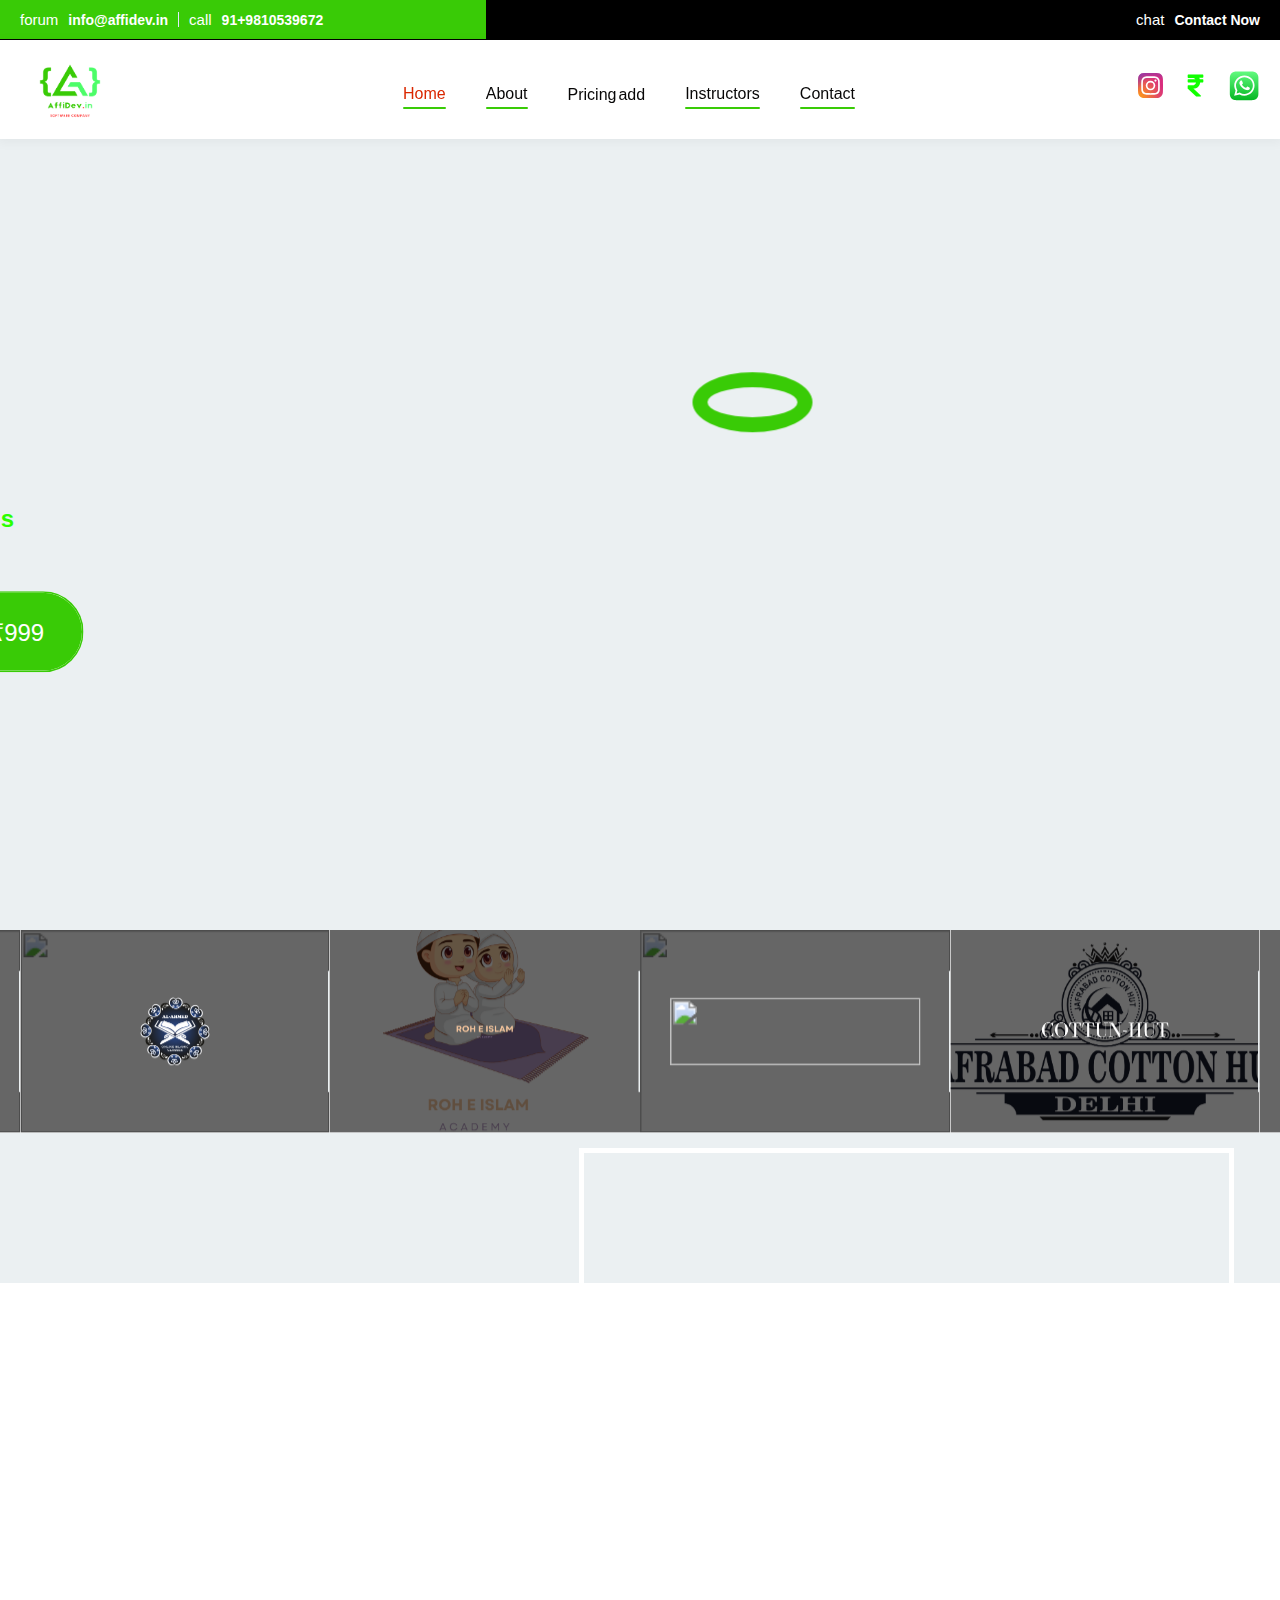
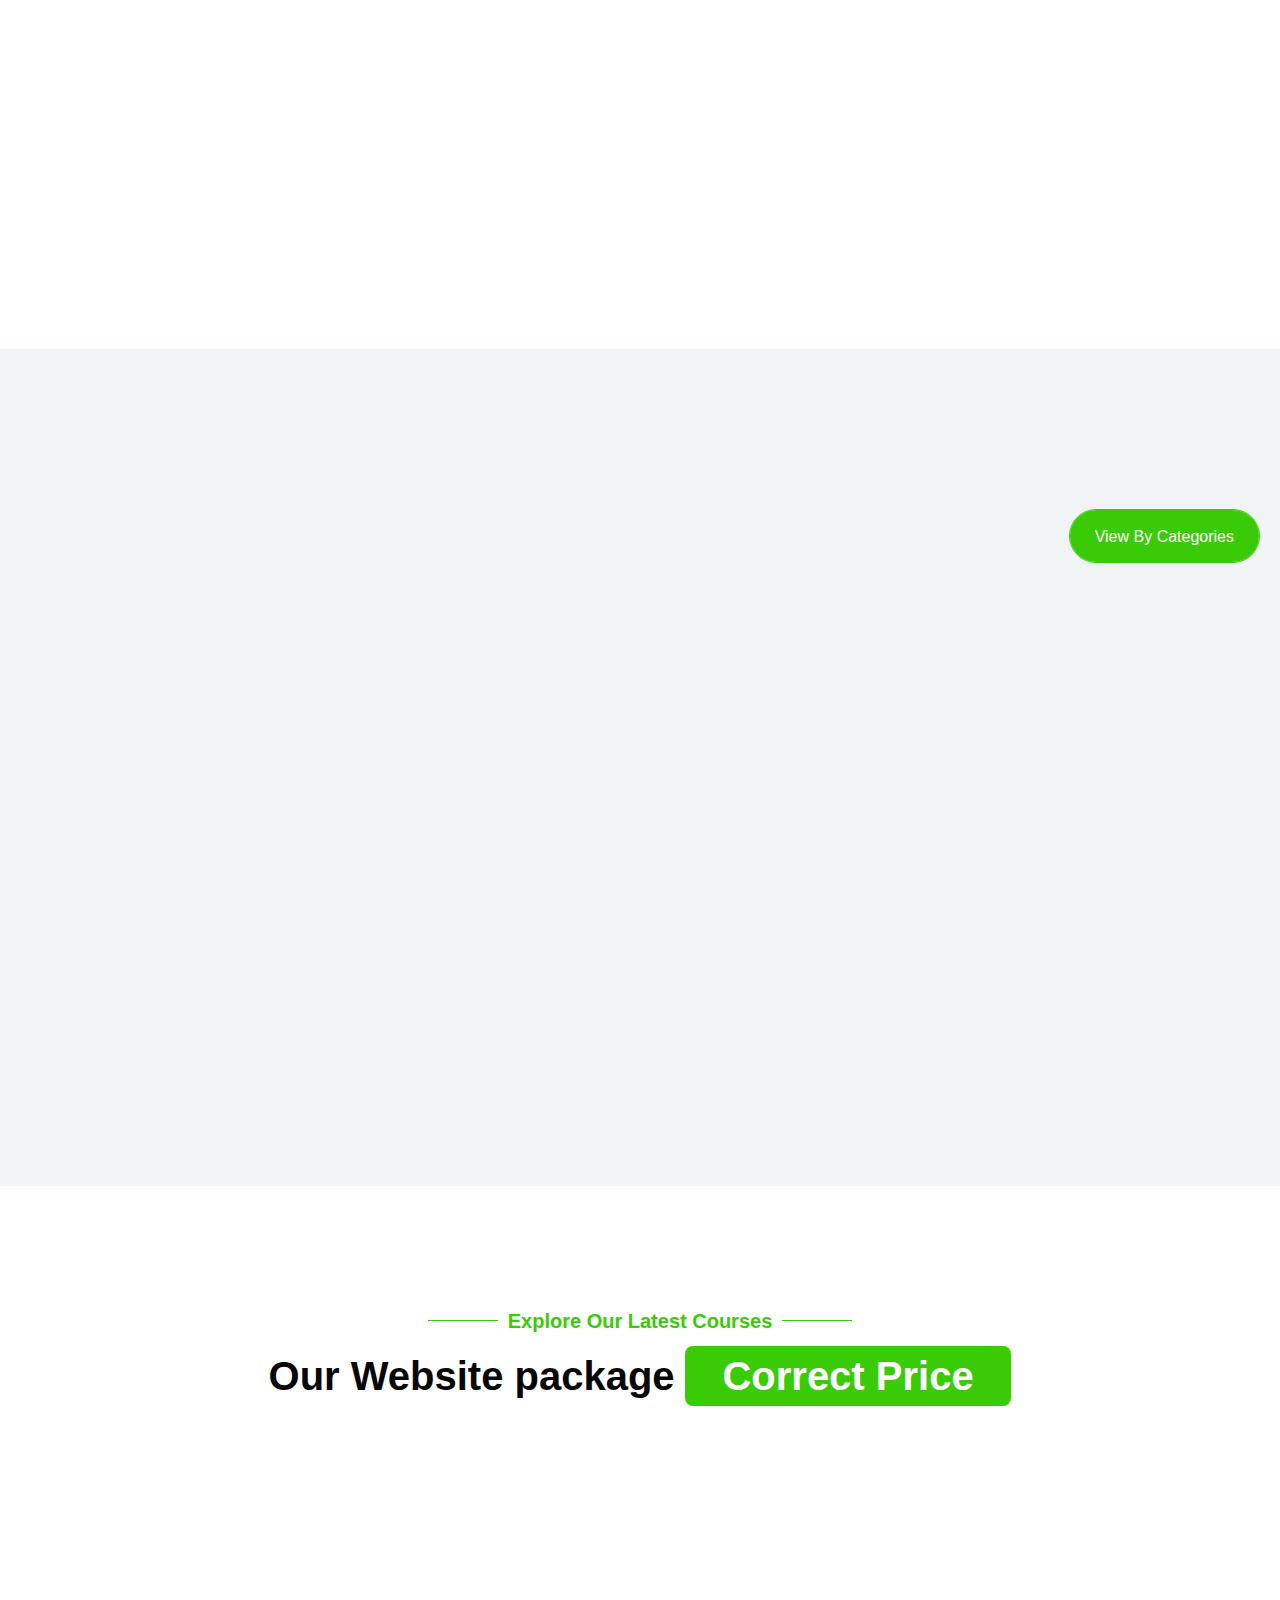
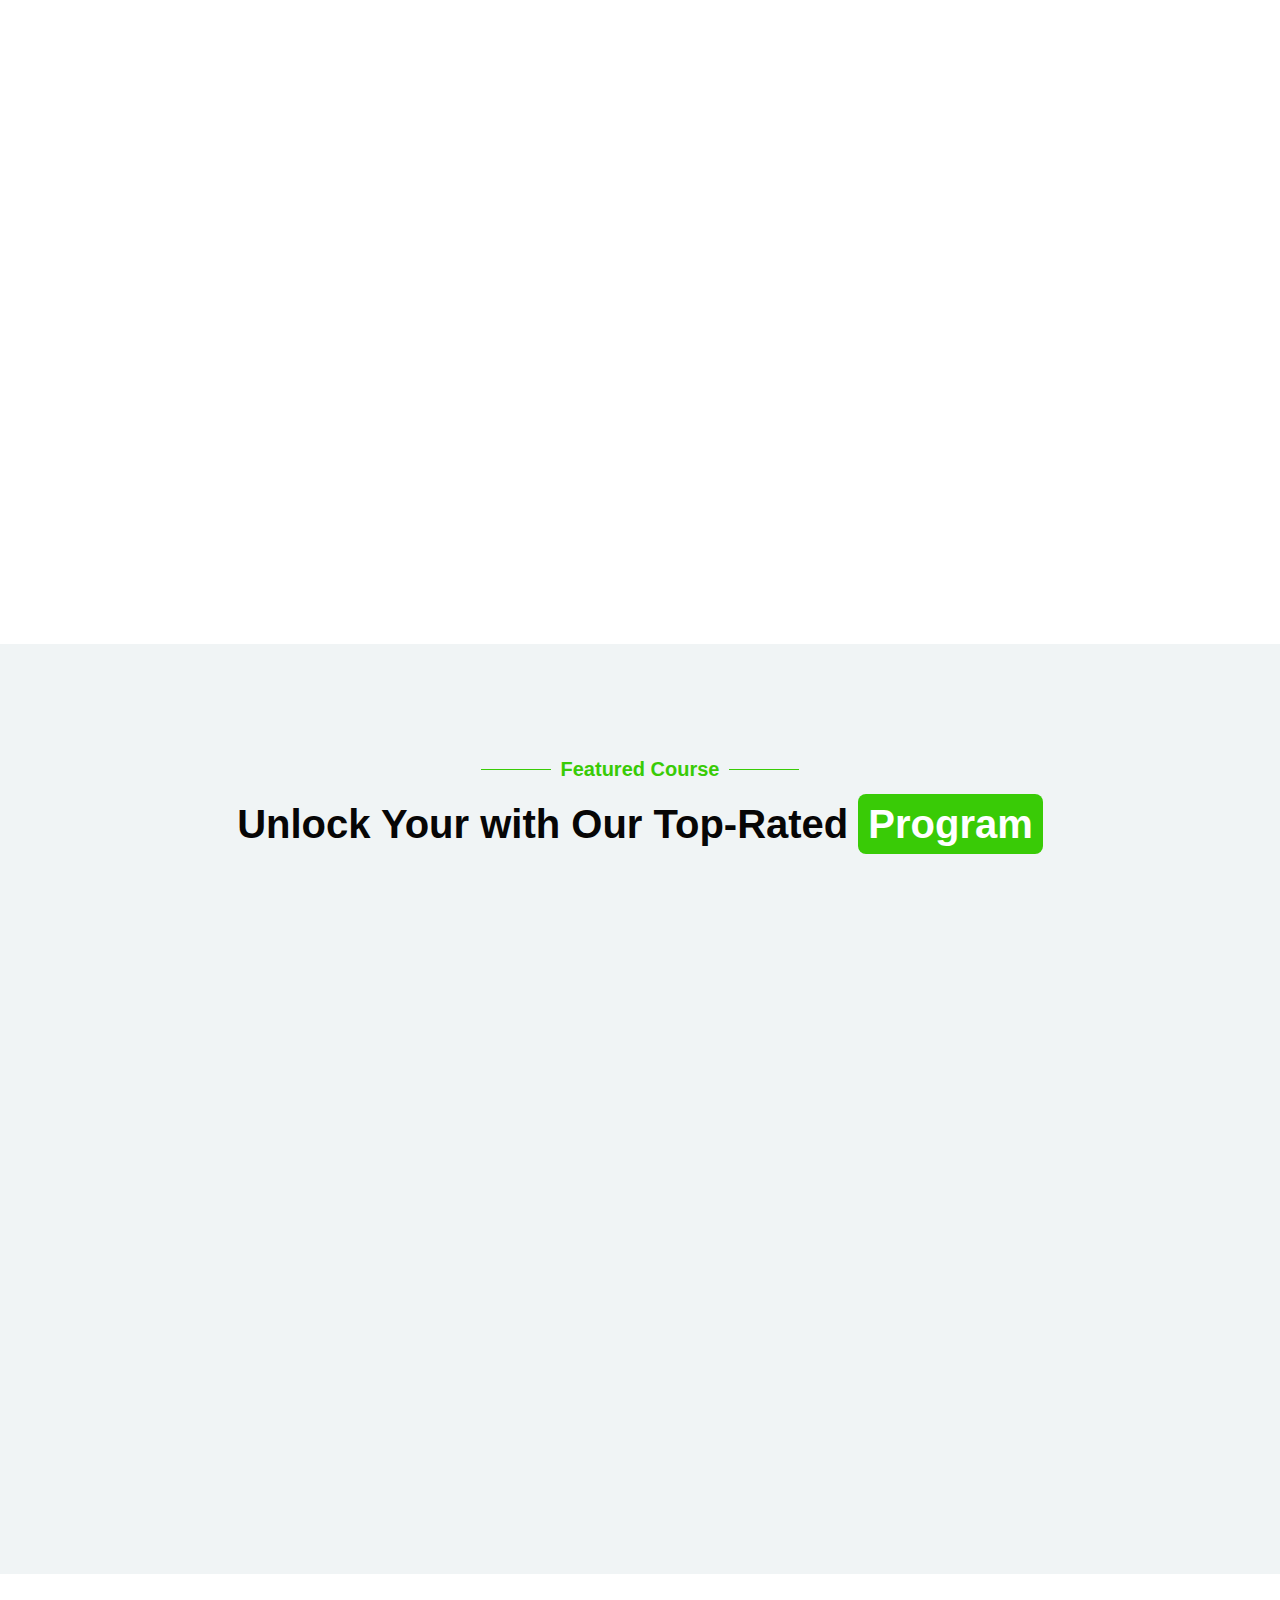
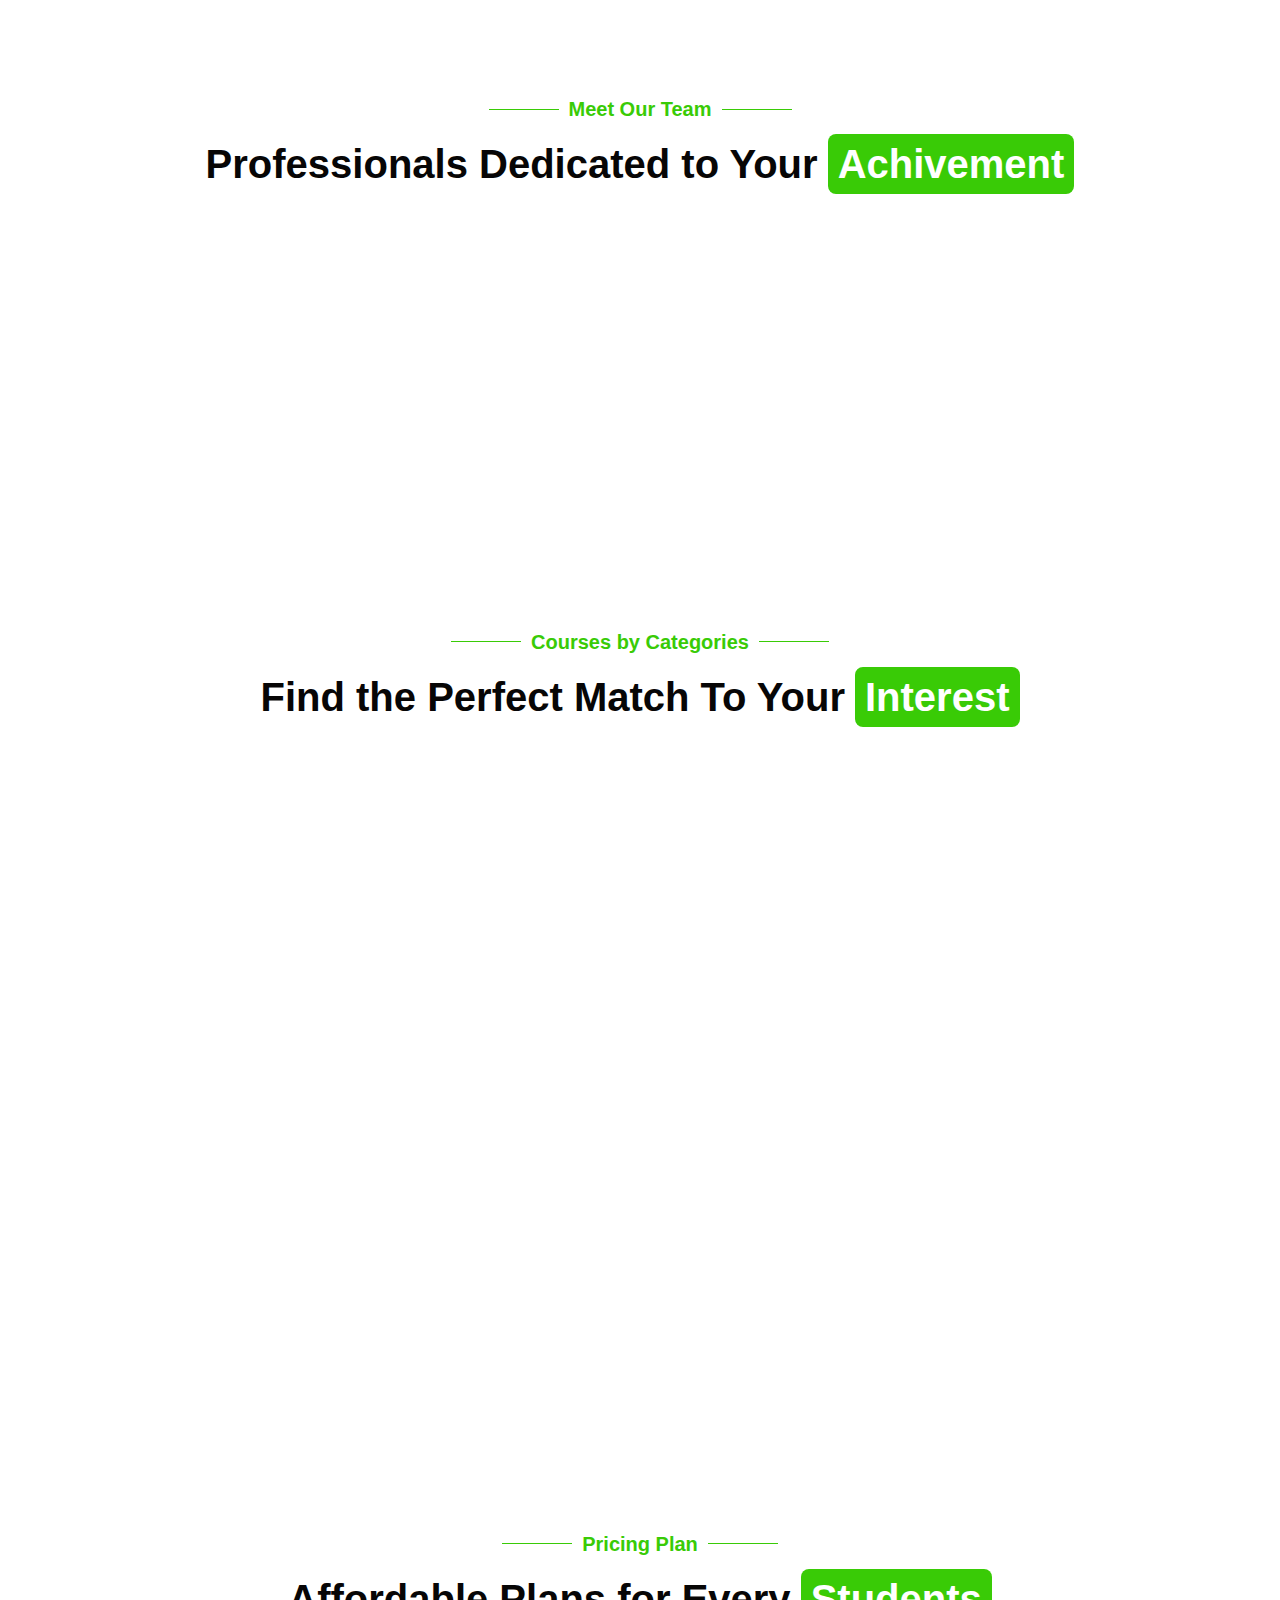
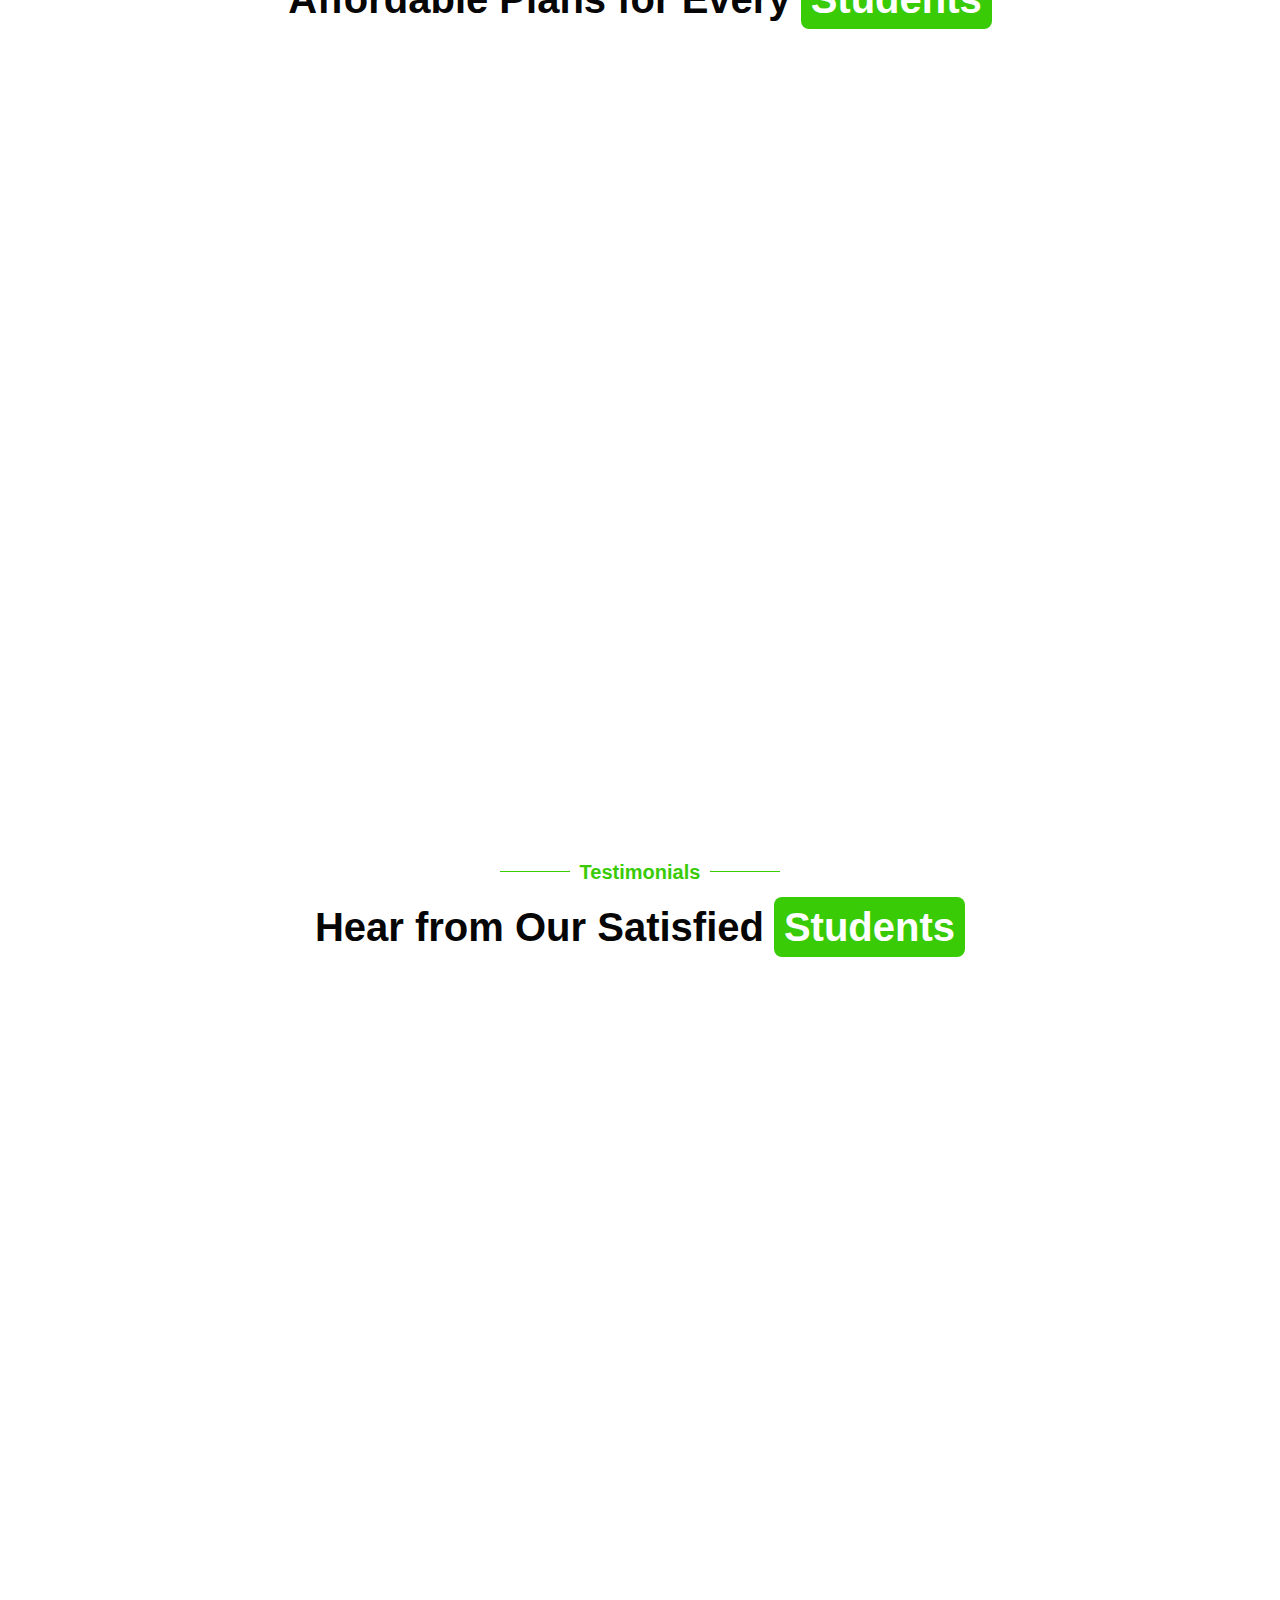
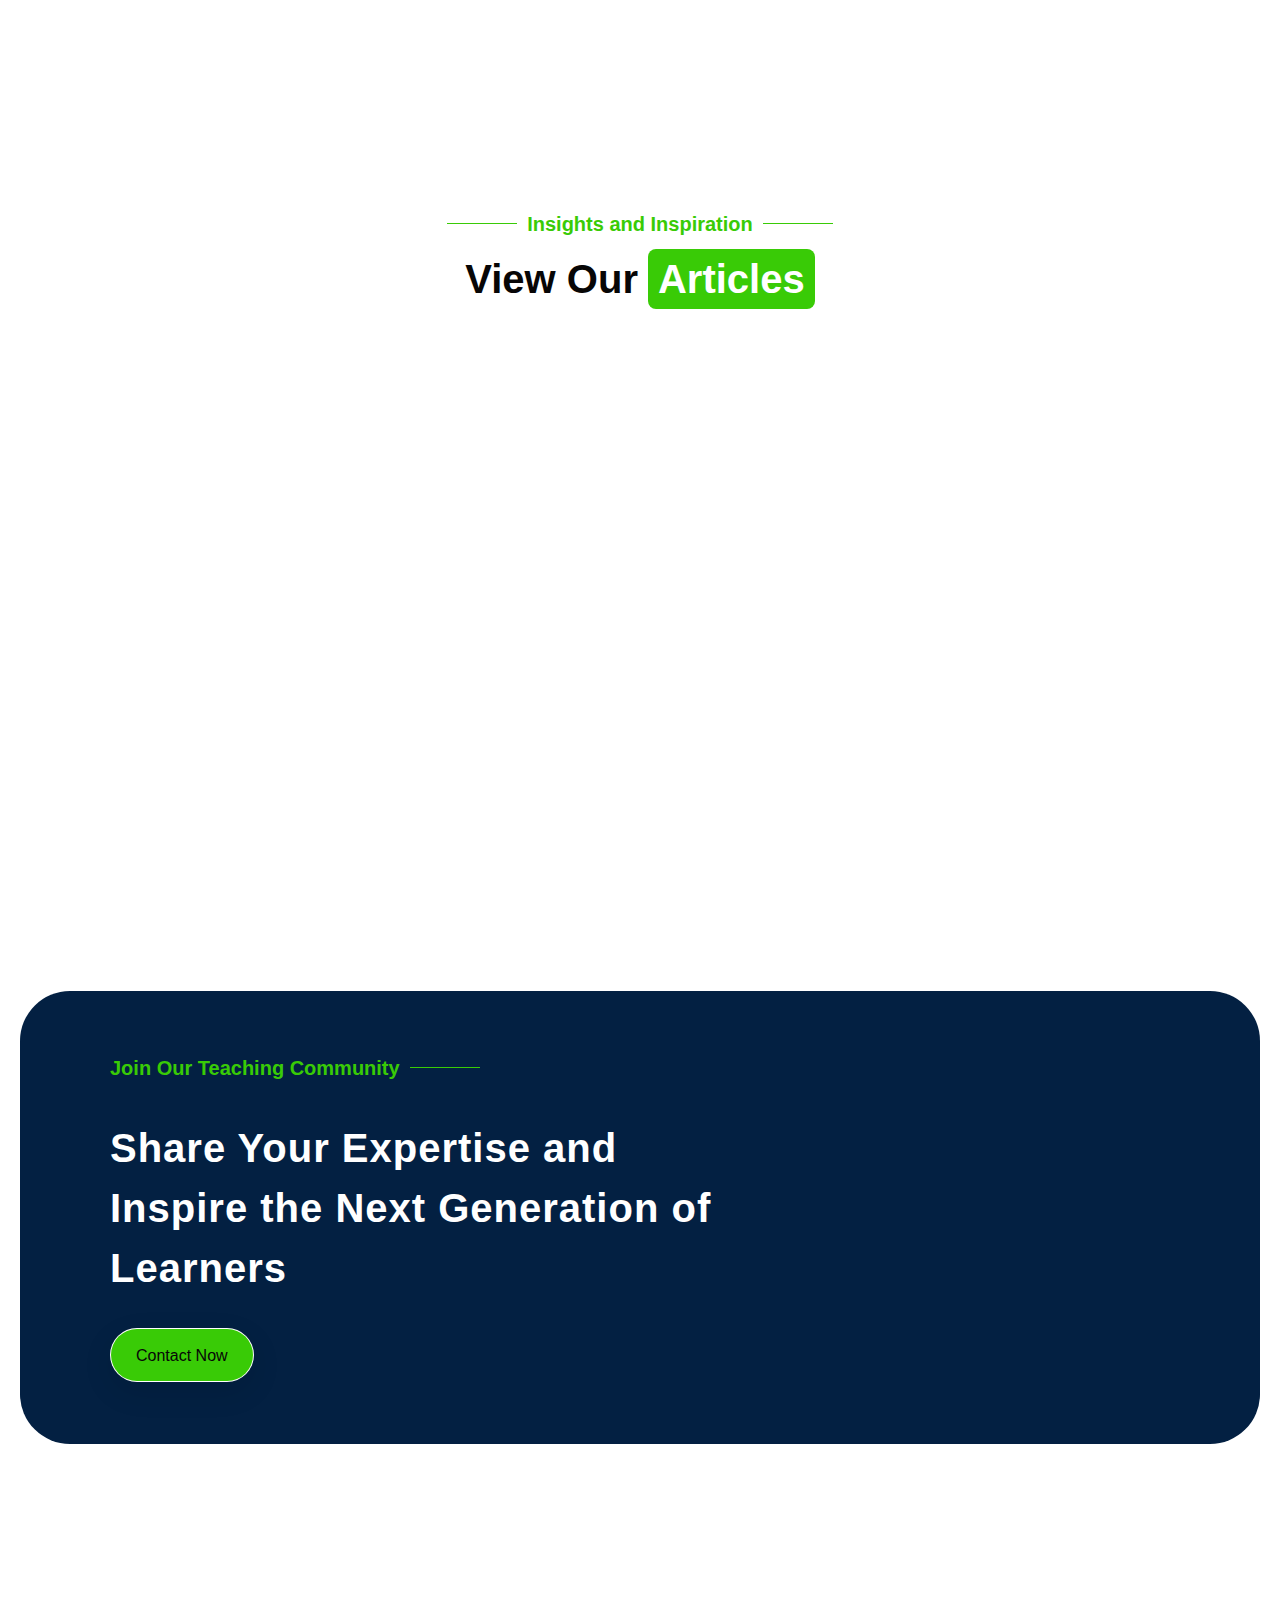
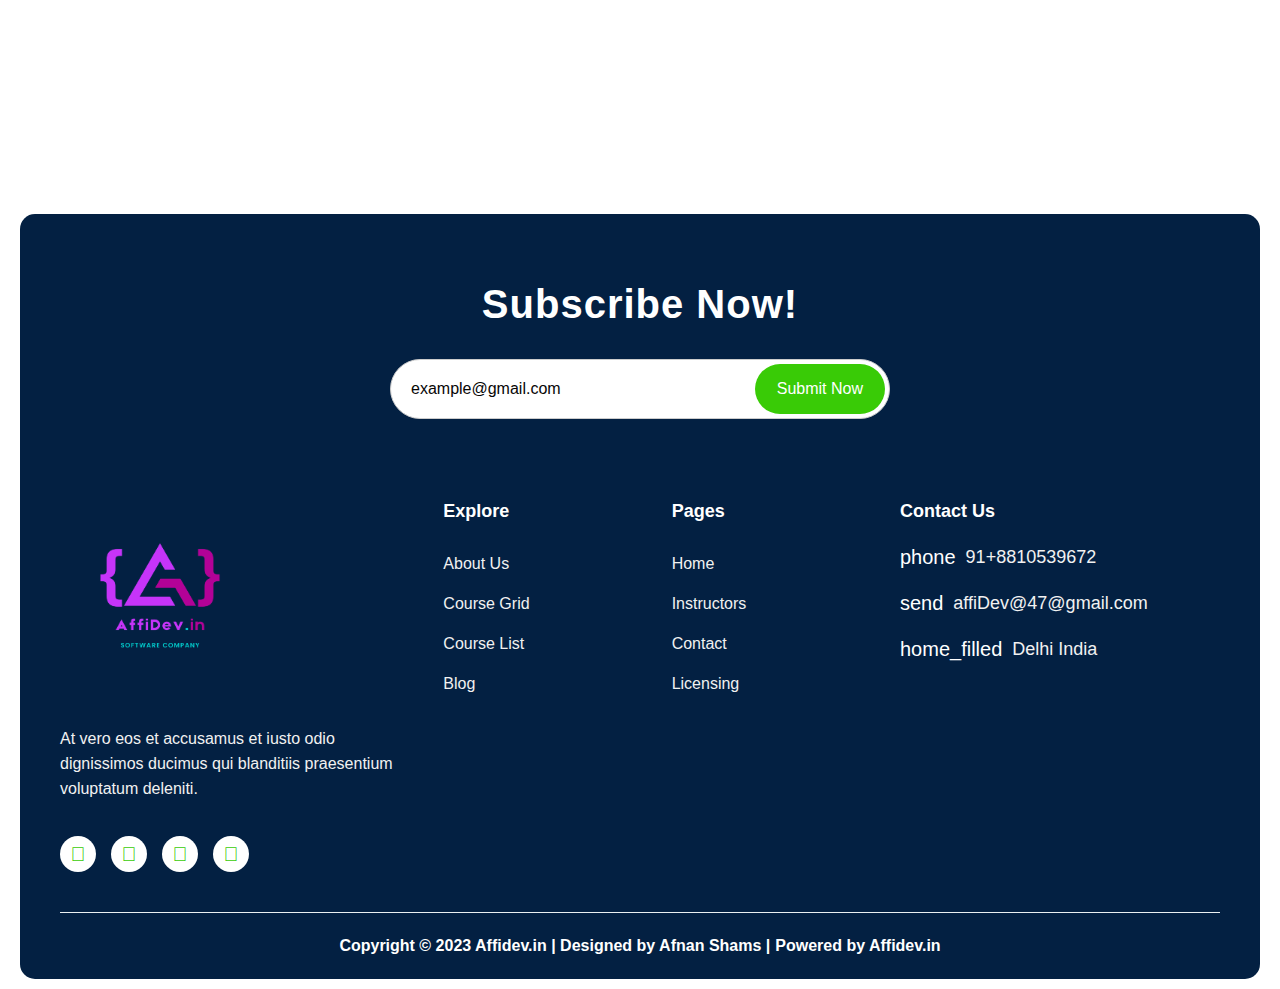
==== index.html @ 28bb47a2 "done" ====
<!DOCTYPE html>
<!-- This site was created in Webflow. https://webflow.com -->
<!-- Last Published: Mon Jul 08 2024 15:43:57 GMT+0000 (Coordinated Universal Time) -->
<html data-wf-domain="flow-demy.webflow.io" data-wf-page=
"6607b77bee2d1ba64a2d2215" data-wf-site="6607b77bee2d1ba64a2d2227"
lang="en">
<head>
  <meta charset="utf-8">
  <title>AffiDev - Web And Android Application Service</title>
  <meta content=
  "Affidev Is Websites And android and ios app development Company and hosting and business e-mail and free .com domain and free 10 business e-mail free websites tamplate and free websites source code "
  name="description">
  <meta content="width=device-width, initial-scale=1" name=
  "viewport">
  <meta content="AffiDev" name="generator">
  <link href=
  "mainaffidev.css"
  rel="stylesheet" type="text/css">
  <link href="https://fonts.googleapis.com" rel="preconnect">
  <link href="https://fonts.gstatic.com" rel="preconnect"
  crossorigin="anonymous">
  <script src=
  "https://ajax.googleapis.com/ajax/libs/webfont/1.6.26/webfont.js"
  type="text/javascript"></script>
  <script type="text/javascript">
  WebFont.load({  google: {    families: ["Montserrat:100,100italic,200,200italic,300,300italic,400,400italic,500,500italic,600,600italic,700,700italic,800,800italic,900,900italic","Open Sans:300,300italic,400,400italic,600,600italic,700,700italic,800,800italic","Material Icons:regular","Material Icons Outlined:regular","Nunito Sans:300,regular,500,600,700,800","Raleway:300,regular,500,600,700"]  }});
  </script>
  <script type="text/javascript">
  !function(o,c){var n=c.documentElement,t=" w-mod-";n.className+=t+"js",("ontouchstart"in o||o.DocumentTouch&&c instanceof DocumentTouch)&&(n.className+=t+"touch")}(window,document);
  </script>
  <link href=
  "Phantom.png"
  rel="shortcut icon" type="image/x-icon">
  <link href=
  "Phantom.png"
  rel="apple-touch-icon">
  <style>
    
  body {
    -webkit-font-smoothing: antialiased;
  }
  </style>
  <script type="text/javascript">
  window.__WEBFLOW_CURRENCY_SETTINGS = {"currencyCode":"USD","symbol":"$","decimal":".","fractionDigits":2,"group":",","template":"{{wf {\"path\":\"symbol\",\"type\":\"PlainText\"} }} {{wf {\"path\":\"amount\",\"type\":\"CommercePrice\"} }} {{wf {\"path\":\"currencyCode\",\"type\":\"PlainText\"} }}","hideDecimalForWholeNumbers":false};
  </script>
  <style>
  .w-slider-dot {
  background: var(--white);
  border-radius : 20px;
  transition: width .4s ease-out, background-color .5s ease;

  }
  .w-slider-dot.w-active {
  background: var(--primary);
  width : 50px;
  border-radius : 20px;
  }
  </style>
</head>
<body>
  <section class="top-notice-bar">
    <div class="container">
      <div class="space-between-center">
        <div class="icon-list-wrapper">
          <a href="mailto:nexoy@gmail.com?subject=Flowdemy" class=
          "icon-list w-inline-block">
          <div class="icon">
            forum
          </div>
          <div class="_14px-text-white white">
           info@affidev.in
          </div></a>
          <div class="separator-2"></div><a href=
          "tel:(800)555%E2%80%910995" class=
          "icon-list w-inline-block">
          <div class="icon">
            call
          </div>
          <div class="_14px-text-white">
            91+9810539672
          </div></a>
        </div><a href="https://www.instagram.com/affidev.in/" target="_blank" class=
        "icon-list w-inline-block">
        <div class="icon">
          chat
        </div>
        <div class="_14px-text-white">
          Contact Now
        </div></a>
      </div>
    </div>
    <div data-w-id="cfb16c7e-1d75-0efe-40b5-8e688f1e5ee5" class=
    "top-bar-left-side-bg"></div>
  </section>
  <div data-animation="default" class="navbar w-nav" data-easing2=
  "ease" data-easing="ease" data-collapse="medium" data-w-id=
  "60e182ba-e5f3-151e-deae-4b99b3daead6" role="banner"
  data-duration="400" id="navbar">
    <nav class="container">
      <div class="navbar-wrapper">
        <a href="/" aria-current="page" class=
        "site-logo-wrapper w-nav-brand w--current"><img width="50"
        loading="lazy" alt="" src=
        "Phantom.png" height="100"
        class="site-logo"></a>
        <nav role="navigation" class="nav-menu-wrapper w-nav-menu">
          <ul role="list" class="nav-menu w-list-unstyled">
            <li class="nav-list">
              <a href="/" aria-current="page" class=
              "nav-link w--current">Home</a>
              <div class="nav-menu-border"></div>
            </li>
            <li class="nav-list">
              <a href="/about" class="nav-link">About</a>
              <div class="nav-menu-border"></div>
            </li>
           
            <li class="dropdown-nav-list">
              <div data-hover="true" data-delay="0" data-w-id=
              "fcec3800-2b12-390f-8887-4e5487a984e8" class=
              "nav-dropdown-wrapper w-dropdown">
                <div class="nav-link w-dropdown-toggle">
                  <div>
                    Pricing
                  </div>
                  <div class="nav-dropdown-icon">
                    add
                  </div>
                </div>
                <nav class="nav-dropdown-contents w-dropdown-list">
                  <div class="nav-dropdown-contents-body">
                    <div class="nav-dropdown-links-block">
                      <a href="/course-grid" class=
                      "submenu-block w-inline-block">
                      <div class="submenu-link">
                        <div class="hover-divider"></div>
                        <div>
                          Websites
                        </div>
                      </div></a><a href="/course-list" class=
                      "submenu-block w-inline-block">
                      <div class="submenu-link">
                        <div class="hover-divider"></div>
                        <div>
                          Android & IOS App
                        </div>
                      </div></a>
                    </div>
                  </div>
                </nav>
              </div>
            </li>
            <li class="nav-list">
              <a href="/instructors" class=
              "nav-link">Instructors</a>
              <div class="nav-menu-border"></div>
            </li>
            <li class="nav-list">
              <a href="\order-on-whatsapp.html" target="_blank" class="nav-link">Contact</a>
              <div class="nav-menu-border"></div>
            </li>
          </ul>
        </nav>
        <div class="menu-and-icons">
          <div class="navbar-icons">
         <a href="https://www.instagram.com/afnanshams_dev/" target="_blank">  <svg xmlns="http://www.w3.org/2000/svg" width="25" height="25" viewBox="0 0 102 102" id="instagram"><defs><radialGradient id="a" cx="6.601" cy="99.766" r="129.502" gradientUnits="userSpaceOnUse"><stop offset=".09" stop-color="#fa8f21"></stop><stop offset=".78" stop-color="#d82d7e"></stop></radialGradient><radialGradient id="b" cx="70.652" cy="96.49" r="113.963" gradientUnits="userSpaceOnUse"><stop offset=".64" stop-color="#8c3aaa" stop-opacity="0"></stop><stop offset="1" stop-color="#8c3aaa"></stop></radialGradient></defs><path fill="url(#a)" d="M25.865,101.639A34.341,34.341,0,0,1,14.312,99.5a19.329,19.329,0,0,1-7.154-4.653A19.181,19.181,0,0,1,2.5,87.694,34.341,34.341,0,0,1,.364,76.142C.061,69.584,0,67.617,0,51s.067-18.577.361-25.14A34.534,34.534,0,0,1,2.5,14.312,19.4,19.4,0,0,1,7.154,7.154,19.206,19.206,0,0,1,14.309,2.5,34.341,34.341,0,0,1,25.862.361C32.422.061,34.392,0,51,0s18.577.067,25.14.361A34.534,34.534,0,0,1,87.691,2.5a19.254,19.254,0,0,1,7.154,4.653A19.267,19.267,0,0,1,99.5,14.309a34.341,34.341,0,0,1,2.14,11.553c.3,6.563.361,8.528.361,25.14s-.061,18.577-.361,25.14A34.5,34.5,0,0,1,99.5,87.694,20.6,20.6,0,0,1,87.691,99.5a34.342,34.342,0,0,1-11.553,2.14c-6.557.3-8.528.361-25.14.361s-18.577-.058-25.134-.361"></path><path fill="url(#b)" d="M25.865,101.639A34.341,34.341,0,0,1,14.312,99.5a19.329,19.329,0,0,1-7.154-4.653A19.181,19.181,0,0,1,2.5,87.694,34.341,34.341,0,0,1,.364,76.142C.061,69.584,0,67.617,0,51s.067-18.577.361-25.14A34.534,34.534,0,0,1,2.5,14.312,19.4,19.4,0,0,1,7.154,7.154,19.206,19.206,0,0,1,14.309,2.5,34.341,34.341,0,0,1,25.862.361C32.422.061,34.392,0,51,0s18.577.067,25.14.361A34.534,34.534,0,0,1,87.691,2.5a19.254,19.254,0,0,1,7.154,4.653A19.267,19.267,0,0,1,99.5,14.309a34.341,34.341,0,0,1,2.14,11.553c.3,6.563.361,8.528.361,25.14s-.061,18.577-.361,25.14A34.5,34.5,0,0,1,99.5,87.694,20.6,20.6,0,0,1,87.691,99.5a34.342,34.342,0,0,1-11.553,2.14c-6.557.3-8.528.361-25.14.361s-18.577-.058-25.134-.361"></path><path fill="#fff" d="M461.114,477.413a12.631,12.631,0,1,1,12.629,12.632,12.631,12.631,0,0,1-12.629-12.632m-6.829,0a19.458,19.458,0,1,0,19.458-19.458,19.457,19.457,0,0,0-19.458,19.458m35.139-20.229a4.547,4.547,0,1,0,4.549-4.545h0a4.549,4.549,0,0,0-4.547,4.545m-30.99,51.074a20.943,20.943,0,0,1-7.037-1.3,12.547,12.547,0,0,1-7.193-7.19,20.923,20.923,0,0,1-1.3-7.037c-.184-3.994-.22-5.194-.22-15.313s.04-11.316.22-15.314a21.082,21.082,0,0,1,1.3-7.037,12.54,12.54,0,0,1,7.193-7.193,20.924,20.924,0,0,1,7.037-1.3c3.994-.184,5.194-.22,15.309-.22s11.316.039,15.314.221a21.082,21.082,0,0,1,7.037,1.3,12.541,12.541,0,0,1,7.193,7.193,20.926,20.926,0,0,1,1.3,7.037c.184,4,.22,5.194.22,15.314s-.037,11.316-.22,15.314a21.023,21.023,0,0,1-1.3,7.037,12.547,12.547,0,0,1-7.193,7.19,20.925,20.925,0,0,1-7.037,1.3c-3.994.184-5.194.22-15.314.22s-11.316-.037-15.309-.22m-.314-68.509a27.786,27.786,0,0,0-9.2,1.76,19.373,19.373,0,0,0-11.083,11.083,27.794,27.794,0,0,0-1.76,9.2c-.187,4.04-.229,5.332-.229,15.623s.043,11.582.229,15.623a27.793,27.793,0,0,0,1.76,9.2,19.374,19.374,0,0,0,11.083,11.083,27.813,27.813,0,0,0,9.2,1.76c4.042.184,5.332.229,15.623.229s11.582-.043,15.623-.229a27.8,27.8,0,0,0,9.2-1.76,19.374,19.374,0,0,0,11.083-11.083,27.716,27.716,0,0,0,1.76-9.2c.184-4.043.226-5.332.226-15.623s-.043-11.582-.226-15.623a27.786,27.786,0,0,0-1.76-9.2,19.379,19.379,0,0,0-11.08-11.083,27.748,27.748,0,0,0-9.2-1.76c-4.041-.185-5.332-.229-15.621-.229s-11.583.043-15.626.229" transform="translate(-422.637 -426.196)"></path></svg></a>
        <a href="eran-money-Affidev.html"> <svg fill="#11ff00" width="25px" height="25px" viewBox="-96 0 512 512" xmlns="http://www.w3.org/2000/svg" stroke="#11ff00">
          <g id="SVGRepo_bgCarrier" stroke-width="0"></g>
          <g id="SVGRepo_tracerCarrier" stroke-linecap="round" stroke-linejoin="round"></g>
          <g id="SVGRepo_iconCarrier">
            <path d="M308 96c6.627 0 12-5.373 12-12V44c0-6.627-5.373-12-12-12H12C5.373 32 0 37.373 0 44v44.748c0 6.627 5.373 12 12 12h85.28c27.308 0 48.261 9.958 60.97 27.252H12c-6.627 0-12 5.373-12 12v40c0 6.627 5.373 12 12 12h158.757c-6.217 36.086-32.961 58.632-74.757 58.632H12c-6.627 0-12 5.373-12 12v53.012c0 3.349 1.4 6.546 3.861 8.818l165.052 152.356a12.001 12.001 0 0 0 8.139 3.182h82.562c10.924 0 16.166-13.408 8.139-20.818L116.871 319.906c76.499-2.34 131.144-53.395 138.318-127.906H308c6.627 0 12-5.373 12-12v-40c0-6.627-5.373-12-12-12h-58.69c-3.486-11.541-8.28-22.246-14.252-32H308z"></path>
           
          </g>
        </svg>
           </a>
         <a href="https://wa.me/919810539672?text=%20https://affidev.in%20hello%20affidev.in%20team" target="_blank">  <svg xmlns="http://www.w3.org/2000/svg" width="32" height="32" id="whatsapp" x="0" y="0" version="1.1" viewBox="0 0 100 100" xml:space="preserve"><g id="Graphics-_x2F_-App-Icons-_x2F_-WhatsApp"><g id="Icon_6_"><linearGradient id="Background_13_" x1="50.723" x2="50.723" y1="627.233" y2="625.746" gradientTransform="matrix(60 0 0 -60 -2993 37639)" gradientUnits="userSpaceOnUse"><stop offset="0" stop-color="#62FA7F"></stop><stop offset=".686" stop-color="#22CC40"></stop><stop offset="1" stop-color="#05B723"></stop></linearGradient><path id="Background_7_" fill="url(#Background_13_)" d="M28.4 5H26c-2 .1-4.6.2-5.7.5-1.8.4-3.5.9-4.9 1.6-1.6.8-3.1 1.9-4.4 3.2-1.3 1.3-2.3 2.7-3.2 4.4-.7 1.4-1.3 3.1-1.6 4.8-.2 1.2-.4 3.8-.5 5.8V74c.1 2 .2 4.6.5 5.7.4 1.8.9 3.5 1.6 4.9.8 1.6 1.9 3.1 3.2 4.4 1.3 1.3 2.7 2.3 4.4 3.2 1.4.7 3.1 1.3 4.8 1.6 1.2.2 3.8.4 5.8.5h48.7c2-.1 4.6-.2 5.7-.5 1.8-.4 3.5-.9 4.9-1.6 1.6-.8 3.1-1.9 4.4-3.2 1.3-1.3 2.3-2.7 3.2-4.4.7-1.4 1.3-3.1 1.6-4.8.2-1.2.4-3.8.5-5.8V25.3c-.1-2-.2-4.6-.5-5.7-.4-1.8-.9-3.5-1.6-4.9-.8-1.6-1.9-3.1-3.2-4.4C88.4 9 87 8 85.3 7.1c-1.4-.7-3.1-1.3-4.8-1.6-1.2-.2-3.8-.4-5.8-.5H28.4z"></path><path id="WhatsApp-Icon" fill="#fff" d="M66.6 54.4c-.8-.4-4.8-2.3-5.5-2.6-.7-.3-1.3-.4-1.8.4s-2.1 2.6-2.5 3.1c-.5.5-.9.6-1.7.2-.8-.4-3.4-1.2-6.5-3.9-2.4-2.1-4-4.7-4.5-5.5-.5-.8 0-1.2.4-1.6.4-.4.8-.9 1.2-1.4.4-.5.5-.8.8-1.3.3-.5.1-1-.1-1.4-.2-.4-1.8-4.3-2.5-5.9-.7-1.5-1.3-1.3-1.8-1.4h-1.5c-.5 0-1.4.2-2.1 1-.7.8-2.8 2.7-2.8 6.6 0 3.9 2.9 7.6 3.3 8.2.4.5 5.7 8.5 13.7 11.9 1.9.8 3.4 1.3 4.6 1.7 1.9.6 3.7.5 5.1.3 1.5-.2 4.8-1.9 5.4-3.7.7-1.8.7-3.4.5-3.7-.4-.4-.9-.6-1.7-1M51.3 75c-4.8 0-9.4-1.3-13.5-3.7l-1-.6-10 2.6 2.7-9.7-.6-1c-2.6-4.2-4-9-4-14 0-14.5 11.9-26.3 26.5-26.3C58.3 22.3 65 25 70 30c5 5 7.7 11.6 7.7 18.6C77.7 63.1 65.8 75 51.3 75m22.5-48.8c-6-6-14-9.3-22.5-9.3-17.5 0-31.8 14.2-31.8 31.7 0 5.6 1.5 11 4.2 15.8l-4.5 16.4L36 76.4c4.6 2.5 9.9 3.9 15.2 3.9C68.7 80.3 83 66.1 83 48.6c.1-8.4-3.2-16.4-9.2-22.4"></path></g></g></svg></a>
              <div style="display:none" class=
              "w-commerce-commercecartcontainerwrapper w-commerce-commercecartcontainerwrapper--cartType-rightDropdown"
              data-node-type="commerce-cart-container-wrapper">
                <div data-node-type="commerce-cart-container" role=
                "dialog" class=
                "w-commerce-commercecartcontainer cart-container">
                  <div class="w-commerce-commercecartheader">
                    <h4 class=
                    "w-commerce-commercecartheading _20px-bold-text">
                    Your Cart</h4><a class=
                    "w-commerce-commercecartcloselink hidden w-inline-block"
                    role="button" aria-label="Close cart"
                    data-node-type=
                    "commerce-cart-close-link"><svg width="16px"
                    height="16px" viewbox="0 0 16 16">
                    <g stroke="none" stroke-width="1" fill="none"
                    fill-rule="evenodd">
                      <g fill-rule="nonzero" fill="#333333">
                        <polygon points=
                        "6.23223305 8 0.616116524 13.6161165 2.38388348 15.3838835 8 9.76776695 13.6161165 15.3838835 15.3838835 13.6161165 9.76776695 8 15.3838835 2.38388348 13.6161165 0.616116524 8 6.23223305 2.38388348 0.616116524 0.616116524 2.38388348 6.23223305 8">
                        </polygon>
                      </g>
                    </g></svg></a>
                  </div>
                  <div class="w-commerce-commercecartformwrapper">
                    <form style="display:none" class=
                    "w-commerce-commercecartform" data-node-type=
                    "commerce-cart-form">
                      <script type="text/x-wf-template" id=
                      "wf-template-febe4dbc-40f9-5a94-5203-e8134bba07b7">
                      %3Cdiv%20class%3D%22w-commerce-commercecartitem%20cart-item%22%3E%3Cimg%20data-wf-bindings%3D%22%255B%257B%2522src%2522%253A%257B%2522type%2522%253A%2522ImageRef%2522%252C%2522filter%2522%253A%257B%2522type%2522%253A%2522identity%2522%252C%2522params%2522%253A%255B%255D%257D%252C%2522dataPath%2522%253A%2522database.commerceOrder.userItems%255B%255D.sku.f_main_image_4dr%2522%257D%257D%255D%22%20src%3D%22%22%20alt%3D%22%22%20class%3D%22w-commerce-commercecartitemimage%20cart-image%20w-dyn-bind-empty%22%2F%3E%3Cdiv%20class%3D%22w-commerce-commercecartiteminfo%20vertical-left-top%20_5px-gap%22%3E%3Cdiv%20data-wf-bindings%3D%22%255B%257B%2522innerHTML%2522%253A%257B%2522type%2522%253A%2522PlainText%2522%252C%2522filter%2522%253A%257B%2522type%2522%253A%2522identity%2522%252C%2522params%2522%253A%255B%255D%257D%252C%2522dataPath%2522%253A%2522database.commerceOrder.userItems%255B%255D.product.f_name_%2522%257D%257D%255D%22%20class%3D%22w-commerce-commercecartproductname%20_16px-bold-text%20w-dyn-bind-empty%22%3E%3C%2Fdiv%3E%3Cdiv%20data-wf-bindings%3D%22%255B%257B%2522innerHTML%2522%253A%257B%2522type%2522%253A%2522CommercePrice%2522%252C%2522filter%2522%253A%257B%2522type%2522%253A%2522price%2522%252C%2522params%2522%253A%255B%255D%257D%252C%2522dataPath%2522%253A%2522database.commerceOrder.userItems%255B%255D.price%2522%257D%257D%255D%22%20class%3D%22_14px-text%20bold-primary%22%3E%24%C2%A00.00%C2%A0USD%3C%2Fdiv%3E%3Cscript%20type%3D%22text%2Fx-wf-template%22%20id%3D%22wf-template-febe4dbc-40f9-5a94-5203-e8134bba07bd%22%3E%253Cli%253E%253Cspan%2520data-wf-bindings%253D%2522%25255B%25257B%252522innerHTML%252522%25253A%25257B%252522type%252522%25253A%252522PlainText%252522%25252C%252522filter%252522%25253A%25257B%252522type%252522%25253A%252522identity%252522%25252C%252522params%252522%25253A%25255B%25255D%25257D%25252C%252522dataPath%252522%25253A%252522database.commerceOrder.userItems%25255B%25255D.product.f_sku_properties_3dr%25255B%25255D.name%252522%25257D%25257D%25255D%2522%2520class%253D%2522w-dyn-bind-empty%2522%253E%253C%252Fspan%253E%253Cspan%253E%253A%2520%253C%252Fspan%253E%253Cspan%2520data-wf-bindings%253D%2522%25255B%25257B%252522innerHTML%252522%25253A%25257B%252522type%252522%25253A%252522CommercePropValues%252522%25252C%252522filter%252522%25253A%25257B%252522type%252522%25253A%252522identity%252522%25252C%252522params%252522%25253A%25255B%25255D%25257D%25252C%252522dataPath%252522%25253A%252522database.commerceOrder.userItems%25255B%25255D.product.f_sku_properties_3dr%25255B%25255D%252522%25257D%25257D%25255D%2522%2520class%253D%2522w-dyn-bind-empty%2522%253E%253C%252Fspan%253E%253C%252Fli%253E%3C%2Fscript%3E%3Cul%20data-wf-bindings%3D%22%255B%257B%2522optionSets%2522%253A%257B%2522type%2522%253A%2522CommercePropTable%2522%252C%2522filter%2522%253A%257B%2522type%2522%253A%2522identity%2522%252C%2522params%2522%253A%255B%255D%257D%252C%2522dataPath%2522%253A%2522database.commerceOrder.userItems%255B%255D.product.f_sku_properties_3dr%5B%5D%2522%257D%257D%252C%257B%2522optionValues%2522%253A%257B%2522type%2522%253A%2522CommercePropValues%2522%252C%2522filter%2522%253A%257B%2522type%2522%253A%2522identity%2522%252C%2522params%2522%253A%255B%255D%257D%252C%2522dataPath%2522%253A%2522database.commerceOrder.userItems%255B%255D.sku.f_sku_values_3dr%2522%257D%257D%255D%22%20class%3D%22w-commerce-commercecartoptionlist%22%20data-wf-collection%3D%22database.commerceOrder.userItems%255B%255D.product.f_sku_properties_3dr%22%20data-wf-template-id%3D%22wf-template-febe4dbc-40f9-5a94-5203-e8134bba07bd%22%3E%3Cli%3E%3Cspan%20data-wf-bindings%3D%22%255B%257B%2522innerHTML%2522%253A%257B%2522type%2522%253A%2522PlainText%2522%252C%2522filter%2522%253A%257B%2522type%2522%253A%2522identity%2522%252C%2522params%2522%253A%255B%255D%257D%252C%2522dataPath%2522%253A%2522database.commerceOrder.userItems%255B%255D.product.f_sku_properties_3dr%255B%255D.name%2522%257D%257D%255D%22%20class%3D%22w-dyn-bind-empty%22%3E%3C%2Fspan%3E%3Cspan%3E%3A%20%3C%2Fspan%3E%3Cspan%20data-wf-bindings%3D%22%255B%257B%2522innerHTML%2522%253A%257B%2522type%2522%253A%2522CommercePropValues%2522%252C%2522filter%2522%253A%257B%2522type%2522%253A%2522identity%2522%252C%2522params%2522%253A%255B%255D%257D%252C%2522dataPath%2522%253A%2522database.commerceOrder.userItems%255B%255D.product.f_sku_properties_3dr%255B%255D%2522%257D%257D%255D%22%20class%3D%22w-dyn-bind-empty%22%3E%3C%2Fspan%3E%3C%2Fli%3E%3C%2Ful%3E%3Ca%20href%3D%22%23%22%20role%3D%22button%22%20data-wf-bindings%3D%22%255B%257B%2522data-commerce-sku-id%2522%253A%257B%2522type%2522%253A%2522ItemRef%2522%252C%2522filter%2522%253A%257B%2522type%2522%253A%2522identity%2522%252C%2522params%2522%253A%255B%255D%257D%252C%2522dataPath%2522%253A%2522database.commerceOrder.userItems%255B%255D.sku.id%2522%257D%257D%255D%22%20class%3D%22w-inline-block%22%20data-wf-cart-action%3D%22remove-item%22%20data-commerce-sku-id%3D%22%22%20aria-label%3D%22Remove%20item%20from%20cart%22%3E%3Cdiv%20class%3D%22cancel-icon%22%3Eclose%3C%2Fdiv%3E%3C%2Fa%3E%3C%2Fdiv%3E%3Cinput%20aria-label%3D%22Update%20quantity%22%20data-wf-bindings%3D%22%255B%257B%2522value%2522%253A%257B%2522type%2522%253A%2522Number%2522%252C%2522filter%2522%253A%257B%2522type%2522%253A%2522numberPrecision%2522%252C%2522params%2522%253A%255B%25220%2522%252C%2522numberPrecision%2522%255D%257D%252C%2522dataPath%2522%253A%2522database.commerceOrder.userItems%255B%255D.count%2522%257D%257D%252C%257B%2522data-commerce-sku-id%2522%253A%257B%2522type%2522%253A%2522ItemRef%2522%252C%2522filter%2522%253A%257B%2522type%2522%253A%2522identity%2522%252C%2522params%2522%253A%255B%255D%257D%252C%2522dataPath%2522%253A%2522database.commerceOrder.userItems%255B%255D.sku.id%2522%257D%257D%255D%22%20data-wf-conditions%3D%22%257B%2522condition%2522%253A%257B%2522fields%2522%253A%257B%2522product%253Aec-product-type%2522%253A%257B%2522ne%2522%253A%2522e348fd487d0102946c9179d2a94bb613%2522%252C%2522type%2522%253A%2522Option%2522%257D%257D%257D%252C%2522dataPath%2522%253A%2522database.commerceOrder.userItems%255B%255D%2522%257D%22%20class%3D%22w-commerce-commercecartquantity%22%20required%3D%22%22%20pattern%3D%22%5E%5B0-9%5D%2B%24%22%20inputMode%3D%22numeric%22%20type%3D%22number%22%20name%3D%22quantity%22%20autoComplete%3D%22off%22%20data-wf-cart-action%3D%22update-item-quantity%22%20data-commerce-sku-id%3D%22%22%20value%3D%221%22%2F%3E%3C%2Fdiv%3E
                      </script>
                      <div class="w-commerce-commercecartlist"
                      data-wf-collection=
                      "database.commerceOrder.userItems"
                      data-wf-template-id=
                      "wf-template-febe4dbc-40f9-5a94-5203-e8134bba07b7">
                        <div class=
                        "w-commerce-commercecartitem cart-item">
                          <img data-wf-bindings=
                          "%5B%7B%22src%22%3A%7B%22type%22%3A%22ImageRef%22%2C%22filter%22%3A%7B%22type%22%3A%22identity%22%2C%22params%22%3A%5B%5D%7D%2C%22dataPath%22%3A%22database.commerceOrder.userItems%5B%5D.sku.f_main_image_4dr%22%7D%7D%5D"
                          src="" alt="" class=
                          "w-commerce-commercecartitemimage cart-image w-dyn-bind-empty">
                          <div class=
                          "w-commerce-commercecartiteminfo vertical-left-top _5px-gap">
                            <div data-wf-bindings=
                            "%5B%7B%22innerHTML%22%3A%7B%22type%22%3A%22PlainText%22%2C%22filter%22%3A%7B%22type%22%3A%22identity%22%2C%22params%22%3A%5B%5D%7D%2C%22dataPath%22%3A%22database.commerceOrder.userItems%5B%5D.product.f_name_%22%7D%7D%5D"
                            class=
                            "w-commerce-commercecartproductname _16px-bold-text w-dyn-bind-empty">
                            </div>
                            <div data-wf-bindings=
                            "%5B%7B%22innerHTML%22%3A%7B%22type%22%3A%22CommercePrice%22%2C%22filter%22%3A%7B%22type%22%3A%22price%22%2C%22params%22%3A%5B%5D%7D%2C%22dataPath%22%3A%22database.commerceOrder.userItems%5B%5D.price%22%7D%7D%5D"
                            class="_14px-text bold-primary">
                              $ 0.00 USD
                            </div>
                            <script type="text/x-wf-template" id=
                            "wf-template-febe4dbc-40f9-5a94-5203-e8134bba07bd">
                            %3Cli%3E%3Cspan%20data-wf-bindings%3D%22%255B%257B%2522innerHTML%2522%253A%257B%2522type%2522%253A%2522PlainText%2522%252C%2522filter%2522%253A%257B%2522type%2522%253A%2522identity%2522%252C%2522params%2522%253A%255B%255D%257D%252C%2522dataPath%2522%253A%2522database.commerceOrder.userItems%255B%255D.product.f_sku_properties_3dr%255B%255D.name%2522%257D%257D%255D%22%20class%3D%22w-dyn-bind-empty%22%3E%3C%2Fspan%3E%3Cspan%3E%3A%20%3C%2Fspan%3E%3Cspan%20data-wf-bindings%3D%22%255B%257B%2522innerHTML%2522%253A%257B%2522type%2522%253A%2522CommercePropValues%2522%252C%2522filter%2522%253A%257B%2522type%2522%253A%2522identity%2522%252C%2522params%2522%253A%255B%255D%257D%252C%2522dataPath%2522%253A%2522database.commerceOrder.userItems%255B%255D.product.f_sku_properties_3dr%255B%255D%2522%257D%257D%255D%22%20class%3D%22w-dyn-bind-empty%22%3E%3C%2Fspan%3E%3C%2Fli%3E
                            </script>
                            <ul data-wf-bindings=
                            "%5B%7B%22optionSets%22%3A%7B%22type%22%3A%22CommercePropTable%22%2C%22filter%22%3A%7B%22type%22%3A%22identity%22%2C%22params%22%3A%5B%5D%7D%2C%22dataPath%22%3A%22database.commerceOrder.userItems%5B%5D.product.f_sku_properties_3dr[]%22%7D%7D%2C%7B%22optionValues%22%3A%7B%22type%22%3A%22CommercePropValues%22%2C%22filter%22%3A%7B%22type%22%3A%22identity%22%2C%22params%22%3A%5B%5D%7D%2C%22dataPath%22%3A%22database.commerceOrder.userItems%5B%5D.sku.f_sku_values_3dr%22%7D%7D%5D"
                            class=
                            "w-commerce-commercecartoptionlist"
                            data-wf-collection=
                            "database.commerceOrder.userItems%5B%5D.product.f_sku_properties_3dr"
                            data-wf-template-id=
                            "wf-template-febe4dbc-40f9-5a94-5203-e8134bba07bd">
                              <li><span>:</span></li>
                            </ul><a href="#" role="button"
                            data-wf-bindings=
                            "%5B%7B%22data-commerce-sku-id%22%3A%7B%22type%22%3A%22ItemRef%22%2C%22filter%22%3A%7B%22type%22%3A%22identity%22%2C%22params%22%3A%5B%5D%7D%2C%22dataPath%22%3A%22database.commerceOrder.userItems%5B%5D.sku.id%22%7D%7D%5D"
                            class="w-inline-block"
                            data-wf-cart-action="remove-item"
                            data-commerce-sku-id="" aria-label=
                            "Remove item from cart">
                            <div class="cancel-icon">
                              close
                            </div></a>
                          </div><input aria-label="Update quantity"
                          data-wf-bindings=
                          "%5B%7B%22value%22%3A%7B%22type%22%3A%22Number%22%2C%22filter%22%3A%7B%22type%22%3A%22numberPrecision%22%2C%22params%22%3A%5B%220%22%2C%22numberPrecision%22%5D%7D%2C%22dataPath%22%3A%22database.commerceOrder.userItems%5B%5D.count%22%7D%7D%2C%7B%22data-commerce-sku-id%22%3A%7B%22type%22%3A%22ItemRef%22%2C%22filter%22%3A%7B%22type%22%3A%22identity%22%2C%22params%22%3A%5B%5D%7D%2C%22dataPath%22%3A%22database.commerceOrder.userItems%5B%5D.sku.id%22%7D%7D%5D"
                          data-wf-conditions=
                          "%7B%22condition%22%3A%7B%22fields%22%3A%7B%22product%3Aec-product-type%22%3A%7B%22ne%22%3A%22e348fd487d0102946c9179d2a94bb613%22%2C%22type%22%3A%22Option%22%7D%7D%7D%2C%22dataPath%22%3A%22database.commerceOrder.userItems%5B%5D%22%7D"
                          class="w-commerce-commercecartquantity"
                          required="" pattern="^[0-9]+$" inputmode=
                          "numeric" type="number" name="quantity"
                          autocomplete="off" data-wf-cart-action=
                          "update-item-quantity"
                          data-commerce-sku-id="" value="1">
                        </div>
                      </div>
                      <div class="w-commerce-commercecartfooter">
                        <div aria-atomic="true" aria-live="polite"
                        class="w-commerce-commercecartlineitem">
                          <div class="_18px-semibold-text">
                            Subtotal
                          </div>
                          <div data-wf-bindings=
                          "%5B%7B%22innerHTML%22%3A%7B%22type%22%3A%22CommercePrice%22%2C%22filter%22%3A%7B%22type%22%3A%22price%22%2C%22params%22%3A%5B%5D%7D%2C%22dataPath%22%3A%22database.commerceOrder.subtotal%22%7D%7D%5D"
                          class=
                          "w-commerce-commercecartordervalue _16px-primary-text">
                          </div>
                        </div>
                        <div>
                          <div data-node-type=
                          "commerce-cart-quick-checkout-actions"
                          style="display:none">
                            <a data-node-type=
                            "commerce-cart-apple-pay-button" role=
                            "button" aria-label="Apple Pay"
                            aria-haspopup="dialog" style=
                            "background-image:-webkit-named-image(apple-pay-logo-white);background-size:100% 50%;background-position:50% 50%;background-repeat:no-repeat"
                            class=
                            "w-commerce-commercecartapplepaybutton apple-pay"
                            tabindex="0"></a><a data-node-type=
                            "commerce-cart-quick-checkout-button"
                            role="button" tabindex="0"
                            aria-haspopup="dialog" style=
                            "display:none" class=
                            "w-commerce-commercecartquickcheckoutbutton"><svg class="w-commerce-commercequickcheckoutgoogleicon"
                            xmlns="http://www.w3.org/2000/svg"
                            xmlns:xlink=
                            "http://www.w3.org/1999/xlink" width=
                            "16" height="16" viewbox="0 0 16 16">
                            <defs>
                              <polygon id="google-mark-a" points=
                              "0 .329 3.494 .329 3.494 7.649 0 7.649">
                              </polygon>
                              <polygon id="google-mark-c" points=
                              ".894 0 13.169 0 13.169 6.443 .894 6.443">
                              </polygon>
                            </defs>
                            <g fill="none" fill-rule="evenodd">
                              <path fill="#4285F4" d=
                              "M10.5967,12.0469 L10.5967,14.0649 L13.1167,14.0649 C14.6047,12.6759 15.4577,10.6209 15.4577,8.1779 C15.4577,7.6339 15.4137,7.0889 15.3257,6.5559 L7.8887,6.5559 L7.8887,9.6329 L12.1507,9.6329 C11.9767,10.6119 11.4147,11.4899 10.5967,12.0469">
                              </path>
                              <path fill="#34A853" d=
                              "M7.8887,16 C10.0137,16 11.8107,15.289 13.1147,14.067 C13.1147,14.066 13.1157,14.065 13.1167,14.064 L10.5967,12.047 C10.5877,12.053 10.5807,12.061 10.5727,12.067 C9.8607,12.556 8.9507,12.833 7.8887,12.833 C5.8577,12.833 4.1387,11.457 3.4937,9.605 L0.8747,9.605 L0.8747,11.648 C2.2197,14.319 4.9287,16 7.8887,16">
                              </path>
                              <g transform="translate(0 4)">
                                <mask id="google-mark-b" fill=
                                "#fff">
                                  <use xlink:href="#google-mark-a">
                                  </use>
                                </mask>
                                <path fill="#FBBC04" d=
                                "M3.4639,5.5337 C3.1369,4.5477 3.1359,3.4727 3.4609,2.4757 L3.4639,2.4777 C3.4679,2.4657 3.4749,2.4547 3.4789,2.4427 L3.4939,0.3287 L0.8939,0.3287 C0.8799,0.3577 0.8599,0.3827 0.8459,0.4117 C-0.2821,2.6667 -0.2821,5.3337 0.8459,7.5887 L0.8459,7.5997 C0.8549,7.6167 0.8659,7.6317 0.8749,7.6487 L3.4939,5.6057 C3.4849,5.5807 3.4729,5.5587 3.4639,5.5337"
                                mask="url(#google-mark-b)"></path>
                              </g>
                              <mask id="google-mark-d" fill="#fff">
                                <use xlink:href="#google-mark-c">
                                </use>
                              </mask>
                              <path fill="#EA4335" d=
                              "M0.894,4.3291 L3.478,6.4431 C4.113,4.5611 5.843,3.1671 7.889,3.1671 C9.018,3.1451 10.102,3.5781 10.912,4.3671 L13.169,2.0781 C11.733,0.7231 9.85,-0.0219 7.889,0.0001 C4.941,0.0001 2.245,1.6791 0.894,4.3291"
                              mask="url(#google-mark-d)"></path>
                            </g></svg><svg class=
                            "w-commerce-commercequickcheckoutmicrosofticon"
                            xmlns="http://www.w3.org/2000/svg"
                            width="16" height="16" viewbox=
                            "0 0 16 16">
                            <g fill="none" fill-rule="evenodd">
                              <polygon fill="#F05022" points=
                              "7 7 1 7 1 1 7 1"></polygon>
                              <polygon fill="#7DB902" points=
                              "15 7 9 7 9 1 15 1"></polygon>
                              <polygon fill="#00A4EE" points=
                              "7 15 1 15 1 9 7 9"></polygon>
                              <polygon fill="#FFB700" points=
                              "15 15 9 15 9 9 15 9"></polygon>
                            </g></svg>
                            <div>
                              Pay with browser.
                            </div></a>
                          </div>
                          <div class="primary-button">
                            <div class="button-text-wrapper">
                              <div class="button-text">
                                Continue to Checkout
                              </div>
                              <div class="hover-text">
                                Continue to Checkout
                              </div>
                            </div><a href="/checkout" value=
                            "Continue to Checkout" class=
                            "w-commerce-commercecartcheckoutbutton custom-button"
                            data-loading-text="Hang Tight..."
                            data-node-type=
                            "cart-checkout-button">Continue to
                            Checkout</a>
                            <div class="button-hover-color"></div>
                          </div>
                        </div>
                      </div>
                    </form>
                    <div class="w-commerce-commercecartemptystate">
                      <div aria-label="This cart is empty"
                      aria-live="polite">
                        No items found.
                      </div>
                    </div>
                    <div aria-live="assertive" style="display:none"
                    data-node-type="commerce-cart-error" class=
                    "w-commerce-commercecarterrorstate">
                      <div class="w-cart-error-msg"
                      data-w-cart-quantity-error=
                      "Product is not available in this quantity."
                      data-w-cart-general-error=
                      "Something went wrong when adding this item to the cart."
                      data-w-cart-checkout-error=
                      "Checkout is disabled on this site."
                      data-w-cart-cart_order_min-error=
                      "The order minimum was not met. Add more items to your cart to continue."
                      data-w-cart-subscription_error-error=
                      "Before you purchase, please use your email invite to verify your address so we can send order updates.">
                        Product is not available in this quantity.
                      </div>
                    </div>
                  </div>
                </div>
              </div>
            </div>
          </div>
          <div class="hamburger-menu w-nav-button">
            <div class="hamburger-upper-line"></div>
            <div class="hamburger-middle-line"></div>
            <div class="hamburger-bottom-line"></div>
          </div>
        </div>
      </div>
    </nav>
    <div class="search-popup">
      <div class="container">
        <form action="/search" class="search-field-wrapper w-form">
          <input class="popup-search-input w-input" maxlength="256"
          name="query" placeholder="Search…" type="search" id=
          "search" required=""><input type="submit" class=
          "search-button w-button" value="search">
        </form>
        <div data-w-id="a2b8ca53-ead9-076f-5b76-bd5c864584ab"
        class="search-close-icon">
          close
        </div>
      </div>
    </div>
  </div>
  <div class="page-wrapper">
    <section data-w-id="51492c08-c0f6-fde4-098e-8f566edfd6c0"
    style="-webkit-transform:translate3d(0, 0, 0) scale3d(1.5, 1.5, 1) rotateX(0) rotateY(0) rotateZ(0) skew(0, 0);-moz-transform:translate3d(0, 0, 0) scale3d(1.5, 1.5, 1) rotateX(0) rotateY(0) rotateZ(0) skew(0, 0);-ms-transform:translate3d(0, 0, 0) scale3d(1.5, 1.5, 1) rotateX(0) rotateY(0) rotateZ(0) skew(0, 0);transform:translate3d(0, 0, 0) scale3d(1.5, 1.5, 1) rotateX(0) rotateY(0) rotateZ(0) skew(0, 0)"
    class="hero-section">
      <div class="container overflow-hidden">
        <div class="_2-column-block">
          <div class="contents">
            <div class="mask">
              <h1 style=
              "opacity:0;-webkit-transform:translate3d(0, 100%, 0) scale3d(1, 1, 1) rotateX(0) rotateY(0) rotateZ(0) skew(0, 0);-moz-transform:translate3d(0, 100%, 0) scale3d(1, 1, 1) rotateX(0) rotateY(0) rotateZ(0) skew(0, 0);-ms-transform:translate3d(0, 100%, 0) scale3d(1, 1, 1) rotateX(0) rotateY(0) rotateZ(0) skew(0, 0);transform:translate3d(0, 100%, 0) scale3d(1, 1, 1) rotateX(0) rotateY(0) rotateZ(0) skew(0, 0)"
              class="hero-heading">Welcome to AffiDev<span class=
              "gradient-text">.in</span> </h1>
            </div>
            <div class="margin-top-15px-bottom-35px">
              <div class="mask">
                <p style=
                "opacity:0;-webkit-transform:translate3d(0, 100%, 0) scale3d(1, 1, 1) rotateX(0) rotateY(0) rotateZ(0) skew(0, 0);-moz-transform:translate3d(0, 100%, 0) scale3d(1, 1, 1) rotateX(0) rotateY(0) rotateZ(0) skew(0, 0);-ms-transform:translate3d(0, 100%, 0) scale3d(1, 1, 1) rotateX(0) rotateY(0) rotateZ(0) skew(0, 0);transform:translate3d(0, 100%, 0) scale3d(1, 1, 1) rotateX(0) rotateY(0) rotateZ(0) skew(0, 0)"
                class="text">Best Websites And Android App Development Company in India</p> <p>Developer By <b  style="color: rgb(43, 255, 0);">Afnan Shams</b></p>
              </div>
            </div>
           
            <div class="mask">
              <a href="order-on-whatsapp.html" class=
              "primary-button w-inline-block">
              <div class="button-text-wrapper">
                <div class="button-text">
                  Start Your business In ₹999
                </div>
                <div class="hover-text">
                  Contact Now
                </div>
              </div>
              <div class="button-hover-color"></div></a>
            </div>
          </div>
          <div class="image-wrapper-50">
            <img src=
            "https://cdn.prod.website-files.com/6607b77bee2d1ba64a2d2227/665f5d17d7a676f02a0cc865_Portrait%20Single.webp"
            loading="eager" style=
            "-webkit-transform:translate3d(0, 200px, 0) scale3d(1, 1, 1) rotateX(0) rotateY(0) rotateZ(0) skew(0, 0);-moz-transform:translate3d(0, 200px, 0) scale3d(1, 1, 1) rotateX(0) rotateY(0) rotateZ(0) skew(0, 0);-ms-transform:translate3d(0, 200px, 0) scale3d(1, 1, 1) rotateX(0) rotateY(0) rotateZ(0) skew(0, 0);transform:translate3d(0, 200px, 0) scale3d(1, 1, 1) rotateX(0) rotateY(0) rotateZ(0) skew(0, 0);opacity:0"
            sizes=
            "(max-width: 479px) 94vw, (max-width: 767px) 92vw, (max-width: 991px) 600px, 46vw"
            alt="" srcset=
            "Affidev.in.png 500w, Affidev.in.png 800w, Affidev.in.png 802w"
            class="hero-image-single">
            <div data-w-id="5575dc0a-c15a-ff6f-e823-d5b381a50605"
            style=
            "opacity:0;-webkit-transform:translate3d(0, 0, 0) scale3d(1, 1, 1) rotateX(0) rotateY(0) rotateZ(0deg) skew(0, 0);-moz-transform:translate3d(0, 0, 0) scale3d(1, 1, 1) rotateX(0) rotateY(0) rotateZ(0deg) skew(0, 0);-ms-transform:translate3d(0, 0, 0) scale3d(1, 1, 1) rotateX(0) rotateY(0) rotateZ(0deg) skew(0, 0);transform:translate3d(0, 0, 0) scale3d(1, 1, 1) rotateX(0) rotateY(0) rotateZ(0deg) skew(0, 0)"
            class="diamond-block"></div>
            <div style=
            "-webkit-transform:translate3d(0, 100px, 0) scale3d(1, 1, 1) rotateX(0) rotateY(0) rotateZ(0) skew(0, 0);-moz-transform:translate3d(0, 100px, 0) scale3d(1, 1, 1) rotateX(0) rotateY(0) rotateZ(0) skew(0, 0);-ms-transform:translate3d(0, 100px, 0) scale3d(1, 1, 1) rotateX(0) rotateY(0) rotateZ(0) skew(0, 0);transform:translate3d(0, 100px, 0) scale3d(1, 1, 1) rotateX(0) rotateY(0) rotateZ(0) skew(0, 0);opacity:0"
            class="circle-block"></div>
            <div data-w-id="b1fecb8b-5755-c1e9-82c9-523a1cca80ae"
            style=
            "-webkit-transform:translate3d(0, 0, 0) scale3d(1, 1, 1) rotateX(0) rotateY(0) rotateZ(0deg) skew(0, 0);-moz-transform:translate3d(0, 0, 0) scale3d(1, 1, 1) rotateX(0) rotateY(0) rotateZ(0deg) skew(0, 0);-ms-transform:translate3d(0, 0, 0) scale3d(1, 1, 1) rotateX(0) rotateY(0) rotateZ(0deg) skew(0, 0);transform:translate3d(0, 0, 0) scale3d(1, 1, 1) rotateX(0) rotateY(0) rotateZ(0deg) skew(0, 0)"
            class="circle-block test"></div>
            <div data-w-id="1b1e0f53-4077-87c7-fbe3-f7bf60e073be"
            style="opacity:0" class=
            "w-layout-hflex absolute-cards-right">
              <img src=
              "https://cdn.prod.website-files.com/6607b77bee2d1ba64a2d2227/6667e645ac0cc38bbb9e298e_multiple-users-silhouette.webp"
              loading="lazy" alt="" class="image-60px">
              <div class="w-layout-vflex">
                <div class="_36px-title-secondary">
                  20+
                </div>
                <div class="_12px-text">
                  Projects Complete
                </div>
              </div>
            </div>
            <div data-w-id="448b0af0-8dd1-d249-6679-c3e92528e597"
            style="opacity:0" class=
            "w-layout-hflex absolute-cards">
              <div class="members-images-side-by-side">
                <img src=
                "https://cdn-icons-png.freepik.com/256/2210/2210153.png?semt=ais_hybrid"
                loading="lazy" width="70" alt="" class=
                "_40px-image-with-left-margin-client no-margin"><img src="https://www.1xinternet.de/sites/default/files/styles/original_small/public/2024-04/mobile-app-development.png.webp?itok=GSAggnUF"
                loading="lazy" width="70" alt="" class=
                "_40px-image-with-left-margin-client"><img src=
                "https://mediamadefresh.com/wp-content/uploads/2019/05/ios-icon-e1558733122761.png"
                loading="lazy" width="40" alt="" class=
                "_40px-image-with-left-margin-client"><img src=
                "https://cdn-icons-png.flaticon.com/512/10838/10838338.png"
                loading="lazy" width="70" alt="" class=
                "_40px-image-with-left-margin-client">
                <div class=
                "_40px-image-with-left-margin-client border">
                  <div class="_12px-text">
                    95%
                  </div>
                </div>
              </div>
              <div class="w-layout-vflex">
                <div class="_16px-bold-text">
                  Websites & Android & IOS App
                </div>
                <div class="_12px-text">
                  Websites & Android & IOS Template Source Code
                </div>
              </div>
            </div>
            <div style=
            "-webkit-transform:translate3d(0, 0, 0) scale3d(0, 0, 1) rotateX(0) rotateY(0) rotateZ(0) skew(0, 0);-moz-transform:translate3d(0, 0, 0) scale3d(0, 0, 1) rotateX(0) rotateY(0) rotateZ(0) skew(0, 0);-ms-transform:translate3d(0, 0, 0) scale3d(0, 0, 1) rotateX(0) rotateY(0) rotateZ(0) skew(0, 0);transform:translate3d(0, 0, 0) scale3d(0, 0, 1) rotateX(0) rotateY(0) rotateZ(0) skew(0, 0)"
            class="hero-image-circle"></div>
          </div>
        </div>
        <div class="partners-banner">
          <div id=
          "w-node-_89e2f49a-4c12-4e5b-35c8-19d85d522a9c-5d522a9c"
          class="partner-content-block">
            <img src=
            "Logo.webp"
            loading="lazy" width="59.5" alt="" class=
            "partner-logo">
            <div class="partners-absolute-logo">
              <img src=
              "https://cdn.prod.website-files.com/6607b77bee2d1ba64a2d2227/665f501e14b46c46a34d9acf_2149178706.webp"
              loading="lazy" alt="" sizes=
              "(max-width: 479px) 31vw, 19vw" srcset=
              "https://cdn.prod.website-files.com/6607b77bee2d1ba64a2d2227/665f501e14b46c46a34d9acf_2149178706-p-500.webp 500w, https://cdn.prod.website-files.com/6607b77bee2d1ba64a2d2227/665f501e14b46c46a34d9acf_2149178706-p-800.webp 800w, https://cdn.prod.website-files.com/6607b77bee2d1ba64a2d2227/665f501e14b46c46a34d9acf_2149178706-p-1080.webp 1080w, https://cdn.prod.website-files.com/6607b77bee2d1ba64a2d2227/665f501e14b46c46a34d9acf_2149178706.webp 1500w"
              class="full-image">
              <div class="black-overlay"></div>
            </div>
            <div class="white-overlay"></div>
            <div class="absolute-half-divider"></div>
          </div>
          <div id=
          "w-node-_89e2f49a-4c12-4e5b-35c8-19d85d522a9c-5d522a9c"
          class="partner-content-block">
            <img src=
            "alahmadonlineclasses logo.png"
            loading="lazy" width="59.5" alt="" class=
            "partner-logo">
            <div class="partners-absolute-logo">
              <img src=
              "https://images.unsplash.com/photo-1609599006353-e629aaabfeae?fm=jpg&q=60&w=3000&ixlib=rb-4.0.3&ixid=M3wxMjA3fDB8MHxzZWFyY2h8Mnx8cXVyYW58ZW58MHx8MHx8fDA%3D"
              loading="lazy" alt="" sizes=
              "(max-width: 479px) 47vw, (max-width: 991px) 32vw, 16vw"
              srcset=
              "https://images.unsplash.com/photo-1609599006353-e629aaabfeae?fm=jpg&q=60&w=3000&ixlib=rb-4.0.3&ixid=M3wxMjA3fDB8MHxzZWFyY2h8Mnx8cXVyYW58ZW58MHx8MHx8fDA%3D 500w, https://cdn.prod.website-files.com/6607b77bee2d1ba64a2d2227/665f501eb5348a19032d30b5_2149178642-p-800.webp 800w, https://images.unsplash.com/photo-1609599006353-e629aaabfeae?fm=jpg&q=60&w=3000&ixlib=rb-4.0.3&ixid=M3wxMjA3fDB8MHxzZWFyY2h8Mnx8cXVyYW58ZW58MHx8MHx8fDA%3D 1080w, https://images.unsplash.com/photo-1609599006353-e629aaabfeae?fm=jpg&q=60&w=3000&ixlib=rb-4.0.3&ixid=M3wxMjA3fDB8MHxzZWFyY2h8Mnx8cXVyYW58ZW58MHx8MHx8fDA%3D 1500w"
              class="full-image">
              <div class="black-overlay"></div>
            </div>
            <div class="white-overlay"></div>
            <div class="absolute-half-divider"></div>
          </div>
          <div id=
          "w-node-_89e2f49a-4c12-4e5b-35c8-19d85d522a9c-5d522a9c"
          class="partner-content-block">
            <img src=
            "rohetext.png"
            loading="lazy" width="59.5" alt="" class=
            "partner-logo">
            <div class="partners-absolute-logo">
              <img src=
              "https://cdn.prod.website-files.com/6607b77bee2d1ba64a2d2227/665f501e31b54e446b04e9af_bench-accounting-C3V88BOoRoM-unsplash.webp"
              loading="lazy" alt="" sizes=
              "(max-width: 479px) 47vw, (max-width: 991px) 32vw, 16vw"
              srcset=
              "roheislam.png 500w, roheislam.png 800w, roheislam.png 1080w, https://cdn.prod.website-files.com/6607b77bee2d1ba64a2d2227/665f501e31b54e446b04e9af_bench-accounting-C3V88BOoRoM-unsplash-p-1600.webp 1600w, https://cdn.prod.website-files.com/6607b77bee2d1ba64a2d2227/665f501e31b54e446b04e9af_bench-accounting-C3V88BOoRoM-unsplash.webp 1920w"
              class="full-image">
              <div class="black-overlay"></div>
            </div>
            <div class="white-overlay"></div>
            <div class="absolute-half-divider"></div>
          </div>
          <div id=
          "w-node-_89e2f49a-4c12-4e5b-35c8-19d85d522a9c-5d522a9c"
          class="partner-content-block">
            <img src=
            "https://content.jdmagicbox.com/comp/patna/n2/0612px612.x612.230617001622.v6n2/catalogue/webimatic-solutions-rajiv-nagar-patna-internet-website-designers-pslulir1vc.jpg"
            loading="lazy" width="59.5" alt="" class=
            "partner-logo">
            <div class="partners-absolute-logo">
              <img src=
              "https://cdn.prod.website-files.com/6607b77bee2d1ba64a2d2227/665f501e7421e87ef05a4583_wes-hicks-4-EeTnaC1S4-unsplash.webp"
              loading="lazy" alt="" sizes=
              "(max-width: 479px) 47vw, (max-width: 991px) 32vw, 16vw"
              srcset=
              "https://content.jdmagicbox.com/comp/patna/n2/0612px612.x612.230617001622.v6n2/catalogue/webimatic-solutions-rajiv-nagar-patna-internet-website-designers-pslulir1vc.jpg 500w, https://content.jdmagicbox.com/comp/patna/n2/0612px612.x612.230617001622.v6n2/catalogue/webimatic-solutions-rajiv-nagar-patna-internet-website-designers-pslulir1vc.jpg 1600w, https://content.jdmagicbox.com/comp/patna/n2/0612px612.x612.230617001622.v6n2/catalogue/webimatic-solutions-rajiv-nagar-patna-internet-website-designers-pslulir1vc.jpg 1920w"
              class="full-image">
              <div class="black-overlay"></div>
            </div>
            <div class="white-overlay"></div>
            <div class="absolute-half-divider"></div>
          </div>
          <div id=
          "w-node-_89e2f49a-4c12-4e5b-35c8-19d85d522a9c-5d522a9c"
          class="partner-content-block">
            <img src=
            "COTTUN-HUT .png"
            loading="lazy" width="59.5" alt="" class=
            "partner-logo">
            <div class="partners-absolute-logo">
              <img src=
              "JAFRABAD CH-1.png"
              loading="lazy" alt="" sizes=
              "(max-width: 479px) 47vw, (max-width: 991px) 32vw, 16vw"
              srcset=
              "JAFRABAD CH-1.png 500w, JAFRABAD CH-1.png 800w, JAFRABAD CH-1.png 1080w, JAFRABAD CH-1.png 1500w"
              class="full-image">
              <div class="black-overlay"></div>
            </div>
            <div class="white-overlay"></div>
            <div class="absolute-half-divider"></div>
          </div>
          <div id=
          "w-node-_89e2f49a-4c12-4e5b-35c8-19d85d522a9c-5d522a9c"
          class="partner-content-block">
            <img src=
            "MYWEBMYGROWTH.png"
            loading="lazy" width="59.5" alt="" class=
            "partner-logo">
            <div class="partners-absolute-logo">
              <img src=
              "https://cdn.prod.website-files.com/6607b77bee2d1ba64a2d2227/665ee81664183a53f0f921a9_15842.webp"
              loading="lazy" alt="" sizes=
              "(max-width: 479px) 47vw, (max-width: 991px) 32vw, 16vw"
              srcset=
              "MYWEBMYGROWTH.png 500w, MYWEBMYGROWTH.png 800w, MYWEBMYGROWTH.png 1080w,  MYWEBMYGROWTH.png 1500w"
              class="full-image">
              <div class="black-overlay"></div>
            </div>
            <div class="white-overlay"></div>
            <div class="absolute-half-divider"></div>
          </div>
        </div>
      </div>
    </section>
    <section class="section">
      <div class="container">
        <div class="_2-column-block reverse-in-mobile">
          <div data-w-id="7df250ba-2186-46f5-056e-72be31fb7bf7"
          style=
          "opacity:0;-webkit-transform:translate3d(-50px, null, 0) scale3d(1, 1, 1) rotateX(0) rotateY(0) rotateZ(0) skew(0, 0);-moz-transform:translate3d(-50px, null, 0) scale3d(1, 1, 1) rotateX(0) rotateY(0) rotateZ(0) skew(0, 0);-ms-transform:translate3d(-50px, null, 0) scale3d(1, 1, 1) rotateX(0) rotateY(0) rotateZ(0) skew(0, 0);transform:translate3d(-50px, null, 0) scale3d(1, 1, 1) rotateX(0) rotateY(0) rotateZ(0) skew(0, 0)"
          class="contents">
            <div class="title-with-divider">
              <div>
                Welcome to Affidev.in
              </div>
              <div class="title-divider"></div>
            </div>
            <div class="margin-bottom-20px">
              <h2 class="heading">Our previous achievement</h2>
            </div>
            <p class="margin-bottom-40px">
              Android & Web Developer | Crafting sleek websites & innovative apps
            </p>
            <div class="counter-grid">
              <div class="counter-block">
                <div data-w-id=
                "65ed2aa5-e263-0494-8f5c-487b1e623591" class=
                "animated-counter">
                  <div class="counter-number-wrapper-left">
                    <div class="counter-number">
                      10
                    </div>
                    <div class="counter-number">
                      1<br>
                    </div>
                    <div class="counter-number">
                      2
                    </div>
                    <div class="counter-number">
                      3<br>
                    </div>
                    <div class="counter-number">
                      4
                    </div>
                    <div class="counter-number">
                      5
                    </div>
                    <div class="counter-number">
                      6
                    </div>
                    <div class="counter-number">
                      7
                    </div>
                    <div class="counter-number">
                      8
                    </div>
                    <div class="counter-number">
                      9
                    </div>
                    <div class="counter-number">
                      6
                    </div>
                  </div>
                  <div class="counter-number-wrapper-reverse">
                    <div class="counter-number">
                      0
                    </div>
                    <div class="counter-number">
                      1<br>
                    </div>
                    <div class="counter-number">
                      2
                    </div>
                    <div class="counter-number">
                      3<br>
                    </div>
                    <div class="counter-number">
                      4
                    </div>
                    <div class="counter-number">
                      5
                    </div>
                    <div class="counter-number">
                      6
                    </div>
                    <div class="counter-number">
                      7
                    </div>
                    <div class="counter-number">
                      8
                    </div>
                    <div class="counter-number">
                      9
                    </div>
                    <div class="counter-number">
                      0
                    </div>
                  </div>
                  <div class="counter-symbol-wrapper">
                    <div class="mask">
                      <div class="postfix">
                        +
                      </div>
                    </div>
                  </div>
                </div>
                <div class="margin-bottom-8px">
                  <div class="counter-title">
                    Website created by our team
                  </div>
                </div>
              </div>
              <div class="counter-block">
                <div data-w-id=
                "65ed2aa5-e263-0494-8f5c-487b1e623591" class=
                "animated-counter">
                  <div class="counter-number-wrapper-left">
                    <div class="counter-number">
                      1
                    </div>
                    <div class="counter-number">
                      1<br>
                    </div>
                    <div class="counter-number">
                      2
                    </div>
                    <div class="counter-number">
                      3<br>
                    </div>
                    <div class="counter-number">
                      4
                    </div>
                    <div class="counter-number">
                      5
                    </div>
                    <div class="counter-number">
                      6
                    </div>
                    <div class="counter-number">
                      7
                    </div>
                    <div class="counter-number">
                      8
                    </div>
                    <div class="counter-number">
                      9
                    </div>
                    <div class="counter-number">
                      6
                    </div>
                  </div>
                  <div class="counter-number-wrapper-reverse">
                    <div class="counter-number">
                      0
                    </div>
                    <div class="counter-number">
                      1<br>
                    </div>
                    <div class="counter-number">
                      2
                    </div>
                    <div class="counter-number">
                      3<br>
                    </div>
                    <div class="counter-number">
                      4
                    </div>
                    <div class="counter-number">
                      5
                    </div>
                    <div class="counter-number">
                      6
                    </div>
                    <div class="counter-number">
                      7
                    </div>
                    <div class="counter-number">
                      8
                    </div>
                    <div class="counter-number">
                      9
                    </div>
                    <div class="counter-number">
                      0
                    </div>
                  </div>
                  <div class="counter-symbol-wrapper">
                    <div class="mask">
                      <div class="postfix">
                        +
                      </div>
                    </div>
                  </div>
                </div>
                <div class="margin-bottom-8px">
                  <div class="counter-title">
                    Cient Trust
                  </div>
                </div>
              </div>
              <div class="counter-block">
                <div data-w-id=
                "65ed2aa5-e263-0494-8f5c-487b1e623591" class=
                "animated-counter">
                  <div class="counter-number-wrapper-left">
                    <div class="counter-number">
                      0
                    </div>
                    <div class="counter-number">
                      1<br>
                    </div>
                    <div class="counter-number">
                      2
                    </div>
                    <div class="counter-number">
                      3<br>
                    </div>
                    <div class="counter-number">
                      4
                    </div>
                    <div class="counter-number">
                      5
                    </div>
                    <div class="counter-number">
                      6
                    </div>
                    <div class="counter-number">
                      7
                    </div>
                    <div class="counter-number">
                      8
                    </div>
                    <div class="counter-number">
                      9
                    </div>
                    <div class="counter-number">
                      6
                    </div>
                  </div>
                  <div class="counter-number-wrapper-reverse">
                    <div class="counter-number">
                      0
                    </div>
                    <div class="counter-number">
                      1<br>
                    </div>
                    <div class="counter-number">
                      2
                    </div>
                    <div class="counter-number">
                      3<br>
                    </div>
                    <div class="counter-number">
                      4
                    </div>
                    <div class="counter-number">
                      5
                    </div>
                    <div class="counter-number">
                      6
                    </div>
                    <div class="counter-number">
                      7
                    </div>
                    <div class="counter-number">
                      8
                    </div>
                    <div class="counter-number">
                      9
                    </div>
                    <div class="counter-number">
                      4
                    </div>
                  </div>
                  <div class="counter-symbol-wrapper">
                    <div class="mask">
                      <div class="postfix">
                        +
                      </div>
                    </div>
                  </div>
                </div>
                <div class="margin-bottom-8px">
                  <div class="counter-title">
                    Experience
                  </div>
                </div>
              </div>
              <div class="counter-block">
                <div data-w-id=
                "65ed2aa5-e263-0494-8f5c-487b1e623591" class=
                "animated-counter">
                  <div class="counter-number-wrapper-left">
                    <div class="counter-number">
                      0
                    </div>
                    <div class="counter-number">
                      1<br>
                    </div>
                    <div class="counter-number">
                      2
                    </div>
                    <div class="counter-number">
                      3<br>
                    </div>
                    <div class="counter-number">
                      4
                    </div>
                    <div class="counter-number">
                      5
                    </div>
                    <div class="counter-number">
                      6
                    </div>
                    <div class="counter-number">
                      7
                    </div>
                    <div class="counter-number">
                      8
                    </div>
                    <div class="counter-number">
                      9
                    </div>
                    <div class="counter-number">
                      6
                    </div>
                  </div>
                  <div class="counter-number-wrapper-reverse">
                    <div class="counter-number">
                      0
                    </div>
                    <div class="counter-number">
                      1<br>
                    </div>
                    <div class="counter-number">
                      2
                    </div>
                    <div class="counter-number">
                      3<br>
                    </div>
                    <div class="counter-number">
                      4
                    </div>
                    <div class="counter-number">
                      5
                    </div>
                    <div class="counter-number">
                      6
                    </div>
                    <div class="counter-number">
                      7
                    </div>
                    <div class="counter-number">
                      8
                    </div>
                    <div class="counter-number">
                      9
                    </div>
                    <div class="counter-number">
                      2
                    </div>
                  </div>
                  <div class="counter-symbol-wrapper">
                    <div class="mask">
                      <div class="postfix">
                        +
                      </div>
                    </div>
                  </div>
                </div>
                <div class="margin-bottom-8px">
                  <div class="counter-title">
                    Awards
                  </div>
                </div>
              </div>
            </div>
          </div>
          <div class="triple-image-wrapper">
            <div class="vertical-image-wrapper">
              <img class="square-image-1-3 portrait-size" src=
              "https://thumbor.forbes.com/thumbor/fit-in/900x510/https://www.forbes.com/advisor/wp-content/uploads/2023/10/Website-Development.jpg"
              alt="" style=
              "opacity:0;-webkit-transform:translate3d(null, 50px, 0) scale3d(1, 1, 1) rotateX(0) rotateY(0) rotateZ(0) skew(0, 0);-moz-transform:translate3d(null, 50px, 0) scale3d(1, 1, 1) rotateX(0) rotateY(0) rotateZ(0) skew(0, 0);-ms-transform:translate3d(null, 50px, 0) scale3d(1, 1, 1) rotateX(0) rotateY(0) rotateZ(0) skew(0, 0);transform:translate3d(null, 50px, 0) scale3d(1, 1, 1) rotateX(0) rotateY(0) rotateZ(0) skew(0, 0)"
              sizes=
              "(max-width: 479px) 94vw, (max-width: 767px) 46vw, (max-width: 991px) 47vw, 24vw"
              data-w-id="7df250ba-2186-46f5-056e-72be31fb7cf0"
              loading="lazy" srcset=
              "https://thumbor.forbes.com/thumbor/fit-in/900x510/https://www.forbes.com/advisor/wp-content/uploads/2023/10/Website-Development.jpg 500w, https://thumbor.forbes.com/thumbor/fit-in/900x510/https://www.forbes.com/advisor/wp-content/uploads/2023/10/Website-Development.jpg 800w, https://thumbor.forbes.com/thumbor/fit-in/900x510/https://www.forbes.com/advisor/wp-content/uploads/2023/10/Website-Development.jpg 1080w, https://thumbor.forbes.com/thumbor/fit-in/900x510/https://www.forbes.com/advisor/wp-content/uploads/2023/10/Website-Development.jpg 1500w">
              <div data-w-id="90eabd66-2c51-bc07-e3b5-0d37d001b09c"
              style=
              "opacity:0;-webkit-transform:translate3d(null, 50px, 0) scale3d(1, 1, 1) rotateX(0) rotateY(0) rotateZ(0) skew(0, 0);-moz-transform:translate3d(null, 50px, 0) scale3d(1, 1, 1) rotateX(0) rotateY(0) rotateZ(0) skew(0, 0);-ms-transform:translate3d(null, 50px, 0) scale3d(1, 1, 1) rotateX(0) rotateY(0) rotateZ(0) skew(0, 0);transform:translate3d(null, 50px, 0) scale3d(1, 1, 1) rotateX(0) rotateY(0) rotateZ(0) skew(0, 0)"
              class="w-layout-hflex top-mentors-card">
              
                <div class="w-layout-vflex">
                  <div class="_16px-bold-text">DEVELOPER</div>
                  <div class="_12px-text">&nbsp; &nbsp;    Afnan Shams
                  </div>
                </div>
              </div>
            </div>
            <div data-w-id="7df250ba-2186-46f5-056e-72be31fb7cf1"
            style=
            "opacity:0;-webkit-transform:translate3d(50px, null, 0) scale3d(1, 1, 1) rotateX(0) rotateY(0) rotateZ(0) skew(0, 0);-moz-transform:translate3d(50px, null, 0) scale3d(1, 1, 1) rotateX(0) rotateY(0) rotateZ(0) skew(0, 0);-ms-transform:translate3d(50px, null, 0) scale3d(1, 1, 1) rotateX(0) rotateY(0) rotateZ(0) skew(0, 0);transform:translate3d(50px, null, 0) scale3d(1, 1, 1) rotateX(0) rotateY(0) rotateZ(0) skew(0, 0)"
            class=
            "w-layout-vflex vertical-image-wrapper hide-in-mobile">
            <div data-poster-url=
            "https://spec.nith.ac.in/BLOGS/a1%20(5).jpg"
            data-video-urls=
            "https://spec.nith.ac.in/BLOGS/a1%20(5).jpg"
            data-autoplay="true" data-loop="true" data-wf-ignore=
            "true" class=
            "square-image-1-3 w-background-video w-background-video-atom">
            
            </div><img src=
            "https://www.movinnza.in/assets/img/home/wordpress-website.png"
            loading="lazy" sizes=
            "(max-width: 479px) 100vw, (max-width: 767px) 46vw, (max-width: 991px) 47vw, 25vw"
            srcset=
            "https://www.movinnza.in/assets/img/home/wordpress-website.png 500w, https://www.movinnza.in/assets/img/home/wordpress-website.png 800w, https://www.movinnza.in/assets/img/home/wordpress-website.png 1080w, https://www.movinnza.in/assets/img/home/wordpress-website.png 1500w"
            alt="" class="square-image-1-3"></div>
            <div class="open-on-scroll-wrapper"></div>
            <div class="image-border-background">
              <div class="image-bg-borders bottom-part"></div>
              <div class="image-bg-borders right-part"></div>
              <div class="image-bg-borders upper-part"></div>
              <div class="image-bg-borders left-part"></div>
            </div>
          </div>
        </div>
      </div>
    </section>
    <section class="section-with-bg">
      <div class="container">
        <div class="space-between-block-vertical-from-mobile">
          <div data-w-id="a23d4c7e-ee0c-d862-e076-b2a73ac89f5e"
          style=
          "opacity:0;-webkit-transform:translate3d(-50px, null, 0) scale3d(1, 1, 1) rotateX(0) rotateY(0) rotateZ(0) skew(0, 0);-moz-transform:translate3d(-50px, null, 0) scale3d(1, 1, 1) rotateX(0) rotateY(0) rotateZ(0) skew(0, 0);-ms-transform:translate3d(-50px, null, 0) scale3d(1, 1, 1) rotateX(0) rotateY(0) rotateZ(0) skew(0, 0);transform:translate3d(-50px, null, 0) scale3d(1, 1, 1) rotateX(0) rotateY(0) rotateZ(0) skew(0, 0)"
          class="vertical-left-top">
            <div class="title-with-divider">
              <div>
                Affidev Software Company
              </div>
              <div class="title-divider"></div>
            </div>
            <div class="mask">
              <h2 class="heading">Explore Our Top<br>
              Categories</h2>
            </div>
          </div><a href="/contact" class=
          "primary-button w-inline-block">
          <div class="button-text-wrapper">
            <div class="button-text">
              View By Categories
            </div>
            <div class="hover-text">
              View By Categories
            </div>
          </div>
          <div class="button-hover-color"></div></a>
        </div>
        <div data-w-id="f7f02644-35dc-cce0-d28e-cc0b51dfd79d"
        style="opacity:0;-webkit-transform:translate3d(null, 50px, 0) scale3d(1, 1, 1) rotateX(0) rotateY(0) rotateZ(0) skew(0, 0);-moz-transform:translate3d(null, 50px, 0) scale3d(1, 1, 1) rotateX(0) rotateY(0) rotateZ(0) skew(0, 0);-ms-transform:translate3d(null, 50px, 0) scale3d(1, 1, 1) rotateX(0) rotateY(0) rotateZ(0) skew(0, 0);transform:translate3d(null, 50px, 0) scale3d(1, 1, 1) rotateX(0) rotateY(0) rotateZ(0) skew(0, 0)"
        class="margin-top-50px w-dyn-list">
          <div role="list" class="_3-column-grid w-dyn-items">
            <div role="listitem" class="full-width w-dyn-item">
              <a data-w-id="b3d4625a-66a2-d521-fd80-563d24915648"
              href="order-on-whatsapp.html" class=
              "category-card w-inline-block">
              <div class="instructor-links">
                <img loading="lazy" src=
                "https://cdn.prod.website-files.com/6607b77bee2d1ba64a2d223f/666050604acd49139c9ad0b2_online-test.webp"
                alt="" class="image-50px">
                <h3 class="_24px-title">Web Development</h3>
              </div>
              <div class="horizontal-left-center-5px-gap">
                <p class="_18px-semibold-text">Coding</p>
                <p class="_18px-semibold-text primary-color">WordPrees</p>
              </div></a>
            </div>
            <div role="listitem" class="full-width w-dyn-item">
              <a data-w-id="b3d4625a-66a2-d521-fd80-563d24915648"
              href="order-on-whatsapp.html" class=
              "category-card w-inline-block">
              <div class="instructor-links">
                <img loading="lazy" src=
                "https://cdn.prod.website-files.com/6607b77bee2d1ba64a2d223f/6660506d9475f14b08e59de1_social-media-marketing.webp"
                alt="" class="image-50px">
                <h3 class="_24px-title">Marketing</h3>
              </div>
              <div class="horizontal-left-center-5px-gap">
                <p class="_18px-semibold-text">Available </p>
                <p class="_18px-semibold-text primary-color">Social Media Account</p>
              </div></a>
            </div>
            <div role="listitem" class="full-width w-dyn-item">
              <a data-w-id="b3d4625a-66a2-d521-fd80-563d24915648"
              href="order-on-whatsapp.html" class=
              "category-card w-inline-block">
              <div class="instructor-links">
                <img loading="lazy" src=
                "https://cdn.prod.website-files.com/6607b77bee2d1ba64a2d223f/66604e0ebf5c12cbf4543cd9_web-design.webp"
                alt="" class="image-50px">
                <h3 class="_24px-title">Design</h3>
              </div>
              <div class="horizontal-left-center-5px-gap">
                <p class="_18px-semibold-text">Figma UI UX
               </p>
                <p class="_18px-semibold-text primary-color"> Available</p>
              </div></a>
            </div>
            <div role="listitem" class="full-width w-dyn-item">
              <a data-w-id="b3d4625a-66a2-d521-fd80-563d24915648"
              href="order-on-whatsapp.html" class=
              "category-card w-inline-block">
              <div class="instructor-links">
                <img loading="lazy" src=
                "https://cdn.prod.website-files.com/6607b77bee2d1ba64a2d223f/666054b75615b53219bd1a1d_portfolio.webp"
                alt="" class="image-50px">
                <h3 class="_24px-title">Business</h3>
              </div>
              <div class="horizontal-left-center-5px-gap">
                <p class="_18px-semibold-text">1 Website with Domain And Hosting And Social Media Account </p>
                <p class="_18px-semibold-text primary-color">Business Email</p>
              </div></a>
            </div>
            <div role="listitem" class="full-width w-dyn-item">
              <a data-w-id="b3d4625a-66a2-d521-fd80-563d24915648"
              href="order-on-whatsapp.html" class=
              "category-card w-inline-block">
              <div class="instructor-links">
                <img loading="lazy" src=
                "https://cdn.prod.website-files.com/6607b77bee2d1ba64a2d223f/666054c71ffe1f9273ed7a62_film-editing.webp"
                alt="" class="image-50px">
                <h3 class="_24px-title">LOGO & Video Editing</h3>
              </div>
              <div class="horizontal-left-center-5px-gap">
                <p class="_18px-semibold-text">Custom Design</p>
                <p class="_18px-semibold-text primary-color">1</p>
              </div></a>
            </div>
            <div role="listitem" class="full-width w-dyn-item">
              <a data-w-id="b3d4625a-66a2-d521-fd80-563d24915648"
              href="order-on-whatsapp.html" class=
              "category-card w-inline-block">
              <div class="instructor-links">
                <img loading="lazy" src=
                "https://cdn.prod.website-files.com/6607b77bee2d1ba64a2d223f/666062869f7439701d6abefa_cpu.webp"
                alt="" class="image-50px">
                <h3 class="_24px-title">Software Development</h3>
              </div>
              <div class="horizontal-left-center-5px-gap">
                <p class="_18px-semibold-text">with Admin Panel</p>
                <p class="_18px-semibold-text primary-color">1</p>
              </div></a>
            </div>
          </div>
        </div>
      </div>
    </section>
    <section class="section">
      <div class="container">
        <div class="title-wrapper">
          <div class="mask">
            <div class="sub-title-wrapper">
              <div class="title-divider"></div>
              <div data-w-id="a8b7e343-89e6-5c89-c7f6-aa0e3cd84d85"
              class="hero-sub-title">
                Explore Our Latest Courses
              </div>
              <div class="title-divider"></div>
            </div>
          </div>
          <div data-w-id="ec8a826f-a895-fb97-435f-84a909e592dd"
          class="title-merge">
            <h2 class="title-prefix">Our Website package</h2>
            <div data-w-id="a1e2fd6b-5192-dda8-49a5-dfc60a9da37e"
            class="creative-text-block">
              <div class="animated-title-wrapper">
                <h2 class="highlight-title second-title">
                  Correct Price  </h2>
                <h2 class="highlight-title third-title">cheap Price</h2>
                <h2 class="highlight-title">Expensive Price</h2>
              </div>
              <div data-w-id="fa800194-6af6-54ab-f8ba-79a8acfaddb4"
              class="text-pointer"></div>
            </div>
          </div>
        </div>
        <div data-w-id="4f59fb5f-f04f-deb0-933c-873c27f27f16"
        style="opacity:0;-webkit-transform:translate3d(null, 50px, 0) scale3d(1, 1, 1) rotateX(0) rotateY(0) rotateZ(0) skew(0, 0);-moz-transform:translate3d(null, 50px, 0) scale3d(1, 1, 1) rotateX(0) rotateY(0) rotateZ(0) skew(0, 0);-ms-transform:translate3d(null, 50px, 0) scale3d(1, 1, 1) rotateX(0) rotateY(0) rotateZ(0) skew(0, 0);transform:translate3d(null, 50px, 0) scale3d(1, 1, 1) rotateX(0) rotateY(0) rotateZ(0) skew(0, 0)"
        class="margin-60px w-dyn-list">
          <div role="list" class="_3-column-grid w-dyn-items">
            <div role="listitem" class="w-dyn-item">
              <a data-w-id="4f59fb5f-f04f-deb0-933c-873c27f27f19"
              href="/product/full-stack-web-development-bootcamp"
              class="course-card-defalt w-inline-block">
              <div class="relative-block">
                <div class="mask-rounded"><img loading="lazy"
                data-wf-sku-bindings=
                "%5B%7B%22from%22%3A%22f_main_image_4dr%22%2C%22to%22%3A%22src%22%7D%5D"
                src=
                "https://media.licdn.com/dms/image/D4D12AQErV5S_buj95w/article-cover_image-shrink_600_2000/0/1662363673907?e=2147483647&v=beta&t=FLqEHqQ_zKwj_8qH6Thrac6b2KhPN9yLjxHf0bOxw1A"
                alt="" class="course-thumbnail"></div>
                <div data-wf-sku-bindings=
                "%5B%7B%22from%22%3A%22f_price_%22%2C%22to%22%3A%22innerHTML%22%7D%5D"
                class="course-card-price">
                ₹ 999.00 INR
                </div>
              </div>
              <div class="w-layout-vflex course-card-body">
                <div class="levels">
                  trail
                </div>
                <div class="margin-top-5px-bottom-10px">
                  <h3 class="course-card-title">Build & Live Your Website in cheap Price For Trail</h3>
                </div>
                <div class="margin-bottom-15px">
                  <div class="horizontal-left-center-12px-gap">
                    <div class="horizontal-left-center-5px-gap">
                      <div class="horizontal-left-center">
                        <div class="rating-point">
                          (
                        </div>
                        <div class="rating-point">
                          5
                        </div>
                        <div class="rating-point">
                          )
                        </div>
                      </div>
                      <div>
                        <div class="w-layout-hflex star-wrapper">
                          <div class="review-star">
                            star
                          </div>
                          <div class="review-star">
                            star
                          </div>
                          <div class="review-star">
                            star
                          </div>
                          <div class="review-star">
                            star
                          </div>
                          <div class="review-star">
                            star
                          </div>
                        </div>
                        <div class=
                        "w-layout-hflex star-wrapper w-condition-invisible">
                          <div class="review-star">
                            star
                          </div>
                          <div class="review-star">
                            star
                          </div>
                          <div class="review-star">
                            star
                          </div>
                          <div class="review-star">
                            star
                          </div>
                          <div class="review-star">
                            star_half
                          </div>
                        </div>
                        <div class=
                        "w-layout-hflex star-wrapper w-condition-invisible">
                          <div class="review-star">
                            star
                          </div>
                          <div class="review-star">
                            star
                          </div>
                          <div class="review-star">
                            star
                          </div>
                          <div class="review-star">
                            star
                          </div>
                          <div class="review-star">
                            star_outline
                          </div>
                        </div>
                        <div class=
                        "w-layout-hflex star-wrapper w-condition-invisible">
                          <div class="review-star">
                            star
                          </div>
                          <div class="review-star">
                            star
                          </div>
                          <div class="review-star">
                            star
                          </div>
                          <div class="review-star">
                            star_half
                          </div>
                          <div class="review-star">
                            star_outline
                          </div>
                        </div>
                        <div class=
                        "w-layout-hflex star-wrapper w-condition-invisible">
                          <div class="review-star">
                            star
                          </div>
                          <div class="review-star">
                            star
                          </div>
                          <div class="review-star">
                            star
                          </div>
                          <div class="review-star">
                            star_outline
                          </div>
                          <div class="review-star">
                            star_outline
                          </div>
                        </div>
                        <div class=
                        "w-layout-hflex star-wrapper w-condition-invisible">
                          <div class="review-star">
                            star
                          </div>
                          <div class="review-star">
                            star
                          </div>
                          <div class="review-star">
                            star_half
                          </div>
                          <div class="review-star">
                            star_outline
                          </div>
                          <div class="review-star">
                            star_outline
                          </div>
                        </div>
                        <div class=
                        "w-layout-hflex star-wrapper w-condition-invisible">
                          <div class="review-star">
                            star
                          </div>
                          <div class="review-star">
                            star
                          </div>
                          <div class="review-star">
                            star_outline
                          </div>
                          <div class="review-star">
                            star_outline
                          </div>
                          <div class="review-star">
                            star_outline
                          </div>
                        </div>
                        <div class=
                        "w-layout-hflex star-wrapper w-condition-invisible">
                          <div class="review-star">
                            star
                          </div>
                          <div class="review-star">
                            star_half
                          </div>
                          <div class="review-star">
                            star_outline
                          </div>
                          <div class="review-star">
                            star_outline
                          </div>
                          <div class="review-star">
                            star_outline
                          </div>
                        </div>
                        <div class=
                        "w-layout-hflex star-wrapper w-condition-invisible">
                          <div class="review-star">
                            star
                          </div>
                          <div class="review-star">
                            star_outline
                          </div>
                          <div class="review-star">
                            star_outline
                          </div>
                          <div class="review-star">
                            star_outline
                          </div>
                          <div class="review-star">
                            star_outline
                          </div>
                        </div>
                      </div>
                    </div>
                    <div class="horizontal-left-center-5px-gap">
                      <div class="_16px-bold-text">
                        2471
                      </div>
                      <div class="_16px-bold-text">
                        Reviews
                      </div>
                    </div>
                  </div>
                </div>
                <div class="full-width">
                  <div class="divider"></div>
                  <div class="margin-top-15px">
                    <div class="text-merge-wrapper-30px-gap">
                      <div class="horizontal-left-center-5px-gap">
                        <div class="primary-icon">
                          groups
                        </div>
                        <div class="_14px-text">
                          48501
                        </div>
                      </div>
                      <div class="_20px-height-divider"></div>
                      <div class="horizontal-left-center-5px-gap">
                        <svg fill="#ffffff" version="1.1" id="Capa_1" xmlns="http://www.w3.org/2000/svg" xmlns:xlink="http://www.w3.org/1999/xlink" width="64px" height="64px" viewBox="0 0 46.093 46.093" xml:space="preserve" stroke="#ffffff"><g id="SVGRepo_bgCarrier" stroke-width="0"></g><g id="SVGRepo_tracerCarrier" stroke-linecap="round" stroke-linejoin="round"></g><g id="SVGRepo_iconCarrier"> <g> <path d="M34.137,20.862c-0.475-0.761-1.307-1.232-2.204-1.232h-6.356l6.707-16.032c0.335-0.802,0.248-1.717-0.234-2.44 C31.567,0.435,30.757,0,29.888,0h-8.444c-1.15,0-2.163,0.761-2.49,1.863l-7.283,24.565c-0.233,0.786-0.082,1.627,0.409,2.284 c0.49,0.657,1.261,1.035,2.081,1.035h6.807l-1.189,14.106c-0.083,0.987,0.548,1.898,1.503,2.164 c0.955,0.264,1.962-0.187,2.399-1.076l10.582-21.56C34.659,22.578,34.61,21.623,34.137,20.862z"></path> </g> </g></svg>
                        <div class="_14px-text">
                          1 Domain (upto Rs900/-) with Hosting And SSL certificate & 1 Email And 30days Service Service
                        </div>
                      </div>
                    </div>
                  </div>
                </div>
              </div>
              <div style="height:0%" class="hover-color"></div></a>
            </div>
            <div role="listitem" class="w-dyn-item">
              <a data-w-id="4f59fb5f-f04f-deb0-933c-873c27f27f19"
              href="/product/webflow-development" class=
              "course-card-defalt w-inline-block">
              <div class="relative-block">
                <div class="mask-rounded"><img loading="lazy"
                data-wf-sku-bindings=
                "%5B%7B%22from%22%3A%22f_main_image_4dr%22%2C%22to%22%3A%22src%22%7D%5D"
                src=
                "https://www.marketingdonut.co.uk/sites/default/files/ten-ways-to-develop-your-website-to-help-your-business-grow_369012689.jpg"
                alt="" class="course-thumbnail"></div>
                <div data-wf-sku-bindings=
                "%5B%7B%22from%22%3A%22f_price_%22%2C%22to%22%3A%22innerHTML%22%7D%5D"
                class="course-card-price">
                ₹ 4999.00 INR</div>
              </div>
              <div class="w-layout-vflex course-card-body">
                <div class="levels">
                  Medium
                </div>
                <div class="margin-top-5px-bottom-10px">
                  <h3 class="course-card-title">Website Custom Development </h3>
                </div>
                <div class="margin-bottom-15px">
                  <div class="horizontal-left-center-12px-gap">
                    <div class="horizontal-left-center-5px-gap">
                      <div class="horizontal-left-center">
                        <div class="rating-point">
                          (
                        </div>
                        <div class="rating-point">
                          4.8
                        </div>
                        <div class="rating-point">
                          )
                        </div>
                      </div>
                      <div>
                        <div class=
                        "w-layout-hflex star-wrapper w-condition-invisible">
                          <div class="review-star">
                            star
                          </div>
                          <div class="review-star">
                            star
                          </div>
                          <div class="review-star">
                            star
                          </div>
                          <div class="review-star">
                            star
                          </div>
                          <div class="review-star">
                            star
                          </div>
                        </div>
                        <div class="w-layout-hflex star-wrapper">
                          <div class="review-star">
                            star
                          </div>
                          <div class="review-star">
                            star
                          </div>
                          <div class="review-star">
                            star
                          </div>
                          <div class="review-star">
                            star
                          </div>
                          <div class="review-star">
                            star_half
                          </div>
                        </div>
                        <div class=
                        "w-layout-hflex star-wrapper w-condition-invisible">
                          <div class="review-star">
                            star
                          </div>
                          <div class="review-star">
                            star
                          </div>
                          <div class="review-star">
                            star
                          </div>
                          <div class="review-star">
                            star
                          </div>
                          <div class="review-star">
                            star_outline
                          </div>
                        </div>
                        <div class=
                        "w-layout-hflex star-wrapper w-condition-invisible">
                          <div class="review-star">
                            star
                          </div>
                          <div class="review-star">
                            star
                          </div>
                          <div class="review-star">
                            star
                          </div>
                          <div class="review-star">
                            star_half
                          </div>
                          <div class="review-star">
                            star_outline
                          </div>
                        </div>
                        <div class=
                        "w-layout-hflex star-wrapper w-condition-invisible">
                          <div class="review-star">
                            star
                          </div>
                          <div class="review-star">
                            star
                          </div>
                          <div class="review-star">
                            star
                          </div>
                          <div class="review-star">
                            star_outline
                          </div>
                          <div class="review-star">
                            star_outline
                          </div>
                        </div>
                        <div class=
                        "w-layout-hflex star-wrapper w-condition-invisible">
                          <div class="review-star">
                            star
                          </div>
                          <div class="review-star">
                            star
                          </div>
                          <div class="review-star">
                            star_half
                          </div>
                          <div class="review-star">
                            star_outline
                          </div>
                          <div class="review-star">
                            star_outline
                          </div>
                        </div>
                        <div class=
                        "w-layout-hflex star-wrapper w-condition-invisible">
                          <div class="review-star">
                            star
                          </div>
                          <div class="review-star">
                            star
                          </div>
                          <div class="review-star">
                            star_outline
                          </div>
                          <div class="review-star">
                            star_outline
                          </div>
                          <div class="review-star">
                            star_outline
                          </div>
                        </div>
                        <div class=
                        "w-layout-hflex star-wrapper w-condition-invisible">
                          <div class="review-star">
                            star
                          </div>
                          <div class="review-star">
                            star_half
                          </div>
                          <div class="review-star">
                            star_outline
                          </div>
                          <div class="review-star">
                            star_outline
                          </div>
                          <div class="review-star">
                            star_outline
                          </div>
                        </div>
                        <div class=
                        "w-layout-hflex star-wrapper w-condition-invisible">
                          <div class="review-star">
                            star
                          </div>
                          <div class="review-star">
                            star_outline
                          </div>
                          <div class="review-star">
                            star_outline
                          </div>
                          <div class="review-star">
                            star_outline
                          </div>
                          <div class="review-star">
                            star_outline
                          </div>
                        </div>
                      </div>
                    </div>
                    <div class="horizontal-left-center-5px-gap">
                      <div class="_16px-bold-text">
                        480
                      </div>
                      <div class="_16px-bold-text">
                        Reviews
                      </div>
                    </div>
                  </div>
                </div>
                <div class="full-width">
                  <div class="divider"></div>
                  <div class="margin-top-15px">
                    <div class="text-merge-wrapper-30px-gap">
                      <div class="horizontal-left-center-5px-gap">
                        <div class="primary-icon">
                          groups
                        </div>
                        <div class="_14px-text">
                          371
                        </div>
                      </div>
                      <div class="_20px-height-divider"></div>
                      <div class="horizontal-left-center-5px-gap">
                       
                        <div class="_14px-text">
                          1 Domain (upto Rs900/-) with Hosting And SSL certificate & 1 Email And 30days Service Service And WordPrees And Coding Development
                        </div>
                      </div>
                    </div>
                  </div>
                </div>
              </div>
              <div style="height:0%" class="hover-color"></div></a>
            </div>
            <div role="listitem" class="w-dyn-item">
              <a data-w-id="4f59fb5f-f04f-deb0-933c-873c27f27f19"
              href="/product/digital-marketing-masterclass" class=
              "course-card-defalt w-inline-block">
              <div class="relative-block">
                <div class="mask-rounded"><img loading="lazy"
                data-wf-sku-bindings=
                "%5B%7B%22from%22%3A%22f_main_image_4dr%22%2C%22to%22%3A%22src%22%7D%5D"
                src=
                "https://cdn.prod.website-files.com/6607b77bee2d1ba64a2d223f/666066e6efdee75248bcd8f7_13733.webp"
                alt="" sizes=
                "(max-width: 479px) 100vw, (max-width: 767px) 88vw, (max-width: 991px) 41vw, 30vw"
                srcset=
                "https://cdn.prod.website-files.com/6607b77bee2d1ba64a2d223f/666066e6efdee75248bcd8f7_13733-p-500.webp 500w, https://cdn.prod.website-files.com/6607b77bee2d1ba64a2d223f/666066e6efdee75248bcd8f7_13733-p-800.webp 800w, https://cdn.prod.website-files.com/6607b77bee2d1ba64a2d223f/666066e6efdee75248bcd8f7_13733-p-1080.webp 1080w, https://cdn.prod.website-files.com/6607b77bee2d1ba64a2d223f/666066e6efdee75248bcd8f7_13733.webp 1500w"
                class="course-thumbnail"></div>
                <div data-wf-sku-bindings=
                "%5B%7B%22from%22%3A%22f_price_%22%2C%22to%22%3A%22innerHTML%22%7D%5D"
                class="course-card-price">
                ₹ 4999.00 INR
                </div>
              </div>
              <div class="w-layout-vflex course-card-body">
                <div class="levels">
                  Entry
                </div>
                <div class="margin-top-5px-bottom-10px">
                  <h3 class="course-card-title">Digital Marketing
                  Masterclass</h3>
                </div>
                <div class="margin-bottom-15px">
                  <div class="horizontal-left-center-12px-gap">
                    <div class="horizontal-left-center-5px-gap">
                      <div class="horizontal-left-center">
                        <div class="rating-point">
                          (
                        </div>
                        <div class="rating-point">
                          4.7
                        </div>
                        <div class="rating-point">
                          )
                        </div>
                      </div>
                      <div>
                        <div class=
                        "w-layout-hflex star-wrapper w-condition-invisible">
                          <div class="review-star">
                            star
                          </div>
                          <div class="review-star">
                            star
                          </div>
                          <div class="review-star">
                            star
                          </div>
                          <div class="review-star">
                            star
                          </div>
                          <div class="review-star">
                            star
                          </div>
                        </div>
                        <div class="w-layout-hflex star-wrapper">
                          <div class="review-star">
                            star
                          </div>
                          <div class="review-star">
                            star
                          </div>
                          <div class="review-star">
                            star
                          </div>
                          <div class="review-star">
                            star
                          </div>
                          <div class="review-star">
                            star_half
                          </div>
                        </div>
                        <div class=
                        "w-layout-hflex star-wrapper w-condition-invisible">
                          <div class="review-star">
                            star
                          </div>
                          <div class="review-star">
                            star
                          </div>
                          <div class="review-star">
                            star
                          </div>
                          <div class="review-star">
                            star
                          </div>
                          <div class="review-star">
                            star_outline
                          </div>
                        </div>
                        <div class=
                        "w-layout-hflex star-wrapper w-condition-invisible">
                          <div class="review-star">
                            star
                          </div>
                          <div class="review-star">
                            star
                          </div>
                          <div class="review-star">
                            star
                          </div>
                          <div class="review-star">
                            star_half
                          </div>
                          <div class="review-star">
                            star_outline
                          </div>
                        </div>
                        <div class=
                        "w-layout-hflex star-wrapper w-condition-invisible">
                          <div class="review-star">
                            star
                          </div>
                          <div class="review-star">
                            star
                          </div>
                          <div class="review-star">
                            star
                          </div>
                          <div class="review-star">
                            star_outline
                          </div>
                          <div class="review-star">
                            star_outline
                          </div>
                        </div>
                        <div class=
                        "w-layout-hflex star-wrapper w-condition-invisible">
                          <div class="review-star">
                            star
                          </div>
                          <div class="review-star">
                            star
                          </div>
                          <div class="review-star">
                            star_half
                          </div>
                          <div class="review-star">
                            star_outline
                          </div>
                          <div class="review-star">
                            star_outline
                          </div>
                        </div>
                        <div class=
                        "w-layout-hflex star-wrapper w-condition-invisible">
                          <div class="review-star">
                            star
                          </div>
                          <div class="review-star">
                            star
                          </div>
                          <div class="review-star">
                            star_outline
                          </div>
                          <div class="review-star">
                            star_outline
                          </div>
                          <div class="review-star">
                            star_outline
                          </div>
                        </div>
                        <div class=
                        "w-layout-hflex star-wrapper w-condition-invisible">
                          <div class="review-star">
                            star
                          </div>
                          <div class="review-star">
                            star_half
                          </div>
                          <div class="review-star">
                            star_outline
                          </div>
                          <div class="review-star">
                            star_outline
                          </div>
                          <div class="review-star">
                            star_outline
                          </div>
                        </div>
                        <div class=
                        "w-layout-hflex star-wrapper w-condition-invisible">
                          <div class="review-star">
                            star
                          </div>
                          <div class="review-star">
                            star_outline
                          </div>
                          <div class="review-star">
                            star_outline
                          </div>
                          <div class="review-star">
                            star_outline
                          </div>
                          <div class="review-star">
                            star_outline
                          </div>
                        </div>
                      </div>
                    </div>
                    <div class="horizontal-left-center-5px-gap">
                      <div class="_16px-bold-text">
                        720
                      </div>
                      <div class="_16px-bold-text">
                        Reviews
                      </div>
                    </div>
                  </div>
                </div>
                <div class="full-width">
                  <div class="divider"></div>
                  <div class="margin-top-15px">
                    <div class="text-merge-wrapper-30px-gap">
                      <div class="horizontal-left-center-5px-gap">
                        <div class="primary-icon">
                          groups
                        </div>
                        <div class="_14px-text">
                          48501
                        </div>
                      </div>
                      <div class="_20px-height-divider"></div>
                      <div class="horizontal-left-center-5px-gap">
                        <div class="primary-icon">
                          public
                        </div>
                        <div class="_14px-text">
                          English
                        </div>
                      </div>
                    </div>
                  </div>
                </div>
              </div>
              <div style="height:0%" class="hover-color"></div></a>
            </div>
          </div>
        </div>
      </div>
    </section>
    <section class="section-with-bg">
      <div class="container">
        <div class="title-wrapper">
          <div class="mask">
            <div class="sub-title-wrapper">
              <div class="title-divider"></div>
              <div class="hero-sub-title">
                Featured Course
              </div>
              <div class="title-divider"></div>
            </div>
          </div>
          <div class="title-merge">
            <h2 class="title-prefix">Unlock Your with Our
            Top-Rated</h2>
            <div data-w-id="021de9d8-1a71-1ab4-dfbb-e8567450df3b"
            class="creative-text-block">
              <div class="animated-title-wrapper">
                <h2 class="highlight-title second-title">
                Program</h2>
                <h2 class="highlight-title third-title">Course</h2>
                <h2 class="highlight-title">Class</h2>
              </div>
              <div class="text-pointer background-bg"></div>
            </div>
          </div>
        </div>
        <div data-delay="4000" data-animation="over" class=
        "slider w-slider" data-autoplay="false" data-easing="ease"
        style=
        "opacity:0;-webkit-transform:translate3d(null, 50px, 0) scale3d(1, 1, 1) rotateX(0) rotateY(0) rotateZ(0) skew(0, 0);-moz-transform:translate3d(null, 50px, 0) scale3d(1, 1, 1) rotateX(0) rotateY(0) rotateZ(0) skew(0, 0);-ms-transform:translate3d(null, 50px, 0) scale3d(1, 1, 1) rotateX(0) rotateY(0) rotateZ(0) skew(0, 0);transform:translate3d(null, 50px, 0) scale3d(1, 1, 1) rotateX(0) rotateY(0) rotateZ(0) skew(0, 0)"
        data-hide-arrows="false" data-disable-swipe="false"
        data-w-id="be883fde-8bec-80c5-df91-ae9976f3f2ed"
        data-autoplay-limit="0" data-nav-spacing="3" data-duration=
        "500" data-infinite="true">
          <div class="w-slider-mask">
            <div class="margin-right-30px w-slide">
              <div class="full-width w-dyn-list">
                <div role="list" class=
                "featured-course-list-wrapper w-dyn-items">
                  <div role="listitem" class=
                  "full-width w-dyn-item">
                    <div id=
                    "w-node-_3d137c5b-c806-7343-b093-69eab12fa45b-4a2d2215"
                    data-w-id=
                    "3d137c5b-c806-7343-b093-69eab12fa45b" class=
                    "course-card-list">
                      <a href=
                      "/product/full-stack-web-development-bootcamp"
                      class=
                      "course-card-header list-header w-inline-block">
                      <div class="mask-rounded"><img loading=
                      "eager" data-wf-sku-bindings=
                      "%5B%7B%22from%22%3A%22f_main_image_4dr%22%2C%22to%22%3A%22src%22%7D%5D"
                      src=
                      "https://cdn.prod.website-files.com/6607b77bee2d1ba64a2d223f/6659923756979f3eaf75e5eb_fotis-fotopoulos-LJ9KY8pIH3E-unsplash.jpg"
                      alt="Full-Stack Web Development Bootcamp"
                      class="course-thumbnail-list"></div>
                      <div data-wf-sku-bindings=
                      "%5B%7B%22from%22%3A%22f_price_%22%2C%22to%22%3A%22innerHTML%22%7D%5D"
                      class="course-card-price">
                        $ 199.00 USD
                      </div>
                      <div class="level-tag">
                        All Levels
                      </div></a>
                      <div class=
                      "w-layout-vflex course-card-body-list">
                        <div class="margin-bottom-20px">
                          <a href="/instructor/john-doe" class=
                          "instructor-links w-inline-block"><img loading="lazy"
                          src=
                          "https://cdn.prod.website-files.com/6607b77bee2d1ba64a2d223f/66599730b5daaadf71e34ee2_Mentor-03.jpg"
                          alt="" class="image-45px-rounded">
                          <div class="w-layout-vflex">
                            <div class="_18px-semibold-text">
                              John Doe
                            </div>
                            <div class="_14px-text">
                              Full-Stack Developer
                            </div>
                          </div></a>
                        </div>
                        <div class="margin-bottom-5px">
                          <div class=
                          "horizontal-left-center-12px-gap">
                            <div class=
                            "horizontal-left-center-5px-gap">
                              <div class="horizontal-left-center">
                                <div class="rating-point">
                                  (
                                </div>
                                <div class="rating-point">
                                  5
                                </div>
                                <div class="rating-point">
                                  )
                                </div>
                              </div>
                              <div>
                                <div class=
                                "w-layout-hflex star-wrapper">
                                  <div class="review-star">
                                    star
                                  </div>
                                  <div class="review-star">
                                    star
                                  </div>
                                  <div class="review-star">
                                    star
                                  </div>
                                  <div class="review-star">
                                    star
                                  </div>
                                  <div class="review-star">
                                    star
                                  </div>
                                </div>
                                <div class=
                                "w-layout-hflex star-wrapper w-condition-invisible">
                                  <div class="review-star">
                                    star
                                  </div>
                                  <div class="review-star">
                                    star
                                  </div>
                                  <div class="review-star">
                                    star
                                  </div>
                                  <div class="review-star">
                                    star
                                  </div>
                                  <div class="review-star">
                                    star_half
                                  </div>
                                </div>
                                <div class=
                                "w-layout-hflex star-wrapper w-condition-invisible">
                                  <div class="review-star">
                                    star
                                  </div>
                                  <div class="review-star">
                                    star
                                  </div>
                                  <div class="review-star">
                                    star
                                  </div>
                                  <div class="review-star">
                                    star
                                  </div>
                                  <div class="review-star">
                                    star_outline
                                  </div>
                                </div>
                                <div class=
                                "w-layout-hflex star-wrapper w-condition-invisible">
                                  <div class="review-star">
                                    star
                                  </div>
                                  <div class="review-star">
                                    star
                                  </div>
                                  <div class="review-star">
                                    star
                                  </div>
                                  <div class="review-star">
                                    star_half
                                  </div>
                                  <div class="review-star">
                                    star_outline
                                  </div>
                                </div>
                                <div class=
                                "w-layout-hflex star-wrapper w-condition-invisible">
                                  <div class="review-star">
                                    star
                                  </div>
                                  <div class="review-star">
                                    star
                                  </div>
                                  <div class="review-star">
                                    star
                                  </div>
                                  <div class="review-star">
                                    star_outline
                                  </div>
                                  <div class="review-star">
                                    star_outline
                                  </div>
                                </div>
                                <div class=
                                "w-layout-hflex star-wrapper w-condition-invisible">
                                  <div class="review-star">
                                    star
                                  </div>
                                  <div class="review-star">
                                    star
                                  </div>
                                  <div class="review-star">
                                    star_half
                                  </div>
                                  <div class="review-star">
                                    star_outline
                                  </div>
                                  <div class="review-star">
                                    star_outline
                                  </div>
                                </div>
                                <div class=
                                "w-layout-hflex star-wrapper w-condition-invisible">
                                  <div class="review-star">
                                    star
                                  </div>
                                  <div class="review-star">
                                    star
                                  </div>
                                  <div class="review-star">
                                    star_outline
                                  </div>
                                  <div class="review-star">
                                    star_outline
                                  </div>
                                  <div class="review-star">
                                    star_outline
                                  </div>
                                </div>
                                <div class=
                                "w-layout-hflex star-wrapper w-condition-invisible">
                                  <div class="review-star">
                                    star
                                  </div>
                                  <div class="review-star">
                                    star_half
                                  </div>
                                  <div class="review-star">
                                    star_outline
                                  </div>
                                  <div class="review-star">
                                    star_outline
                                  </div>
                                  <div class="review-star">
                                    star_outline
                                  </div>
                                </div>
                                <div class=
                                "w-layout-hflex star-wrapper w-condition-invisible">
                                  <div class="review-star">
                                    star
                                  </div>
                                  <div class="review-star">
                                    star_outline
                                  </div>
                                  <div class="review-star">
                                    star_outline
                                  </div>
                                  <div class="review-star">
                                    star_outline
                                  </div>
                                  <div class="review-star">
                                    star_outline
                                  </div>
                                </div>
                              </div>
                            </div>
                            <div class=
                            "horizontal-left-center-5px-gap">
                              <div class="_16px-bold-text">
                                2471
                              </div>
                              <div class="_16px-bold-text">
                                Reviews
                              </div>
                            </div>
                          </div>
                        </div><a href=
                        "/product/full-stack-web-development-bootcamp"
                        class="margin-10px w-inline-block">
                        <h3 class="course-card-title-36px">
                        Full-Stack Web Development
                        Bootcamp</h3></a>
                        <div class="margin-bottom-15px">
                          <p class="text">Dive into the world of
                          full-stack development. Learn HTML, CSS,
                          JavaScript, Node.js, React, and MongoDB.
                          Build and deploy real-world
                          applications.</p>
                        </div>
                        <div class="divider"></div>
                        <div class="margin-top-15px">
                          <div class="text-merge-wrapper-30px-gap">
                            <div class=
                            "horizontal-left-center-5px-gap">
                              <div class="primary-icon">
                                groups
                              </div>
                              <div class="_14px-text">
                                48501
                              </div>
                            </div>
                            <div class="_20px-height-divider">
                            </div>
                            <div class=
                            "horizontal-left-center-5px-gap">
                              <div class="primary-icon">
                                public
                              </div>
                              <div class="_14px-text">
                                English
                              </div>
                            </div>
                            <div class="_20px-height-divider">
                            </div>
                            <div class=
                            "horizontal-left-center-5px-gap">
                              <div class="primary-icon">
                                timer
                              </div>
                              <div class=
                              "horizontal-left-center-5px-gap">
                                <div class="_14px-text">
                                  128
                                </div>
                                <div class="_14px-text">
                                  Hours
                                </div>
                              </div>
                            </div>
                          </div>
                        </div>
                      </div>
                      <div style=
                      "-webkit-transform:translate3d(-100%, 0, 0) scale3d(1, 1, 1) rotateX(0) rotateY(0) rotateZ(0) skew(0, 0);-moz-transform:translate3d(-100%, 0, 0) scale3d(1, 1, 1) rotateX(0) rotateY(0) rotateZ(0) skew(0, 0);-ms-transform:translate3d(-100%, 0, 0) scale3d(1, 1, 1) rotateX(0) rotateY(0) rotateZ(0) skew(0, 0);transform:translate3d(-100%, 0, 0) scale3d(1, 1, 1) rotateX(0) rotateY(0) rotateZ(0) skew(0, 0)"
                      class="hover-color-horizontal"></div>
                    </div>
                  </div>
                </div>
              </div>
            </div>
            <div class="margin-right-30px w-slide">
              <div class="full-width w-dyn-list">
                <div role="list" class=
                "featured-course-list-wrapper w-dyn-items">
                  <div role="listitem" class=
                  "full-width w-dyn-item">
                    <div id=
                    "w-node-d6c9bd17-629c-e8f6-8958-ff4ea5c95c85-4a2d2215"
                    data-w-id=
                    "d6c9bd17-629c-e8f6-8958-ff4ea5c95c85" class=
                    "course-card-list">
                      <a href="/product/webflow-development" class=
                      "course-card-header list-header w-inline-block">
                      <div class="mask-rounded"><img loading=
                      "eager" data-wf-sku-bindings=
                      "%5B%7B%22from%22%3A%22f_main_image_4dr%22%2C%22to%22%3A%22src%22%7D%5D"
                      src=
                      "https://cdn.prod.website-files.com/6607b77bee2d1ba64a2d223f/665c972600164f04813079b3_eftakher-alam-i1VQZsU86ok-unsplash.jpg"
                      alt="Webflow Development" class=
                      "course-thumbnail-list"></div>
                      <div data-wf-sku-bindings=
                      "%5B%7B%22from%22%3A%22f_price_%22%2C%22to%22%3A%22innerHTML%22%7D%5D"
                      class="course-card-price">
                        $ 119.00 USD
                      </div>
                      <div class="level-tag">
                        Entry
                      </div></a>
                      <div class=
                      "w-layout-vflex course-card-body-list">
                        <div class="margin-bottom-20px">
                          <a href="/instructor/john-doe" class=
                          "instructor-links w-inline-block"><img loading="lazy"
                          src=
                          "https://cdn.prod.website-files.com/6607b77bee2d1ba64a2d223f/66599730b5daaadf71e34ee2_Mentor-03.jpg"
                          alt="" class="image-45px-rounded">
                          <div class="w-layout-vflex">
                            <div class="_18px-semibold-text">
                              John Doe
                            </div>
                            <div class="_14px-text">
                              Full-Stack Developer
                            </div>
                          </div></a>
                        </div>
                        <div class="margin-bottom-5px">
                          <div class=
                          "horizontal-left-center-12px-gap">
                            <div class=
                            "horizontal-left-center-5px-gap">
                              <div class="horizontal-left-center">
                                <div class="rating-point">
                                  (
                                </div>
                                <div class="rating-point">
                                  5
                                </div>
                                <div class="rating-point">
                                  )
                                </div>
                              </div>
                              <div>
                                <div class=
                                "w-layout-hflex star-wrapper w-condition-invisible">
                                  <div class="review-star">
                                    star
                                  </div>
                                  <div class="review-star">
                                    star
                                  </div>
                                  <div class="review-star">
                                    star
                                  </div>
                                  <div class="review-star">
                                    star
                                  </div>
                                  <div class="review-star">
                                    star
                                  </div>
                                </div>
                                <div class=
                                "w-layout-hflex star-wrapper">
                                  <div class="review-star">
                                    star
                                  </div>
                                  <div class="review-star">
                                    star
                                  </div>
                                  <div class="review-star">
                                    star
                                  </div>
                                  <div class="review-star">
                                    star
                                  </div>
                                  <div class="review-star">
                                    star_half
                                  </div>
                                </div>
                                <div class=
                                "w-layout-hflex star-wrapper w-condition-invisible">
                                  <div class="review-star">
                                    star
                                  </div>
                                  <div class="review-star">
                                    star
                                  </div>
                                  <div class="review-star">
                                    star
                                  </div>
                                  <div class="review-star">
                                    star
                                  </div>
                                  <div class="review-star">
                                    star_outline
                                  </div>
                                </div>
                                <div class=
                                "w-layout-hflex star-wrapper w-condition-invisible">
                                  <div class="review-star">
                                    star
                                  </div>
                                  <div class="review-star">
                                    star
                                  </div>
                                  <div class="review-star">
                                    star
                                  </div>
                                  <div class="review-star">
                                    star_half
                                  </div>
                                  <div class="review-star">
                                    star_outline
                                  </div>
                                </div>
                                <div class=
                                "w-layout-hflex star-wrapper w-condition-invisible">
                                  <div class="review-star">
                                    star
                                  </div>
                                  <div class="review-star">
                                    star
                                  </div>
                                  <div class="review-star">
                                    star
                                  </div>
                                  <div class="review-star">
                                    star_outline
                                  </div>
                                  <div class="review-star">
                                    star_outline
                                  </div>
                                </div>
                                <div class=
                                "w-layout-hflex star-wrapper w-condition-invisible">
                                  <div class="review-star">
                                    star
                                  </div>
                                  <div class="review-star">
                                    star
                                  </div>
                                  <div class="review-star">
                                    star_half
                                  </div>
                                  <div class="review-star">
                                    star_outline
                                  </div>
                                  <div class="review-star">
                                    star_outline
                                  </div>
                                </div>
                                <div class=
                                "w-layout-hflex star-wrapper w-condition-invisible">
                                  <div class="review-star">
                                    star
                                  </div>
                                  <div class="review-star">
                                    star
                                  </div>
                                  <div class="review-star">
                                    star_outline
                                  </div>
                                  <div class="review-star">
                                    star_outline
                                  </div>
                                  <div class="review-star">
                                    star_outline
                                  </div>
                                </div>
                                <div class=
                                "w-layout-hflex star-wrapper w-condition-invisible">
                                  <div class="review-star">
                                    star
                                  </div>
                                  <div class="review-star">
                                    star_half
                                  </div>
                                  <div class="review-star">
                                    star_outline
                                  </div>
                                  <div class="review-star">
                                    star_outline
                                  </div>
                                  <div class="review-star">
                                    star_outline
                                  </div>
                                </div>
                                <div class=
                                "w-layout-hflex star-wrapper w-condition-invisible">
                                  <div class="review-star">
                                    star
                                  </div>
                                  <div class="review-star">
                                    star_outline
                                  </div>
                                  <div class="review-star">
                                    star_outline
                                  </div>
                                  <div class="review-star">
                                    star_outline
                                  </div>
                                  <div class="review-star">
                                    star_outline
                                  </div>
                                </div>
                              </div>
                            </div>
                            <div class=
                            "horizontal-left-center-5px-gap">
                              <div class="_16px-bold-text">
                                480
                              </div>
                              <div class="_16px-bold-text">
                                Reviews
                              </div>
                            </div>
                          </div>
                        </div><a href=
                        "/product/webflow-development" class=
                        "margin-10px w-inline-block">
                        <h3 class="course-card-title-36px">Webflow
                        Development</h3></a>
                        <div class="margin-bottom-15px">
                          <p class="text">Learn Webflow to design
                          and develop responsive websites without
                          writing code. This course covers
                          everything from the basics of Webflow's
                          interface to advanced design and
                          interaction techniques, empowering you to
                          build professional-quality websites
                          efficiently.</p>
                        </div>
                        <div class="divider"></div>
                        <div class="margin-top-15px">
                          <div class="text-merge-wrapper-30px-gap">
                            <div class=
                            "horizontal-left-center-5px-gap">
                              <div class="primary-icon">
                                groups
                              </div>
                              <div class="_14px-text">
                                371
                              </div>
                            </div>
                            <div class="_20px-height-divider">
                            </div>
                            <div class=
                            "horizontal-left-center-5px-gap">
                              <div class="primary-icon">
                                public
                              </div>
                              <div class="_14px-text">
                                English
                              </div>
                            </div>
                            <div class="_20px-height-divider">
                            </div>
                            <div class=
                            "horizontal-left-center-5px-gap">
                              <div class="primary-icon">
                                timer
                              </div>
                              <div class=
                              "horizontal-left-center-5px-gap">
                                <div class="_14px-text">
                                  150
                                </div>
                                <div class="_14px-text">
                                  Hours
                                </div>
                              </div>
                            </div>
                          </div>
                        </div>
                      </div>
                      <div style=
                      "-webkit-transform:translate3d(-100%, 0, 0) scale3d(1, 1, 1) rotateX(0) rotateY(0) rotateZ(0) skew(0, 0);-moz-transform:translate3d(-100%, 0, 0) scale3d(1, 1, 1) rotateX(0) rotateY(0) rotateZ(0) skew(0, 0);-ms-transform:translate3d(-100%, 0, 0) scale3d(1, 1, 1) rotateX(0) rotateY(0) rotateZ(0) skew(0, 0);transform:translate3d(-100%, 0, 0) scale3d(1, 1, 1) rotateX(0) rotateY(0) rotateZ(0) skew(0, 0)"
                      class="hover-color-horizontal"></div>
                    </div>
                  </div>
                </div>
              </div>
            </div>
            <div class="margin-right-30px w-slide">
              <div class="full-width w-dyn-list">
                <div role="list" class=
                "featured-course-list-wrapper w-dyn-items">
                  <div role="listitem" class=
                  "full-width w-dyn-item">
                    <div id=
                    "w-node-fc829946-37f2-f93f-5555-4beb2d6dbc6d-4a2d2215"
                    data-w-id=
                    "fc829946-37f2-f93f-5555-4beb2d6dbc6d" class=
                    "course-card-list">
                      <a href=
                      "/product/digital-marketing-masterclass"
                      class=
                      "course-card-header list-header w-inline-block">
                      <div class="mask-rounded"><img loading=
                      "eager" data-wf-sku-bindings=
                      "%5B%7B%22from%22%3A%22f_main_image_4dr%22%2C%22to%22%3A%22src%22%7D%5D"
                      src=
                      "https://cdn.prod.website-files.com/6607b77bee2d1ba64a2d223f/666066e6efdee75248bcd8f7_13733.webp"
                      alt="Digital Marketing Masterclass" sizes=
                      "(max-width: 479px) 81vw, (max-width: 767px) 84vw, (max-width: 991px) 43vw, 42vw"
                      srcset=
                      "https://cdn.prod.website-files.com/6607b77bee2d1ba64a2d223f/666066e6efdee75248bcd8f7_13733-p-500.webp 500w, https://cdn.prod.website-files.com/6607b77bee2d1ba64a2d223f/666066e6efdee75248bcd8f7_13733-p-800.webp 800w, https://cdn.prod.website-files.com/6607b77bee2d1ba64a2d223f/666066e6efdee75248bcd8f7_13733-p-1080.webp 1080w, https://cdn.prod.website-files.com/6607b77bee2d1ba64a2d223f/666066e6efdee75248bcd8f7_13733.webp 1500w"
                      class="course-thumbnail-list"></div>
                      <div data-wf-sku-bindings=
                      "%5B%7B%22from%22%3A%22f_price_%22%2C%22to%22%3A%22innerHTML%22%7D%5D"
                      class="course-card-price">
                        $ 99.00 USD
                      </div>
                      <div class="level-tag">
                        Entry
                      </div></a>
                      <div class=
                      "w-layout-vflex course-card-body-list">
                        <div class="margin-bottom-20px">
                          <a href="/instructor/lisa-thompson"
                          class="instructor-links w-inline-block"><img loading="lazy"
                          src=
                          "https://cdn.prod.website-files.com/6607b77bee2d1ba64a2d223f/6661e34cf3d90c5e266a5a4e_mandy-zhang-a0EQFTH4ZfA-unsplash.webp"
                          alt="" sizes="45px" srcset=
                          "https://cdn.prod.website-files.com/6607b77bee2d1ba64a2d223f/6661e34cf3d90c5e266a5a4e_mandy-zhang-a0EQFTH4ZfA-unsplash-p-500.webp 500w, https://cdn.prod.website-files.com/6607b77bee2d1ba64a2d223f/6661e34cf3d90c5e266a5a4e_mandy-zhang-a0EQFTH4ZfA-unsplash-p-800.webp 800w, https://cdn.prod.website-files.com/6607b77bee2d1ba64a2d223f/6661e34cf3d90c5e266a5a4e_mandy-zhang-a0EQFTH4ZfA-unsplash-p-1080.webp 1080w, https://cdn.prod.website-files.com/6607b77bee2d1ba64a2d223f/6661e34cf3d90c5e266a5a4e_mandy-zhang-a0EQFTH4ZfA-unsplash-p-1600.webp 1600w, https://cdn.prod.website-files.com/6607b77bee2d1ba64a2d223f/6661e34cf3d90c5e266a5a4e_mandy-zhang-a0EQFTH4ZfA-unsplash.webp 1920w"
                          class="image-45px-rounded">
                          <div class="w-layout-vflex">
                            <div class="_18px-semibold-text">
                              Lisa Thompson
                            </div>
                            <div class="_14px-text">
                              Digital Marketing Specialist
                            </div>
                          </div></a>
                        </div>
                        <div class="margin-bottom-5px">
                          <div class=
                          "horizontal-left-center-12px-gap">
                            <div class=
                            "horizontal-left-center-5px-gap">
                              <div class="horizontal-left-center">
                                <div class="rating-point">
                                  (
                                </div>
                                <div class="rating-point">
                                  5
                                </div>
                                <div class="rating-point">
                                  )
                                </div>
                              </div>
                              <div>
                                <div class=
                                "w-layout-hflex star-wrapper w-condition-invisible">
                                  <div class="review-star">
                                    star
                                  </div>
                                  <div class="review-star">
                                    star
                                  </div>
                                  <div class="review-star">
                                    star
                                  </div>
                                  <div class="review-star">
                                    star
                                  </div>
                                  <div class="review-star">
                                    star
                                  </div>
                                </div>
                                <div class=
                                "w-layout-hflex star-wrapper">
                                  <div class="review-star">
                                    star
                                  </div>
                                  <div class="review-star">
                                    star
                                  </div>
                                  <div class="review-star">
                                    star
                                  </div>
                                  <div class="review-star">
                                    star
                                  </div>
                                  <div class="review-star">
                                    star_half
                                  </div>
                                </div>
                                <div class=
                                "w-layout-hflex star-wrapper w-condition-invisible">
                                  <div class="review-star">
                                    star
                                  </div>
                                  <div class="review-star">
                                    star
                                  </div>
                                  <div class="review-star">
                                    star
                                  </div>
                                  <div class="review-star">
                                    star
                                  </div>
                                  <div class="review-star">
                                    star_outline
                                  </div>
                                </div>
                                <div class=
                                "w-layout-hflex star-wrapper w-condition-invisible">
                                  <div class="review-star">
                                    star
                                  </div>
                                  <div class="review-star">
                                    star
                                  </div>
                                  <div class="review-star">
                                    star
                                  </div>
                                  <div class="review-star">
                                    star_half
                                  </div>
                                  <div class="review-star">
                                    star_outline
                                  </div>
                                </div>
                                <div class=
                                "w-layout-hflex star-wrapper w-condition-invisible">
                                  <div class="review-star">
                                    star
                                  </div>
                                  <div class="review-star">
                                    star
                                  </div>
                                  <div class="review-star">
                                    star
                                  </div>
                                  <div class="review-star">
                                    star_outline
                                  </div>
                                  <div class="review-star">
                                    star_outline
                                  </div>
                                </div>
                                <div class=
                                "w-layout-hflex star-wrapper w-condition-invisible">
                                  <div class="review-star">
                                    star
                                  </div>
                                  <div class="review-star">
                                    star
                                  </div>
                                  <div class="review-star">
                                    star_half
                                  </div>
                                  <div class="review-star">
                                    star_outline
                                  </div>
                                  <div class="review-star">
                                    star_outline
                                  </div>
                                </div>
                                <div class=
                                "w-layout-hflex star-wrapper w-condition-invisible">
                                  <div class="review-star">
                                    star
                                  </div>
                                  <div class="review-star">
                                    star
                                  </div>
                                  <div class="review-star">
                                    star_outline
                                  </div>
                                  <div class="review-star">
                                    star_outline
                                  </div>
                                  <div class="review-star">
                                    star_outline
                                  </div>
                                </div>
                                <div class=
                                "w-layout-hflex star-wrapper w-condition-invisible">
                                  <div class="review-star">
                                    star
                                  </div>
                                  <div class="review-star">
                                    star_half
                                  </div>
                                  <div class="review-star">
                                    star_outline
                                  </div>
                                  <div class="review-star">
                                    star_outline
                                  </div>
                                  <div class="review-star">
                                    star_outline
                                  </div>
                                </div>
                                <div class=
                                "w-layout-hflex star-wrapper w-condition-invisible">
                                  <div class="review-star">
                                    star
                                  </div>
                                  <div class="review-star">
                                    star_outline
                                  </div>
                                  <div class="review-star">
                                    star_outline
                                  </div>
                                  <div class="review-star">
                                    star_outline
                                  </div>
                                  <div class="review-star">
                                    star_outline
                                  </div>
                                </div>
                              </div>
                            </div>
                            <div class=
                            "horizontal-left-center-5px-gap">
                              <div class="_16px-bold-text">
                                720
                              </div>
                              <div class="_16px-bold-text">
                                Reviews
                              </div>
                            </div>
                          </div>
                        </div><a href=
                        "/product/digital-marketing-masterclass"
                        class="margin-10px w-inline-block">
                        <h3 class="course-card-title-36px">Digital
                        Marketing Masterclass</h3></a>
                        <div class="margin-bottom-15px">
                          <p class="text">Master digital marketing
                          strategies including SEO, social media
                          marketing, and email marketing to boost
                          your business.</p>
                        </div>
                        <div class="divider"></div>
                        <div class="margin-top-15px">
                          <div class="text-merge-wrapper-30px-gap">
                            <div class=
                            "horizontal-left-center-5px-gap">
                              <div class="primary-icon">
                                groups
                              </div>
                              <div class="_14px-text">
                                48501
                              </div>
                            </div>
                            <div class="_20px-height-divider">
                            </div>
                            <div class=
                            "horizontal-left-center-5px-gap">
                              <div class="primary-icon">
                                public
                              </div>
                              <div class="_14px-text">
                                English
                              </div>
                            </div>
                            <div class="_20px-height-divider">
                            </div>
                            <div class=
                            "horizontal-left-center-5px-gap">
                              <div class="primary-icon">
                                timer
                              </div>
                              <div class=
                              "horizontal-left-center-5px-gap">
                                <div class="_14px-text">
                                  71
                                </div>
                                <div class="_14px-text">
                                  Hours
                                </div>
                              </div>
                            </div>
                          </div>
                        </div>
                      </div>
                      <div style=
                      "-webkit-transform:translate3d(-100%, 0, 0) scale3d(1, 1, 1) rotateX(0) rotateY(0) rotateZ(0) skew(0, 0);-moz-transform:translate3d(-100%, 0, 0) scale3d(1, 1, 1) rotateX(0) rotateY(0) rotateZ(0) skew(0, 0);-ms-transform:translate3d(-100%, 0, 0) scale3d(1, 1, 1) rotateX(0) rotateY(0) rotateZ(0) skew(0, 0);transform:translate3d(-100%, 0, 0) scale3d(1, 1, 1) rotateX(0) rotateY(0) rotateZ(0) skew(0, 0)"
                      class="hover-color-horizontal"></div>
                    </div>
                  </div>
                </div>
              </div>
            </div>
            <div class="margin-right-30px w-slide">
              <div class="full-width w-dyn-list">
                <div role="list" class=
                "featured-course-list-wrapper w-dyn-items">
                  <div role="listitem" class=
                  "full-width w-dyn-item">
                    <div id=
                    "w-node-_263faf2d-46dd-6b27-86d5-0ef859368305-4a2d2215"
                    data-w-id=
                    "263faf2d-46dd-6b27-86d5-0ef859368305" class=
                    "course-card-list">
                      <a href=
                      "/product/data-science-and-machine-learning-with-python"
                      class=
                      "course-card-header list-header w-inline-block">
                      <div class="mask-rounded"><img loading=
                      "eager" data-wf-sku-bindings=
                      "%5B%7B%22from%22%3A%22f_main_image_4dr%22%2C%22to%22%3A%22src%22%7D%5D"
                      src=
                      "https://cdn.prod.website-files.com/6607b77bee2d1ba64a2d223f/66606694fefa5b5cf1b0fed4_2150169860.webp"
                      alt=
                      "Data Science and Machine Learning with Python"
                      sizes=
                      "(max-width: 479px) 81vw, (max-width: 767px) 84vw, (max-width: 991px) 43vw, 42vw"
                      srcset=
                      "https://cdn.prod.website-files.com/6607b77bee2d1ba64a2d223f/66606694fefa5b5cf1b0fed4_2150169860-p-500.webp 500w, https://cdn.prod.website-files.com/6607b77bee2d1ba64a2d223f/66606694fefa5b5cf1b0fed4_2150169860-p-800.webp 800w, https://cdn.prod.website-files.com/6607b77bee2d1ba64a2d223f/66606694fefa5b5cf1b0fed4_2150169860-p-1080.webp 1080w, https://cdn.prod.website-files.com/6607b77bee2d1ba64a2d223f/66606694fefa5b5cf1b0fed4_2150169860.webp 1500w"
                      class="course-thumbnail-list"></div>
                      <div data-wf-sku-bindings=
                      "%5B%7B%22from%22%3A%22f_price_%22%2C%22to%22%3A%22innerHTML%22%7D%5D"
                      class="course-card-price">
                        $ 199.00 USD
                      </div>
                      <div class="level-tag">
                        All Levels
                      </div></a>
                      <div class=
                      "w-layout-vflex course-card-body-list">
                        <div class="margin-bottom-20px">
                          <a href="/instructor/dr-emily-roberts"
                          class=
                          "instructor-links w-inline-block"><img loading="lazy"
                          src=
                          "https://cdn.prod.website-files.com/6607b77bee2d1ba64a2d223f/6661e2fb27b557c07ebd80da_aiony-haust-3TLl_97HNJo-unsplash.webp"
                          alt="" sizes="45px" srcset=
                          "https://cdn.prod.website-files.com/6607b77bee2d1ba64a2d223f/6661e2fb27b557c07ebd80da_aiony-haust-3TLl_97HNJo-unsplash-p-500.webp 500w, https://cdn.prod.website-files.com/6607b77bee2d1ba64a2d223f/6661e2fb27b557c07ebd80da_aiony-haust-3TLl_97HNJo-unsplash-p-800.webp 800w, https://cdn.prod.website-files.com/6607b77bee2d1ba64a2d223f/6661e2fb27b557c07ebd80da_aiony-haust-3TLl_97HNJo-unsplash-p-1080.webp 1080w, https://cdn.prod.website-files.com/6607b77bee2d1ba64a2d223f/6661e2fb27b557c07ebd80da_aiony-haust-3TLl_97HNJo-unsplash-p-1600.webp 1600w, https://cdn.prod.website-files.com/6607b77bee2d1ba64a2d223f/6661e2fb27b557c07ebd80da_aiony-haust-3TLl_97HNJo-unsplash.webp 1920w"
                          class="image-45px-rounded">
                          <div class="w-layout-vflex">
                            <div class="_18px-semibold-text">
                              Dr. Emily Roberts
                            </div>
                            <div class="_14px-text">
                              Data Scientist
                            </div>
                          </div></a>
                        </div>
                        <div class="margin-bottom-5px">
                          <div class=
                          "horizontal-left-center-12px-gap">
                            <div class=
                            "horizontal-left-center-5px-gap">
                              <div class="horizontal-left-center">
                                <div class="rating-point">
                                  (
                                </div>
                                <div class="rating-point">
                                  5
                                </div>
                                <div class="rating-point">
                                  )
                                </div>
                              </div>
                              <div>
                                <div class=
                                "w-layout-hflex star-wrapper">
                                  <div class="review-star">
                                    star
                                  </div>
                                  <div class="review-star">
                                    star
                                  </div>
                                  <div class="review-star">
                                    star
                                  </div>
                                  <div class="review-star">
                                    star
                                  </div>
                                  <div class="review-star">
                                    star
                                  </div>
                                </div>
                                <div class=
                                "w-layout-hflex star-wrapper w-condition-invisible">
                                  <div class="review-star">
                                    star
                                  </div>
                                  <div class="review-star">
                                    star
                                  </div>
                                  <div class="review-star">
                                    star
                                  </div>
                                  <div class="review-star">
                                    star
                                  </div>
                                  <div class="review-star">
                                    star_half
                                  </div>
                                </div>
                                <div class=
                                "w-layout-hflex star-wrapper w-condition-invisible">
                                  <div class="review-star">
                                    star
                                  </div>
                                  <div class="review-star">
                                    star
                                  </div>
                                  <div class="review-star">
                                    star
                                  </div>
                                  <div class="review-star">
                                    star
                                  </div>
                                  <div class="review-star">
                                    star_outline
                                  </div>
                                </div>
                                <div class=
                                "w-layout-hflex star-wrapper w-condition-invisible">
                                  <div class="review-star">
                                    star
                                  </div>
                                  <div class="review-star">
                                    star
                                  </div>
                                  <div class="review-star">
                                    star
                                  </div>
                                  <div class="review-star">
                                    star_half
                                  </div>
                                  <div class="review-star">
                                    star_outline
                                  </div>
                                </div>
                                <div class=
                                "w-layout-hflex star-wrapper w-condition-invisible">
                                  <div class="review-star">
                                    star
                                  </div>
                                  <div class="review-star">
                                    star
                                  </div>
                                  <div class="review-star">
                                    star
                                  </div>
                                  <div class="review-star">
                                    star_outline
                                  </div>
                                  <div class="review-star">
                                    star_outline
                                  </div>
                                </div>
                                <div class=
                                "w-layout-hflex star-wrapper w-condition-invisible">
                                  <div class="review-star">
                                    star
                                  </div>
                                  <div class="review-star">
                                    star
                                  </div>
                                  <div class="review-star">
                                    star_half
                                  </div>
                                  <div class="review-star">
                                    star_outline
                                  </div>
                                  <div class="review-star">
                                    star_outline
                                  </div>
                                </div>
                                <div class=
                                "w-layout-hflex star-wrapper w-condition-invisible">
                                  <div class="review-star">
                                    star
                                  </div>
                                  <div class="review-star">
                                    star
                                  </div>
                                  <div class="review-star">
                                    star_outline
                                  </div>
                                  <div class="review-star">
                                    star_outline
                                  </div>
                                  <div class="review-star">
                                    star_outline
                                  </div>
                                </div>
                                <div class=
                                "w-layout-hflex star-wrapper w-condition-invisible">
                                  <div class="review-star">
                                    star
                                  </div>
                                  <div class="review-star">
                                    star_half
                                  </div>
                                  <div class="review-star">
                                    star_outline
                                  </div>
                                  <div class="review-star">
                                    star_outline
                                  </div>
                                  <div class="review-star">
                                    star_outline
                                  </div>
                                </div>
                                <div class=
                                "w-layout-hflex star-wrapper w-condition-invisible">
                                  <div class="review-star">
                                    star
                                  </div>
                                  <div class="review-star">
                                    star_outline
                                  </div>
                                  <div class="review-star">
                                    star_outline
                                  </div>
                                  <div class="review-star">
                                    star_outline
                                  </div>
                                  <div class="review-star">
                                    star_outline
                                  </div>
                                </div>
                              </div>
                            </div>
                            <div class=
                            "horizontal-left-center-5px-gap">
                              <div class="_16px-bold-text">
                                2471
                              </div>
                              <div class="_16px-bold-text">
                                Reviews
                              </div>
                            </div>
                          </div>
                        </div><a href=
                        "/product/data-science-and-machine-learning-with-python"
                        class="margin-10px w-inline-block">
                        <h3 class="course-card-title-36px">Data
                        Science and Machine Learning with
                        Python</h3></a>
                        <div class="margin-bottom-15px">
                          <p class="text">Gain proficiency in data
                          science with Python, covering Pandas,
                          NumPy, Scikit-learn, and real-world
                          machine learning projects.</p>
                        </div>
                        <div class="divider"></div>
                        <div class="margin-top-15px">
                          <div class="text-merge-wrapper-30px-gap">
                            <div class=
                            "horizontal-left-center-5px-gap">
                              <div class="primary-icon">
                                groups
                              </div>
                              <div class="_14px-text">
                                48501
                              </div>
                            </div>
                            <div class="_20px-height-divider">
                            </div>
                            <div class=
                            "horizontal-left-center-5px-gap">
                              <div class="primary-icon">
                                public
                              </div>
                              <div class="_14px-text">
                                English
                              </div>
                            </div>
                            <div class="_20px-height-divider">
                            </div>
                            <div class=
                            "horizontal-left-center-5px-gap">
                              <div class="primary-icon">
                                timer
                              </div>
                              <div class=
                              "horizontal-left-center-5px-gap">
                                <div class="_14px-text">
                                  128
                                </div>
                                <div class="_14px-text">
                                  Hours
                                </div>
                              </div>
                            </div>
                          </div>
                        </div>
                      </div>
                      <div style=
                      "-webkit-transform:translate3d(-100%, 0, 0) scale3d(1, 1, 1) rotateX(0) rotateY(0) rotateZ(0) skew(0, 0);-moz-transform:translate3d(-100%, 0, 0) scale3d(1, 1, 1) rotateX(0) rotateY(0) rotateZ(0) skew(0, 0);-ms-transform:translate3d(-100%, 0, 0) scale3d(1, 1, 1) rotateX(0) rotateY(0) rotateZ(0) skew(0, 0);transform:translate3d(-100%, 0, 0) scale3d(1, 1, 1) rotateX(0) rotateY(0) rotateZ(0) skew(0, 0)"
                      class="hover-color-horizontal"></div>
                    </div>
                  </div>
                </div>
              </div>
            </div>
          </div>
          <div class="hidden w-slider-arrow-left">
            <div class="w-icon-slider-left"></div>
          </div>
          <div class="hidden w-slider-arrow-right">
            <div class="w-icon-slider-right"></div>
          </div>
          <div class="slide-nav w-slider-nav"></div>
        </div>
        <div class="testimonial-slider-nav-style-css w-embed">
        </div>
      </div>
    </section>
    <section class="section">
      <div class="container">
        <div class="title-wrapper">
          <div class="mask">
            <div class="sub-title-wrapper">
              <div class="title-divider"></div>
              <div data-w-id="a8b7e343-89e6-5c89-c7f6-aa0e3cd84d85"
              class="hero-sub-title">
                Meet Our Team
              </div>
              <div class="title-divider"></div>
            </div>
          </div>
          <div data-w-id="ec8a826f-a895-fb97-435f-84a909e592dd"
          class="title-merge">
            <h2 class="title-prefix">Professionals Dedicated to
            Your</h2>
            <div data-w-id="a1e2fd6b-5192-dda8-49a5-dfc60a9da37e"
            class="creative-text-block">
              <div class="animated-title-wrapper">
                <h2 class="highlight-title second-title">
                Achivement</h2>
                <h2 class="highlight-title third-title">
                Success</h2>
                <h2 class="highlight-title">Rewards</h2>
              </div>
              <div data-w-id="fa800194-6af6-54ab-f8ba-79a8acfaddb4"
              class="text-pointer"></div>
            </div>
          </div>
        </div>
        <div data-w-id="fd4a5594-ac15-56a4-f8ab-53c7acbe1222"
        style="opacity:0;-webkit-transform:translate3d(null, 50px, 0) scale3d(1, 1, 1) rotateX(0) rotateY(0) rotateZ(0) skew(0, 0);-moz-transform:translate3d(null, 50px, 0) scale3d(1, 1, 1) rotateX(0) rotateY(0) rotateZ(0) skew(0, 0);-ms-transform:translate3d(null, 50px, 0) scale3d(1, 1, 1) rotateX(0) rotateY(0) rotateZ(0) skew(0, 0);transform:translate3d(null, 50px, 0) scale3d(1, 1, 1) rotateX(0) rotateY(0) rotateZ(0) skew(0, 0)"
        class="w-dyn-list">
          <div role="list" class="team-grid w-dyn-items">
            <div role="listitem" class="full-width w-dyn-item">
              <div data-w-id="fc8f2ea5-5467-d4c7-265d-21a978b61179"
              class="team-card-default">
                <a href="/instructor/sarah-blake" class=
                "team-member-thumbnail-default w-inline-block"><img src="https://cdn.prod.website-files.com/6607b77bee2d1ba64a2d223f/6661e6a0171867ed2ec5d1f7_980.webp"
                alt="" sizes=
                "(max-width: 479px) 100vw, (max-width: 767px) 87vw, (max-width: 991px) 40vw, 26vw"
                srcset=
                "https://cdn.prod.website-files.com/6607b77bee2d1ba64a2d223f/6661e6a0171867ed2ec5d1f7_980-p-500.webp 500w, https://cdn.prod.website-files.com/6607b77bee2d1ba64a2d223f/6661e6a0171867ed2ec5d1f7_980-p-800.webp 800w, https://cdn.prod.website-files.com/6607b77bee2d1ba64a2d223f/6661e6a0171867ed2ec5d1f7_980.webp 1000w"
                class="full-portrait"></a>
                <div class="team-body">
                  <div class="margin-bottom-24px">
                    <a href="/instructor/sarah-blake" class=
                    "w-inline-block">
                    <h3 class="team-member-name">Sarah
                    Blake</h3></a>
                    <div class="member-designation">
                      UI Designer
                    </div>
                  </div>
                  <div class="w-layout-grid socials-links-wrapper">
                    <a id=
                    "w-node-fc8f2ea5-5467-d4c7-265d-21a978b61184-78b61179"
                    href="http://facebook.com" class=
                    "social-links"></a><a href=
                    "https://www.linkedin.com/" id=
                    "w-node-fc8f2ea5-5467-d4c7-265d-21a978b61186-78b61179"
                    class="social-links linkedin"></a><a id=
                    "w-node-fc8f2ea5-5467-d4c7-265d-21a978b61188-78b61179"
                    href="https://x.com/" class=
                    "social-links twitter"></a><a href=
                    "https://webflow.com/templates/designers/nexoy"
                    id=
                    "w-node-fc8f2ea5-5467-d4c7-265d-21a978b6118a-78b61179"
                    class="social-links"></a>
                  </div>
                </div>
                <div class="hover-color-team-rounded"></div>
              </div>
            </div>
            <div role="listitem" class="full-width w-dyn-item">
              <div data-w-id="fc8f2ea5-5467-d4c7-265d-21a978b61179"
              class="team-card-default">
                <a href="/instructor/luca-martin" class=
                "team-member-thumbnail-default w-inline-block"><img src="https://cdn.prod.website-files.com/6607b77bee2d1ba64a2d223f/6661e6692604b991c748fc26_leonardo-zorzi-vVtkT4ny8hM-unsplash.webp"
                alt="" sizes=
                "(max-width: 479px) 100vw, (max-width: 767px) 87vw, (max-width: 991px) 40vw, 26vw"
                srcset=
                "https://cdn.prod.website-files.com/6607b77bee2d1ba64a2d223f/6661e6692604b991c748fc26_leonardo-zorzi-vVtkT4ny8hM-unsplash-p-500.webp 500w, https://cdn.prod.website-files.com/6607b77bee2d1ba64a2d223f/6661e6692604b991c748fc26_leonardo-zorzi-vVtkT4ny8hM-unsplash-p-800.webp 800w, https://cdn.prod.website-files.com/6607b77bee2d1ba64a2d223f/6661e6692604b991c748fc26_leonardo-zorzi-vVtkT4ny8hM-unsplash-p-1080.webp 1080w, https://cdn.prod.website-files.com/6607b77bee2d1ba64a2d223f/6661e6692604b991c748fc26_leonardo-zorzi-vVtkT4ny8hM-unsplash-p-1600.webp 1600w, https://cdn.prod.website-files.com/6607b77bee2d1ba64a2d223f/6661e6692604b991c748fc26_leonardo-zorzi-vVtkT4ny8hM-unsplash.webp 1920w"
                class="full-portrait"></a>
                <div class="team-body">
                  <div class="margin-bottom-24px">
                    <a href="/instructor/luca-martin" class=
                    "w-inline-block">
                    <h3 class="team-member-name">Luca
                    Martin</h3></a>
                    <div class="member-designation">
                      Musician & Designer
                    </div>
                  </div>
                  <div class="w-layout-grid socials-links-wrapper">
                    <a id=
                    "w-node-fc8f2ea5-5467-d4c7-265d-21a978b61184-78b61179"
                    href="http://facebook.com" class=
                    "social-links"></a><a href=
                    "https://www.linkedin.com/" id=
                    "w-node-fc8f2ea5-5467-d4c7-265d-21a978b61186-78b61179"
                    class="social-links linkedin"></a><a id=
                    "w-node-fc8f2ea5-5467-d4c7-265d-21a978b61188-78b61179"
                    href="https://x.com/" class=
                    "social-links twitter"></a><a href=
                    "https://webflow.com/templates/designers/nexoy"
                    id=
                    "w-node-fc8f2ea5-5467-d4c7-265d-21a978b6118a-78b61179"
                    class="social-links"></a>
                  </div>
                </div>
                <div class="hover-color-team-rounded"></div>
              </div>
            </div>
            <div role="listitem" class="full-width w-dyn-item">
              <div data-w-id="fc8f2ea5-5467-d4c7-265d-21a978b61179"
              class="team-card-default">
                <a href="/instructor/david-harris" class=
                "team-member-thumbnail-default w-inline-block"><img src="https://cdn.prod.website-files.com/6607b77bee2d1ba64a2d223f/6661e3de8ed7311a8ddcc6f9_joey-nicotra-2FhRTB11FGg-unsplash.webp"
                alt="" sizes=
                "(max-width: 479px) 100vw, (max-width: 767px) 87vw, (max-width: 991px) 40vw, 26vw"
                srcset=
                "https://cdn.prod.website-files.com/6607b77bee2d1ba64a2d223f/6661e3de8ed7311a8ddcc6f9_joey-nicotra-2FhRTB11FGg-unsplash-p-500.webp 500w, https://cdn.prod.website-files.com/6607b77bee2d1ba64a2d223f/6661e3de8ed7311a8ddcc6f9_joey-nicotra-2FhRTB11FGg-unsplash-p-800.webp 800w, https://cdn.prod.website-files.com/6607b77bee2d1ba64a2d223f/6661e3de8ed7311a8ddcc6f9_joey-nicotra-2FhRTB11FGg-unsplash-p-1080.webp 1080w, https://cdn.prod.website-files.com/6607b77bee2d1ba64a2d223f/6661e3de8ed7311a8ddcc6f9_joey-nicotra-2FhRTB11FGg-unsplash-p-1600.webp 1600w, https://cdn.prod.website-files.com/6607b77bee2d1ba64a2d223f/6661e3de8ed7311a8ddcc6f9_joey-nicotra-2FhRTB11FGg-unsplash.webp 1920w"
                class="full-portrait"></a>
                <div class="team-body">
                  <div class="margin-bottom-24px">
                    <a href="/instructor/david-harris" class=
                    "w-inline-block">
                    <h3 class="team-member-name">David
                    Harris</h3></a>
                    <div class="member-designation">
                      Professional Photographer
                    </div>
                  </div>
                  <div class="w-layout-grid socials-links-wrapper">
                    <a id=
                    "w-node-fc8f2ea5-5467-d4c7-265d-21a978b61184-78b61179"
                    href="http://facebook.com" class=
                    "social-links"></a><a href=
                    "https://www.linkedin.com/" id=
                    "w-node-fc8f2ea5-5467-d4c7-265d-21a978b61186-78b61179"
                    class="social-links linkedin"></a><a id=
                    "w-node-fc8f2ea5-5467-d4c7-265d-21a978b61188-78b61179"
                    href="https://x.com/" class=
                    "social-links twitter"></a><a href=
                    "https://webflow.com/templates/designers/nexoy"
                    id=
                    "w-node-fc8f2ea5-5467-d4c7-265d-21a978b6118a-78b61179"
                    class="social-links"></a>
                  </div>
                </div>
                <div class="hover-color-team-rounded"></div>
              </div>
            </div>
          </div>
        </div>
      </div>
    </section>
    <section class="section">
      <div class="container">
        <div class="title-wrapper">
          <div class="mask">
            <div class="sub-title-wrapper">
              <div class="title-divider"></div>
              <div data-w-id="a8b7e343-89e6-5c89-c7f6-aa0e3cd84d85"
              class="hero-sub-title">
                Courses by Categories
              </div>
              <div class="title-divider"></div>
            </div>
          </div>
          <div data-w-id="ec8a826f-a895-fb97-435f-84a909e592dd"
          class="title-merge">
            <h2 class="title-prefix">Find the Perfect Match To
            Your</h2>
            <div data-w-id="a1e2fd6b-5192-dda8-49a5-dfc60a9da37e"
            class="creative-text-block">
              <div class="animated-title-wrapper">
                <h2 class="highlight-title second-title">
                Interest</h2>
                <h2 class="highlight-title third-title">Choice</h2>
                <h2 class="highlight-title">Need</h2>
              </div>
              <div data-w-id="fa800194-6af6-54ab-f8ba-79a8acfaddb4"
              class="text-pointer"></div>
            </div>
          </div>
        </div>
        <div data-w-id="6640d73e-bec8-1cc7-92fb-dcf282456121"
        style="opacity:0;-webkit-transform:translate3d(null, 50px, 0) scale3d(1, 1, 1) rotateX(0) rotateY(0) rotateZ(0) skew(0, 0);-moz-transform:translate3d(null, 50px, 0) scale3d(1, 1, 1) rotateX(0) rotateY(0) rotateZ(0) skew(0, 0);-ms-transform:translate3d(null, 50px, 0) scale3d(1, 1, 1) rotateX(0) rotateY(0) rotateZ(0) skew(0, 0);transform:translate3d(null, 50px, 0) scale3d(1, 1, 1) rotateX(0) rotateY(0) rotateZ(0) skew(0, 0)"
        data-current="Tab 1" data-easing="ease" data-duration-in=
        "300" data-duration-out="100" class="w-tabs">
          <div class="category-tab w-tab-menu">
            <a data-w-tab="Tab 1" class=
            "category-tab-link w-inline-block w-tab-link w--current">
            <div class="text-z-index-1">
              Top Rated
            </div>
            <div class="hover-color"></div></a><a data-w-tab=
            "Tab 2" class=
            "category-tab-link w-inline-block w-tab-link">
            <div class="text-z-index-1">
              Most Selling
            </div>
            <div class="hover-color"></div></a><a data-w-tab=
            "Tab 3" class=
            "category-tab-link w-inline-block w-tab-link">
            <div class="text-z-index-1">
              Most Reviews
            </div>
            <div class="hover-color"></div></a>
          </div>
          <div class="tab-contents w-tab-content">
            <div data-w-tab="Tab 1" class=
            "w-tab-pane w--tab-active">
              <div class="full-width w-dyn-list">
                <div role="list" class=
                "_2-column-grid w-dyn-items">
                  <div role="listitem" class=
                  "full-width w-dyn-item">
                    <a data-w-id=
                    "55c3b823-f336-f2b2-e8e5-31885a58145d" href=
                    "/product/full-stack-web-development-bootcamp"
                    class=
                    "course-card-list-with-shadow w-inline-block">
                    <div class=
                    "course-card-header list-header-max-width-250px">
                      <div class="mask-rounded"><img loading="lazy"
                      data-wf-sku-bindings=
                      "%5B%7B%22from%22%3A%22f_main_image_4dr%22%2C%22to%22%3A%22src%22%7D%5D"
                      src=
                      "https://cdn.prod.website-files.com/6607b77bee2d1ba64a2d223f/6659923756979f3eaf75e5eb_fotis-fotopoulos-LJ9KY8pIH3E-unsplash.jpg"
                      alt="" class=
                      "course-thumbnail-rounded"></div>
                    </div>
                    <div class=
                    "w-layout-vflex course-card-body-list">
                      <div data-wf-sku-bindings=
                      "%5B%7B%22from%22%3A%22f_price_%22%2C%22to%22%3A%22innerHTML%22%7D%5D"
                      class="course-price-default">
                        $ 199.00 USD
                      </div>
                      <div class="margin-10px">
                        <h3 class="course-card-title _20px">
                        Full-Stack Web Development Bootcamp</h3>
                      </div>
                      <div class="margin-bottom-5px">
                        <div class=
                        "horizontal-left-center-12px-gap">
                          <div class=
                          "horizontal-left-center-5px-gap">
                            <div class="horizontal-left-center">
                              <div class="rating-point">
                                (
                              </div>
                              <div class="rating-point">
                                5.0
                              </div>
                              <div class="rating-point">
                                )
                              </div>
                            </div>
                            <div>
                              <div class=
                              "w-layout-hflex star-wrapper">
                                <div class="review-star">
                                  star
                                </div>
                                <div class="review-star">
                                  star
                                </div>
                                <div class="review-star">
                                  star
                                </div>
                                <div class="review-star">
                                  star
                                </div>
                                <div class="review-star">
                                  star
                                </div>
                              </div>
                              <div class=
                              "w-layout-hflex star-wrapper w-condition-invisible">
                                <div class="review-star">
                                  star
                                </div>
                                <div class="review-star">
                                  star
                                </div>
                                <div class="review-star">
                                  star
                                </div>
                                <div class="review-star">
                                  star
                                </div>
                                <div class="review-star">
                                  star_half
                                </div>
                              </div>
                              <div class=
                              "w-layout-hflex star-wrapper w-condition-invisible">
                                <div class="review-star">
                                  star
                                </div>
                                <div class="review-star">
                                  star
                                </div>
                                <div class="review-star">
                                  star
                                </div>
                                <div class="review-star">
                                  star
                                </div>
                                <div class="review-star">
                                  star_outline
                                </div>
                              </div>
                              <div class=
                              "w-layout-hflex star-wrapper w-condition-invisible">
                                <div class="review-star">
                                  star
                                </div>
                                <div class="review-star">
                                  star
                                </div>
                                <div class="review-star">
                                  star
                                </div>
                                <div class="review-star">
                                  star_half
                                </div>
                                <div class="review-star">
                                  star_outline
                                </div>
                              </div>
                              <div class=
                              "w-layout-hflex star-wrapper w-condition-invisible">
                                <div class="review-star">
                                  star
                                </div>
                                <div class="review-star">
                                  star
                                </div>
                                <div class="review-star">
                                  star
                                </div>
                                <div class="review-star">
                                  star_outline
                                </div>
                                <div class="review-star">
                                  star_outline
                                </div>
                              </div>
                              <div class=
                              "w-layout-hflex star-wrapper w-condition-invisible">
                                <div class="review-star">
                                  star
                                </div>
                                <div class="review-star">
                                  star
                                </div>
                                <div class="review-star">
                                  star_half
                                </div>
                                <div class="review-star">
                                  star_outline
                                </div>
                                <div class="review-star">
                                  star_outline
                                </div>
                              </div>
                              <div class=
                              "w-layout-hflex star-wrapper w-condition-invisible">
                                <div class="review-star">
                                  star
                                </div>
                                <div class="review-star">
                                  star
                                </div>
                                <div class="review-star">
                                  star_outline
                                </div>
                                <div class="review-star">
                                  star_outline
                                </div>
                                <div class="review-star">
                                  star_outline
                                </div>
                              </div>
                              <div class=
                              "w-layout-hflex star-wrapper w-condition-invisible">
                                <div class="review-star">
                                  star
                                </div>
                                <div class="review-star">
                                  star_half
                                </div>
                                <div class="review-star">
                                  star_outline
                                </div>
                                <div class="review-star">
                                  star_outline
                                </div>
                                <div class="review-star">
                                  star_outline
                                </div>
                              </div>
                              <div class=
                              "w-layout-hflex star-wrapper w-condition-invisible">
                                <div class="review-star">
                                  star
                                </div>
                                <div class="review-star">
                                  star_outline
                                </div>
                                <div class="review-star">
                                  star_outline
                                </div>
                                <div class="review-star">
                                  star_outline
                                </div>
                                <div class="review-star">
                                  star_outline
                                </div>
                              </div>
                            </div>
                          </div>
                          <div class=
                          "horizontal-left-center-5px-gap">
                            <div class="horizontal-left-center">
                              <div class="_16px-bold-text">
                                (
                              </div>
                              <div class="_16px-bold-text">
                                2471
                              </div>
                            </div>
                            <div class="horizontal-left-center">
                              <div class="_16px-bold-text">
                                Reviews
                              </div>
                              <div class="_16px-bold-text">
                                )
                              </div>
                            </div>
                          </div>
                        </div>
                      </div>
                      <div class="margin-top-15px">
                        <div class="text-merge-wrapper-30px-gap">
                          <div class=
                          "horizontal-left-center-5px-gap">
                            <div class="primary-icon">
                              groups
                            </div>
                            <div class="_14px-text">
                              48501
                            </div>
                          </div>
                          <div class="_20px-height-divider"></div>
                          <div class=
                          "horizontal-left-center-5px-gap">
                            <div class="primary-icon">
                              public
                            </div>
                            <div class="_14px-text">
                              English
                            </div>
                          </div>
                        </div>
                      </div>
                    </div>
                    <div style=
                    "-webkit-transform:translate3d(-100%, 0, 0) scale3d(1, 1, 1) rotateX(0) rotateY(0) rotateZ(0) skew(0, 0);-moz-transform:translate3d(-100%, 0, 0) scale3d(1, 1, 1) rotateX(0) rotateY(0) rotateZ(0) skew(0, 0);-ms-transform:translate3d(-100%, 0, 0) scale3d(1, 1, 1) rotateX(0) rotateY(0) rotateZ(0) skew(0, 0);transform:translate3d(-100%, 0, 0) scale3d(1, 1, 1) rotateX(0) rotateY(0) rotateZ(0) skew(0, 0)"
                    class="hover-color-horizontal"></div></a>
                  </div>
                  <div role="listitem" class=
                  "full-width w-dyn-item">
                    <a data-w-id=
                    "55c3b823-f336-f2b2-e8e5-31885a58145d" href=
                    "/product/data-science-and-machine-learning-with-python"
                    class=
                    "course-card-list-with-shadow w-inline-block">
                    <div class=
                    "course-card-header list-header-max-width-250px">
                      <div class="mask-rounded"><img loading="lazy"
                      data-wf-sku-bindings=
                      "%5B%7B%22from%22%3A%22f_main_image_4dr%22%2C%22to%22%3A%22src%22%7D%5D"
                      src=
                      "https://cdn.prod.website-files.com/6607b77bee2d1ba64a2d223f/66606694fefa5b5cf1b0fed4_2150169860.webp"
                      alt="" sizes=
                      "(max-width: 479px) 100vw, (max-width: 767px) 33vw, (max-width: 991px) 250px, 17vw"
                      srcset=
                      "https://cdn.prod.website-files.com/6607b77bee2d1ba64a2d223f/66606694fefa5b5cf1b0fed4_2150169860-p-500.webp 500w, https://cdn.prod.website-files.com/6607b77bee2d1ba64a2d223f/66606694fefa5b5cf1b0fed4_2150169860-p-800.webp 800w, https://cdn.prod.website-files.com/6607b77bee2d1ba64a2d223f/66606694fefa5b5cf1b0fed4_2150169860-p-1080.webp 1080w, https://cdn.prod.website-files.com/6607b77bee2d1ba64a2d223f/66606694fefa5b5cf1b0fed4_2150169860.webp 1500w"
                      class="course-thumbnail-rounded"></div>
                    </div>
                    <div class=
                    "w-layout-vflex course-card-body-list">
                      <div data-wf-sku-bindings=
                      "%5B%7B%22from%22%3A%22f_price_%22%2C%22to%22%3A%22innerHTML%22%7D%5D"
                      class="course-price-default">
                        $ 199.00 USD
                      </div>
                      <div class="margin-10px">
                        <h3 class="course-card-title _20px">Data
                        Science and Machine Learning with
                        Python</h3>
                      </div>
                      <div class="margin-bottom-5px">
                        <div class=
                        "horizontal-left-center-12px-gap">
                          <div class=
                          "horizontal-left-center-5px-gap">
                            <div class="horizontal-left-center">
                              <div class="rating-point">
                                (
                              </div>
                              <div class="rating-point">
                                5.0
                              </div>
                              <div class="rating-point">
                                )
                              </div>
                            </div>
                            <div>
                              <div class=
                              "w-layout-hflex star-wrapper">
                                <div class="review-star">
                                  star
                                </div>
                                <div class="review-star">
                                  star
                                </div>
                                <div class="review-star">
                                  star
                                </div>
                                <div class="review-star">
                                  star
                                </div>
                                <div class="review-star">
                                  star
                                </div>
                              </div>
                              <div class=
                              "w-layout-hflex star-wrapper w-condition-invisible">
                                <div class="review-star">
                                  star
                                </div>
                                <div class="review-star">
                                  star
                                </div>
                                <div class="review-star">
                                  star
                                </div>
                                <div class="review-star">
                                  star
                                </div>
                                <div class="review-star">
                                  star_half
                                </div>
                              </div>
                              <div class=
                              "w-layout-hflex star-wrapper w-condition-invisible">
                                <div class="review-star">
                                  star
                                </div>
                                <div class="review-star">
                                  star
                                </div>
                                <div class="review-star">
                                  star
                                </div>
                                <div class="review-star">
                                  star
                                </div>
                                <div class="review-star">
                                  star_outline
                                </div>
                              </div>
                              <div class=
                              "w-layout-hflex star-wrapper w-condition-invisible">
                                <div class="review-star">
                                  star
                                </div>
                                <div class="review-star">
                                  star
                                </div>
                                <div class="review-star">
                                  star
                                </div>
                                <div class="review-star">
                                  star_half
                                </div>
                                <div class="review-star">
                                  star_outline
                                </div>
                              </div>
                              <div class=
                              "w-layout-hflex star-wrapper w-condition-invisible">
                                <div class="review-star">
                                  star
                                </div>
                                <div class="review-star">
                                  star
                                </div>
                                <div class="review-star">
                                  star
                                </div>
                                <div class="review-star">
                                  star_outline
                                </div>
                                <div class="review-star">
                                  star_outline
                                </div>
                              </div>
                              <div class=
                              "w-layout-hflex star-wrapper w-condition-invisible">
                                <div class="review-star">
                                  star
                                </div>
                                <div class="review-star">
                                  star
                                </div>
                                <div class="review-star">
                                  star_half
                                </div>
                                <div class="review-star">
                                  star_outline
                                </div>
                                <div class="review-star">
                                  star_outline
                                </div>
                              </div>
                              <div class=
                              "w-layout-hflex star-wrapper w-condition-invisible">
                                <div class="review-star">
                                  star
                                </div>
                                <div class="review-star">
                                  star
                                </div>
                                <div class="review-star">
                                  star_outline
                                </div>
                                <div class="review-star">
                                  star_outline
                                </div>
                                <div class="review-star">
                                  star_outline
                                </div>
                              </div>
                              <div class=
                              "w-layout-hflex star-wrapper w-condition-invisible">
                                <div class="review-star">
                                  star
                                </div>
                                <div class="review-star">
                                  star_half
                                </div>
                                <div class="review-star">
                                  star_outline
                                </div>
                                <div class="review-star">
                                  star_outline
                                </div>
                                <div class="review-star">
                                  star_outline
                                </div>
                              </div>
                              <div class=
                              "w-layout-hflex star-wrapper w-condition-invisible">
                                <div class="review-star">
                                  star
                                </div>
                                <div class="review-star">
                                  star_outline
                                </div>
                                <div class="review-star">
                                  star_outline
                                </div>
                                <div class="review-star">
                                  star_outline
                                </div>
                                <div class="review-star">
                                  star_outline
                                </div>
                              </div>
                            </div>
                          </div>
                          <div class=
                          "horizontal-left-center-5px-gap">
                            <div class="horizontal-left-center">
                              <div class="_16px-bold-text">
                                (
                              </div>
                              <div class="_16px-bold-text">
                                2471
                              </div>
                            </div>
                            <div class="horizontal-left-center">
                              <div class="_16px-bold-text">
                                Reviews
                              </div>
                              <div class="_16px-bold-text">
                                )
                              </div>
                            </div>
                          </div>
                        </div>
                      </div>
                      <div class="margin-top-15px">
                        <div class="text-merge-wrapper-30px-gap">
                          <div class=
                          "horizontal-left-center-5px-gap">
                            <div class="primary-icon">
                              groups
                            </div>
                            <div class="_14px-text">
                              48501
                            </div>
                          </div>
                          <div class="_20px-height-divider"></div>
                          <div class=
                          "horizontal-left-center-5px-gap">
                            <div class="primary-icon">
                              public
                            </div>
                            <div class="_14px-text">
                              English
                            </div>
                          </div>
                        </div>
                      </div>
                    </div>
                    <div style=
                    "-webkit-transform:translate3d(-100%, 0, 0) scale3d(1, 1, 1) rotateX(0) rotateY(0) rotateZ(0) skew(0, 0);-moz-transform:translate3d(-100%, 0, 0) scale3d(1, 1, 1) rotateX(0) rotateY(0) rotateZ(0) skew(0, 0);-ms-transform:translate3d(-100%, 0, 0) scale3d(1, 1, 1) rotateX(0) rotateY(0) rotateZ(0) skew(0, 0);transform:translate3d(-100%, 0, 0) scale3d(1, 1, 1) rotateX(0) rotateY(0) rotateZ(0) skew(0, 0)"
                    class="hover-color-horizontal"></div></a>
                  </div>
                  <div role="listitem" class=
                  "full-width w-dyn-item">
                    <a data-w-id=
                    "55c3b823-f336-f2b2-e8e5-31885a58145d" href=
                    "/product/mastering-webflow-for-web-design"
                    class=
                    "course-card-list-with-shadow w-inline-block">
                    <div class=
                    "course-card-header list-header-max-width-250px">
                      <div class="mask-rounded"><img loading="lazy"
                      data-wf-sku-bindings=
                      "%5B%7B%22from%22%3A%22f_main_image_4dr%22%2C%22to%22%3A%22src%22%7D%5D"
                      src=
                      "https://cdn.prod.website-files.com/6607b77bee2d1ba64a2d223f/66609f528573a84ab9fdebfc_team-nocoloco-OX1TXahR7Ng-unsplash.webp"
                      alt="" sizes=
                      "(max-width: 479px) 100vw, (max-width: 767px) 33vw, (max-width: 991px) 250px, 17vw"
                      srcset=
                      "https://cdn.prod.website-files.com/6607b77bee2d1ba64a2d223f/66609f528573a84ab9fdebfc_team-nocoloco-OX1TXahR7Ng-unsplash-p-500.webp 500w, https://cdn.prod.website-files.com/6607b77bee2d1ba64a2d223f/66609f528573a84ab9fdebfc_team-nocoloco-OX1TXahR7Ng-unsplash-p-800.webp 800w, https://cdn.prod.website-files.com/6607b77bee2d1ba64a2d223f/66609f528573a84ab9fdebfc_team-nocoloco-OX1TXahR7Ng-unsplash-p-1080.webp 1080w, https://cdn.prod.website-files.com/6607b77bee2d1ba64a2d223f/66609f528573a84ab9fdebfc_team-nocoloco-OX1TXahR7Ng-unsplash-p-1600.webp 1600w, https://cdn.prod.website-files.com/6607b77bee2d1ba64a2d223f/66609f528573a84ab9fdebfc_team-nocoloco-OX1TXahR7Ng-unsplash.webp 1920w"
                      class="course-thumbnail-rounded"></div>
                    </div>
                    <div class=
                    "w-layout-vflex course-card-body-list">
                      <div data-wf-sku-bindings=
                      "%5B%7B%22from%22%3A%22f_price_%22%2C%22to%22%3A%22innerHTML%22%7D%5D"
                      class="course-price-default">
                        $ 249.00 USD
                      </div>
                      <div class="margin-10px">
                        <h3 class="course-card-title _20px">
                        Mastering Webflow for Web Design</h3>
                      </div>
                      <div class="margin-bottom-5px">
                        <div class=
                        "horizontal-left-center-12px-gap">
                          <div class=
                          "horizontal-left-center-5px-gap">
                            <div class="horizontal-left-center">
                              <div class="rating-point">
                                (
                              </div>
                              <div class="rating-point">
                                5.0
                              </div>
                              <div class="rating-point">
                                )
                              </div>
                            </div>
                            <div>
                              <div class=
                              "w-layout-hflex star-wrapper">
                                <div class="review-star">
                                  star
                                </div>
                                <div class="review-star">
                                  star
                                </div>
                                <div class="review-star">
                                  star
                                </div>
                                <div class="review-star">
                                  star
                                </div>
                                <div class="review-star">
                                  star
                                </div>
                              </div>
                              <div class=
                              "w-layout-hflex star-wrapper w-condition-invisible">
                                <div class="review-star">
                                  star
                                </div>
                                <div class="review-star">
                                  star
                                </div>
                                <div class="review-star">
                                  star
                                </div>
                                <div class="review-star">
                                  star
                                </div>
                                <div class="review-star">
                                  star_half
                                </div>
                              </div>
                              <div class=
                              "w-layout-hflex star-wrapper w-condition-invisible">
                                <div class="review-star">
                                  star
                                </div>
                                <div class="review-star">
                                  star
                                </div>
                                <div class="review-star">
                                  star
                                </div>
                                <div class="review-star">
                                  star
                                </div>
                                <div class="review-star">
                                  star_outline
                                </div>
                              </div>
                              <div class=
                              "w-layout-hflex star-wrapper w-condition-invisible">
                                <div class="review-star">
                                  star
                                </div>
                                <div class="review-star">
                                  star
                                </div>
                                <div class="review-star">
                                  star
                                </div>
                                <div class="review-star">
                                  star_half
                                </div>
                                <div class="review-star">
                                  star_outline
                                </div>
                              </div>
                              <div class=
                              "w-layout-hflex star-wrapper w-condition-invisible">
                                <div class="review-star">
                                  star
                                </div>
                                <div class="review-star">
                                  star
                                </div>
                                <div class="review-star">
                                  star
                                </div>
                                <div class="review-star">
                                  star_outline
                                </div>
                                <div class="review-star">
                                  star_outline
                                </div>
                              </div>
                              <div class=
                              "w-layout-hflex star-wrapper w-condition-invisible">
                                <div class="review-star">
                                  star
                                </div>
                                <div class="review-star">
                                  star
                                </div>
                                <div class="review-star">
                                  star_half
                                </div>
                                <div class="review-star">
                                  star_outline
                                </div>
                                <div class="review-star">
                                  star_outline
                                </div>
                              </div>
                              <div class=
                              "w-layout-hflex star-wrapper w-condition-invisible">
                                <div class="review-star">
                                  star
                                </div>
                                <div class="review-star">
                                  star
                                </div>
                                <div class="review-star">
                                  star_outline
                                </div>
                                <div class="review-star">
                                  star_outline
                                </div>
                                <div class="review-star">
                                  star_outline
                                </div>
                              </div>
                              <div class=
                              "w-layout-hflex star-wrapper w-condition-invisible">
                                <div class="review-star">
                                  star
                                </div>
                                <div class="review-star">
                                  star_half
                                </div>
                                <div class="review-star">
                                  star_outline
                                </div>
                                <div class="review-star">
                                  star_outline
                                </div>
                                <div class="review-star">
                                  star_outline
                                </div>
                              </div>
                              <div class=
                              "w-layout-hflex star-wrapper w-condition-invisible">
                                <div class="review-star">
                                  star
                                </div>
                                <div class="review-star">
                                  star_outline
                                </div>
                                <div class="review-star">
                                  star_outline
                                </div>
                                <div class="review-star">
                                  star_outline
                                </div>
                                <div class="review-star">
                                  star_outline
                                </div>
                              </div>
                            </div>
                          </div>
                          <div class=
                          "horizontal-left-center-5px-gap">
                            <div class="horizontal-left-center">
                              <div class="_16px-bold-text">
                                (
                              </div>
                              <div class="_16px-bold-text">
                                7508
                              </div>
                            </div>
                            <div class="horizontal-left-center">
                              <div class="_16px-bold-text">
                                Reviews
                              </div>
                              <div class="_16px-bold-text">
                                )
                              </div>
                            </div>
                          </div>
                        </div>
                      </div>
                      <div class="margin-top-15px">
                        <div class="text-merge-wrapper-30px-gap">
                          <div class=
                          "horizontal-left-center-5px-gap">
                            <div class="primary-icon">
                              groups
                            </div>
                            <div class="_14px-text">
                              42031
                            </div>
                          </div>
                          <div class="_20px-height-divider"></div>
                          <div class=
                          "horizontal-left-center-5px-gap">
                            <div class="primary-icon">
                              public
                            </div>
                            <div class="_14px-text">
                              English
                            </div>
                          </div>
                        </div>
                      </div>
                    </div>
                    <div style=
                    "-webkit-transform:translate3d(-100%, 0, 0) scale3d(1, 1, 1) rotateX(0) rotateY(0) rotateZ(0) skew(0, 0);-moz-transform:translate3d(-100%, 0, 0) scale3d(1, 1, 1) rotateX(0) rotateY(0) rotateZ(0) skew(0, 0);-ms-transform:translate3d(-100%, 0, 0) scale3d(1, 1, 1) rotateX(0) rotateY(0) rotateZ(0) skew(0, 0);transform:translate3d(-100%, 0, 0) scale3d(1, 1, 1) rotateX(0) rotateY(0) rotateZ(0) skew(0, 0)"
                    class="hover-color-horizontal"></div></a>
                  </div>
                  <div role="listitem" class=
                  "full-width w-dyn-item">
                    <a data-w-id=
                    "55c3b823-f336-f2b2-e8e5-31885a58145d" href=
                    "/product/complete-fitness-and-wellness-program"
                    class=
                    "course-card-list-with-shadow w-inline-block">
                    <div class=
                    "course-card-header list-header-max-width-250px">
                      <div class="mask-rounded"><img loading="lazy"
                      data-wf-sku-bindings=
                      "%5B%7B%22from%22%3A%22f_main_image_4dr%22%2C%22to%22%3A%22src%22%7D%5D"
                      src=
                      "https://cdn.prod.website-files.com/6607b77bee2d1ba64a2d223f/666068865b38b356c822a7da_25221.webp"
                      alt="" sizes=
                      "(max-width: 479px) 100vw, (max-width: 767px) 33vw, (max-width: 991px) 250px, 17vw"
                      srcset=
                      "https://cdn.prod.website-files.com/6607b77bee2d1ba64a2d223f/666068865b38b356c822a7da_25221-p-500.webp 500w, https://cdn.prod.website-files.com/6607b77bee2d1ba64a2d223f/666068865b38b356c822a7da_25221-p-800.webp 800w, https://cdn.prod.website-files.com/6607b77bee2d1ba64a2d223f/666068865b38b356c822a7da_25221-p-1080.webp 1080w, https://cdn.prod.website-files.com/6607b77bee2d1ba64a2d223f/666068865b38b356c822a7da_25221.webp 1500w"
                      class="course-thumbnail-rounded"></div>
                    </div>
                    <div class=
                    "w-layout-vflex course-card-body-list">
                      <div data-wf-sku-bindings=
                      "%5B%7B%22from%22%3A%22f_price_%22%2C%22to%22%3A%22innerHTML%22%7D%5D"
                      class="course-price-default">
                        $ 149.00 USD
                      </div>
                      <div class="margin-10px">
                        <h3 class="course-card-title _20px">
                        Complete Fitness and Wellness Program</h3>
                      </div>
                      <div class="margin-bottom-5px">
                        <div class=
                        "horizontal-left-center-12px-gap">
                          <div class=
                          "horizontal-left-center-5px-gap">
                            <div class="horizontal-left-center">
                              <div class="rating-point">
                                (
                              </div>
                              <div class="rating-point">
                                4.9
                              </div>
                              <div class="rating-point">
                                )
                              </div>
                            </div>
                            <div>
                              <div class=
                              "w-layout-hflex star-wrapper w-condition-invisible">
                                <div class="review-star">
                                  star
                                </div>
                                <div class="review-star">
                                  star
                                </div>
                                <div class="review-star">
                                  star
                                </div>
                                <div class="review-star">
                                  star
                                </div>
                                <div class="review-star">
                                  star
                                </div>
                              </div>
                              <div class=
                              "w-layout-hflex star-wrapper">
                                <div class="review-star">
                                  star
                                </div>
                                <div class="review-star">
                                  star
                                </div>
                                <div class="review-star">
                                  star
                                </div>
                                <div class="review-star">
                                  star
                                </div>
                                <div class="review-star">
                                  star_half
                                </div>
                              </div>
                              <div class=
                              "w-layout-hflex star-wrapper w-condition-invisible">
                                <div class="review-star">
                                  star
                                </div>
                                <div class="review-star">
                                  star
                                </div>
                                <div class="review-star">
                                  star
                                </div>
                                <div class="review-star">
                                  star
                                </div>
                                <div class="review-star">
                                  star_outline
                                </div>
                              </div>
                              <div class=
                              "w-layout-hflex star-wrapper w-condition-invisible">
                                <div class="review-star">
                                  star
                                </div>
                                <div class="review-star">
                                  star
                                </div>
                                <div class="review-star">
                                  star
                                </div>
                                <div class="review-star">
                                  star_half
                                </div>
                                <div class="review-star">
                                  star_outline
                                </div>
                              </div>
                              <div class=
                              "w-layout-hflex star-wrapper w-condition-invisible">
                                <div class="review-star">
                                  star
                                </div>
                                <div class="review-star">
                                  star
                                </div>
                                <div class="review-star">
                                  star
                                </div>
                                <div class="review-star">
                                  star_outline
                                </div>
                                <div class="review-star">
                                  star_outline
                                </div>
                              </div>
                              <div class=
                              "w-layout-hflex star-wrapper w-condition-invisible">
                                <div class="review-star">
                                  star
                                </div>
                                <div class="review-star">
                                  star
                                </div>
                                <div class="review-star">
                                  star_half
                                </div>
                                <div class="review-star">
                                  star_outline
                                </div>
                                <div class="review-star">
                                  star_outline
                                </div>
                              </div>
                              <div class=
                              "w-layout-hflex star-wrapper w-condition-invisible">
                                <div class="review-star">
                                  star
                                </div>
                                <div class="review-star">
                                  star
                                </div>
                                <div class="review-star">
                                  star_outline
                                </div>
                                <div class="review-star">
                                  star_outline
                                </div>
                                <div class="review-star">
                                  star_outline
                                </div>
                              </div>
                              <div class=
                              "w-layout-hflex star-wrapper w-condition-invisible">
                                <div class="review-star">
                                  star
                                </div>
                                <div class="review-star">
                                  star_half
                                </div>
                                <div class="review-star">
                                  star_outline
                                </div>
                                <div class="review-star">
                                  star_outline
                                </div>
                                <div class="review-star">
                                  star_outline
                                </div>
                              </div>
                              <div class=
                              "w-layout-hflex star-wrapper w-condition-invisible">
                                <div class="review-star">
                                  star
                                </div>
                                <div class="review-star">
                                  star_outline
                                </div>
                                <div class="review-star">
                                  star_outline
                                </div>
                                <div class="review-star">
                                  star_outline
                                </div>
                                <div class="review-star">
                                  star_outline
                                </div>
                              </div>
                            </div>
                          </div>
                          <div class=
                          "horizontal-left-center-5px-gap">
                            <div class="horizontal-left-center">
                              <div class="_16px-bold-text">
                                (
                              </div>
                              <div class="_16px-bold-text">
                                23
                              </div>
                            </div>
                            <div class="horizontal-left-center">
                              <div class="_16px-bold-text">
                                Reviews
                              </div>
                              <div class="_16px-bold-text">
                                )
                              </div>
                            </div>
                          </div>
                        </div>
                      </div>
                      <div class="margin-top-15px">
                        <div class="text-merge-wrapper-30px-gap">
                          <div class=
                          "horizontal-left-center-5px-gap">
                            <div class="primary-icon">
                              groups
                            </div>
                            <div class="_14px-text">
                              120
                            </div>
                          </div>
                          <div class="_20px-height-divider"></div>
                          <div class=
                          "horizontal-left-center-5px-gap">
                            <div class="primary-icon">
                              public
                            </div>
                            <div class="_14px-text">
                              English
                            </div>
                          </div>
                        </div>
                      </div>
                    </div>
                    <div style=
                    "-webkit-transform:translate3d(-100%, 0, 0) scale3d(1, 1, 1) rotateX(0) rotateY(0) rotateZ(0) skew(0, 0);-moz-transform:translate3d(-100%, 0, 0) scale3d(1, 1, 1) rotateX(0) rotateY(0) rotateZ(0) skew(0, 0);-ms-transform:translate3d(-100%, 0, 0) scale3d(1, 1, 1) rotateX(0) rotateY(0) rotateZ(0) skew(0, 0);transform:translate3d(-100%, 0, 0) scale3d(1, 1, 1) rotateX(0) rotateY(0) rotateZ(0) skew(0, 0)"
                    class="hover-color-horizontal"></div></a>
                  </div>
                </div>
              </div>
            </div>
            <div data-w-tab="Tab 2" class="w-tab-pane">
              <div class="full-width w-dyn-list">
                <div role="list" class=
                "_2-column-grid w-dyn-items">
                  <div role="listitem" class=
                  "full-width w-dyn-item">
                    <a data-w-id=
                    "8a483a0a-0693-9858-c5b1-aae09350bacb" href=
                    "/product/full-stack-web-development-bootcamp"
                    class=
                    "course-card-list-with-shadow w-inline-block">
                    <div class=
                    "course-card-header list-header-max-width-250px">
                      <div class="mask-rounded"><img loading="lazy"
                      data-wf-sku-bindings=
                      "%5B%7B%22from%22%3A%22f_main_image_4dr%22%2C%22to%22%3A%22src%22%7D%5D"
                      src=
                      "https://cdn.prod.website-files.com/6607b77bee2d1ba64a2d223f/6659923756979f3eaf75e5eb_fotis-fotopoulos-LJ9KY8pIH3E-unsplash.jpg"
                      alt="" class=
                      "course-thumbnail-rounded"></div>
                    </div>
                    <div class=
                    "w-layout-vflex course-card-body-list">
                      <div data-wf-sku-bindings=
                      "%5B%7B%22from%22%3A%22f_price_%22%2C%22to%22%3A%22innerHTML%22%7D%5D"
                      class="course-price-default">
                        $ 199.00 USD
                      </div>
                      <div class="margin-10px">
                        <h3 class="course-card-title _20px">
                        Full-Stack Web Development Bootcamp</h3>
                      </div>
                      <div class="margin-bottom-5px">
                        <div class=
                        "horizontal-left-center-12px-gap">
                          <div class=
                          "horizontal-left-center-5px-gap">
                            <div class="horizontal-left-center">
                              <div class="rating-point">
                                (
                              </div>
                              <div class="rating-point">
                                5.0
                              </div>
                              <div class="rating-point">
                                )
                              </div>
                            </div>
                            <div>
                              <div class=
                              "w-layout-hflex star-wrapper">
                                <div class="review-star">
                                  star
                                </div>
                                <div class="review-star">
                                  star
                                </div>
                                <div class="review-star">
                                  star
                                </div>
                                <div class="review-star">
                                  star
                                </div>
                                <div class="review-star">
                                  star
                                </div>
                              </div>
                              <div class=
                              "w-layout-hflex star-wrapper w-condition-invisible">
                                <div class="review-star">
                                  star
                                </div>
                                <div class="review-star">
                                  star
                                </div>
                                <div class="review-star">
                                  star
                                </div>
                                <div class="review-star">
                                  star
                                </div>
                                <div class="review-star">
                                  star_half
                                </div>
                              </div>
                              <div class=
                              "w-layout-hflex star-wrapper w-condition-invisible">
                                <div class="review-star">
                                  star
                                </div>
                                <div class="review-star">
                                  star
                                </div>
                                <div class="review-star">
                                  star
                                </div>
                                <div class="review-star">
                                  star
                                </div>
                                <div class="review-star">
                                  star_outline
                                </div>
                              </div>
                              <div class=
                              "w-layout-hflex star-wrapper w-condition-invisible">
                                <div class="review-star">
                                  star
                                </div>
                                <div class="review-star">
                                  star
                                </div>
                                <div class="review-star">
                                  star
                                </div>
                                <div class="review-star">
                                  star_half
                                </div>
                                <div class="review-star">
                                  star_outline
                                </div>
                              </div>
                              <div class=
                              "w-layout-hflex star-wrapper w-condition-invisible">
                                <div class="review-star">
                                  star
                                </div>
                                <div class="review-star">
                                  star
                                </div>
                                <div class="review-star">
                                  star
                                </div>
                                <div class="review-star">
                                  star_outline
                                </div>
                                <div class="review-star">
                                  star_outline
                                </div>
                              </div>
                              <div class=
                              "w-layout-hflex star-wrapper w-condition-invisible">
                                <div class="review-star">
                                  star
                                </div>
                                <div class="review-star">
                                  star
                                </div>
                                <div class="review-star">
                                  star_half
                                </div>
                                <div class="review-star">
                                  star_outline
                                </div>
                                <div class="review-star">
                                  star_outline
                                </div>
                              </div>
                              <div class=
                              "w-layout-hflex star-wrapper w-condition-invisible">
                                <div class="review-star">
                                  star
                                </div>
                                <div class="review-star">
                                  star
                                </div>
                                <div class="review-star">
                                  star_outline
                                </div>
                                <div class="review-star">
                                  star_outline
                                </div>
                                <div class="review-star">
                                  star_outline
                                </div>
                              </div>
                              <div class=
                              "w-layout-hflex star-wrapper w-condition-invisible">
                                <div class="review-star">
                                  star
                                </div>
                                <div class="review-star">
                                  star_half
                                </div>
                                <div class="review-star">
                                  star_outline
                                </div>
                                <div class="review-star">
                                  star_outline
                                </div>
                                <div class="review-star">
                                  star_outline
                                </div>
                              </div>
                              <div class=
                              "w-layout-hflex star-wrapper w-condition-invisible">
                                <div class="review-star">
                                  star
                                </div>
                                <div class="review-star">
                                  star_outline
                                </div>
                                <div class="review-star">
                                  star_outline
                                </div>
                                <div class="review-star">
                                  star_outline
                                </div>
                                <div class="review-star">
                                  star_outline
                                </div>
                              </div>
                            </div>
                          </div>
                          <div class=
                          "horizontal-left-center-5px-gap">
                            <div class="horizontal-left-center">
                              <div class="_16px-bold-text">
                                (
                              </div>
                              <div class="_16px-bold-text">
                                2471
                              </div>
                            </div>
                            <div class="horizontal-left-center">
                              <div class="_16px-bold-text">
                                Reviews
                              </div>
                              <div class="_16px-bold-text">
                                )
                              </div>
                            </div>
                          </div>
                        </div>
                      </div>
                      <div class="margin-top-15px">
                        <div class="text-merge-wrapper-30px-gap">
                          <div class=
                          "horizontal-left-center-5px-gap">
                            <div class="primary-icon">
                              groups
                            </div>
                            <div class="_14px-text">
                              48501
                            </div>
                          </div>
                          <div class="_20px-height-divider"></div>
                          <div class=
                          "horizontal-left-center-5px-gap">
                            <div class="primary-icon">
                              public
                            </div>
                            <div class="_14px-text">
                              English
                            </div>
                          </div>
                        </div>
                      </div>
                    </div>
                    <div style=
                    "-webkit-transform:translate3d(-100%, 0, 0) scale3d(1, 1, 1) rotateX(0) rotateY(0) rotateZ(0) skew(0, 0);-moz-transform:translate3d(-100%, 0, 0) scale3d(1, 1, 1) rotateX(0) rotateY(0) rotateZ(0) skew(0, 0);-ms-transform:translate3d(-100%, 0, 0) scale3d(1, 1, 1) rotateX(0) rotateY(0) rotateZ(0) skew(0, 0);transform:translate3d(-100%, 0, 0) scale3d(1, 1, 1) rotateX(0) rotateY(0) rotateZ(0) skew(0, 0)"
                    class="hover-color-horizontal"></div></a>
                  </div>
                  <div role="listitem" class=
                  "full-width w-dyn-item">
                    <a data-w-id=
                    "8a483a0a-0693-9858-c5b1-aae09350bacb" href=
                    "/product/digital-marketing-masterclass" class=
                    "course-card-list-with-shadow w-inline-block">
                    <div class=
                    "course-card-header list-header-max-width-250px">
                      <div class="mask-rounded"><img loading="lazy"
                      data-wf-sku-bindings=
                      "%5B%7B%22from%22%3A%22f_main_image_4dr%22%2C%22to%22%3A%22src%22%7D%5D"
                      src=
                      "https://cdn.prod.website-files.com/6607b77bee2d1ba64a2d223f/666066e6efdee75248bcd8f7_13733.webp"
                      alt="" sizes=
                      "(max-width: 479px) 100vw, (max-width: 767px) 33vw, (max-width: 991px) 250px, 17vw"
                      srcset=
                      "https://cdn.prod.website-files.com/6607b77bee2d1ba64a2d223f/666066e6efdee75248bcd8f7_13733-p-500.webp 500w, https://cdn.prod.website-files.com/6607b77bee2d1ba64a2d223f/666066e6efdee75248bcd8f7_13733-p-800.webp 800w, https://cdn.prod.website-files.com/6607b77bee2d1ba64a2d223f/666066e6efdee75248bcd8f7_13733-p-1080.webp 1080w, https://cdn.prod.website-files.com/6607b77bee2d1ba64a2d223f/666066e6efdee75248bcd8f7_13733.webp 1500w"
                      class="course-thumbnail-rounded"></div>
                    </div>
                    <div class=
                    "w-layout-vflex course-card-body-list">
                      <div data-wf-sku-bindings=
                      "%5B%7B%22from%22%3A%22f_price_%22%2C%22to%22%3A%22innerHTML%22%7D%5D"
                      class="course-price-default">
                        $ 99.00 USD
                      </div>
                      <div class="margin-10px">
                        <h3 class="course-card-title _20px">Digital
                        Marketing Masterclass</h3>
                      </div>
                      <div class="margin-bottom-5px">
                        <div class=
                        "horizontal-left-center-12px-gap">
                          <div class=
                          "horizontal-left-center-5px-gap">
                            <div class="horizontal-left-center">
                              <div class="rating-point">
                                (
                              </div>
                              <div class="rating-point">
                                4.7
                              </div>
                              <div class="rating-point">
                                )
                              </div>
                            </div>
                            <div>
                              <div class=
                              "w-layout-hflex star-wrapper w-condition-invisible">
                                <div class="review-star">
                                  star
                                </div>
                                <div class="review-star">
                                  star
                                </div>
                                <div class="review-star">
                                  star
                                </div>
                                <div class="review-star">
                                  star
                                </div>
                                <div class="review-star">
                                  star
                                </div>
                              </div>
                              <div class=
                              "w-layout-hflex star-wrapper">
                                <div class="review-star">
                                  star
                                </div>
                                <div class="review-star">
                                  star
                                </div>
                                <div class="review-star">
                                  star
                                </div>
                                <div class="review-star">
                                  star
                                </div>
                                <div class="review-star">
                                  star_half
                                </div>
                              </div>
                              <div class=
                              "w-layout-hflex star-wrapper w-condition-invisible">
                                <div class="review-star">
                                  star
                                </div>
                                <div class="review-star">
                                  star
                                </div>
                                <div class="review-star">
                                  star
                                </div>
                                <div class="review-star">
                                  star
                                </div>
                                <div class="review-star">
                                  star_outline
                                </div>
                              </div>
                              <div class=
                              "w-layout-hflex star-wrapper w-condition-invisible">
                                <div class="review-star">
                                  star
                                </div>
                                <div class="review-star">
                                  star
                                </div>
                                <div class="review-star">
                                  star
                                </div>
                                <div class="review-star">
                                  star_half
                                </div>
                                <div class="review-star">
                                  star_outline
                                </div>
                              </div>
                              <div class=
                              "w-layout-hflex star-wrapper w-condition-invisible">
                                <div class="review-star">
                                  star
                                </div>
                                <div class="review-star">
                                  star
                                </div>
                                <div class="review-star">
                                  star
                                </div>
                                <div class="review-star">
                                  star_outline
                                </div>
                                <div class="review-star">
                                  star_outline
                                </div>
                              </div>
                              <div class=
                              "w-layout-hflex star-wrapper w-condition-invisible">
                                <div class="review-star">
                                  star
                                </div>
                                <div class="review-star">
                                  star
                                </div>
                                <div class="review-star">
                                  star_half
                                </div>
                                <div class="review-star">
                                  star_outline
                                </div>
                                <div class="review-star">
                                  star_outline
                                </div>
                              </div>
                              <div class=
                              "w-layout-hflex star-wrapper w-condition-invisible">
                                <div class="review-star">
                                  star
                                </div>
                                <div class="review-star">
                                  star
                                </div>
                                <div class="review-star">
                                  star_outline
                                </div>
                                <div class="review-star">
                                  star_outline
                                </div>
                                <div class="review-star">
                                  star_outline
                                </div>
                              </div>
                              <div class=
                              "w-layout-hflex star-wrapper w-condition-invisible">
                                <div class="review-star">
                                  star
                                </div>
                                <div class="review-star">
                                  star_half
                                </div>
                                <div class="review-star">
                                  star_outline
                                </div>
                                <div class="review-star">
                                  star_outline
                                </div>
                                <div class="review-star">
                                  star_outline
                                </div>
                              </div>
                              <div class=
                              "w-layout-hflex star-wrapper w-condition-invisible">
                                <div class="review-star">
                                  star
                                </div>
                                <div class="review-star">
                                  star_outline
                                </div>
                                <div class="review-star">
                                  star_outline
                                </div>
                                <div class="review-star">
                                  star_outline
                                </div>
                                <div class="review-star">
                                  star_outline
                                </div>
                              </div>
                            </div>
                          </div>
                          <div class=
                          "horizontal-left-center-5px-gap">
                            <div class="horizontal-left-center">
                              <div class="_16px-bold-text">
                                (
                              </div>
                              <div class="_16px-bold-text">
                                720
                              </div>
                            </div>
                            <div class="horizontal-left-center">
                              <div class="_16px-bold-text">
                                Reviews
                              </div>
                              <div class="_16px-bold-text">
                                )
                              </div>
                            </div>
                          </div>
                        </div>
                      </div>
                      <div class="margin-top-15px">
                        <div class="text-merge-wrapper-30px-gap">
                          <div class=
                          "horizontal-left-center-5px-gap">
                            <div class="primary-icon">
                              groups
                            </div>
                            <div class="_14px-text">
                              48501
                            </div>
                          </div>
                          <div class="_20px-height-divider"></div>
                          <div class=
                          "horizontal-left-center-5px-gap">
                            <div class="primary-icon">
                              public
                            </div>
                            <div class="_14px-text">
                              English
                            </div>
                          </div>
                        </div>
                      </div>
                    </div>
                    <div style=
                    "-webkit-transform:translate3d(-100%, 0, 0) scale3d(1, 1, 1) rotateX(0) rotateY(0) rotateZ(0) skew(0, 0);-moz-transform:translate3d(-100%, 0, 0) scale3d(1, 1, 1) rotateX(0) rotateY(0) rotateZ(0) skew(0, 0);-ms-transform:translate3d(-100%, 0, 0) scale3d(1, 1, 1) rotateX(0) rotateY(0) rotateZ(0) skew(0, 0);transform:translate3d(-100%, 0, 0) scale3d(1, 1, 1) rotateX(0) rotateY(0) rotateZ(0) skew(0, 0)"
                    class="hover-color-horizontal"></div></a>
                  </div>
                  <div role="listitem" class=
                  "full-width w-dyn-item">
                    <a data-w-id=
                    "8a483a0a-0693-9858-c5b1-aae09350bacb" href=
                    "/product/data-science-and-machine-learning-with-python"
                    class=
                    "course-card-list-with-shadow w-inline-block">
                    <div class=
                    "course-card-header list-header-max-width-250px">
                      <div class="mask-rounded"><img loading="lazy"
                      data-wf-sku-bindings=
                      "%5B%7B%22from%22%3A%22f_main_image_4dr%22%2C%22to%22%3A%22src%22%7D%5D"
                      src=
                      "https://cdn.prod.website-files.com/6607b77bee2d1ba64a2d223f/66606694fefa5b5cf1b0fed4_2150169860.webp"
                      alt="" sizes=
                      "(max-width: 479px) 100vw, (max-width: 767px) 33vw, (max-width: 991px) 250px, 17vw"
                      srcset=
                      "https://cdn.prod.website-files.com/6607b77bee2d1ba64a2d223f/66606694fefa5b5cf1b0fed4_2150169860-p-500.webp 500w, https://cdn.prod.website-files.com/6607b77bee2d1ba64a2d223f/66606694fefa5b5cf1b0fed4_2150169860-p-800.webp 800w, https://cdn.prod.website-files.com/6607b77bee2d1ba64a2d223f/66606694fefa5b5cf1b0fed4_2150169860-p-1080.webp 1080w, https://cdn.prod.website-files.com/6607b77bee2d1ba64a2d223f/66606694fefa5b5cf1b0fed4_2150169860.webp 1500w"
                      class="course-thumbnail-rounded"></div>
                    </div>
                    <div class=
                    "w-layout-vflex course-card-body-list">
                      <div data-wf-sku-bindings=
                      "%5B%7B%22from%22%3A%22f_price_%22%2C%22to%22%3A%22innerHTML%22%7D%5D"
                      class="course-price-default">
                        $ 199.00 USD
                      </div>
                      <div class="margin-10px">
                        <h3 class="course-card-title _20px">Data
                        Science and Machine Learning with
                        Python</h3>
                      </div>
                      <div class="margin-bottom-5px">
                        <div class=
                        "horizontal-left-center-12px-gap">
                          <div class=
                          "horizontal-left-center-5px-gap">
                            <div class="horizontal-left-center">
                              <div class="rating-point">
                                (
                              </div>
                              <div class="rating-point">
                                5.0
                              </div>
                              <div class="rating-point">
                                )
                              </div>
                            </div>
                            <div>
                              <div class=
                              "w-layout-hflex star-wrapper">
                                <div class="review-star">
                                  star
                                </div>
                                <div class="review-star">
                                  star
                                </div>
                                <div class="review-star">
                                  star
                                </div>
                                <div class="review-star">
                                  star
                                </div>
                                <div class="review-star">
                                  star
                                </div>
                              </div>
                              <div class=
                              "w-layout-hflex star-wrapper w-condition-invisible">
                                <div class="review-star">
                                  star
                                </div>
                                <div class="review-star">
                                  star
                                </div>
                                <div class="review-star">
                                  star
                                </div>
                                <div class="review-star">
                                  star
                                </div>
                                <div class="review-star">
                                  star_half
                                </div>
                              </div>
                              <div class=
                              "w-layout-hflex star-wrapper w-condition-invisible">
                                <div class="review-star">
                                  star
                                </div>
                                <div class="review-star">
                                  star
                                </div>
                                <div class="review-star">
                                  star
                                </div>
                                <div class="review-star">
                                  star
                                </div>
                                <div class="review-star">
                                  star_outline
                                </div>
                              </div>
                              <div class=
                              "w-layout-hflex star-wrapper w-condition-invisible">
                                <div class="review-star">
                                  star
                                </div>
                                <div class="review-star">
                                  star
                                </div>
                                <div class="review-star">
                                  star
                                </div>
                                <div class="review-star">
                                  star_half
                                </div>
                                <div class="review-star">
                                  star_outline
                                </div>
                              </div>
                              <div class=
                              "w-layout-hflex star-wrapper w-condition-invisible">
                                <div class="review-star">
                                  star
                                </div>
                                <div class="review-star">
                                  star
                                </div>
                                <div class="review-star">
                                  star
                                </div>
                                <div class="review-star">
                                  star_outline
                                </div>
                                <div class="review-star">
                                  star_outline
                                </div>
                              </div>
                              <div class=
                              "w-layout-hflex star-wrapper w-condition-invisible">
                                <div class="review-star">
                                  star
                                </div>
                                <div class="review-star">
                                  star
                                </div>
                                <div class="review-star">
                                  star_half
                                </div>
                                <div class="review-star">
                                  star_outline
                                </div>
                                <div class="review-star">
                                  star_outline
                                </div>
                              </div>
                              <div class=
                              "w-layout-hflex star-wrapper w-condition-invisible">
                                <div class="review-star">
                                  star
                                </div>
                                <div class="review-star">
                                  star
                                </div>
                                <div class="review-star">
                                  star_outline
                                </div>
                                <div class="review-star">
                                  star_outline
                                </div>
                                <div class="review-star">
                                  star_outline
                                </div>
                              </div>
                              <div class=
                              "w-layout-hflex star-wrapper w-condition-invisible">
                                <div class="review-star">
                                  star
                                </div>
                                <div class="review-star">
                                  star_half
                                </div>
                                <div class="review-star">
                                  star_outline
                                </div>
                                <div class="review-star">
                                  star_outline
                                </div>
                                <div class="review-star">
                                  star_outline
                                </div>
                              </div>
                              <div class=
                              "w-layout-hflex star-wrapper w-condition-invisible">
                                <div class="review-star">
                                  star
                                </div>
                                <div class="review-star">
                                  star_outline
                                </div>
                                <div class="review-star">
                                  star_outline
                                </div>
                                <div class="review-star">
                                  star_outline
                                </div>
                                <div class="review-star">
                                  star_outline
                                </div>
                              </div>
                            </div>
                          </div>
                          <div class=
                          "horizontal-left-center-5px-gap">
                            <div class="horizontal-left-center">
                              <div class="_16px-bold-text">
                                (
                              </div>
                              <div class="_16px-bold-text">
                                2471
                              </div>
                            </div>
                            <div class="horizontal-left-center">
                              <div class="_16px-bold-text">
                                Reviews
                              </div>
                              <div class="_16px-bold-text">
                                )
                              </div>
                            </div>
                          </div>
                        </div>
                      </div>
                      <div class="margin-top-15px">
                        <div class="text-merge-wrapper-30px-gap">
                          <div class=
                          "horizontal-left-center-5px-gap">
                            <div class="primary-icon">
                              groups
                            </div>
                            <div class="_14px-text">
                              48501
                            </div>
                          </div>
                          <div class="_20px-height-divider"></div>
                          <div class=
                          "horizontal-left-center-5px-gap">
                            <div class="primary-icon">
                              public
                            </div>
                            <div class="_14px-text">
                              English
                            </div>
                          </div>
                        </div>
                      </div>
                    </div>
                    <div style=
                    "-webkit-transform:translate3d(-100%, 0, 0) scale3d(1, 1, 1) rotateX(0) rotateY(0) rotateZ(0) skew(0, 0);-moz-transform:translate3d(-100%, 0, 0) scale3d(1, 1, 1) rotateX(0) rotateY(0) rotateZ(0) skew(0, 0);-ms-transform:translate3d(-100%, 0, 0) scale3d(1, 1, 1) rotateX(0) rotateY(0) rotateZ(0) skew(0, 0);transform:translate3d(-100%, 0, 0) scale3d(1, 1, 1) rotateX(0) rotateY(0) rotateZ(0) skew(0, 0)"
                    class="hover-color-horizontal"></div></a>
                  </div>
                  <div role="listitem" class=
                  "full-width w-dyn-item">
                    <a data-w-id=
                    "8a483a0a-0693-9858-c5b1-aae09350bacb" href=
                    "/product/mastering-webflow-for-web-design"
                    class=
                    "course-card-list-with-shadow w-inline-block">
                    <div class=
                    "course-card-header list-header-max-width-250px">
                      <div class="mask-rounded"><img loading="lazy"
                      data-wf-sku-bindings=
                      "%5B%7B%22from%22%3A%22f_main_image_4dr%22%2C%22to%22%3A%22src%22%7D%5D"
                      src=
                      "https://cdn.prod.website-files.com/6607b77bee2d1ba64a2d223f/66609f528573a84ab9fdebfc_team-nocoloco-OX1TXahR7Ng-unsplash.webp"
                      alt="" sizes=
                      "(max-width: 479px) 100vw, (max-width: 767px) 33vw, (max-width: 991px) 250px, 17vw"
                      srcset=
                      "https://cdn.prod.website-files.com/6607b77bee2d1ba64a2d223f/66609f528573a84ab9fdebfc_team-nocoloco-OX1TXahR7Ng-unsplash-p-500.webp 500w, https://cdn.prod.website-files.com/6607b77bee2d1ba64a2d223f/66609f528573a84ab9fdebfc_team-nocoloco-OX1TXahR7Ng-unsplash-p-800.webp 800w, https://cdn.prod.website-files.com/6607b77bee2d1ba64a2d223f/66609f528573a84ab9fdebfc_team-nocoloco-OX1TXahR7Ng-unsplash-p-1080.webp 1080w, https://cdn.prod.website-files.com/6607b77bee2d1ba64a2d223f/66609f528573a84ab9fdebfc_team-nocoloco-OX1TXahR7Ng-unsplash-p-1600.webp 1600w, https://cdn.prod.website-files.com/6607b77bee2d1ba64a2d223f/66609f528573a84ab9fdebfc_team-nocoloco-OX1TXahR7Ng-unsplash.webp 1920w"
                      class="course-thumbnail-rounded"></div>
                    </div>
                    <div class=
                    "w-layout-vflex course-card-body-list">
                      <div data-wf-sku-bindings=
                      "%5B%7B%22from%22%3A%22f_price_%22%2C%22to%22%3A%22innerHTML%22%7D%5D"
                      class="course-price-default">
                        $ 249.00 USD
                      </div>
                      <div class="margin-10px">
                        <h3 class="course-card-title _20px">
                        Mastering Webflow for Web Design</h3>
                      </div>
                      <div class="margin-bottom-5px">
                        <div class=
                        "horizontal-left-center-12px-gap">
                          <div class=
                          "horizontal-left-center-5px-gap">
                            <div class="horizontal-left-center">
                              <div class="rating-point">
                                (
                              </div>
                              <div class="rating-point">
                                5.0
                              </div>
                              <div class="rating-point">
                                )
                              </div>
                            </div>
                            <div>
                              <div class=
                              "w-layout-hflex star-wrapper">
                                <div class="review-star">
                                  star
                                </div>
                                <div class="review-star">
                                  star
                                </div>
                                <div class="review-star">
                                  star
                                </div>
                                <div class="review-star">
                                  star
                                </div>
                                <div class="review-star">
                                  star
                                </div>
                              </div>
                              <div class=
                              "w-layout-hflex star-wrapper w-condition-invisible">
                                <div class="review-star">
                                  star
                                </div>
                                <div class="review-star">
                                  star
                                </div>
                                <div class="review-star">
                                  star
                                </div>
                                <div class="review-star">
                                  star
                                </div>
                                <div class="review-star">
                                  star_half
                                </div>
                              </div>
                              <div class=
                              "w-layout-hflex star-wrapper w-condition-invisible">
                                <div class="review-star">
                                  star
                                </div>
                                <div class="review-star">
                                  star
                                </div>
                                <div class="review-star">
                                  star
                                </div>
                                <div class="review-star">
                                  star
                                </div>
                                <div class="review-star">
                                  star_outline
                                </div>
                              </div>
                              <div class=
                              "w-layout-hflex star-wrapper w-condition-invisible">
                                <div class="review-star">
                                  star
                                </div>
                                <div class="review-star">
                                  star
                                </div>
                                <div class="review-star">
                                  star
                                </div>
                                <div class="review-star">
                                  star_half
                                </div>
                                <div class="review-star">
                                  star_outline
                                </div>
                              </div>
                              <div class=
                              "w-layout-hflex star-wrapper w-condition-invisible">
                                <div class="review-star">
                                  star
                                </div>
                                <div class="review-star">
                                  star
                                </div>
                                <div class="review-star">
                                  star
                                </div>
                                <div class="review-star">
                                  star_outline
                                </div>
                                <div class="review-star">
                                  star_outline
                                </div>
                              </div>
                              <div class=
                              "w-layout-hflex star-wrapper w-condition-invisible">
                                <div class="review-star">
                                  star
                                </div>
                                <div class="review-star">
                                  star
                                </div>
                                <div class="review-star">
                                  star_half
                                </div>
                                <div class="review-star">
                                  star_outline
                                </div>
                                <div class="review-star">
                                  star_outline
                                </div>
                              </div>
                              <div class=
                              "w-layout-hflex star-wrapper w-condition-invisible">
                                <div class="review-star">
                                  star
                                </div>
                                <div class="review-star">
                                  star
                                </div>
                                <div class="review-star">
                                  star_outline
                                </div>
                                <div class="review-star">
                                  star_outline
                                </div>
                                <div class="review-star">
                                  star_outline
                                </div>
                              </div>
                              <div class=
                              "w-layout-hflex star-wrapper w-condition-invisible">
                                <div class="review-star">
                                  star
                                </div>
                                <div class="review-star">
                                  star_half
                                </div>
                                <div class="review-star">
                                  star_outline
                                </div>
                                <div class="review-star">
                                  star_outline
                                </div>
                                <div class="review-star">
                                  star_outline
                                </div>
                              </div>
                              <div class=
                              "w-layout-hflex star-wrapper w-condition-invisible">
                                <div class="review-star">
                                  star
                                </div>
                                <div class="review-star">
                                  star_outline
                                </div>
                                <div class="review-star">
                                  star_outline
                                </div>
                                <div class="review-star">
                                  star_outline
                                </div>
                                <div class="review-star">
                                  star_outline
                                </div>
                              </div>
                            </div>
                          </div>
                          <div class=
                          "horizontal-left-center-5px-gap">
                            <div class="horizontal-left-center">
                              <div class="_16px-bold-text">
                                (
                              </div>
                              <div class="_16px-bold-text">
                                7508
                              </div>
                            </div>
                            <div class="horizontal-left-center">
                              <div class="_16px-bold-text">
                                Reviews
                              </div>
                              <div class="_16px-bold-text">
                                )
                              </div>
                            </div>
                          </div>
                        </div>
                      </div>
                      <div class="margin-top-15px">
                        <div class="text-merge-wrapper-30px-gap">
                          <div class=
                          "horizontal-left-center-5px-gap">
                            <div class="primary-icon">
                              groups
                            </div>
                            <div class="_14px-text">
                              42031
                            </div>
                          </div>
                          <div class="_20px-height-divider"></div>
                          <div class=
                          "horizontal-left-center-5px-gap">
                            <div class="primary-icon">
                              public
                            </div>
                            <div class="_14px-text">
                              English
                            </div>
                          </div>
                        </div>
                      </div>
                    </div>
                    <div style=
                    "-webkit-transform:translate3d(-100%, 0, 0) scale3d(1, 1, 1) rotateX(0) rotateY(0) rotateZ(0) skew(0, 0);-moz-transform:translate3d(-100%, 0, 0) scale3d(1, 1, 1) rotateX(0) rotateY(0) rotateZ(0) skew(0, 0);-ms-transform:translate3d(-100%, 0, 0) scale3d(1, 1, 1) rotateX(0) rotateY(0) rotateZ(0) skew(0, 0);transform:translate3d(-100%, 0, 0) scale3d(1, 1, 1) rotateX(0) rotateY(0) rotateZ(0) skew(0, 0)"
                    class="hover-color-horizontal"></div></a>
                  </div>
                </div>
              </div>
            </div>
            <div data-w-tab="Tab 3" class="w-tab-pane">
              <div class="full-width w-dyn-list">
                <div role="list" class=
                "_2-column-grid w-dyn-items">
                  <div role="listitem" class=
                  "full-width w-dyn-item">
                    <a data-w-id=
                    "97947db8-adcd-b577-29ae-7cb59c96accf" href=
                    "/product/mastering-webflow-for-web-design"
                    class=
                    "course-card-list-with-shadow w-inline-block">
                    <div class=
                    "course-card-header list-header-max-width-250px">
                      <div class="mask-rounded"><img loading="lazy"
                      data-wf-sku-bindings=
                      "%5B%7B%22from%22%3A%22f_main_image_4dr%22%2C%22to%22%3A%22src%22%7D%5D"
                      src=
                      "https://cdn.prod.website-files.com/6607b77bee2d1ba64a2d223f/66609f528573a84ab9fdebfc_team-nocoloco-OX1TXahR7Ng-unsplash.webp"
                      alt="" sizes=
                      "(max-width: 479px) 100vw, (max-width: 767px) 33vw, (max-width: 991px) 250px, 17vw"
                      srcset=
                      "https://cdn.prod.website-files.com/6607b77bee2d1ba64a2d223f/66609f528573a84ab9fdebfc_team-nocoloco-OX1TXahR7Ng-unsplash-p-500.webp 500w, https://cdn.prod.website-files.com/6607b77bee2d1ba64a2d223f/66609f528573a84ab9fdebfc_team-nocoloco-OX1TXahR7Ng-unsplash-p-800.webp 800w, https://cdn.prod.website-files.com/6607b77bee2d1ba64a2d223f/66609f528573a84ab9fdebfc_team-nocoloco-OX1TXahR7Ng-unsplash-p-1080.webp 1080w, https://cdn.prod.website-files.com/6607b77bee2d1ba64a2d223f/66609f528573a84ab9fdebfc_team-nocoloco-OX1TXahR7Ng-unsplash-p-1600.webp 1600w, https://cdn.prod.website-files.com/6607b77bee2d1ba64a2d223f/66609f528573a84ab9fdebfc_team-nocoloco-OX1TXahR7Ng-unsplash.webp 1920w"
                      class="course-thumbnail-rounded"></div>
                    </div>
                    <div class=
                    "w-layout-vflex course-card-body-list">
                      <div data-wf-sku-bindings=
                      "%5B%7B%22from%22%3A%22f_price_%22%2C%22to%22%3A%22innerHTML%22%7D%5D"
                      class="course-price-default">
                        $ 249.00 USD
                      </div>
                      <div class="margin-10px">
                        <h3 class="course-card-title _20px">
                        Mastering Webflow for Web Design</h3>
                      </div>
                      <div class="margin-bottom-5px">
                        <div class=
                        "horizontal-left-center-12px-gap">
                          <div class=
                          "horizontal-left-center-5px-gap">
                            <div class="horizontal-left-center">
                              <div class="rating-point">
                                (
                              </div>
                              <div class="rating-point">
                                5.0
                              </div>
                              <div class="rating-point">
                                )
                              </div>
                            </div>
                            <div>
                              <div class=
                              "w-layout-hflex star-wrapper">
                                <div class="review-star">
                                  star
                                </div>
                                <div class="review-star">
                                  star
                                </div>
                                <div class="review-star">
                                  star
                                </div>
                                <div class="review-star">
                                  star
                                </div>
                                <div class="review-star">
                                  star
                                </div>
                              </div>
                              <div class=
                              "w-layout-hflex star-wrapper w-condition-invisible">
                                <div class="review-star">
                                  star
                                </div>
                                <div class="review-star">
                                  star
                                </div>
                                <div class="review-star">
                                  star
                                </div>
                                <div class="review-star">
                                  star
                                </div>
                                <div class="review-star">
                                  star_half
                                </div>
                              </div>
                              <div class=
                              "w-layout-hflex star-wrapper w-condition-invisible">
                                <div class="review-star">
                                  star
                                </div>
                                <div class="review-star">
                                  star
                                </div>
                                <div class="review-star">
                                  star
                                </div>
                                <div class="review-star">
                                  star
                                </div>
                                <div class="review-star">
                                  star_outline
                                </div>
                              </div>
                              <div class=
                              "w-layout-hflex star-wrapper w-condition-invisible">
                                <div class="review-star">
                                  star
                                </div>
                                <div class="review-star">
                                  star
                                </div>
                                <div class="review-star">
                                  star
                                </div>
                                <div class="review-star">
                                  star_half
                                </div>
                                <div class="review-star">
                                  star_outline
                                </div>
                              </div>
                              <div class=
                              "w-layout-hflex star-wrapper w-condition-invisible">
                                <div class="review-star">
                                  star
                                </div>
                                <div class="review-star">
                                  star
                                </div>
                                <div class="review-star">
                                  star
                                </div>
                                <div class="review-star">
                                  star_outline
                                </div>
                                <div class="review-star">
                                  star_outline
                                </div>
                              </div>
                              <div class=
                              "w-layout-hflex star-wrapper w-condition-invisible">
                                <div class="review-star">
                                  star
                                </div>
                                <div class="review-star">
                                  star
                                </div>
                                <div class="review-star">
                                  star_half
                                </div>
                                <div class="review-star">
                                  star_outline
                                </div>
                                <div class="review-star">
                                  star_outline
                                </div>
                              </div>
                              <div class=
                              "w-layout-hflex star-wrapper w-condition-invisible">
                                <div class="review-star">
                                  star
                                </div>
                                <div class="review-star">
                                  star
                                </div>
                                <div class="review-star">
                                  star_outline
                                </div>
                                <div class="review-star">
                                  star_outline
                                </div>
                                <div class="review-star">
                                  star_outline
                                </div>
                              </div>
                              <div class=
                              "w-layout-hflex star-wrapper w-condition-invisible">
                                <div class="review-star">
                                  star
                                </div>
                                <div class="review-star">
                                  star_half
                                </div>
                                <div class="review-star">
                                  star_outline
                                </div>
                                <div class="review-star">
                                  star_outline
                                </div>
                                <div class="review-star">
                                  star_outline
                                </div>
                              </div>
                              <div class=
                              "w-layout-hflex star-wrapper w-condition-invisible">
                                <div class="review-star">
                                  star
                                </div>
                                <div class="review-star">
                                  star_outline
                                </div>
                                <div class="review-star">
                                  star_outline
                                </div>
                                <div class="review-star">
                                  star_outline
                                </div>
                                <div class="review-star">
                                  star_outline
                                </div>
                              </div>
                            </div>
                          </div>
                          <div class=
                          "horizontal-left-center-5px-gap">
                            <div class="horizontal-left-center">
                              <div class="_16px-bold-text">
                                (
                              </div>
                              <div class="_16px-bold-text">
                                7508
                              </div>
                            </div>
                            <div class="horizontal-left-center">
                              <div class="_16px-bold-text">
                                Reviews
                              </div>
                              <div class="_16px-bold-text">
                                )
                              </div>
                            </div>
                          </div>
                        </div>
                      </div>
                      <div class="margin-top-15px">
                        <div class="text-merge-wrapper-30px-gap">
                          <div class=
                          "horizontal-left-center-5px-gap">
                            <div class="primary-icon">
                              groups
                            </div>
                            <div class="_14px-text">
                              42031
                            </div>
                          </div>
                          <div class="_20px-height-divider"></div>
                          <div class=
                          "horizontal-left-center-5px-gap">
                            <div class="primary-icon">
                              public
                            </div>
                            <div class="_14px-text">
                              English
                            </div>
                          </div>
                        </div>
                      </div>
                    </div>
                    <div style=
                    "-webkit-transform:translate3d(-100%, 0, 0) scale3d(1, 1, 1) rotateX(0) rotateY(0) rotateZ(0) skew(0, 0);-moz-transform:translate3d(-100%, 0, 0) scale3d(1, 1, 1) rotateX(0) rotateY(0) rotateZ(0) skew(0, 0);-ms-transform:translate3d(-100%, 0, 0) scale3d(1, 1, 1) rotateX(0) rotateY(0) rotateZ(0) skew(0, 0);transform:translate3d(-100%, 0, 0) scale3d(1, 1, 1) rotateX(0) rotateY(0) rotateZ(0) skew(0, 0)"
                    class="hover-color-horizontal"></div></a>
                  </div>
                  <div role="listitem" class=
                  "full-width w-dyn-item">
                    <a data-w-id=
                    "97947db8-adcd-b577-29ae-7cb59c96accf" href=
                    "/product/advanced-css-and-sass" class=
                    "course-card-list-with-shadow w-inline-block">
                    <div class=
                    "course-card-header list-header-max-width-250px">
                      <div class="mask-rounded"><img loading="lazy"
                      data-wf-sku-bindings=
                      "%5B%7B%22from%22%3A%22f_main_image_4dr%22%2C%22to%22%3A%22src%22%7D%5D"
                      src=
                      "https://cdn.prod.website-files.com/6607b77bee2d1ba64a2d223f/66609e250af3a5bacb3ccfd7_jackson-sophat-_t-l5FFH8VA-unsplash.webp"
                      alt="" sizes=
                      "(max-width: 479px) 100vw, (max-width: 767px) 33vw, (max-width: 991px) 250px, 17vw"
                      srcset=
                      "https://cdn.prod.website-files.com/6607b77bee2d1ba64a2d223f/66609e250af3a5bacb3ccfd7_jackson-sophat-_t-l5FFH8VA-unsplash-p-500.webp 500w, https://cdn.prod.website-files.com/6607b77bee2d1ba64a2d223f/66609e250af3a5bacb3ccfd7_jackson-sophat-_t-l5FFH8VA-unsplash-p-800.webp 800w, https://cdn.prod.website-files.com/6607b77bee2d1ba64a2d223f/66609e250af3a5bacb3ccfd7_jackson-sophat-_t-l5FFH8VA-unsplash-p-1080.webp 1080w, https://cdn.prod.website-files.com/6607b77bee2d1ba64a2d223f/66609e250af3a5bacb3ccfd7_jackson-sophat-_t-l5FFH8VA-unsplash-p-1600.webp 1600w, https://cdn.prod.website-files.com/6607b77bee2d1ba64a2d223f/66609e250af3a5bacb3ccfd7_jackson-sophat-_t-l5FFH8VA-unsplash.webp 1920w"
                      class="course-thumbnail-rounded"></div>
                    </div>
                    <div class=
                    "w-layout-vflex course-card-body-list">
                      <div data-wf-sku-bindings=
                      "%5B%7B%22from%22%3A%22f_price_%22%2C%22to%22%3A%22innerHTML%22%7D%5D"
                      class="course-price-default">
                        $ 129.00 USD
                      </div>
                      <div class="margin-10px">
                        <h3 class="course-card-title _20px">
                        Advanced CSS and Sass</h3>
                      </div>
                      <div class="margin-bottom-5px">
                        <div class=
                        "horizontal-left-center-12px-gap">
                          <div class=
                          "horizontal-left-center-5px-gap">
                            <div class="horizontal-left-center">
                              <div class="rating-point">
                                (
                              </div>
                              <div class="rating-point">
                                4.9
                              </div>
                              <div class="rating-point">
                                )
                              </div>
                            </div>
                            <div>
                              <div class=
                              "w-layout-hflex star-wrapper w-condition-invisible">
                                <div class="review-star">
                                  star
                                </div>
                                <div class="review-star">
                                  star
                                </div>
                                <div class="review-star">
                                  star
                                </div>
                                <div class="review-star">
                                  star
                                </div>
                                <div class="review-star">
                                  star
                                </div>
                              </div>
                              <div class=
                              "w-layout-hflex star-wrapper">
                                <div class="review-star">
                                  star
                                </div>
                                <div class="review-star">
                                  star
                                </div>
                                <div class="review-star">
                                  star
                                </div>
                                <div class="review-star">
                                  star
                                </div>
                                <div class="review-star">
                                  star_half
                                </div>
                              </div>
                              <div class=
                              "w-layout-hflex star-wrapper w-condition-invisible">
                                <div class="review-star">
                                  star
                                </div>
                                <div class="review-star">
                                  star
                                </div>
                                <div class="review-star">
                                  star
                                </div>
                                <div class="review-star">
                                  star
                                </div>
                                <div class="review-star">
                                  star_outline
                                </div>
                              </div>
                              <div class=
                              "w-layout-hflex star-wrapper w-condition-invisible">
                                <div class="review-star">
                                  star
                                </div>
                                <div class="review-star">
                                  star
                                </div>
                                <div class="review-star">
                                  star
                                </div>
                                <div class="review-star">
                                  star_half
                                </div>
                                <div class="review-star">
                                  star_outline
                                </div>
                              </div>
                              <div class=
                              "w-layout-hflex star-wrapper w-condition-invisible">
                                <div class="review-star">
                                  star
                                </div>
                                <div class="review-star">
                                  star
                                </div>
                                <div class="review-star">
                                  star
                                </div>
                                <div class="review-star">
                                  star_outline
                                </div>
                                <div class="review-star">
                                  star_outline
                                </div>
                              </div>
                              <div class=
                              "w-layout-hflex star-wrapper w-condition-invisible">
                                <div class="review-star">
                                  star
                                </div>
                                <div class="review-star">
                                  star
                                </div>
                                <div class="review-star">
                                  star_half
                                </div>
                                <div class="review-star">
                                  star_outline
                                </div>
                                <div class="review-star">
                                  star_outline
                                </div>
                              </div>
                              <div class=
                              "w-layout-hflex star-wrapper w-condition-invisible">
                                <div class="review-star">
                                  star
                                </div>
                                <div class="review-star">
                                  star
                                </div>
                                <div class="review-star">
                                  star_outline
                                </div>
                                <div class="review-star">
                                  star_outline
                                </div>
                                <div class="review-star">
                                  star_outline
                                </div>
                              </div>
                              <div class=
                              "w-layout-hflex star-wrapper w-condition-invisible">
                                <div class="review-star">
                                  star
                                </div>
                                <div class="review-star">
                                  star_half
                                </div>
                                <div class="review-star">
                                  star_outline
                                </div>
                                <div class="review-star">
                                  star_outline
                                </div>
                                <div class="review-star">
                                  star_outline
                                </div>
                              </div>
                              <div class=
                              "w-layout-hflex star-wrapper w-condition-invisible">
                                <div class="review-star">
                                  star
                                </div>
                                <div class="review-star">
                                  star_outline
                                </div>
                                <div class="review-star">
                                  star_outline
                                </div>
                                <div class="review-star">
                                  star_outline
                                </div>
                                <div class="review-star">
                                  star_outline
                                </div>
                              </div>
                            </div>
                          </div>
                          <div class=
                          "horizontal-left-center-5px-gap">
                            <div class="horizontal-left-center">
                              <div class="_16px-bold-text">
                                (
                              </div>
                              <div class="_16px-bold-text">
                                2702
                              </div>
                            </div>
                            <div class="horizontal-left-center">
                              <div class="_16px-bold-text">
                                Reviews
                              </div>
                              <div class="_16px-bold-text">
                                )
                              </div>
                            </div>
                          </div>
                        </div>
                      </div>
                      <div class="margin-top-15px">
                        <div class="text-merge-wrapper-30px-gap">
                          <div class=
                          "horizontal-left-center-5px-gap">
                            <div class="primary-icon">
                              groups
                            </div>
                            <div class="_14px-text">
                              35601
                            </div>
                          </div>
                          <div class="_20px-height-divider"></div>
                          <div class=
                          "horizontal-left-center-5px-gap">
                            <div class="primary-icon">
                              public
                            </div>
                            <div class="_14px-text">
                              English
                            </div>
                          </div>
                        </div>
                      </div>
                    </div>
                    <div style=
                    "-webkit-transform:translate3d(-100%, 0, 0) scale3d(1, 1, 1) rotateX(0) rotateY(0) rotateZ(0) skew(0, 0);-moz-transform:translate3d(-100%, 0, 0) scale3d(1, 1, 1) rotateX(0) rotateY(0) rotateZ(0) skew(0, 0);-ms-transform:translate3d(-100%, 0, 0) scale3d(1, 1, 1) rotateX(0) rotateY(0) rotateZ(0) skew(0, 0);transform:translate3d(-100%, 0, 0) scale3d(1, 1, 1) rotateX(0) rotateY(0) rotateZ(0) skew(0, 0)"
                    class="hover-color-horizontal"></div></a>
                  </div>
                  <div role="listitem" class=
                  "full-width w-dyn-item">
                    <a data-w-id=
                    "97947db8-adcd-b577-29ae-7cb59c96accf" href=
                    "/product/full-stack-web-development-bootcamp"
                    class=
                    "course-card-list-with-shadow w-inline-block">
                    <div class=
                    "course-card-header list-header-max-width-250px">
                      <div class="mask-rounded"><img loading="lazy"
                      data-wf-sku-bindings=
                      "%5B%7B%22from%22%3A%22f_main_image_4dr%22%2C%22to%22%3A%22src%22%7D%5D"
                      src=
                      "https://cdn.prod.website-files.com/6607b77bee2d1ba64a2d223f/6659923756979f3eaf75e5eb_fotis-fotopoulos-LJ9KY8pIH3E-unsplash.jpg"
                      alt="" class=
                      "course-thumbnail-rounded"></div>
                    </div>
                    <div class=
                    "w-layout-vflex course-card-body-list">
                      <div data-wf-sku-bindings=
                      "%5B%7B%22from%22%3A%22f_price_%22%2C%22to%22%3A%22innerHTML%22%7D%5D"
                      class="course-price-default">
                        $ 199.00 USD
                      </div>
                      <div class="margin-10px">
                        <h3 class="course-card-title _20px">
                        Full-Stack Web Development Bootcamp</h3>
                      </div>
                      <div class="margin-bottom-5px">
                        <div class=
                        "horizontal-left-center-12px-gap">
                          <div class=
                          "horizontal-left-center-5px-gap">
                            <div class="horizontal-left-center">
                              <div class="rating-point">
                                (
                              </div>
                              <div class="rating-point">
                                5.0
                              </div>
                              <div class="rating-point">
                                )
                              </div>
                            </div>
                            <div>
                              <div class=
                              "w-layout-hflex star-wrapper">
                                <div class="review-star">
                                  star
                                </div>
                                <div class="review-star">
                                  star
                                </div>
                                <div class="review-star">
                                  star
                                </div>
                                <div class="review-star">
                                  star
                                </div>
                                <div class="review-star">
                                  star
                                </div>
                              </div>
                              <div class=
                              "w-layout-hflex star-wrapper w-condition-invisible">
                                <div class="review-star">
                                  star
                                </div>
                                <div class="review-star">
                                  star
                                </div>
                                <div class="review-star">
                                  star
                                </div>
                                <div class="review-star">
                                  star
                                </div>
                                <div class="review-star">
                                  star_half
                                </div>
                              </div>
                              <div class=
                              "w-layout-hflex star-wrapper w-condition-invisible">
                                <div class="review-star">
                                  star
                                </div>
                                <div class="review-star">
                                  star
                                </div>
                                <div class="review-star">
                                  star
                                </div>
                                <div class="review-star">
                                  star
                                </div>
                                <div class="review-star">
                                  star_outline
                                </div>
                              </div>
                              <div class=
                              "w-layout-hflex star-wrapper w-condition-invisible">
                                <div class="review-star">
                                  star
                                </div>
                                <div class="review-star">
                                  star
                                </div>
                                <div class="review-star">
                                  star
                                </div>
                                <div class="review-star">
                                  star_half
                                </div>
                                <div class="review-star">
                                  star_outline
                                </div>
                              </div>
                              <div class=
                              "w-layout-hflex star-wrapper w-condition-invisible">
                                <div class="review-star">
                                  star
                                </div>
                                <div class="review-star">
                                  star
                                </div>
                                <div class="review-star">
                                  star
                                </div>
                                <div class="review-star">
                                  star_outline
                                </div>
                                <div class="review-star">
                                  star_outline
                                </div>
                              </div>
                              <div class=
                              "w-layout-hflex star-wrapper w-condition-invisible">
                                <div class="review-star">
                                  star
                                </div>
                                <div class="review-star">
                                  star
                                </div>
                                <div class="review-star">
                                  star_half
                                </div>
                                <div class="review-star">
                                  star_outline
                                </div>
                                <div class="review-star">
                                  star_outline
                                </div>
                              </div>
                              <div class=
                              "w-layout-hflex star-wrapper w-condition-invisible">
                                <div class="review-star">
                                  star
                                </div>
                                <div class="review-star">
                                  star
                                </div>
                                <div class="review-star">
                                  star_outline
                                </div>
                                <div class="review-star">
                                  star_outline
                                </div>
                                <div class="review-star">
                                  star_outline
                                </div>
                              </div>
                              <div class=
                              "w-layout-hflex star-wrapper w-condition-invisible">
                                <div class="review-star">
                                  star
                                </div>
                                <div class="review-star">
                                  star_half
                                </div>
                                <div class="review-star">
                                  star_outline
                                </div>
                                <div class="review-star">
                                  star_outline
                                </div>
                                <div class="review-star">
                                  star_outline
                                </div>
                              </div>
                              <div class=
                              "w-layout-hflex star-wrapper w-condition-invisible">
                                <div class="review-star">
                                  star
                                </div>
                                <div class="review-star">
                                  star_outline
                                </div>
                                <div class="review-star">
                                  star_outline
                                </div>
                                <div class="review-star">
                                  star_outline
                                </div>
                                <div class="review-star">
                                  star_outline
                                </div>
                              </div>
                            </div>
                          </div>
                          <div class=
                          "horizontal-left-center-5px-gap">
                            <div class="horizontal-left-center">
                              <div class="_16px-bold-text">
                                (
                              </div>
                              <div class="_16px-bold-text">
                                2471
                              </div>
                            </div>
                            <div class="horizontal-left-center">
                              <div class="_16px-bold-text">
                                Reviews
                              </div>
                              <div class="_16px-bold-text">
                                )
                              </div>
                            </div>
                          </div>
                        </div>
                      </div>
                      <div class="margin-top-15px">
                        <div class="text-merge-wrapper-30px-gap">
                          <div class=
                          "horizontal-left-center-5px-gap">
                            <div class="primary-icon">
                              groups
                            </div>
                            <div class="_14px-text">
                              48501
                            </div>
                          </div>
                          <div class="_20px-height-divider"></div>
                          <div class=
                          "horizontal-left-center-5px-gap">
                            <div class="primary-icon">
                              public
                            </div>
                            <div class="_14px-text">
                              English
                            </div>
                          </div>
                        </div>
                      </div>
                    </div>
                    <div style=
                    "-webkit-transform:translate3d(-100%, 0, 0) scale3d(1, 1, 1) rotateX(0) rotateY(0) rotateZ(0) skew(0, 0);-moz-transform:translate3d(-100%, 0, 0) scale3d(1, 1, 1) rotateX(0) rotateY(0) rotateZ(0) skew(0, 0);-ms-transform:translate3d(-100%, 0, 0) scale3d(1, 1, 1) rotateX(0) rotateY(0) rotateZ(0) skew(0, 0);transform:translate3d(-100%, 0, 0) scale3d(1, 1, 1) rotateX(0) rotateY(0) rotateZ(0) skew(0, 0)"
                    class="hover-color-horizontal"></div></a>
                  </div>
                  <div role="listitem" class=
                  "full-width w-dyn-item">
                    <a data-w-id=
                    "97947db8-adcd-b577-29ae-7cb59c96accf" href=
                    "/product/data-science-and-machine-learning-with-python"
                    class=
                    "course-card-list-with-shadow w-inline-block">
                    <div class=
                    "course-card-header list-header-max-width-250px">
                      <div class="mask-rounded"><img loading="lazy"
                      data-wf-sku-bindings=
                      "%5B%7B%22from%22%3A%22f_main_image_4dr%22%2C%22to%22%3A%22src%22%7D%5D"
                      src=
                      "https://cdn.prod.website-files.com/6607b77bee2d1ba64a2d223f/66606694fefa5b5cf1b0fed4_2150169860.webp"
                      alt="" sizes=
                      "(max-width: 479px) 100vw, (max-width: 767px) 33vw, (max-width: 991px) 250px, 17vw"
                      srcset=
                      "https://cdn.prod.website-files.com/6607b77bee2d1ba64a2d223f/66606694fefa5b5cf1b0fed4_2150169860-p-500.webp 500w, https://cdn.prod.website-files.com/6607b77bee2d1ba64a2d223f/66606694fefa5b5cf1b0fed4_2150169860-p-800.webp 800w, https://cdn.prod.website-files.com/6607b77bee2d1ba64a2d223f/66606694fefa5b5cf1b0fed4_2150169860-p-1080.webp 1080w, https://cdn.prod.website-files.com/6607b77bee2d1ba64a2d223f/66606694fefa5b5cf1b0fed4_2150169860.webp 1500w"
                      class="course-thumbnail-rounded"></div>
                    </div>
                    <div class=
                    "w-layout-vflex course-card-body-list">
                      <div data-wf-sku-bindings=
                      "%5B%7B%22from%22%3A%22f_price_%22%2C%22to%22%3A%22innerHTML%22%7D%5D"
                      class="course-price-default">
                        $ 199.00 USD
                      </div>
                      <div class="margin-10px">
                        <h3 class="course-card-title _20px">Data
                        Science and Machine Learning with
                        Python</h3>
                      </div>
                      <div class="margin-bottom-5px">
                        <div class=
                        "horizontal-left-center-12px-gap">
                          <div class=
                          "horizontal-left-center-5px-gap">
                            <div class="horizontal-left-center">
                              <div class="rating-point">
                                (
                              </div>
                              <div class="rating-point">
                                5.0
                              </div>
                              <div class="rating-point">
                                )
                              </div>
                            </div>
                            <div>
                              <div class=
                              "w-layout-hflex star-wrapper">
                                <div class="review-star">
                                  star
                                </div>
                                <div class="review-star">
                                  star
                                </div>
                                <div class="review-star">
                                  star
                                </div>
                                <div class="review-star">
                                  star
                                </div>
                                <div class="review-star">
                                  star
                                </div>
                              </div>
                              <div class=
                              "w-layout-hflex star-wrapper w-condition-invisible">
                                <div class="review-star">
                                  star
                                </div>
                                <div class="review-star">
                                  star
                                </div>
                                <div class="review-star">
                                  star
                                </div>
                                <div class="review-star">
                                  star
                                </div>
                                <div class="review-star">
                                  star_half
                                </div>
                              </div>
                              <div class=
                              "w-layout-hflex star-wrapper w-condition-invisible">
                                <div class="review-star">
                                  star
                                </div>
                                <div class="review-star">
                                  star
                                </div>
                                <div class="review-star">
                                  star
                                </div>
                                <div class="review-star">
                                  star
                                </div>
                                <div class="review-star">
                                  star_outline
                                </div>
                              </div>
                              <div class=
                              "w-layout-hflex star-wrapper w-condition-invisible">
                                <div class="review-star">
                                  star
                                </div>
                                <div class="review-star">
                                  star
                                </div>
                                <div class="review-star">
                                  star
                                </div>
                                <div class="review-star">
                                  star_half
                                </div>
                                <div class="review-star">
                                  star_outline
                                </div>
                              </div>
                              <div class=
                              "w-layout-hflex star-wrapper w-condition-invisible">
                                <div class="review-star">
                                  star
                                </div>
                                <div class="review-star">
                                  star
                                </div>
                                <div class="review-star">
                                  star
                                </div>
                                <div class="review-star">
                                  star_outline
                                </div>
                                <div class="review-star">
                                  star_outline
                                </div>
                              </div>
                              <div class=
                              "w-layout-hflex star-wrapper w-condition-invisible">
                                <div class="review-star">
                                  star
                                </div>
                                <div class="review-star">
                                  star
                                </div>
                                <div class="review-star">
                                  star_half
                                </div>
                                <div class="review-star">
                                  star_outline
                                </div>
                                <div class="review-star">
                                  star_outline
                                </div>
                              </div>
                              <div class=
                              "w-layout-hflex star-wrapper w-condition-invisible">
                                <div class="review-star">
                                  star
                                </div>
                                <div class="review-star">
                                  star
                                </div>
                                <div class="review-star">
                                  star_outline
                                </div>
                                <div class="review-star">
                                  star_outline
                                </div>
                                <div class="review-star">
                                  star_outline
                                </div>
                              </div>
                              <div class=
                              "w-layout-hflex star-wrapper w-condition-invisible">
                                <div class="review-star">
                                  star
                                </div>
                                <div class="review-star">
                                  star_half
                                </div>
                                <div class="review-star">
                                  star_outline
                                </div>
                                <div class="review-star">
                                  star_outline
                                </div>
                                <div class="review-star">
                                  star_outline
                                </div>
                              </div>
                              <div class=
                              "w-layout-hflex star-wrapper w-condition-invisible">
                                <div class="review-star">
                                  star
                                </div>
                                <div class="review-star">
                                  star_outline
                                </div>
                                <div class="review-star">
                                  star_outline
                                </div>
                                <div class="review-star">
                                  star_outline
                                </div>
                                <div class="review-star">
                                  star_outline
                                </div>
                              </div>
                            </div>
                          </div>
                          <div class=
                          "horizontal-left-center-5px-gap">
                            <div class="horizontal-left-center">
                              <div class="_16px-bold-text">
                                (
                              </div>
                              <div class="_16px-bold-text">
                                2471
                              </div>
                            </div>
                            <div class="horizontal-left-center">
                              <div class="_16px-bold-text">
                                Reviews
                              </div>
                              <div class="_16px-bold-text">
                                )
                              </div>
                            </div>
                          </div>
                        </div>
                      </div>
                      <div class="margin-top-15px">
                        <div class="text-merge-wrapper-30px-gap">
                          <div class=
                          "horizontal-left-center-5px-gap">
                            <div class="primary-icon">
                              groups
                            </div>
                            <div class="_14px-text">
                              48501
                            </div>
                          </div>
                          <div class="_20px-height-divider"></div>
                          <div class=
                          "horizontal-left-center-5px-gap">
                            <div class="primary-icon">
                              public
                            </div>
                            <div class="_14px-text">
                              English
                            </div>
                          </div>
                        </div>
                      </div>
                    </div>
                    <div style=
                    "-webkit-transform:translate3d(-100%, 0, 0) scale3d(1, 1, 1) rotateX(0) rotateY(0) rotateZ(0) skew(0, 0);-moz-transform:translate3d(-100%, 0, 0) scale3d(1, 1, 1) rotateX(0) rotateY(0) rotateZ(0) skew(0, 0);-ms-transform:translate3d(-100%, 0, 0) scale3d(1, 1, 1) rotateX(0) rotateY(0) rotateZ(0) skew(0, 0);transform:translate3d(-100%, 0, 0) scale3d(1, 1, 1) rotateX(0) rotateY(0) rotateZ(0) skew(0, 0)"
                    class="hover-color-horizontal"></div></a>
                  </div>
                </div>
              </div>
            </div>
          </div>
        </div>
      </div>
    </section>
    <section class="section">
      <div class="container">
        <div class="title-wrapper">
          <div class="mask">
            <div class="sub-title-wrapper">
              <div class="title-divider"></div>
              <div data-w-id="a8b7e343-89e6-5c89-c7f6-aa0e3cd84d85"
              class="hero-sub-title">
                Pricing Plan
              </div>
              <div class="title-divider"></div>
            </div>
          </div>
          <div data-w-id="ec8a826f-a895-fb97-435f-84a909e592dd"
          class="title-merge">
            <h2 class="title-prefix">Affordable Plans for
            Every</h2>
            <div data-w-id="a1e2fd6b-5192-dda8-49a5-dfc60a9da37e"
            class="creative-text-block">
              <div class="animated-title-wrapper">
                <h2 class="highlight-title second-title">
                Students</h2>
                <h2 class="highlight-title third-title">
                Learners</h2>
                <h2 class="highlight-title">Clients</h2>
              </div>
              <div data-w-id="fa800194-6af6-54ab-f8ba-79a8acfaddb4"
              class="text-pointer"></div>
            </div>
          </div>
        </div>
        <div data-w-id="5d8a95b8-35c7-25b8-e0f3-df143577386e"
        style="opacity:0;-webkit-transform:translate3d(null, 50px, 0) scale3d(1, 1, 1) rotateX(0) rotateY(0) rotateZ(0) skew(0, 0);-moz-transform:translate3d(null, 50px, 0) scale3d(1, 1, 1) rotateX(0) rotateY(0) rotateZ(0) skew(0, 0);-ms-transform:translate3d(null, 50px, 0) scale3d(1, 1, 1) rotateX(0) rotateY(0) rotateZ(0) skew(0, 0);transform:translate3d(null, 50px, 0) scale3d(1, 1, 1) rotateX(0) rotateY(0) rotateZ(0) skew(0, 0)"
        class="pricing-card-grid">
          <div class="pricing-card">
            <div class="_24px-title-bold">
              Starter
            </div>
            <div class="w-layout-vflex pricing-features">
              <div class="w-layout-hflex instructor-links">
                <div class="pricing-icon">
                  done
                </div>
                <div class="_18px-paragraph">
                  Basic Payment Processing
                </div>
              </div>
              <div class="w-layout-hflex instructor-links">
                <div class="pricing-icon">
                  done
                </div>
                <div class="_18px-paragraph">
                  Basic Payment Processing
                </div>
              </div>
              <div class="w-layout-hflex instructor-links">
                <div class="pricing-icon">
                  done
                </div>
                <div class="_18px-paragraph">
                  Basic Payment Processing
                </div>
              </div>
              <div class="w-layout-hflex instructor-links">
                <div class="pricing-icon">
                  done
                </div>
                <div class="_18px-paragraph">
                  Basic Payment Processing
                </div>
              </div>
              <div class="w-layout-hflex instructor-links">
                <div class="pricing-icon">
                  done
                </div>
                <div class="_18px-paragraph">
                  Basic Payment Processing
                </div>
              </div>
            </div>
            <div class="price-block">
              <div class="_20px-bold-text">
                $
              </div>
              <div class="price-by-month">
                <div class="price-text">
                  29.99
                </div>
                <div class="_20px-bold-text">
                  / Month
                </div>
              </div>
            </div><a href="/contact" data-w-id=
            "3076283e-6351-ff66-5ab6-2630d8b3ebe5" class=
            "secondary-button w-inline-block">
            <div class="button-text-wrapper">
              <div class="button-text heading-color">
                Contact Now
              </div>
              <div class="hover-text white-hover-text">
                Contact Now
              </div>
            </div>
            <div class="button-hover-color"></div></a>
          </div>
          <div class="pricing-card popular-price-card">
            <div class="_24px-title-bold white-text">
              Starter
            </div>
            <div class="w-layout-vflex pricing-features">
              <div class="w-layout-hflex instructor-links">
                <div class="pricing-icon">
                  done
                </div>
                <div class="_18px-paragraph white-color">
                  Basic Payment Processing
                </div>
              </div>
              <div class="w-layout-hflex instructor-links">
                <div class="pricing-icon">
                  done
                </div>
                <div class="_18px-paragraph white-color">
                  Basic Payment Processing
                </div>
              </div>
              <div class="w-layout-hflex instructor-links">
                <div class="pricing-icon">
                  done
                </div>
                <div class="_18px-paragraph white-color">
                  Basic Payment Processing
                </div>
              </div>
              <div class="w-layout-hflex instructor-links">
                <div class="pricing-icon">
                  done
                </div>
                <div class="_18px-paragraph white-color">
                  Basic Payment Processing
                </div>
              </div>
              <div class="w-layout-hflex instructor-links">
                <div class="pricing-icon">
                  done
                </div>
                <div class="_18px-paragraph white-color">
                  Basic Payment Processing
                </div>
              </div>
            </div>
            <div class="price-block">
              <div class="_20px-bold-text white-color">
                $
              </div>
              <div class="price-by-month">
                <div class="price-text white">
                  29.99
                </div>
                <div class="_20px-bold-text white-color">
                  / Month
                </div>
              </div>
            </div><a href="/contact" data-w-id=
            "0206436d-c7cf-8c97-11f1-9e7cd395c035" class=
            "tertiary-button w-inline-block">
            <div class="button-text-wrapper">
              <div class="button-text">
                Contact Now
              </div>
              <div class="hover-text">
                Contact Now
              </div>
            </div>
            <div class="button-hover-color secondary-bg-color">
            </div></a>
            <div class="popular-tag">
              <div class="gradient-text">
                Popular
              </div>
            </div>
          </div>
          <div id=
          "w-node-_45171bec-c9b4-ea6a-a7d4-f8d0fd21676a-4a2d2215"
          class="pricing-card">
            <div class="_24px-title-bold">
              Starter
            </div>
            <div class="w-layout-vflex pricing-features">
              <div class="w-layout-hflex instructor-links">
                <div class="pricing-icon">
                  done
                </div>
                <div class="_18px-paragraph">
                  Basic Payment Processing
                </div>
              </div>
              <div class="w-layout-hflex instructor-links">
                <div class="pricing-icon">
                  done
                </div>
                <div class="_18px-paragraph">
                  Basic Payment Processing
                </div>
              </div>
              <div class="w-layout-hflex instructor-links">
                <div class="pricing-icon">
                  done
                </div>
                <div class="_18px-paragraph">
                  Basic Payment Processing
                </div>
              </div>
              <div class="w-layout-hflex instructor-links">
                <div class="pricing-icon">
                  done
                </div>
                <div class="_18px-paragraph">
                  Basic Payment Processing
                </div>
              </div>
              <div class="w-layout-hflex instructor-links">
                <div class="pricing-icon">
                  done
                </div>
                <div class="_18px-paragraph">
                  Basic Payment Processing
                </div>
              </div>
            </div>
            <div class="price-block">
              <div class="_20px-bold-text">
                $
              </div>
              <div class="price-by-month">
                <div class="price-text">
                  29.99
                </div>
                <div class="_20px-bold-text">
                  / Month
                </div>
              </div>
            </div><a href="/contact" data-w-id=
            "3076283e-6351-ff66-5ab6-2630d8b3ebe5" class=
            "secondary-button w-inline-block">
            <div class="button-text-wrapper">
              <div class="button-text heading-color">
                Contact Now
              </div>
              <div class="hover-text white-hover-text">
                Contact Now
              </div>
            </div>
            <div class="button-hover-color"></div></a>
          </div>
        </div>
      </div>
    </section>
    <section class="section">
      <div class="container">
        <div class="title-wrapper">
          <div class="mask">
            <div class="sub-title-wrapper">
              <div class="title-divider"></div>
              <div data-w-id="a8b7e343-89e6-5c89-c7f6-aa0e3cd84d85"
              class="hero-sub-title">
                Testimonials
              </div>
              <div class="title-divider"></div>
            </div>
          </div>
          <div data-w-id="ec8a826f-a895-fb97-435f-84a909e592dd"
          class="title-merge">
            <h2 class="title-prefix">Hear from Our Satisfied</h2>
            <div data-w-id="a1e2fd6b-5192-dda8-49a5-dfc60a9da37e"
            class="creative-text-block">
              <div class="animated-title-wrapper">
                <h2 class="highlight-title second-title">
                Students</h2>
                <h2 class="highlight-title third-title">
                Learners</h2>
                <h2 class="highlight-title">Clients</h2>
              </div>
              <div data-w-id="fa800194-6af6-54ab-f8ba-79a8acfaddb4"
              class="text-pointer"></div>
            </div>
          </div>
        </div>
        <div data-w-id="11670cb3-9488-26ff-1721-1f3563ec828a"
        style="opacity:0;-webkit-transform:translate3d(null, 50px, 0) scale3d(1, 1, 1) rotateX(0) rotateY(0) rotateZ(0) skew(0, 0);-moz-transform:translate3d(null, 50px, 0) scale3d(1, 1, 1) rotateX(0) rotateY(0) rotateZ(0) skew(0, 0);-ms-transform:translate3d(null, 50px, 0) scale3d(1, 1, 1) rotateX(0) rotateY(0) rotateZ(0) skew(0, 0);transform:translate3d(null, 50px, 0) scale3d(1, 1, 1) rotateX(0) rotateY(0) rotateZ(0) skew(0, 0)"
        data-current="Tab 3" data-easing="ease" data-duration-in=
        "300" data-duration-out="100" class=
        "testimonial-tab w-tabs">
          <div class="testimonial-tabs-menu w-tab-menu">
            <a data-w-tab="Tab 1" class=
            "testimonial-tab-link w-inline-block w-tab-link"><img sizes="(max-width: 479px) 24vw, (max-width: 767px) 13vw, 100px"
            srcset=
            "https://cdn.prod.website-files.com/6607b77bee2d1ba64a2d2227/6661658a517d3eb716bbd2fe_portrait-bearded-young.webp 500w, https://cdn.prod.website-files.com/6607b77bee2d1ba64a2d2227/6661658a517d3eb716bbd2fe_portrait-bearded-young.webp 800w, https://cdn.prod.website-files.com/6607b77bee2d1ba64a2d2227/6661658a517d3eb716bbd2fe_portrait-bearded-young.webp 900w"
            alt="" src=
            "https://cdn.prod.website-files.com/6607b77bee2d1ba64a2d2227/6661658a517d3eb716bbd2fe_portrait-bearded-young.webp"
            loading="lazy" class="client-image"></a><a data-w-tab=
            "Tab 2" class=
            "testimonial-tab-link move-down w-inline-block w-tab-link"><img sizes="(max-width: 479px) 100vw, (max-width: 767px) 13vw, 100px"
            srcset=
            "https://cdn.prod.website-files.com/6607b77bee2d1ba64a2d2227/66617d46c2006e2fde7d124b_vinicius-wiesehofer-UOavP_Z38lE-unsplash-p-500.webp 500w, https://cdn.prod.website-files.com/6607b77bee2d1ba64a2d2227/66617d46c2006e2fde7d124b_vinicius-wiesehofer-UOavP_Z38lE-unsplash-p-800.webp 800w, https://cdn.prod.website-files.com/6607b77bee2d1ba64a2d2227/66617d46c2006e2fde7d124b_vinicius-wiesehofer-UOavP_Z38lE-unsplash-p-1080.webp 1080w, https://cdn.prod.website-files.com/6607b77bee2d1ba64a2d2227/66617d46c2006e2fde7d124b_vinicius-wiesehofer-UOavP_Z38lE-unsplash-p-1600.webp 1600w, https://cdn.prod.website-files.com/6607b77bee2d1ba64a2d2227/66617d46c2006e2fde7d124b_vinicius-wiesehofer-UOavP_Z38lE-unsplash.webp 1920w"
            alt="" src=
            "https://cdn.prod.website-files.com/6607b77bee2d1ba64a2d2227/66617d46c2006e2fde7d124b_vinicius-wiesehofer-UOavP_Z38lE-unsplash.webp"
            loading="lazy" class="client-image"></a><a data-w-tab=
            "Tab 3" class=
            "testimonial-tab-link w-inline-block w-tab-link w--current"><img sizes="(max-width: 479px) 24vw, (max-width: 767px) 13vw, 100px"
            srcset=
            "https://cdn.prod.website-files.com/6607b77bee2d1ba64a2d2227/66616586517d3eb716bbce2d_young-happy-smiling-african-american-guy-yellow-hoodie-heard-very-funny-joke-laughed.webp 500w, https://cdn.prod.website-files.com/6607b77bee2d1ba64a2d2227/66616586517d3eb716bbce2d_young-happy-smiling-african-american-guy-yellow-hoodie-heard-very-funny-joke-laughed.webp 800w, https://cdn.prod.website-files.com/6607b77bee2d1ba64a2d2227/66616586517d3eb716bbce2d_young-happy-smiling-african-american-guy-yellow-hoodie-heard-very-funny-joke-laughed.webp 1000w"
            alt="" src=
            "https://cdn.prod.website-files.com/6607b77bee2d1ba64a2d2227/66616586517d3eb716bbce2d_young-happy-smiling-african-american-guy-yellow-hoodie-heard-very-funny-joke-laughed.webp"
            loading="lazy" class="client-image"></a><a data-w-tab=
            "Tab 4" class=
            "testimonial-tab-link move-down w-inline-block w-tab-link"><img sizes="(max-width: 479px) 100vw, (max-width: 767px) 13vw, 100px"
            srcset=
            "https://cdn.prod.website-files.com/6607b77bee2d1ba64a2d2227/66616588517d3eb716bbd08e_young-pretty-young-woman-.webp 500w, https://cdn.prod.website-files.com/6607b77bee2d1ba64a2d2227/66616588517d3eb716bbd08e_young-pretty-young-woman-.webp 800w, https://cdn.prod.website-files.com/6607b77bee2d1ba64a2d2227/66616588517d3eb716bbd08e_young-pretty-young-woman-.webp 1000w"
            alt="" src=
            "https://cdn.prod.website-files.com/6607b77bee2d1ba64a2d2227/66616588517d3eb716bbd08e_young-pretty-young-woman-.webp"
            loading="lazy" class="client-image"></a><a data-w-tab=
            "Tab 5" class=
            "testimonial-tab-link w-inline-block w-tab-link"><img sizes="(max-width: 479px) 24vw, (max-width: 767px) 13vw, 100px"
            srcset=
            "https://cdn.prod.website-files.com/6607b77bee2d1ba64a2d2227/66617c209f1873909736613e_tyler-nix-6UEyVsw_1lU-unsplash-p-500.webp 500w, https://cdn.prod.website-files.com/6607b77bee2d1ba64a2d2227/66617c209f1873909736613e_tyler-nix-6UEyVsw_1lU-unsplash-p-800.webp 800w, https://cdn.prod.website-files.com/6607b77bee2d1ba64a2d2227/66617c209f1873909736613e_tyler-nix-6UEyVsw_1lU-unsplash.webp 887w"
            alt="" src=
            "https://cdn.prod.website-files.com/6607b77bee2d1ba64a2d2227/66617c209f1873909736613e_tyler-nix-6UEyVsw_1lU-unsplash.webp"
            loading="lazy" class="client-image"></a><a data-w-tab=
            "Tab 6" class=
            "testimonial-tab-link move-down w-inline-block w-tab-link"><img sizes="(max-width: 479px) 100vw, (max-width: 767px) 13vw, 100px"
            srcset=
            "https://cdn.prod.website-files.com/6607b77bee2d1ba64a2d2227/66617bacd73e129fbd75e7f8_aiony-haust-3TLl_97HNJo-unsplash-p-500.webp 500w, https://cdn.prod.website-files.com/6607b77bee2d1ba64a2d2227/66617bacd73e129fbd75e7f8_aiony-haust-3TLl_97HNJo-unsplash-p-800.webp 800w, https://cdn.prod.website-files.com/6607b77bee2d1ba64a2d2227/66617bacd73e129fbd75e7f8_aiony-haust-3TLl_97HNJo-unsplash-p-1080.webp 1080w, https://cdn.prod.website-files.com/6607b77bee2d1ba64a2d2227/66617bacd73e129fbd75e7f8_aiony-haust-3TLl_97HNJo-unsplash-p-1600.webp 1600w, https://cdn.prod.website-files.com/6607b77bee2d1ba64a2d2227/66617bacd73e129fbd75e7f8_aiony-haust-3TLl_97HNJo-unsplash.webp 1920w"
            alt="" src=
            "https://cdn.prod.website-files.com/6607b77bee2d1ba64a2d2227/66617bacd73e129fbd75e7f8_aiony-haust-3TLl_97HNJo-unsplash.webp"
            loading="lazy" class="client-image"></a>
          </div>
          <div class="testimonial-contents w-tab-content">
            <div data-w-tab="Tab 1" class="w-tab-pane">
              <div class="testimonial">
                <div class="testimonial-image-wrapper-rounded">
                <img alt="" src=
                "https://cdn.prod.website-files.com/6607b77bee2d1ba64a2d2227/6661658a517d3eb716bbd2fe_portrait-bearded-young.webp"
                sizes=
                "(max-width: 767px) 200px, (max-width: 991px) 115.921875px, 163.921875px"
                srcset=
                "https://cdn.prod.website-files.com/6607b77bee2d1ba64a2d2227/6661658a517d3eb716bbd2fe_portrait-bearded-young.webp 500w, https://cdn.prod.website-files.com/6607b77bee2d1ba64a2d2227/6661658a517d3eb716bbd2fe_portrait-bearded-young.webp 800w, https://cdn.prod.website-files.com/6607b77bee2d1ba64a2d2227/6661658a517d3eb716bbd2fe_portrait-bearded-young.webp 900w"
                class="testimonial-thumbnail"></div>
                <div class="testimonial-contents-vertical">
                  <h3 class="_30px-title">"Top-Notch Course
                  Quality"</h3>
                  <div class="margin-top-10px-botom-20px">
                    <p>Lorem ipsum dolor sit amet consectetur
                    adipiscing elit ultrices scelerisque mi sed
                    interdum lacus tellus in mi orc, netus nisl
                    laoreet phasellus. Pellentesque non nunc
                    placerat mi quis vitae cursus ornare.</p>
                  </div>
                  <div class="margin-bottom-8px">
                    <div class="_20px-bold-title-secondary">
                      Michael Johnson
                    </div>
                  </div>
                  <div class="_18px-paragraph">
                    Marketing Manager
                  </div>
                </div>
              </div>
            </div>
            <div data-w-tab="Tab 2" class="w-tab-pane">
              <div class="testimonial">
                <div class="testimonial-image-wrapper-rounded">
                <img alt="" src=
                "https://cdn.prod.website-files.com/6607b77bee2d1ba64a2d2227/66617d46c2006e2fde7d124b_vinicius-wiesehofer-UOavP_Z38lE-unsplash.webp"
                sizes=
                "(max-width: 767px) 200px, (max-width: 991px) 229.3125px, 277.3125px"
                srcset=
                "https://cdn.prod.website-files.com/6607b77bee2d1ba64a2d2227/66617d46c2006e2fde7d124b_vinicius-wiesehofer-UOavP_Z38lE-unsplash-p-500.webp 500w, https://cdn.prod.website-files.com/6607b77bee2d1ba64a2d2227/66617d46c2006e2fde7d124b_vinicius-wiesehofer-UOavP_Z38lE-unsplash-p-800.webp 800w, https://cdn.prod.website-files.com/6607b77bee2d1ba64a2d2227/66617d46c2006e2fde7d124b_vinicius-wiesehofer-UOavP_Z38lE-unsplash-p-1080.webp 1080w, https://cdn.prod.website-files.com/6607b77bee2d1ba64a2d2227/66617d46c2006e2fde7d124b_vinicius-wiesehofer-UOavP_Z38lE-unsplash-p-1600.webp 1600w, https://cdn.prod.website-files.com/6607b77bee2d1ba64a2d2227/66617d46c2006e2fde7d124b_vinicius-wiesehofer-UOavP_Z38lE-unsplash.webp 1920w"
                class="testimonial-thumbnail"></div>
                <div class="testimonial-contents-vertical">
                  <h3 class="_30px-title">"Transformative Learning
                  Experience"</h3>
                  <div class="margin-top-10px-botom-20px">
                    <p>Lorem ipsum dolor sit amet consectetur
                    adipiscing elit ultrices scelerisque mi sed
                    interdum lacus tellus in mi orc, netus nisl
                    laoreet phasellus. Pellentesque non nunc
                    placerat mi quis vitae cursus ornare.</p>
                  </div>
                  <div class="margin-bottom-8px">
                    <div class="_20px-bold-title-secondary">
                      Jane Smith,
                    </div>
                  </div>
                  <div class="_18px-paragraph">
                    Software Developer
                  </div>
                </div>
              </div>
            </div>
            <div data-w-tab="Tab 3" class=
            "w-tab-pane w--tab-active">
              <div class="testimonial">
                <div class="testimonial-image-wrapper-rounded">
                <img alt="" src=
                "https://cdn.prod.website-files.com/6607b77bee2d1ba64a2d2227/66616586517d3eb716bbce2d_young-happy-smiling-african-american-guy-yellow-hoodie-heard-very-funny-joke-laughed.webp"
                sizes=
                "(max-width: 767px) 200px, (max-width: 991px) 38vw, 340px"
                srcset=
                "https://cdn.prod.website-files.com/6607b77bee2d1ba64a2d2227/66616586517d3eb716bbce2d_young-happy-smiling-african-american-guy-yellow-hoodie-heard-very-funny-joke-laughed.webp 500w, https://cdn.prod.website-files.com/6607b77bee2d1ba64a2d2227/66616586517d3eb716bbce2d_young-happy-smiling-african-american-guy-yellow-hoodie-heard-very-funny-joke-laughed.webp 800w, https://cdn.prod.website-files.com/6607b77bee2d1ba64a2d2227/66616586517d3eb716bbce2d_young-happy-smiling-african-american-guy-yellow-hoodie-heard-very-funny-joke-laughed.webp 1000w"
                class="testimonial-thumbnail"></div>
                <div class="testimonial-contents-vertical">
                  <h3 class="_30px-title">"Comprehensive and
                  Engaging Courses"</h3>
                  <div class="margin-top-10px-botom-20px">
                    <p>Lorem ipsum dolor sit amet consectetur
                    adipiscing elit ultrices scelerisque mi sed
                    interdum lacus tellus in mi orc, netus nisl
                    laoreet phasellus. Pellentesque non nunc
                    placerat mi quis vitae cursus ornare.</p>
                  </div>
                  <div class="margin-bottom-8px">
                    <div class="_20px-bold-title-secondary">
                      Alex Martinez
                    </div>
                  </div>
                  <div class="_18px-paragraph">
                    Full-Stack Developer at Deserted
                  </div>
                </div>
              </div>
            </div>
            <div data-w-tab="Tab 4" class="w-tab-pane">
              <div class="testimonial">
                <div class="testimonial-image-wrapper-rounded">
                <img alt="" src=
                "https://cdn.prod.website-files.com/6607b77bee2d1ba64a2d2227/66616588517d3eb716bbd08e_young-pretty-young-woman-.webp"
                sizes=
                "(max-width: 767px) 200px, (max-width: 991px) 182.609375px, 230.609375px"
                srcset=
                "https://cdn.prod.website-files.com/6607b77bee2d1ba64a2d2227/66616588517d3eb716bbd08e_young-pretty-young-woman-.webp 500w, https://cdn.prod.website-files.com/6607b77bee2d1ba64a2d2227/66616588517d3eb716bbd08e_young-pretty-young-woman-.webp 800w, https://cdn.prod.website-files.com/6607b77bee2d1ba64a2d2227/66616588517d3eb716bbd08e_young-pretty-young-woman-.webp 1000w"
                class="testimonial-thumbnail"></div>
                <div class="testimonial-contents-vertical">
                  <h3 class="_30px-title">"Exceptional Teaching and
                  Support"</h3>
                  <div class="margin-top-10px-botom-20px">
                    <p>Lorem ipsum dolor sit amet consectetur
                    adipiscing elit ultrices scelerisque mi sed
                    interdum lacus tellus in mi orc, netus nisl
                    laoreet phasellus. Pellentesque non nunc
                    placerat mi quis vitae cursus ornare.</p>
                  </div>
                  <div class="margin-bottom-8px">
                    <div class="_20px-bold-title-secondary">
                      Sarah Brown
                    </div>
                  </div>
                  <div class="_18px-paragraph">
                    Project Manager
                  </div>
                </div>
              </div>
            </div>
            <div data-w-tab="Tab 5" class="w-tab-pane">
              <div class="testimonial">
                <div class="testimonial-image-wrapper-rounded">
                <img alt="" src=
                "https://cdn.prod.website-files.com/6607b77bee2d1ba64a2d2227/66617c209f1873909736613e_tyler-nix-6UEyVsw_1lU-unsplash.webp"
                sizes=
                "(max-width: 767px) 200px, (max-width: 991px) 135.9375px, 183.9375px"
                srcset=
                "https://cdn.prod.website-files.com/6607b77bee2d1ba64a2d2227/66617c209f1873909736613e_tyler-nix-6UEyVsw_1lU-unsplash-p-500.webp 500w, https://cdn.prod.website-files.com/6607b77bee2d1ba64a2d2227/66617c209f1873909736613e_tyler-nix-6UEyVsw_1lU-unsplash-p-800.webp 800w, https://cdn.prod.website-files.com/6607b77bee2d1ba64a2d2227/66617c209f1873909736613e_tyler-nix-6UEyVsw_1lU-unsplash.webp 887w"
                class="testimonial-thumbnail"></div>
                <div class="testimonial-contents-vertical">
                  <h3 class="_30px-title">"Hands-On and Practical
                  Lessons"</h3>
                  <div class="margin-top-10px-botom-20px">
                    <p>Lorem ipsum dolor sit amet consectetur
                    adipiscing elit ultrices scelerisque mi sed
                    interdum lacus tellus in mi orc, netus nisl
                    laoreet phasellus. Pellentesque non nunc
                    placerat mi quis vitae cursus ornare.</p>
                  </div>
                  <div class="margin-bottom-8px">
                    <div class="_20px-bold-title-secondary">
                      David Wilson
                    </div>
                  </div>
                  <div class="_18px-paragraph">
                    UX Designer
                  </div>
                </div>
              </div>
            </div>
            <div data-w-tab="Tab 6" class="w-tab-pane">
              <div class="testimonial">
                <div class="testimonial-image-wrapper-rounded">
                <img alt="" src=
                "https://cdn.prod.website-files.com/6607b77bee2d1ba64a2d2227/66617bacd73e129fbd75e7f8_aiony-haust-3TLl_97HNJo-unsplash.webp"
                sizes=
                "(max-width: 767px) 200px, (max-width: 991px) 159.234375px, 207.234375px"
                srcset=
                "https://cdn.prod.website-files.com/6607b77bee2d1ba64a2d2227/66617bacd73e129fbd75e7f8_aiony-haust-3TLl_97HNJo-unsplash-p-500.webp 500w, https://cdn.prod.website-files.com/6607b77bee2d1ba64a2d2227/66617bacd73e129fbd75e7f8_aiony-haust-3TLl_97HNJo-unsplash-p-800.webp 800w, https://cdn.prod.website-files.com/6607b77bee2d1ba64a2d2227/66617bacd73e129fbd75e7f8_aiony-haust-3TLl_97HNJo-unsplash-p-1080.webp 1080w, https://cdn.prod.website-files.com/6607b77bee2d1ba64a2d2227/66617bacd73e129fbd75e7f8_aiony-haust-3TLl_97HNJo-unsplash-p-1600.webp 1600w, https://cdn.prod.website-files.com/6607b77bee2d1ba64a2d2227/66617bacd73e129fbd75e7f8_aiony-haust-3TLl_97HNJo-unsplash.webp 1920w"
                class="testimonial-thumbnail"></div>
                <div class="testimonial-contents-vertical">
                  <h3 class="_30px-title">"Career-Changing
                  Education"</h3>
                  <div class="margin-top-10px-botom-20px">
                    <p>Lorem ipsum dolor sit amet consectetur
                    adipiscing elit ultrices scelerisque mi sed
                    interdum lacus tellus in mi orc, netus nisl
                    laoreet phasellus. Pellentesque non nunc
                    placerat mi quis vitae cursus ornare.</p>
                  </div>
                  <div class="margin-bottom-8px">
                    <div class="_20px-bold-title-secondary">
                      Emily Davis
                    </div>
                  </div>
                  <div class="_18px-paragraph">
                    Data Scientist
                  </div>
                </div>
              </div>
            </div>
          </div>
        </div>
      </div>
    </section>
    <section class="section">
      <div class="container">
        <div class="title-wrapper">
          <div class="mask">
            <div class="sub-title-wrapper">
              <div class="title-divider"></div>
              <div data-w-id="a8b7e343-89e6-5c89-c7f6-aa0e3cd84d85"
              class="hero-sub-title">
                Insights and Inspiration
              </div>
              <div class="title-divider"></div>
            </div>
          </div>
          <div data-w-id="ec8a826f-a895-fb97-435f-84a909e592dd"
          class="title-merge">
            <h2 class="title-prefix">View Our</h2>
            <div data-w-id="a1e2fd6b-5192-dda8-49a5-dfc60a9da37e"
            class="creative-text-block">
              <div class="animated-title-wrapper">
                <h2 class="highlight-title second-title">
                Articles</h2>
                <h2 class="highlight-title third-title">Blogs</h2>
                <h2 class="highlight-title">News</h2>
              </div>
              <div data-w-id="fa800194-6af6-54ab-f8ba-79a8acfaddb4"
              class="text-pointer"></div>
            </div>
          </div>
        </div>
        <div data-w-id="fb75d3d7-39b3-f525-a70f-5e6707339600"
        style="opacity:0;-webkit-transform:translate3d(null, 50px, 0) scale3d(1, 1, 1) rotateX(0) rotateY(0) rotateZ(0) skew(0, 0);-moz-transform:translate3d(null, 50px, 0) scale3d(1, 1, 1) rotateX(0) rotateY(0) rotateZ(0) skew(0, 0);-ms-transform:translate3d(null, 50px, 0) scale3d(1, 1, 1) rotateX(0) rotateY(0) rotateZ(0) skew(0, 0);transform:translate3d(null, 50px, 0) scale3d(1, 1, 1) rotateX(0) rotateY(0) rotateZ(0) skew(0, 0)"
        class="w-dyn-list">
          <div role="list" class="_3-column-grid w-dyn-items">
            <div role="listitem" class="full-width w-dyn-item">
              <a href="/blog-posts/major-benefits-of-team-work"
              class="blog-card w-inline-block">
              <div class="blog-card-head"><img alt="" loading=
              "lazy" width="70" src=
              "https://cdn.prod.website-files.com/6607b77bee2d1ba64a2d223f/6607b77bee2d1ba64a2d22a1_Freelancer-NX.webp"
              sizes=
              "(max-width: 479px) 92vw, (max-width: 767px) 420px, (max-width: 991px) 45vw, 30vw"
              srcset=
              "https://cdn.prod.website-files.com/6607b77bee2d1ba64a2d223f/6607b77bee2d1ba64a2d22a1_Freelancer-NX-p-500.webp 500w, https://cdn.prod.website-files.com/6607b77bee2d1ba64a2d223f/6607b77bee2d1ba64a2d22a1_Freelancer-NX-p-800.webp 800w, https://cdn.prod.website-files.com/6607b77bee2d1ba64a2d223f/6607b77bee2d1ba64a2d22a1_Freelancer-NX-p-1080.webp 1080w, https://cdn.prod.website-files.com/6607b77bee2d1ba64a2d223f/6607b77bee2d1ba64a2d22a1_Freelancer-NX-p-1600.webp 1600w, https://cdn.prod.website-files.com/6607b77bee2d1ba64a2d223f/6607b77bee2d1ba64a2d22a1_Freelancer-NX.webp 1920w"
              class="blog-thumbnail"></div>
              <div class="blog-body">
                <div class="blog-category">
                  Latest Tech
                </div>
                <h3 class="blog-card-title">Major Benefits Of Team
                Work</h3>
                <div data-w-id=
                "ac0cd945-10dc-7334-4eff-6ab3f4b919b8" class=
                "blog-divider"></div>
                <div class="horizontal-left-center-12px-gap">
                  <div class="primary-icon">
                    event
                  </div>
                  <div class="published-date">
                    June 11, 2024
                  </div>
                </div>
                <div class="hover-color border-lg"></div>
              </div></a>
            </div>
            <div role="listitem" class="full-width w-dyn-item">
              <a href="/blog-posts/10-quick-tips-about-blogging"
              class="blog-card w-inline-block">
              <div class="blog-card-head"><img alt="" loading=
              "lazy" width="70" src=
              "https://cdn.prod.website-files.com/6607b77bee2d1ba64a2d223f/6607b77bee2d1ba64a2d22a4_Nexoy%20Portfolio.webp"
              sizes=
              "(max-width: 479px) 92vw, (max-width: 767px) 420px, (max-width: 991px) 45vw, 30vw"
              srcset=
              "https://cdn.prod.website-files.com/6607b77bee2d1ba64a2d223f/6607b77bee2d1ba64a2d22a4_Nexoy%2520Portfolio-p-500.webp 500w, https://cdn.prod.website-files.com/6607b77bee2d1ba64a2d223f/6607b77bee2d1ba64a2d22a4_Nexoy%2520Portfolio-p-800.webp 800w, https://cdn.prod.website-files.com/6607b77bee2d1ba64a2d223f/6607b77bee2d1ba64a2d22a4_Nexoy%2520Portfolio-p-1080.webp 1080w, https://cdn.prod.website-files.com/6607b77bee2d1ba64a2d223f/6607b77bee2d1ba64a2d22a4_Nexoy%2520Portfolio-p-1600.webp 1600w, https://cdn.prod.website-files.com/6607b77bee2d1ba64a2d223f/6607b77bee2d1ba64a2d22a4_Nexoy%20Portfolio.webp 1920w"
              class="blog-thumbnail"></div>
              <div class="blog-body">
                <div class="blog-category">
                  Freelancer
                </div>
                <h3 class="blog-card-title">10 Quick Tips About
                Blogging</h3>
                <div data-w-id=
                "ac0cd945-10dc-7334-4eff-6ab3f4b919b8" class=
                "blog-divider"></div>
                <div class="horizontal-left-center-12px-gap">
                  <div class="primary-icon">
                    event
                  </div>
                  <div class="published-date">
                    June 11, 2024
                  </div>
                </div>
                <div class="hover-color border-lg"></div>
              </div></a>
            </div>
            <div role="listitem" class="full-width w-dyn-item">
              <a href="/blog-posts/20-tips-tricks-for-web-design"
              class="blog-card w-inline-block">
              <div class="blog-card-head"><img alt="" loading=
              "lazy" width="70" src=
              "https://cdn.prod.website-files.com/6607b77bee2d1ba64a2d223f/6607b77bee2d1ba64a2d22a0_NExoy%20Template.webp"
              sizes=
              "(max-width: 479px) 92vw, (max-width: 767px) 420px, (max-width: 991px) 45vw, 30vw"
              srcset=
              "https://cdn.prod.website-files.com/6607b77bee2d1ba64a2d223f/6607b77bee2d1ba64a2d22a0_NExoy%2520Template-p-500.webp 500w, https://cdn.prod.website-files.com/6607b77bee2d1ba64a2d223f/6607b77bee2d1ba64a2d22a0_NExoy%2520Template-p-800.webp 800w, https://cdn.prod.website-files.com/6607b77bee2d1ba64a2d223f/6607b77bee2d1ba64a2d22a0_NExoy%2520Template-p-1080.webp 1080w, https://cdn.prod.website-files.com/6607b77bee2d1ba64a2d223f/6607b77bee2d1ba64a2d22a0_NExoy%2520Template-p-1600.webp 1600w, https://cdn.prod.website-files.com/6607b77bee2d1ba64a2d223f/6607b77bee2d1ba64a2d22a0_NExoy%20Template.webp 1920w"
              class="blog-thumbnail"></div>
              <div class="blog-body">
                <div class="blog-category">
                  Portfolio
                </div>
                <h3 class="blog-card-title">20 Tips & Tricks For
                Web Design</h3>
                <div data-w-id=
                "ac0cd945-10dc-7334-4eff-6ab3f4b919b8" class=
                "blog-divider"></div>
                <div class="horizontal-left-center-12px-gap">
                  <div class="primary-icon">
                    event
                  </div>
                  <div class="published-date">
                    June 11, 2024
                  </div>
                </div>
                <div class="hover-color border-lg"></div>
              </div></a>
            </div>
          </div>
        </div>
      </div>
    </section>
    <section class="section">
      <div class="container">
        <div class="cta-banner">
        <div class="w-layout-vflex mobile-banner-conents">
          <div class="title-with-divider">
            <div>
              Join Our Teaching Community
            </div>
            <div class="title-divider"></div>
          </div>
          <h2 class="white-heading">Share Your Expertise and
          Inspire the Next Generation of Learners</h2><a href=
          "/contact" data-w-id=
          "3076283e-6351-ff66-5ab6-2630d8b3ebe5" class=
          "secondary-button w-inline-block">
          <div class="button-text-wrapper">
            <div class="button-text heading-color">
              Contact Now
            </div>
            <div class="hover-text white-hover-text">
              Contact Now
            </div>
          </div>
          <div class="button-hover-color"></div></a>
        </div><img src=
        "https://cdn.prod.website-files.com/6607b77bee2d1ba64a2d2227/6661d35e8280096e9c49b91c_18327.webp"
        loading="lazy" sizes=
        "(max-width: 479px) 90vw, (max-width: 767px) 92vw, (max-width: 991px) 81vw, 400px"
        srcset=
        "https://cdn.prod.website-files.com/6607b77bee2d1ba64a2d2227/6661d35e8280096e9c49b91c_18327-p-500.webp 500w, https://cdn.prod.website-files.com/6607b77bee2d1ba64a2d2227/6661d35e8280096e9c49b91c_18327.webp 779w"
        alt="" class="_560px-image"></div>
      </div>
    </section>
  </div>
  <footer class="footer">
    <div class="container overflow-hidden">
      <div data-w-id="f45ece8b-f736-d04b-56c8-d03f451b4964" class=
      "slider-animation-wrapper">
        <div class="w-layout-grid partners-grid"><img width="70"
        loading="lazy" alt="" src=
        "https://cdn.prod.website-files.com/6607b77bee2d1ba64a2d2227/66633824797012894b89b966_customers_7.svg"
        class="sponser-logo"><img width="59.5" loading="lazy" alt=
        "" src=
        "https://cdn.prod.website-files.com/6607b77bee2d1ba64a2d2227/66633824797012894b89b952_customers_6.svg"
        class="sponser-logo"><img width="59.5" loading="lazy" alt=
        "" src=
        "https://cdn.prod.website-files.com/6607b77bee2d1ba64a2d2227/66633824797012894b89b937_customers_2.svg"
        class="sponser-logo"><img width="59.5" loading="lazy" alt=
        "" src=
        "https://cdn.prod.website-files.com/6607b77bee2d1ba64a2d2227/66633823797012894b89b90c_customers_5.svg"
        class="sponser-logo"><img width="59.5" loading="lazy" alt=
        "" src=
        "https://cdn.prod.website-files.com/6607b77bee2d1ba64a2d2227/66633824797012894b89b991_bronx.svg"
        class="sponser-logo"><img width="59.5" loading="lazy" alt=
        "" src=
        "https://cdn.prod.website-files.com/6607b77bee2d1ba64a2d2227/66633823797012894b89b92c_customers_8.svg"
        class="sponser-logo"><img width="50" loading="lazy" alt=""
        src=
        "https://cdn.prod.website-files.com/6607b77bee2d1ba64a2d2227/66633824797012894b89b98c_customers_4.svg"
        class="sponser-logo"><img width="59.5" loading="lazy" alt=
        "" src=
        "https://cdn.prod.website-files.com/6607b77bee2d1ba64a2d2227/66633824797012894b89b985_customers_9.svg"
        class="sponser-logo"><img width="59.5" loading="lazy" alt=
        "" src=
        "https://cdn.prod.website-files.com/6607b77bee2d1ba64a2d2227/66633824797012894b89b981_customers_1.svg"
        class="sponser-logo"><img width="59.5" loading="lazy" alt=
        "" src=
        "https://cdn.prod.website-files.com/6607b77bee2d1ba64a2d2227/66633824797012894b89b96a_customers_3.svg"
        class="sponser-logo"><img width="59.5" loading="lazy" alt=
        "" src=
        "https://cdn.prod.website-files.com/6607b77bee2d1ba64a2d2227/66633824797012894b89b991_bronx.svg"
        class="sponser-logo"></div>
      </div>
      <div class="slider-overlay right-corner"></div>
      <div class="slider-overlay"></div>
    </div>
    <div class="container no-gap-from-mobile">
      <div class="footer-container">
        <div class="newsletter-block">
          <h2 class="white-heading">Subscribe Now!</h2>
          <div class="subscription-form-block w-form">
            <form id="wf-form-newsletter" name="wf-form-newsletter"
            data-name="newsletter" method="get" class=
            "subscription-form" data-wf-page-id=
            "6607b77bee2d1ba64a2d2215" data-wf-element-id=
            "9fde149f-d280-361a-4173-5f648dab02d9">
              <input class="subscription-mail-input w-input"
              maxlength="256" name="newsletter-email-3" data-name=
              "Newsletter Email 3" placeholder="example@gmail.com"
              type="email" id="newsletter-email-3" required=
              ""><input type="submit" data-wait="Please wait..."
              class="submit-button w-button" value="Submit Now">
            </form>
            <div class="success-message w-form-done">
              <div>
                You Are Subscribed !
              </div>
            </div>
            <div class="message-failed w-form-fail">
              <div>
                Enter Email Carefully!
              </div>
            </div>
          </div>
        </div>
        <div class="footer-wrapper">
          <div class="footer-block _1st-block">
            <img width="70" loading="lazy" alt="" src=
            "Phantom.png"
            class="site-logo reverse">
            <div class="information-container">
              <p class="footer-text">At vero eos et accusamus et
              iusto odio dignissimos ducimus qui blanditiis
              praesentium voluptatum deleniti.</p>
              <div class="social-icon-container">
                <a href="https://www.facebook.com/" target="_blank"
                class="social-icon"></a><a href=
                "https://twitter.com/" target="_blank" class=
                "social-icon twitter"></a><a href=
                "https://pinterest.com/" target="_blank" class=
                "social-icon pinterest"></a><a href=
                "https://www.youtube.com/" target="_blank" class=
                "social-icon youtube"></a>
              </div>
            </div>
          </div>
          <div class="footer-block">
            <div class="footer-title">
              Explore
            </div>
            <div class="list-block">
              <a href="/about" class="footer-link">About
              Us</a><a href="/course-grid" class=
              "footer-link">Course Grid</a><a href="/course-list"
              class="footer-link">Course List</a><a href="/blog"
              class="footer-link">Blog</a>
            </div>
          </div>
          <div class="footer-block">
            <div class="footer-title">
              Pages
            </div>
            <div class="list-block">
              <a href="/" aria-current="page" class=
              "footer-link w--current">Home</a><a href=
              "/instructors" class=
              "footer-link">Instructors</a><a href="/contact"
              class="footer-link">Contact</a><a href=
              "/utility-pages/license" class=
              "footer-link">Licensing</a>
            </div>
          </div>
          <div class="footer-block last-block">
            <div class="footer-title">
              Contact Us
            </div>
            <div class="list-block">
              <div class="w-layout-hflex footer-icon-block">
                <div class="_20px-white-icon">
                  phone
                </div>
                <div class="_18px-white-medium-text">
                  91+8810539672
                </div>
              </div>
              <div class="w-layout-hflex footer-icon-block">
                <div class="_20px-white-icon">
                  send
                </div>
                <div class="_18px-white-medium-text">
                 affiDev@47@gmail.com
                </div>
              </div>
              <div class="w-layout-hflex footer-icon-block">
                <div class="_20px-white-icon">
                  home_filled
                </div>
                <div class="_18px-white-medium-text">
                 Delhi India
                </div>
              </div>
            </div>
          </div>
        </div>
        <div class="footer-bottom">
          <div class="footer-copyright">
            Copyright © 2023 Affidev.in | Designed by Afnan Shams |<a href=
            "https://affidev.in/" class=
            "footer-copyright external-link">Powered by
            Affidev.in</a>
          </div>
        </div>
      </div>
    </div>
  </footer>
  <script src=
  "https://d3e54v103j8qbb.cloudfront.net/js/jquery-3.5.1.min.dc5e7f18c8.js?site=6607b77bee2d1ba64a2d2227"
  type="text/javascript" integrity=
  "sha256-9/aliU8dGd2tb6OSsuzixeV4y/faTqgFtohetphbbj0="
  crossorigin="anonymous"></script>
  <script src=
  "https://cdn.prod.website-files.com/6607b77bee2d1ba64a2d2227/js/webflow.1d04fd69f.js"
  type="text/javascript"></script>
<style> .w-webflow-badge {
  display: none !important;
}</style>
</body>
</html>
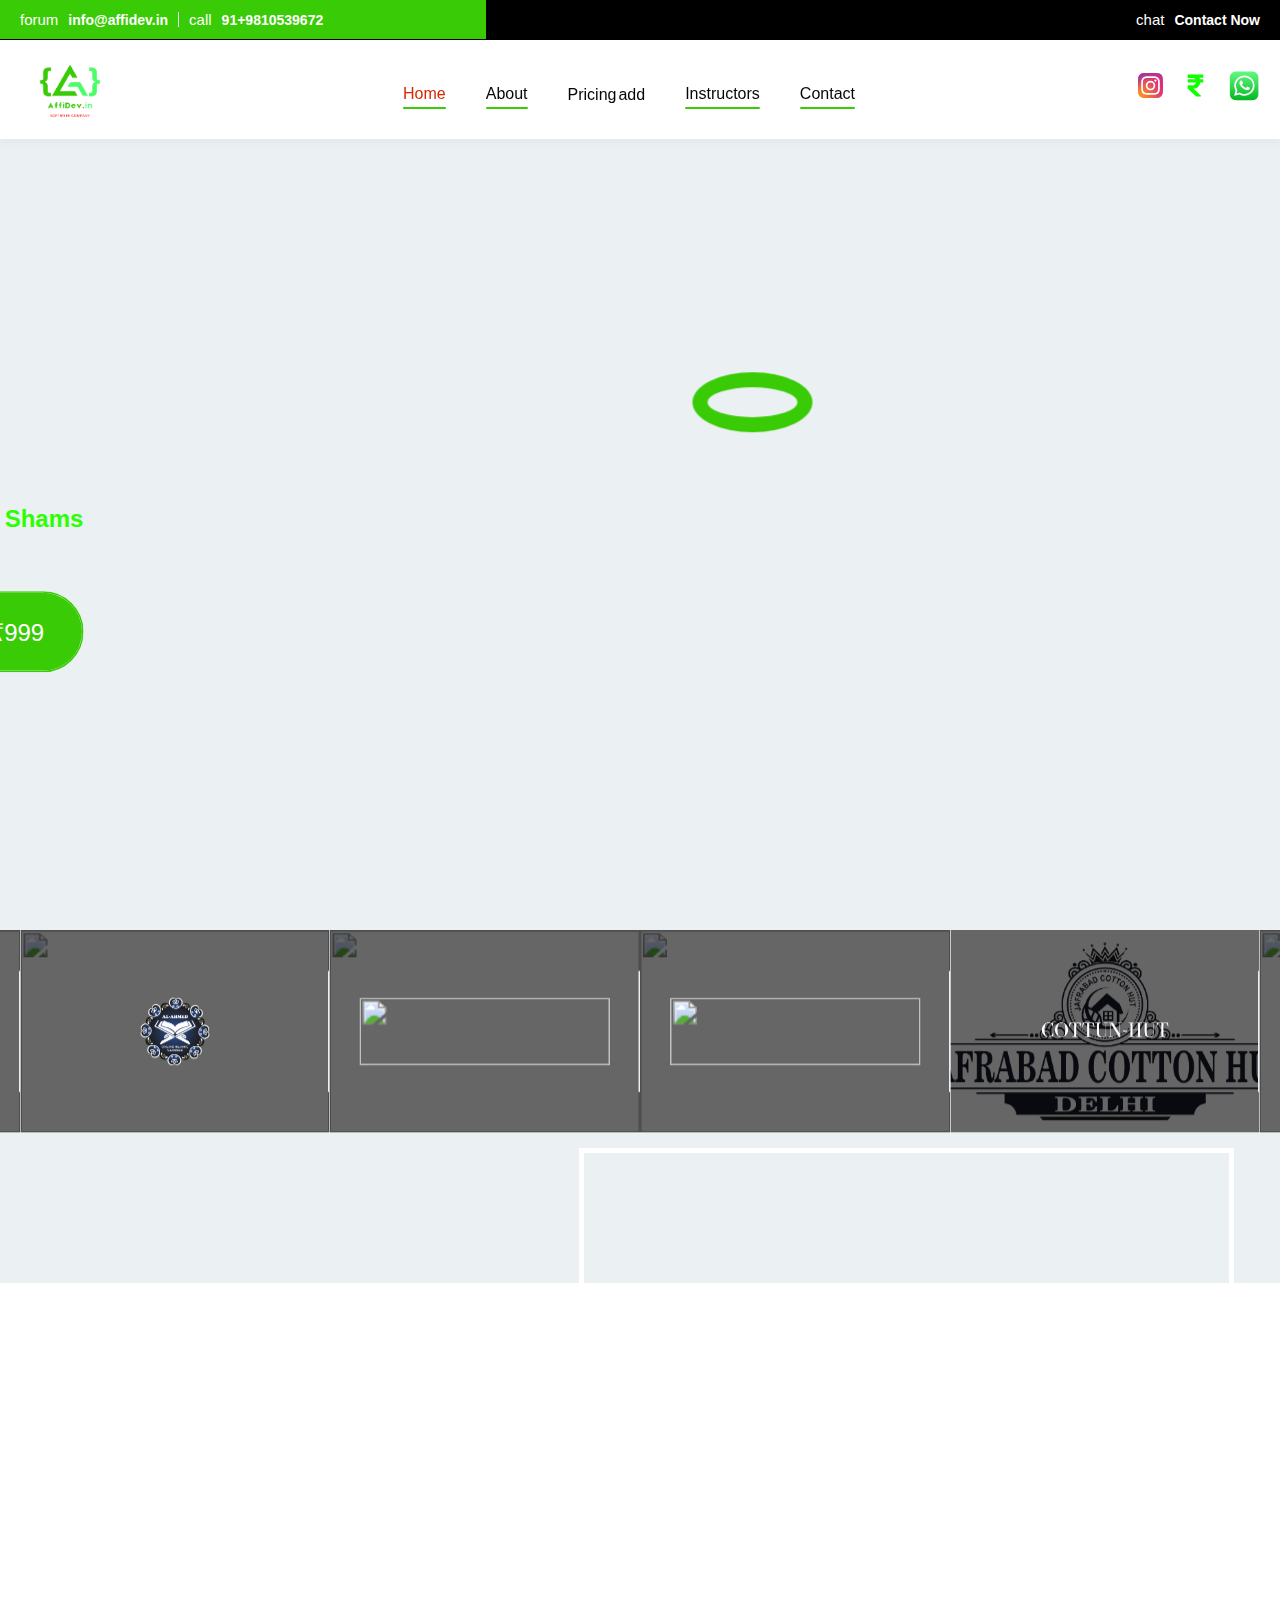
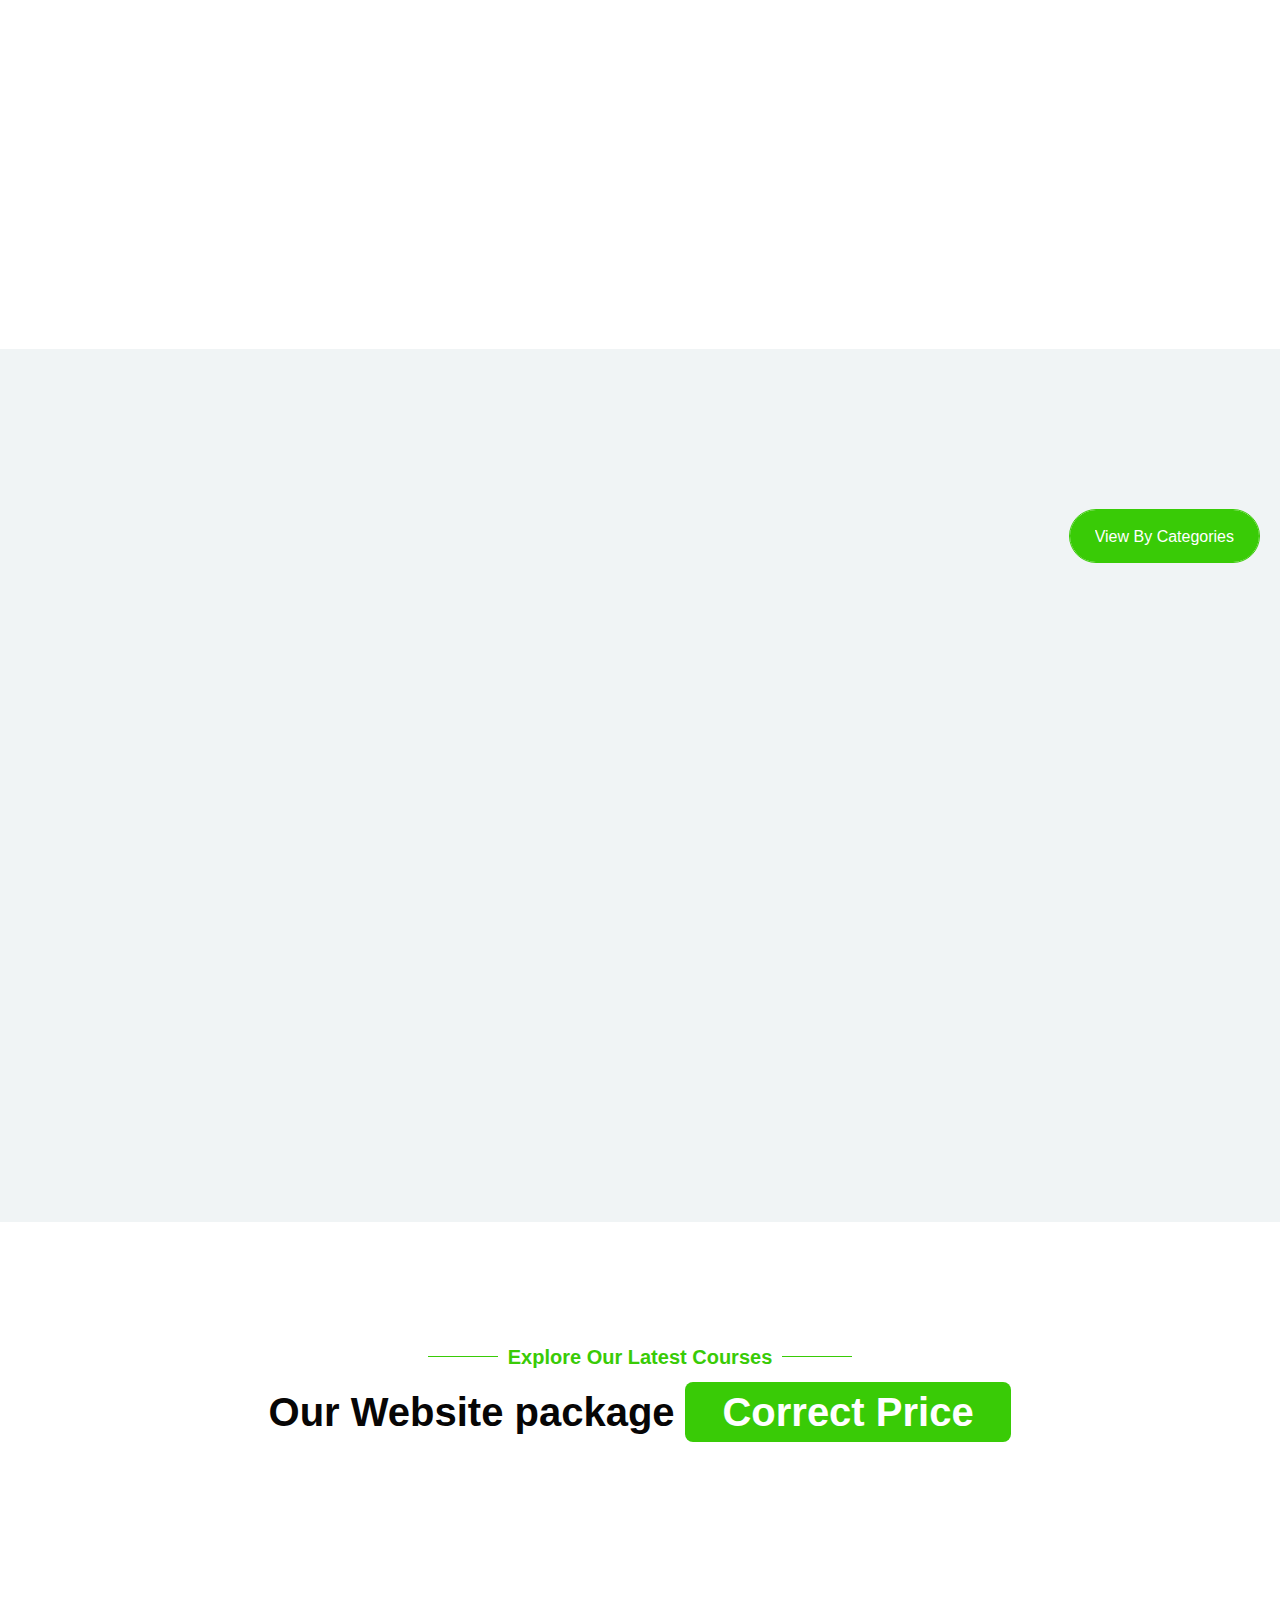
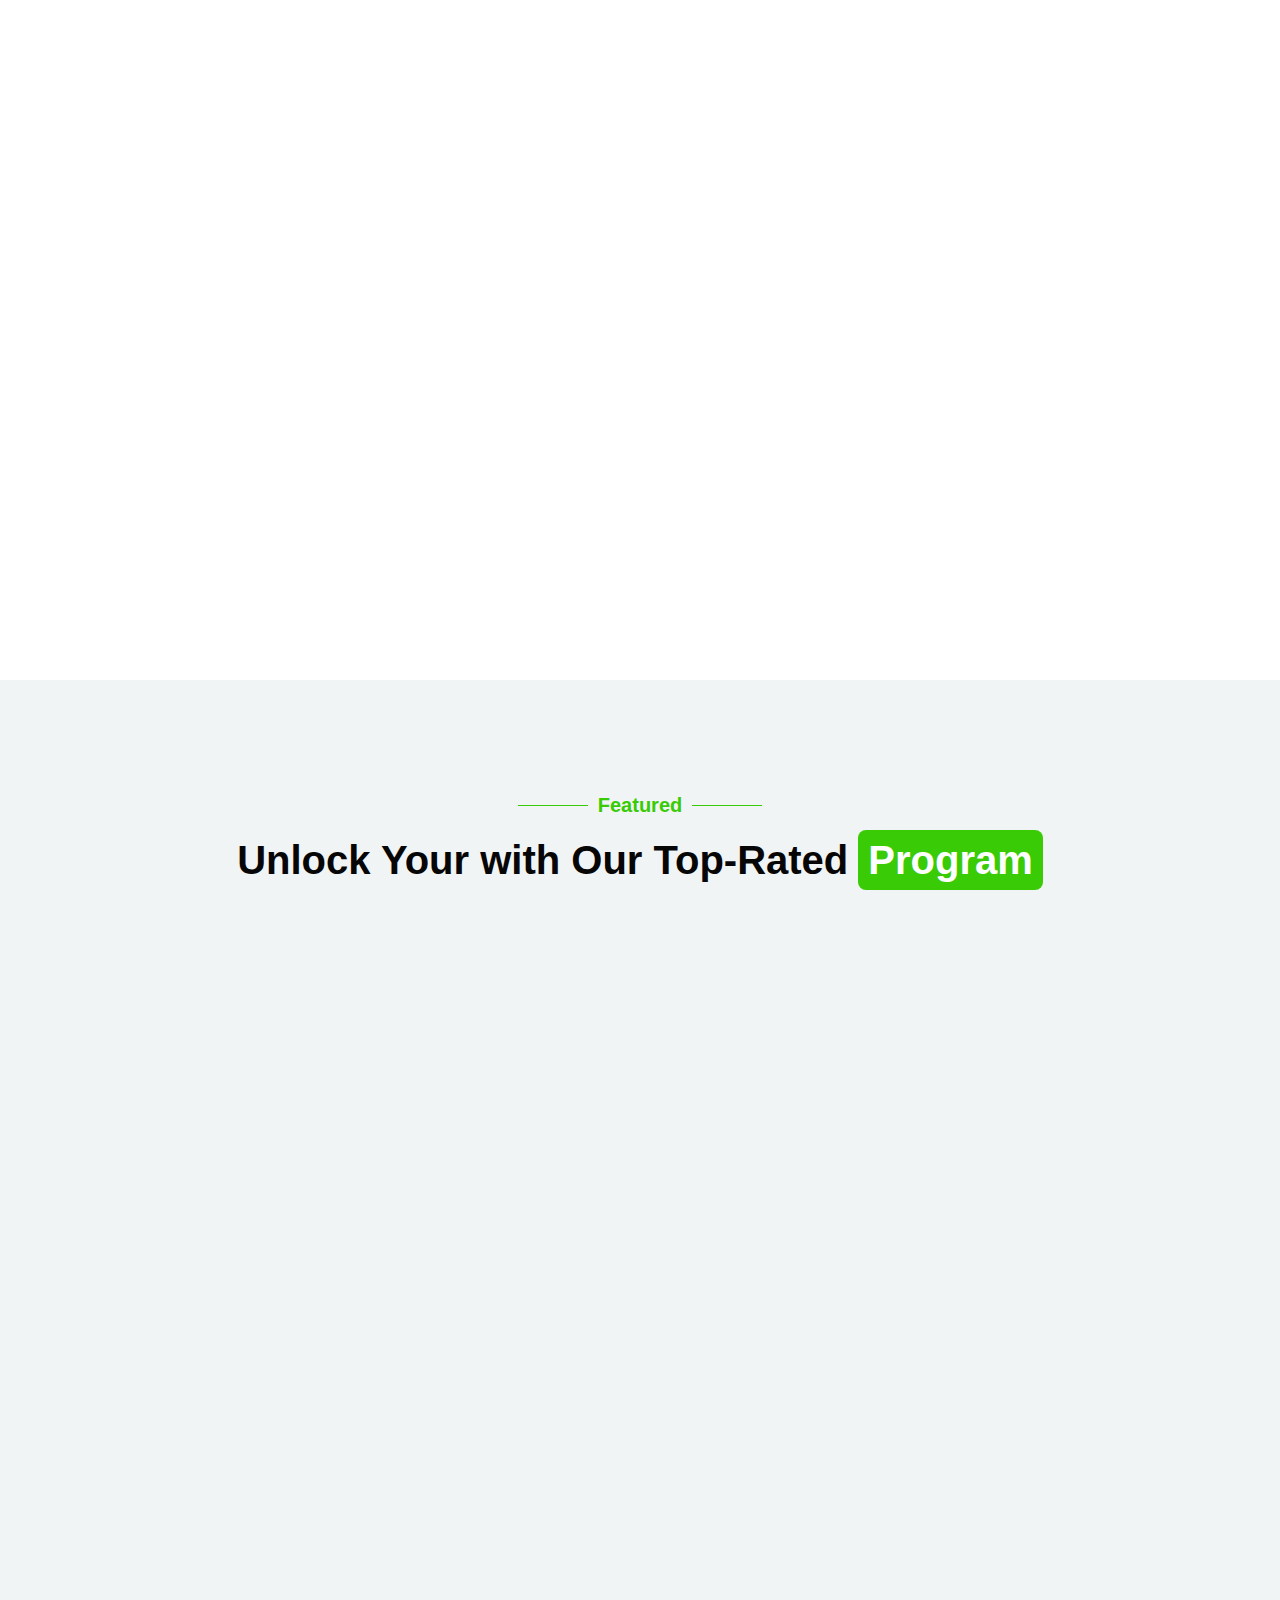
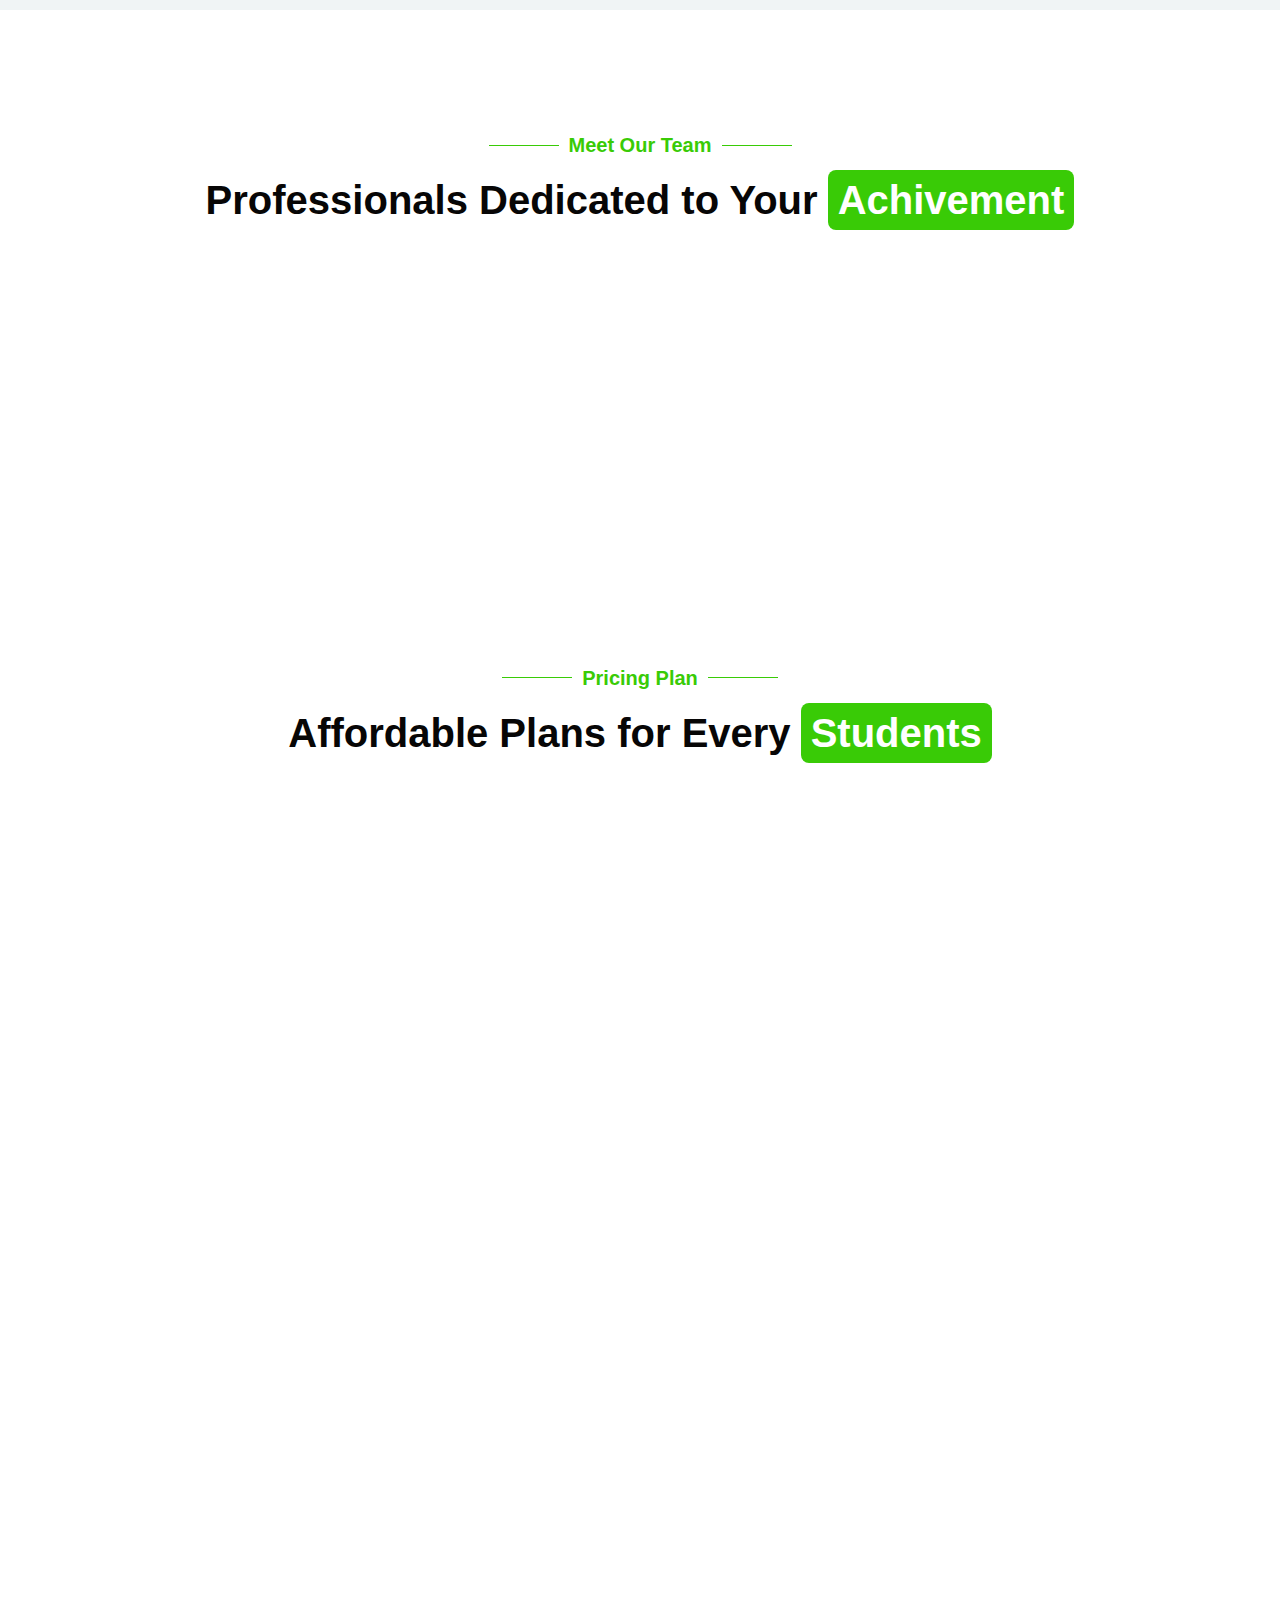
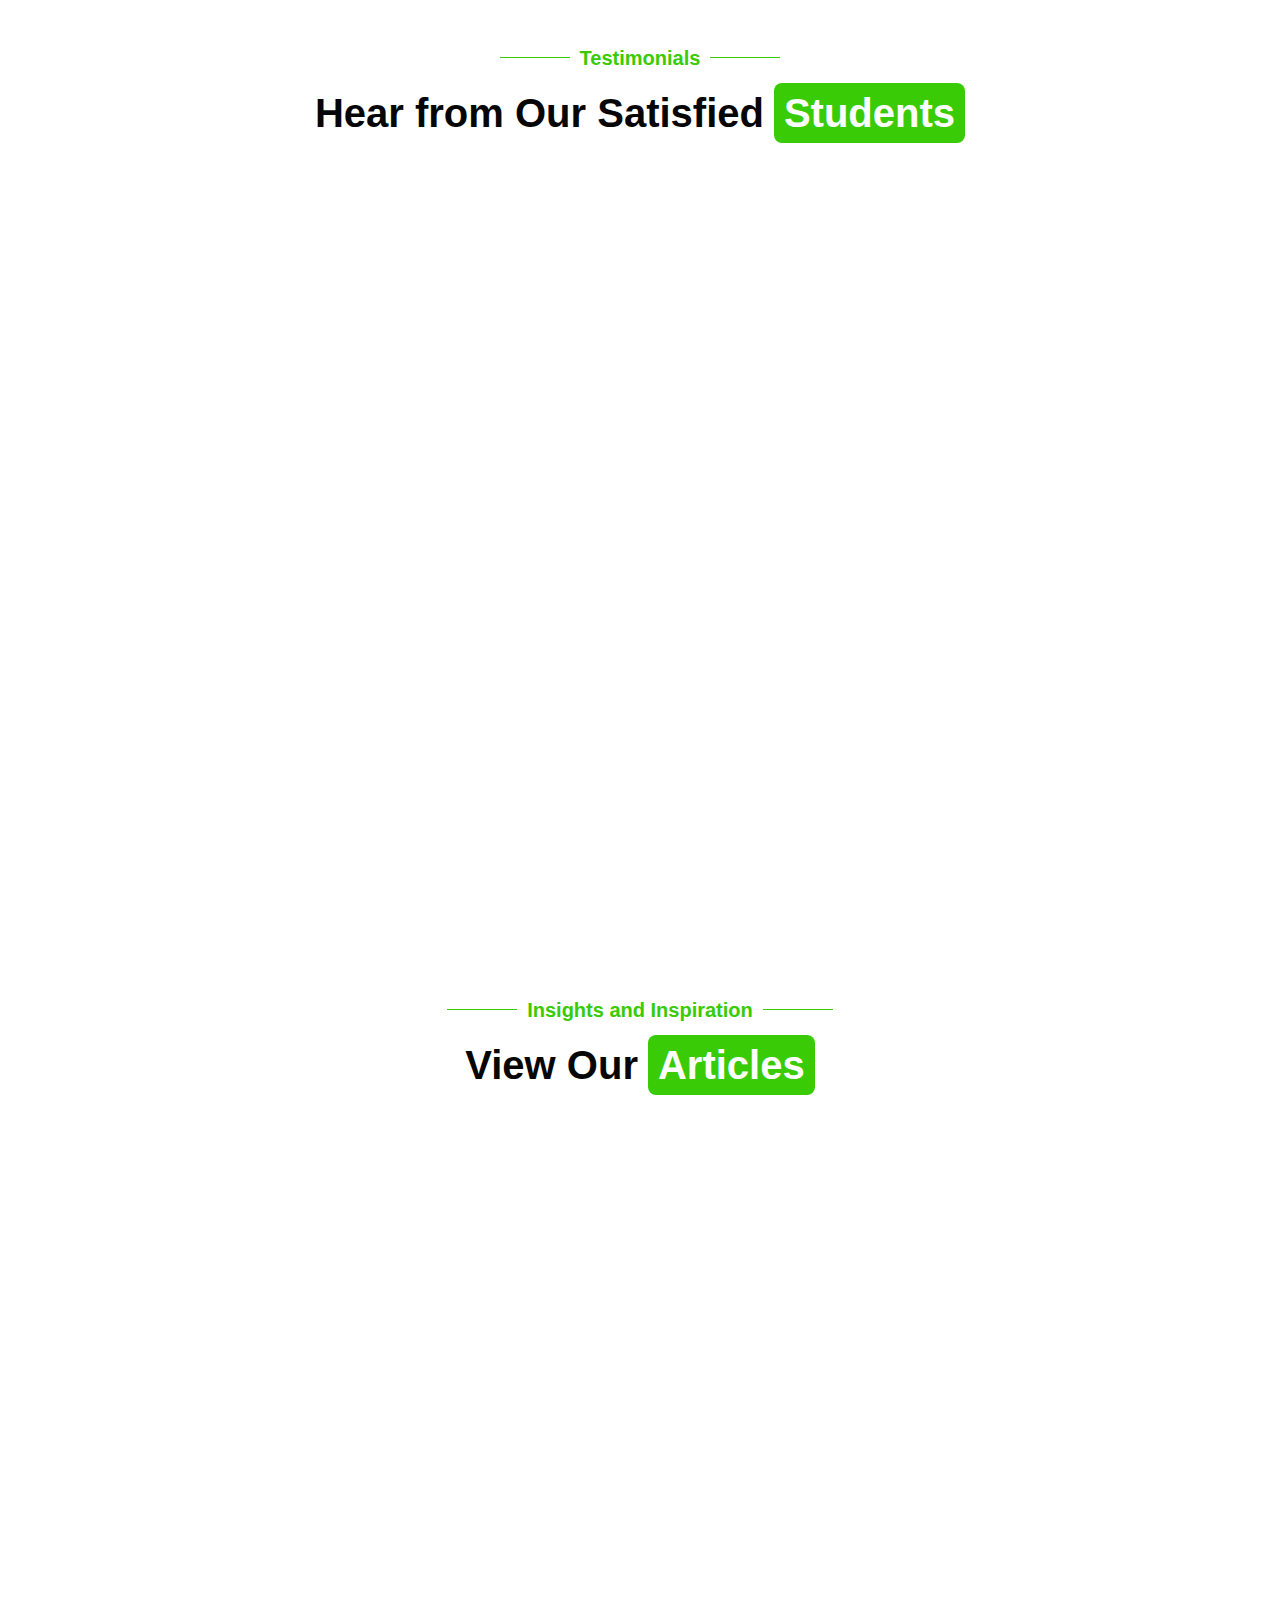
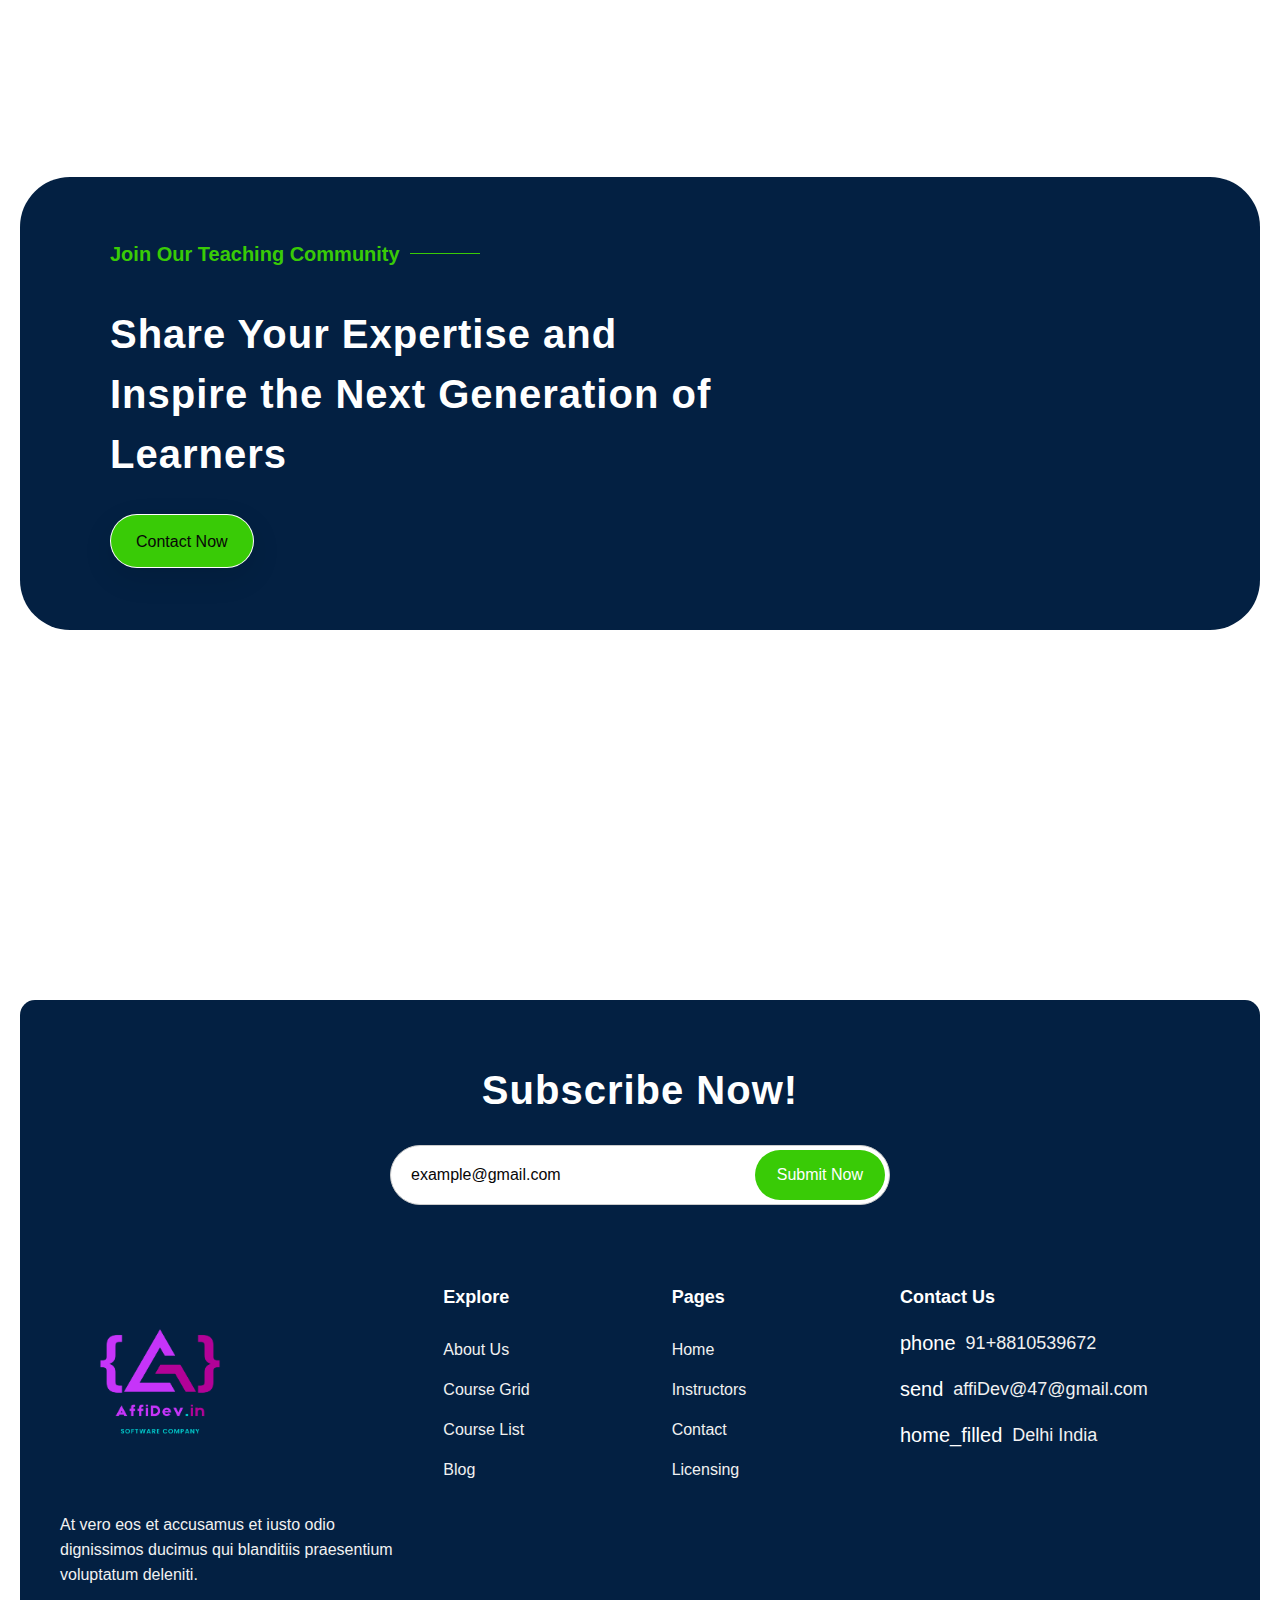
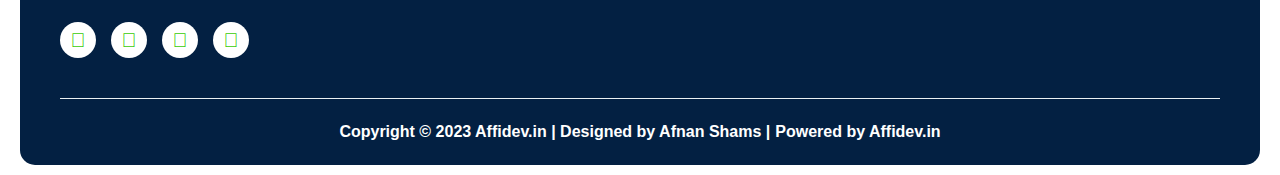
==== commit e7cc6f85: "Update index.html" ====
--- a/index.html
+++ b/index.html
@@ -38,6 +38,7 @@
     
   body {
     -webkit-font-smoothing: antialiased;
+    
   }
   </style>
   <script type="text/javascript">
@@ -437,7 +438,7 @@
               <div class="mask">
                 <p style=
                 "opacity:0;-webkit-transform:translate3d(0, 100%, 0) scale3d(1, 1, 1) rotateX(0) rotateY(0) rotateZ(0) skew(0, 0);-moz-transform:translate3d(0, 100%, 0) scale3d(1, 1, 1) rotateX(0) rotateY(0) rotateZ(0) skew(0, 0);-ms-transform:translate3d(0, 100%, 0) scale3d(1, 1, 1) rotateX(0) rotateY(0) rotateZ(0) skew(0, 0);transform:translate3d(0, 100%, 0) scale3d(1, 1, 1) rotateX(0) rotateY(0) rotateZ(0) skew(0, 0)"
-                class="text">Best Websites And Android App Development Company in India</p> <p>Developer By <b  style="color: rgb(43, 255, 0);">Afnan Shams</b></p>
+                class="text">Best Websites And Mobile App And Game Development Company in India</p> <p>CEO & FOUNDER : <b  style="color: rgb(43, 255, 0);">Afnan Shams</b></p>
               </div>
             </div>
            
@@ -572,16 +573,16 @@
           "w-node-_89e2f49a-4c12-4e5b-35c8-19d85d522a9c-5d522a9c"
           class="partner-content-block">
             <img src=
-            "rohetext.png"
+            "https://assets.zyrosite.com/cdn-cgi/image/format=auto,w=252,fit=crop,q=95/m7VkD3rlgahKzRpk/bbic-logo-AzGDMNry5GULMZDd.png"
             loading="lazy" width="59.5" alt="" class=
             "partner-logo">
             <div class="partners-absolute-logo">
               <img src=
-              "https://cdn.prod.website-files.com/6607b77bee2d1ba64a2d2227/665f501e31b54e446b04e9af_bench-accounting-C3V88BOoRoM-unsplash.webp"
+              "https://img.freepik.com/free-vector/digital-designers-team-drawing-with-pen-computer-monitor_74855-10586.jpg?size=626&ext=jpg&ga=GA1.1.2008272138.1724716800&semt=ais_hybrid"
               loading="lazy" alt="" sizes=
               "(max-width: 479px) 47vw, (max-width: 991px) 32vw, 16vw"
               srcset=
-              "roheislam.png 500w, roheislam.png 800w, roheislam.png 1080w, https://cdn.prod.website-files.com/6607b77bee2d1ba64a2d2227/665f501e31b54e446b04e9af_bench-accounting-C3V88BOoRoM-unsplash-p-1600.webp 1600w, https://cdn.prod.website-files.com/6607b77bee2d1ba64a2d2227/665f501e31b54e446b04e9af_bench-accounting-C3V88BOoRoM-unsplash.webp 1920w"
+              "https://img.freepik.com/free-vector/digital-designers-team-drawing-with-pen-computer-monitor_74855-10586.jpg?size=626&ext=jpg&ga=GA1.1.2008272138.1724716800&semt=ais_hybrid 500w, https://img.freepik.com/free-vector/digital-designers-team-drawing-with-pen-computer-monitor_74855-10586.jpg?size=626&ext=jpg&ga=GA1.1.2008272138.1724716800&semt=ais_hybrid 800w, https://img.freepik.com/free-vector/digital-designers-team-drawing-with-pen-computer-monitor_74855-10586.jpg?size=626&ext=jpg&ga=GA1.1.2008272138.1724716800&semt=ais_hybrid 1080w, https://cdn.prod.website-files.com/6607b77bee2d1ba64a2d2227/665f501e31b54e446b04e9af_bench-accounting-C3V88BOoRoM-unsplash-p-1600.webp 1600w, https://cdn.prod.website-files.com/6607b77bee2d1ba64a2d2227/665f501e31b54e446b04e9af_bench-accounting-C3V88BOoRoM-unsplash.webp 1920w"
               class="full-image">
               <div class="black-overlay"></div>
             </div>
@@ -592,16 +593,16 @@
           "w-node-_89e2f49a-4c12-4e5b-35c8-19d85d522a9c-5d522a9c"
           class="partner-content-block">
             <img src=
-            "https://content.jdmagicbox.com/comp/patna/n2/0612px612.x612.230617001622.v6n2/catalogue/webimatic-solutions-rajiv-nagar-patna-internet-website-designers-pslulir1vc.jpg"
+            "https://websitedevelopment.kgiservices.in/wp-content/uploads/2024/08/PNG.png"
             loading="lazy" width="59.5" alt="" class=
             "partner-logo">
             <div class="partners-absolute-logo">
               <img src=
-              "https://cdn.prod.website-files.com/6607b77bee2d1ba64a2d2227/665f501e7421e87ef05a4583_wes-hicks-4-EeTnaC1S4-unsplash.webp"
+              "https://websitedevelopment.kgiservices.in/wp-content/uploads/2024/08/Copy_of_Untitled-removebg-preview.png"
               loading="lazy" alt="" sizes=
               "(max-width: 479px) 47vw, (max-width: 991px) 32vw, 16vw"
               srcset=
-              "https://content.jdmagicbox.com/comp/patna/n2/0612px612.x612.230617001622.v6n2/catalogue/webimatic-solutions-rajiv-nagar-patna-internet-website-designers-pslulir1vc.jpg 500w, https://content.jdmagicbox.com/comp/patna/n2/0612px612.x612.230617001622.v6n2/catalogue/webimatic-solutions-rajiv-nagar-patna-internet-website-designers-pslulir1vc.jpg 1600w, https://content.jdmagicbox.com/comp/patna/n2/0612px612.x612.230617001622.v6n2/catalogue/webimatic-solutions-rajiv-nagar-patna-internet-website-designers-pslulir1vc.jpg 1920w"
+              "https://websitedevelopment.kgiservices.in/wp-content/uploads/2024/08/Copy_of_Untitled-removebg-preview.png 500w, https://websitedevelopment.kgiservices.in/wp-content/uploads/2024/08/Copy_of_Untitled-removebg-preview.png 1600w, https://websitedevelopment.kgiservices.in/wp-content/uploads/2024/08/Copy_of_Untitled-removebg-preview.png 1920w"
               class="full-image">
               <div class="black-overlay"></div>
             </div>
@@ -632,7 +633,7 @@
           "w-node-_89e2f49a-4c12-4e5b-35c8-19d85d522a9c-5d522a9c"
           class="partner-content-block">
             <img src=
-            "MYWEBMYGROWTH.png"
+            "https://iqraapublicschool.edu.in/wp-content/uploads/2024/08/IQRAA-PUBLIC-SCHOOL-3.png"
             loading="lazy" width="59.5" alt="" class=
             "partner-logo">
             <div class="partners-absolute-logo">
@@ -641,7 +642,7 @@
               loading="lazy" alt="" sizes=
               "(max-width: 479px) 47vw, (max-width: 991px) 32vw, 16vw"
               srcset=
-              "MYWEBMYGROWTH.png 500w, MYWEBMYGROWTH.png 800w, MYWEBMYGROWTH.png 1080w,  MYWEBMYGROWTH.png 1500w"
+              "https://lh3.googleusercontent.com/p/AF1QipN_qNXELKhUAAYNMqTC3WfZNgVFj_yBCHC6PrRO=s680-w680-h510 500w, https://lh3.googleusercontent.com/p/AF1QipN_qNXELKhUAAYNMqTC3WfZNgVFj_yBCHC6PrRO=s680-w680-h510 800w, https://lh3.googleusercontent.com/p/AF1QipN_qNXELKhUAAYNMqTC3WfZNgVFj_yBCHC6PrRO=s680-w680-h510 1080w,  https://lh3.googleusercontent.com/p/AF1QipN_qNXELKhUAAYNMqTC3WfZNgVFj_yBCHC6PrRO=s680-w680-h510 1500w"
               class="full-image">
               <div class="black-overlay"></div>
             </div>
@@ -843,7 +844,7 @@
                 </div>
                 <div class="margin-bottom-8px">
                   <div class="counter-title">
-                    Cient Trust
+                    Client Trust
                   </div>
                 </div>
               </div>
@@ -853,7 +854,7 @@
                 "animated-counter">
                   <div class="counter-number-wrapper-left">
                     <div class="counter-number">
-                      0
+                      1
                     </div>
                     <div class="counter-number">
                       1<br>
@@ -918,7 +919,7 @@
                       9
                     </div>
                     <div class="counter-number">
-                      4
+                    0
                     </div>
                   </div>
                   <div class="counter-symbol-wrapper">
@@ -931,7 +932,7 @@
                 </div>
                 <div class="margin-bottom-8px">
                   <div class="counter-title">
-                    Experience
+                    Mobile App created by our team
                   </div>
                 </div>
               </div>
@@ -1123,8 +1124,8 @@
                 <h3 class="_24px-title">Web Development</h3>
               </div>
               <div class="horizontal-left-center-5px-gap">
-                <p class="_18px-semibold-text">Coding</p>
-                <p class="_18px-semibold-text primary-color">WordPrees</p>
+                <p class="_18px-semibold-text">Coding & WordPrees</p>
+                <p class="_18px-semibold-text primary-color">Star ₹999</p>
               </div></a>
             </div>
             <div role="listitem" class="full-width w-dyn-item">
@@ -1138,8 +1139,8 @@
                 <h3 class="_24px-title">Marketing</h3>
               </div>
               <div class="horizontal-left-center-5px-gap">
-                <p class="_18px-semibold-text">Available </p>
-                <p class="_18px-semibold-text primary-color">Social Media Account</p>
+                <p class="_18px-semibold-text">Social Media Account Management </p>
+                <p class="_18px-semibold-text primary-color">Start ₹200</p>
               </div></a>
             </div>
             <div role="listitem" class="full-width w-dyn-item">
@@ -1155,7 +1156,7 @@
               <div class="horizontal-left-center-5px-gap">
                 <p class="_18px-semibold-text">Figma UI UX
                </p>
-                <p class="_18px-semibold-text primary-color"> Available</p>
+                <p class="_18px-semibold-text primary-color">Start ₹1999</p>
               </div></a>
             </div>
             <div role="listitem" class="full-width w-dyn-item">
@@ -1164,13 +1165,13 @@
               "category-card w-inline-block">
               <div class="instructor-links">
                 <img loading="lazy" src=
-                "https://cdn.prod.website-files.com/6607b77bee2d1ba64a2d223f/666054b75615b53219bd1a1d_portfolio.webp"
+                "https://static.vecteezy.com/system/resources/thumbnails/009/300/321/small_2x/3d-illustration-of-web-development-png.png"
                 alt="" class="image-50px">
-                <h3 class="_24px-title">Business</h3>
+                <h3 class="_24px-title">Mobile App Development</h3>
               </div>
               <div class="horizontal-left-center-5px-gap">
-                <p class="_18px-semibold-text">1 Website with Domain And Hosting And Social Media Account </p>
-                <p class="_18px-semibold-text primary-color">Business Email</p>
+                <p class="_18px-semibold-text"> ecommerce app , cab booking app , travel app , Education , Web application , Finance , ott ,</p>
+                <p class="_18px-semibold-text primary-color">Start ₹700</p>
               </div></a>
             </div>
             <div role="listitem" class="full-width w-dyn-item">
@@ -1185,7 +1186,7 @@
               </div>
               <div class="horizontal-left-center-5px-gap">
                 <p class="_18px-semibold-text">Custom Design</p>
-                <p class="_18px-semibold-text primary-color">1</p>
+                <p class="_18px-semibold-text primary-color">Start ₹50</p>
               </div></a>
             </div>
             <div role="listitem" class="full-width w-dyn-item">
@@ -1196,11 +1197,11 @@
                 <img loading="lazy" src=
                 "https://cdn.prod.website-files.com/6607b77bee2d1ba64a2d223f/666062869f7439701d6abefa_cpu.webp"
                 alt="" class="image-50px">
-                <h3 class="_24px-title">Software Development</h3>
+                <h3 class="_24px-title">IOS App Development</h3>
               </div>
               <div class="horizontal-left-center-5px-gap">
-                <p class="_18px-semibold-text">with Admin Panel</p>
-                <p class="_18px-semibold-text primary-color">1</p>
+                <p class="_18px-semibold-text">ecommerce app , cab booking app , travel app , Education , Web application , Finance , ott ,</p>
+                <p class="_18px-semibold-text primary-color">Start ₹2000</p>
               </div></a>
             </div>
           </div>
@@ -1254,12 +1255,12 @@
                 <div data-wf-sku-bindings=
                 "%5B%7B%22from%22%3A%22f_price_%22%2C%22to%22%3A%22innerHTML%22%7D%5D"
                 class="course-card-price">
-                ₹ 999.00 INR
+                ₹ 1999.00 INR
                 </div>
               </div>
               <div class="w-layout-vflex course-card-body">
                 <div class="levels">
-                  trail
+                  Best For One Page Websites
                 </div>
                 <div class="margin-top-5px-bottom-10px">
                   <h3 class="course-card-title">Build & Live Your Website in cheap Price For Trail</h3>
@@ -1495,7 +1496,7 @@
               </div>
               <div class="w-layout-vflex course-card-body">
                 <div class="levels">
-                  Medium
+                  Popular
                 </div>
                 <div class="margin-top-5px-bottom-10px">
                   <h3 class="course-card-title">Website Custom Development </h3>
@@ -1722,25 +1723,24 @@
                 data-wf-sku-bindings=
                 "%5B%7B%22from%22%3A%22f_main_image_4dr%22%2C%22to%22%3A%22src%22%7D%5D"
                 src=
-                "https://cdn.prod.website-files.com/6607b77bee2d1ba64a2d223f/666066e6efdee75248bcd8f7_13733.webp"
+                "https://m.web2application.com/wp-content/uploads/2023/12/Website-to-Mobile-Application.jpg.webp"
                 alt="" sizes=
                 "(max-width: 479px) 100vw, (max-width: 767px) 88vw, (max-width: 991px) 41vw, 30vw"
                 srcset=
-                "https://cdn.prod.website-files.com/6607b77bee2d1ba64a2d223f/666066e6efdee75248bcd8f7_13733-p-500.webp 500w, https://cdn.prod.website-files.com/6607b77bee2d1ba64a2d223f/666066e6efdee75248bcd8f7_13733-p-800.webp 800w, https://cdn.prod.website-files.com/6607b77bee2d1ba64a2d223f/666066e6efdee75248bcd8f7_13733-p-1080.webp 1080w, https://cdn.prod.website-files.com/6607b77bee2d1ba64a2d223f/666066e6efdee75248bcd8f7_13733.webp 1500w"
+                "https://m.web2application.com/wp-content/uploads/2023/12/Website-to-Mobile-Application.jpg.webp 500w, https://m.web2application.com/wp-content/uploads/2023/12/Website-to-Mobile-Application.jpg.webp 800w, https://m.web2application.com/wp-content/uploads/2023/12/Website-to-Mobile-Application.jpg.webp 1080w, https://m.web2application.com/wp-content/uploads/2023/12/Website-to-Mobile-Application.jpg.webp 1500w"
                 class="course-thumbnail"></div>
                 <div data-wf-sku-bindings=
                 "%5B%7B%22from%22%3A%22f_price_%22%2C%22to%22%3A%22innerHTML%22%7D%5D"
                 class="course-card-price">
-                ₹ 4999.00 INR
+                ₹ 9999.00 INR
                 </div>
               </div>
               <div class="w-layout-vflex course-card-body">
                 <div class="levels">
-                  Entry
+                  Premium
                 </div>
                 <div class="margin-top-5px-bottom-10px">
-                  <h3 class="course-card-title">Digital Marketing
-                  Masterclass</h3>
+                  <h3 class="course-card-title">Website and App Development</h3>
                 </div>
                 <div class="margin-bottom-15px">
                   <div class="horizontal-left-center-12px-gap">
@@ -1944,12 +1944,7 @@
                       </div>
                       <div class="_20px-height-divider"></div>
                       <div class="horizontal-left-center-5px-gap">
-                        <div class="primary-icon">
-                          public
-                        </div>
-                        <div class="_14px-text">
-                          English
-                        </div>
+                     
                       </div>
                     </div>
                   </div>
@@ -1968,7 +1963,7 @@
             <div class="sub-title-wrapper">
               <div class="title-divider"></div>
               <div class="hero-sub-title">
-                Featured Course
+                Featured
               </div>
               <div class="title-divider"></div>
             </div>
@@ -2022,10 +2017,10 @@
                       <div data-wf-sku-bindings=
                       "%5B%7B%22from%22%3A%22f_price_%22%2C%22to%22%3A%22innerHTML%22%7D%5D"
                       class="course-card-price">
-                        $ 199.00 USD
+                      ₹4999
                       </div>
                       <div class="level-tag">
-                        All Levels
+                        Custom Website Development
                       </div></a>
                       <div class=
                       "w-layout-vflex course-card-body-list">
@@ -2033,14 +2028,12 @@
                           <a href="/instructor/john-doe" class=
                           "instructor-links w-inline-block"><img loading="lazy"
                           src=
-                          "https://cdn.prod.website-files.com/6607b77bee2d1ba64a2d223f/66599730b5daaadf71e34ee2_Mentor-03.jpg"
+                          ""
                           alt="" class="image-45px-rounded">
                           <div class="w-layout-vflex">
                             <div class="_18px-semibold-text">
-                              John Doe
                             </div>
                             <div class="_14px-text">
-                              Full-Stack Developer
                             </div>
                           </div></a>
                         </div>
@@ -2239,14 +2232,10 @@
                         "/product/full-stack-web-development-bootcamp"
                         class="margin-10px w-inline-block">
                         <h3 class="course-card-title-36px">
-                        Full-Stack Web Development
-                        Bootcamp</h3></a>
+                          CODING WEBSITE DEVELOPMENT
+                          </h3></a>
                         <div class="margin-bottom-15px">
-                          <p class="text">Dive into the world of
-                          full-stack development. Learn HTML, CSS,
-                          JavaScript, Node.js, React, and MongoDB.
-                          Build and deploy real-world
-                          applications.</p>
+                          <p class="text">Coding for website development involves writing and implementing code to create and maintain websites, focusing on front-end (user interface) and back-end (server-side) functionalities to ensure a fully functional and responsive site.</p>
                         </div>
                         <div class="divider"></div>
                         <div class="margin-top-15px">
@@ -2322,10 +2311,10 @@
                       <div data-wf-sku-bindings=
                       "%5B%7B%22from%22%3A%22f_price_%22%2C%22to%22%3A%22innerHTML%22%7D%5D"
                       class="course-card-price">
-                        $ 119.00 USD
+                      ₹4999
                       </div>
                       <div class="level-tag">
-                        Entry
+                        WordPrees Website
                       </div></a>
                       <div class=
                       "w-layout-vflex course-card-body-list">
@@ -2333,14 +2322,14 @@
                           <a href="/instructor/john-doe" class=
                           "instructor-links w-inline-block"><img loading="lazy"
                           src=
-                          "https://cdn.prod.website-files.com/6607b77bee2d1ba64a2d223f/66599730b5daaadf71e34ee2_Mentor-03.jpg"
+                          ""
                           alt="" class="image-45px-rounded">
                           <div class="w-layout-vflex">
                             <div class="_18px-semibold-text">
-                              John Doe
+                              <!-- Afnan -->
                             </div>
                             <div class="_14px-text">
-                              Full-Stack Developer
+                              <!-- Full-Stack Developer -->
                             </div>
                           </div></a>
                         </div>
@@ -2538,17 +2527,10 @@
                         </div><a href=
                         "/product/webflow-development" class=
                         "margin-10px w-inline-block">
-                        <h3 class="course-card-title-36px">Webflow
+                        <h3 class="course-card-title-36px">WordPrees
                         Development</h3></a>
                         <div class="margin-bottom-15px">
-                          <p class="text">Learn Webflow to design
-                          and develop responsive websites without
-                          writing code. This course covers
-                          everything from the basics of Webflow's
-                          interface to advanced design and
-                          interaction techniques, empowering you to
-                          build professional-quality websites
-                          efficiently.</p>
+                          <p class="text">WordPress development is the process of creating and customizing websites using the WordPress platform, focusing on themes, plugins, and content management</p>
                         </div>
                         <div class="divider"></div>
                         <div class="margin-top-15px">
@@ -2601,7 +2583,7 @@
                 </div>
               </div>
             </div>
-            <div class="margin-right-30px w-slide">
+            <!-- <div class="margin-right-30px w-slide">
               <div class="full-width w-dyn-list">
                 <div role="list" class=
                 "featured-course-list-wrapper w-dyn-items">
@@ -2629,10 +2611,10 @@
                       <div data-wf-sku-bindings=
                       "%5B%7B%22from%22%3A%22f_price_%22%2C%22to%22%3A%22innerHTML%22%7D%5D"
                       class="course-card-price">
-                        $ 99.00 USD
+                      ₹50
                       </div>
                       <div class="level-tag">
-                        Entry
+                        Graphic Designing
                       </div></a>
                       <div class=
                       "w-layout-vflex course-card-body-list">
@@ -2640,7 +2622,7 @@
                           <a href="/instructor/lisa-thompson"
                           class="instructor-links w-inline-block"><img loading="lazy"
                           src=
-                          "https://cdn.prod.website-files.com/6607b77bee2d1ba64a2d223f/6661e34cf3d90c5e266a5a4e_mandy-zhang-a0EQFTH4ZfA-unsplash.webp"
+                          "https://learn.g2.com/hubfs/G2CM-FI297-Learn-Article-Images---%5BGraphic-design-labor-statistics%5D_V1a.png"
                           alt="" sizes="45px" srcset=
                           "https://cdn.prod.website-files.com/6607b77bee2d1ba64a2d223f/6661e34cf3d90c5e266a5a4e_mandy-zhang-a0EQFTH4ZfA-unsplash-p-500.webp 500w, https://cdn.prod.website-files.com/6607b77bee2d1ba64a2d223f/6661e34cf3d90c5e266a5a4e_mandy-zhang-a0EQFTH4ZfA-unsplash-p-800.webp 800w, https://cdn.prod.website-files.com/6607b77bee2d1ba64a2d223f/6661e34cf3d90c5e266a5a4e_mandy-zhang-a0EQFTH4ZfA-unsplash-p-1080.webp 1080w, https://cdn.prod.website-files.com/6607b77bee2d1ba64a2d223f/6661e34cf3d90c5e266a5a4e_mandy-zhang-a0EQFTH4ZfA-unsplash-p-1600.webp 1600w, https://cdn.prod.website-files.com/6607b77bee2d1ba64a2d223f/6661e34cf3d90c5e266a5a4e_mandy-zhang-a0EQFTH4ZfA-unsplash.webp 1920w"
                           class="image-45px-rounded">
@@ -2905,8 +2887,8 @@
                   </div>
                 </div>
               </div>
-            </div>
-            <div class="margin-right-30px w-slide">
+            </div> -->
+            <!-- <div class="margin-right-30px w-slide">
               <div class="full-width w-dyn-list">
                 <div role="list" class=
                 "featured-course-list-wrapper w-dyn-items">
@@ -3214,7 +3196,7 @@
                   </div>
                 </div>
               </div>
-            </div>
+            </div> -->
           </div>
           <div class="hidden w-slider-arrow-left">
             <div class="w-icon-slider-left"></div>
@@ -3267,20 +3249,100 @@
               <div data-w-id="fc8f2ea5-5467-d4c7-265d-21a978b61179"
               class="team-card-default">
                 <a href="/instructor/sarah-blake" class=
-                "team-member-thumbnail-default w-inline-block"><img src="https://cdn.prod.website-files.com/6607b77bee2d1ba64a2d223f/6661e6a0171867ed2ec5d1f7_980.webp"
+                "team-member-thumbnail-default w-inline-block"><img src="https://www.strasys.uk/wp-content/uploads/2022/02/Depositphotos_484354208_S.jpg"
                 alt="" sizes=
                 "(max-width: 479px) 100vw, (max-width: 767px) 87vw, (max-width: 991px) 40vw, 26vw"
                 srcset=
-                "https://cdn.prod.website-files.com/6607b77bee2d1ba64a2d223f/6661e6a0171867ed2ec5d1f7_980-p-500.webp 500w, https://cdn.prod.website-files.com/6607b77bee2d1ba64a2d223f/6661e6a0171867ed2ec5d1f7_980-p-800.webp 800w, https://cdn.prod.website-files.com/6607b77bee2d1ba64a2d223f/6661e6a0171867ed2ec5d1f7_980.webp 1000w"
+                "https://www.strasys.uk/wp-content/uploads/2022/02/Depositphotos_484354208_S.jpg 500w, https://www.strasys.uk/wp-content/uploads/2022/02/Depositphotos_484354208_S.jpg 800w, https://www.strasys.uk/wp-content/uploads/2022/02/Depositphotos_484354208_S.jpg 1000w"
                 class="full-portrait"></a>
                 <div class="team-body">
                   <div class="margin-bottom-24px">
                     <a href="/instructor/sarah-blake" class=
                     "w-inline-block">
-                    <h3 class="team-member-name">Sarah
-                    Blake</h3></a>
+                    <h3 class="team-member-name">Afnan Shams</h3></a>
                     <div class="member-designation">
-                      UI Designer
+                      CEO & FOUNDER
+                    </div>
+                  </div>
+                  <div class="w-layout-grid socials-links-wrapper">
+                    <a id=
+                    "w-node-fc8f2ea5-5467-d4c7-265d-21a978b61184-78b61179"
+                    href="tel:919810539672" class=
+                    "social-links"><svg xmlns="http://www.w3.org/2000/svg" x="0px" y="0px" width="100" height="100" viewBox="0 0 48 48">
+                      <path fill="#fff" d="M4.868,43.303l2.694-9.835C5.9,30.59,5.026,27.324,5.027,23.979C5.032,13.514,13.548,5,24.014,5c5.079,0.002,9.845,1.979,13.43,5.566c3.584,3.588,5.558,8.356,5.556,13.428c-0.004,10.465-8.522,18.98-18.986,18.98c-0.001,0,0,0,0,0h-0.008c-3.177-0.001-6.3-0.798-9.073-2.311L4.868,43.303z"></path><path fill="#fff" d="M4.868,43.803c-0.132,0-0.26-0.052-0.355-0.148c-0.125-0.127-0.174-0.312-0.127-0.483l2.639-9.636c-1.636-2.906-2.499-6.206-2.497-9.556C4.532,13.238,13.273,4.5,24.014,4.5c5.21,0.002,10.105,2.031,13.784,5.713c3.679,3.683,5.704,8.577,5.702,13.781c-0.004,10.741-8.746,19.48-19.486,19.48c-3.189-0.001-6.344-0.788-9.144-2.277l-9.875,2.589C4.953,43.798,4.911,43.803,4.868,43.803z"></path><path fill="#cfd8dc" d="M24.014,5c5.079,0.002,9.845,1.979,13.43,5.566c3.584,3.588,5.558,8.356,5.556,13.428c-0.004,10.465-8.522,18.98-18.986,18.98h-0.008c-3.177-0.001-6.3-0.798-9.073-2.311L4.868,43.303l2.694-9.835C5.9,30.59,5.026,27.324,5.027,23.979C5.032,13.514,13.548,5,24.014,5 M24.014,42.974C24.014,42.974,24.014,42.974,24.014,42.974C24.014,42.974,24.014,42.974,24.014,42.974 M24.014,42.974C24.014,42.974,24.014,42.974,24.014,42.974C24.014,42.974,24.014,42.974,24.014,42.974 M24.014,4C24.014,4,24.014,4,24.014,4C12.998,4,4.032,12.962,4.027,23.979c-0.001,3.367,0.849,6.685,2.461,9.622l-2.585,9.439c-0.094,0.345,0.002,0.713,0.254,0.967c0.19,0.192,0.447,0.297,0.711,0.297c0.085,0,0.17-0.011,0.254-0.033l9.687-2.54c2.828,1.468,5.998,2.243,9.197,2.244c11.024,0,19.99-8.963,19.995-19.98c0.002-5.339-2.075-10.359-5.848-14.135C34.378,6.083,29.357,4.002,24.014,4L24.014,4z"></path><path fill="#40c351" d="M35.176,12.832c-2.98-2.982-6.941-4.625-11.157-4.626c-8.704,0-15.783,7.076-15.787,15.774c-0.001,2.981,0.833,5.883,2.413,8.396l0.376,0.597l-1.595,5.821l5.973-1.566l0.577,0.342c2.422,1.438,5.2,2.198,8.032,2.199h0.006c8.698,0,15.777-7.077,15.78-15.776C39.795,19.778,38.156,15.814,35.176,12.832z"></path><path fill="#fff" fill-rule="evenodd" d="M19.268,16.045c-0.355-0.79-0.729-0.806-1.068-0.82c-0.277-0.012-0.593-0.011-0.909-0.011c-0.316,0-0.83,0.119-1.265,0.594c-0.435,0.475-1.661,1.622-1.661,3.956c0,2.334,1.7,4.59,1.937,4.906c0.237,0.316,3.282,5.259,8.104,7.161c4.007,1.58,4.823,1.266,5.693,1.187c0.87-0.079,2.807-1.147,3.202-2.255c0.395-1.108,0.395-2.057,0.277-2.255c-0.119-0.198-0.435-0.316-0.909-0.554s-2.807-1.385-3.242-1.543c-0.435-0.158-0.751-0.237-1.068,0.238c-0.316,0.474-1.225,1.543-1.502,1.859c-0.277,0.317-0.554,0.357-1.028,0.119c-0.474-0.238-2.002-0.738-3.815-2.354c-1.41-1.257-2.362-2.81-2.639-3.285c-0.277-0.474-0.03-0.731,0.208-0.968c0.213-0.213,0.474-0.554,0.712-0.831c0.237-0.277,0.316-0.475,0.474-0.791c0.158-0.317,0.079-0.594-0.04-0.831C20.612,19.329,19.69,16.983,19.268,16.045z" clip-rule="evenodd"></path>
+                      </svg></a><a href=
+                    "https://www.instagram.com/affidev.in/" id=
+                    "w-node-fc8f2ea5-5467-d4c7-265d-21a978b61186-78b61179"
+                    class="social-links instagram"><svg xmlns="http://www.w3.org/2000/svg" x="0px" y="0px" width="100" height="100" viewBox="0 0 48 48">
+                      <radialGradient id="yOrnnhliCrdS2gy~4tD8ma_Xy10Jcu1L2Su_gr1" cx="19.38" cy="42.035" r="44.899" gradientUnits="userSpaceOnUse"><stop offset="0" stop-color="#fd5"></stop><stop offset=".328" stop-color="#ff543f"></stop><stop offset=".348" stop-color="#fc5245"></stop><stop offset=".504" stop-color="#e64771"></stop><stop offset=".643" stop-color="#d53e91"></stop><stop offset=".761" stop-color="#cc39a4"></stop><stop offset=".841" stop-color="#c837ab"></stop></radialGradient><path fill="url(#yOrnnhliCrdS2gy~4tD8ma_Xy10Jcu1L2Su_gr1)" d="M34.017,41.99l-20,0.019c-4.4,0.004-8.003-3.592-8.008-7.992l-0.019-20	c-0.004-4.4,3.592-8.003,7.992-8.008l20-0.019c4.4-0.004,8.003,3.592,8.008,7.992l0.019,20	C42.014,38.383,38.417,41.986,34.017,41.99z"></path><radialGradient id="yOrnnhliCrdS2gy~4tD8mb_Xy10Jcu1L2Su_gr2" cx="11.786" cy="5.54" r="29.813" gradientTransform="matrix(1 0 0 .6663 0 1.849)" gradientUnits="userSpaceOnUse"><stop offset="0" stop-color="#4168c9"></stop><stop offset=".999" stop-color="#4168c9" stop-opacity="0"></stop></radialGradient><path fill="url(#yOrnnhliCrdS2gy~4tD8mb_Xy10Jcu1L2Su_gr2)" d="M34.017,41.99l-20,0.019c-4.4,0.004-8.003-3.592-8.008-7.992l-0.019-20	c-0.004-4.4,3.592-8.003,7.992-8.008l20-0.019c4.4-0.004,8.003,3.592,8.008,7.992l0.019,20	C42.014,38.383,38.417,41.986,34.017,41.99z"></path><path fill="#fff" d="M24,31c-3.859,0-7-3.14-7-7s3.141-7,7-7s7,3.14,7,7S27.859,31,24,31z M24,19c-2.757,0-5,2.243-5,5	s2.243,5,5,5s5-2.243,5-5S26.757,19,24,19z"></path><circle cx="31.5" cy="16.5" r="1.5" fill="#fff"></circle><path fill="#fff" d="M30,37H18c-3.859,0-7-3.14-7-7V18c0-3.86,3.141-7,7-7h12c3.859,0,7,3.14,7,7v12	C37,33.86,33.859,37,30,37z M18,13c-2.757,0-5,2.243-5,5v12c0,2.757,2.243,5,5,5h12c2.757,0,5-2.243,5-5V18c0-2.757-2.243-5-5-5H18z"></path>
+                      </svg></a><a href=
+                    "https://affi-dev.github.io/official-website/"
+                    id=
+                    "w-node-fc8f2ea5-5467-d4c7-265d-21a978b6118a-78b61179"
+                    class="social-links"></a>
+                  </div>
+                </div>
+                <div class="hover-color-team-rounded"></div>
+              </div>
+            </div>
+            <div role="listitem" class="full-width w-dyn-item">
+              <div data-w-id="fc8f2ea5-5467-d4c7-265d-21a978b61179"
+              class="team-card-default">
+              <a href="/instructor/sarah-blake" class=
+                "team-member-thumbnail-default w-inline-block"><img src="https://www.strasys.uk/wp-content/uploads/2022/02/Depositphotos_484354208_S.jpg"
+                alt="" sizes=
+                "(max-width: 479px) 100vw, (max-width: 767px) 87vw, (max-width: 991px) 40vw, 26vw"
+                srcset=
+                "https://www.strasys.uk/wp-content/uploads/2022/02/Depositphotos_484354208_S.jpg 500w, https://www.strasys.uk/wp-content/uploads/2022/02/Depositphotos_484354208_S.jpg 800w, https://www.strasys.uk/wp-content/uploads/2022/02/Depositphotos_484354208_S.jpg 1000w"
+                class="full-portrait"></a>
+                <div class="team-body">
+                  <div class="margin-bottom-24px">
+                    <a href="/instructor/luca-martin" class=
+                    "w-inline-block">
+                    <h3 class="team-member-name">Burhan Shams</h3></a>
+                    <div class="member-designation">
+                      Director
+                    </div>
+                  </div>
+                  <div class="w-layout-grid socials-links-wrapper">
+                    <a id=
+                    "w-node-fc8f2ea5-5467-d4c7-265d-21a978b61184-78b61179"
+                    href="tel:918383048130" class=
+                    "social-links"><svg xmlns="http://www.w3.org/2000/svg" x="0px" y="0px" width="100" height="100" viewBox="0 0 48 48">
+                      <path fill="#fff" d="M4.868,43.303l2.694-9.835C5.9,30.59,5.026,27.324,5.027,23.979C5.032,13.514,13.548,5,24.014,5c5.079,0.002,9.845,1.979,13.43,5.566c3.584,3.588,5.558,8.356,5.556,13.428c-0.004,10.465-8.522,18.98-18.986,18.98c-0.001,0,0,0,0,0h-0.008c-3.177-0.001-6.3-0.798-9.073-2.311L4.868,43.303z"></path><path fill="#fff" d="M4.868,43.803c-0.132,0-0.26-0.052-0.355-0.148c-0.125-0.127-0.174-0.312-0.127-0.483l2.639-9.636c-1.636-2.906-2.499-6.206-2.497-9.556C4.532,13.238,13.273,4.5,24.014,4.5c5.21,0.002,10.105,2.031,13.784,5.713c3.679,3.683,5.704,8.577,5.702,13.781c-0.004,10.741-8.746,19.48-19.486,19.48c-3.189-0.001-6.344-0.788-9.144-2.277l-9.875,2.589C4.953,43.798,4.911,43.803,4.868,43.803z"></path><path fill="#cfd8dc" d="M24.014,5c5.079,0.002,9.845,1.979,13.43,5.566c3.584,3.588,5.558,8.356,5.556,13.428c-0.004,10.465-8.522,18.98-18.986,18.98h-0.008c-3.177-0.001-6.3-0.798-9.073-2.311L4.868,43.303l2.694-9.835C5.9,30.59,5.026,27.324,5.027,23.979C5.032,13.514,13.548,5,24.014,5 M24.014,42.974C24.014,42.974,24.014,42.974,24.014,42.974C24.014,42.974,24.014,42.974,24.014,42.974 M24.014,42.974C24.014,42.974,24.014,42.974,24.014,42.974C24.014,42.974,24.014,42.974,24.014,42.974 M24.014,4C24.014,4,24.014,4,24.014,4C12.998,4,4.032,12.962,4.027,23.979c-0.001,3.367,0.849,6.685,2.461,9.622l-2.585,9.439c-0.094,0.345,0.002,0.713,0.254,0.967c0.19,0.192,0.447,0.297,0.711,0.297c0.085,0,0.17-0.011,0.254-0.033l9.687-2.54c2.828,1.468,5.998,2.243,9.197,2.244c11.024,0,19.99-8.963,19.995-19.98c0.002-5.339-2.075-10.359-5.848-14.135C34.378,6.083,29.357,4.002,24.014,4L24.014,4z"></path><path fill="#40c351" d="M35.176,12.832c-2.98-2.982-6.941-4.625-11.157-4.626c-8.704,0-15.783,7.076-15.787,15.774c-0.001,2.981,0.833,5.883,2.413,8.396l0.376,0.597l-1.595,5.821l5.973-1.566l0.577,0.342c2.422,1.438,5.2,2.198,8.032,2.199h0.006c8.698,0,15.777-7.077,15.78-15.776C39.795,19.778,38.156,15.814,35.176,12.832z"></path><path fill="#fff" fill-rule="evenodd" d="M19.268,16.045c-0.355-0.79-0.729-0.806-1.068-0.82c-0.277-0.012-0.593-0.011-0.909-0.011c-0.316,0-0.83,0.119-1.265,0.594c-0.435,0.475-1.661,1.622-1.661,3.956c0,2.334,1.7,4.59,1.937,4.906c0.237,0.316,3.282,5.259,8.104,7.161c4.007,1.58,4.823,1.266,5.693,1.187c0.87-0.079,2.807-1.147,3.202-2.255c0.395-1.108,0.395-2.057,0.277-2.255c-0.119-0.198-0.435-0.316-0.909-0.554s-2.807-1.385-3.242-1.543c-0.435-0.158-0.751-0.237-1.068,0.238c-0.316,0.474-1.225,1.543-1.502,1.859c-0.277,0.317-0.554,0.357-1.028,0.119c-0.474-0.238-2.002-0.738-3.815-2.354c-1.41-1.257-2.362-2.81-2.639-3.285c-0.277-0.474-0.03-0.731,0.208-0.968c0.213-0.213,0.474-0.554,0.712-0.831c0.237-0.277,0.316-0.475,0.474-0.791c0.158-0.317,0.079-0.594-0.04-0.831C20.612,19.329,19.69,16.983,19.268,16.045z" clip-rule="evenodd"></path>
+                      </svg></a><a href=
+                    "https://www.instagram.com/burhanshams7/" id=
+                    "w-node-fc8f2ea5-5467-d4c7-265d-21a978b61186-78b61179"
+                    class="social-links instagram"><svg xmlns="http://www.w3.org/2000/svg" x="0px" y="0px" width="100" height="100" viewBox="0 0 48 48">
+                      <radialGradient id="yOrnnhliCrdS2gy~4tD8ma_Xy10Jcu1L2Su_gr1" cx="19.38" cy="42.035" r="44.899" gradientUnits="userSpaceOnUse"><stop offset="0" stop-color="#fd5"></stop><stop offset=".328" stop-color="#ff543f"></stop><stop offset=".348" stop-color="#fc5245"></stop><stop offset=".504" stop-color="#e64771"></stop><stop offset=".643" stop-color="#d53e91"></stop><stop offset=".761" stop-color="#cc39a4"></stop><stop offset=".841" stop-color="#c837ab"></stop></radialGradient><path fill="url(#yOrnnhliCrdS2gy~4tD8ma_Xy10Jcu1L2Su_gr1)" d="M34.017,41.99l-20,0.019c-4.4,0.004-8.003-3.592-8.008-7.992l-0.019-20	c-0.004-4.4,3.592-8.003,7.992-8.008l20-0.019c4.4-0.004,8.003,3.592,8.008,7.992l0.019,20	C42.014,38.383,38.417,41.986,34.017,41.99z"></path><radialGradient id="yOrnnhliCrdS2gy~4tD8mb_Xy10Jcu1L2Su_gr2" cx="11.786" cy="5.54" r="29.813" gradientTransform="matrix(1 0 0 .6663 0 1.849)" gradientUnits="userSpaceOnUse"><stop offset="0" stop-color="#4168c9"></stop><stop offset=".999" stop-color="#4168c9" stop-opacity="0"></stop></radialGradient><path fill="url(#yOrnnhliCrdS2gy~4tD8mb_Xy10Jcu1L2Su_gr2)" d="M34.017,41.99l-20,0.019c-4.4,0.004-8.003-3.592-8.008-7.992l-0.019-20	c-0.004-4.4,3.592-8.003,7.992-8.008l20-0.019c4.4-0.004,8.003,3.592,8.008,7.992l0.019,20	C42.014,38.383,38.417,41.986,34.017,41.99z"></path><path fill="#fff" d="M24,31c-3.859,0-7-3.14-7-7s3.141-7,7-7s7,3.14,7,7S27.859,31,24,31z M24,19c-2.757,0-5,2.243-5,5	s2.243,5,5,5s5-2.243,5-5S26.757,19,24,19z"></path><circle cx="31.5" cy="16.5" r="1.5" fill="#fff"></circle><path fill="#fff" d="M30,37H18c-3.859,0-7-3.14-7-7V18c0-3.86,3.141-7,7-7h12c3.859,0,7,3.14,7,7v12	C37,33.86,33.859,37,30,37z M18,13c-2.757,0-5,2.243-5,5v12c0,2.757,2.243,5,5,5h12c2.757,0,5-2.243,5-5V18c0-2.757-2.243-5-5-5H18z"></path>
+                      </svg></a><a href=
+                    "#"
+                    id=
+                    "w-node-fc8f2ea5-5467-d4c7-265d-21a978b6118a-78b61179"
+                    class="social-links"></a>
+                  </div>
+                </div>
+                <div class="hover-color-team-rounded"></div>
+              </div>
+            </div>
+            <!-- <div role="listitem" class="full-width w-dyn-item">
+              <div data-w-id="fc8f2ea5-5467-d4c7-265d-21a978b61179"
+              class="team-card-default">
+                <a href="/instructor/david-harris" class=
+                "team-member-thumbnail-default w-inline-block"><img src="https://cdn.prod.website-files.com/6607b77bee2d1ba64a2d223f/6661e3de8ed7311a8ddcc6f9_joey-nicotra-2FhRTB11FGg-unsplash.webp"
+                alt="" sizes=
+                "(max-width: 479px) 100vw, (max-width: 767px) 87vw, (max-width: 991px) 40vw, 26vw"
+                srcset=
+                "https://cdn.prod.website-files.com/6607b77bee2d1ba64a2d223f/6661e3de8ed7311a8ddcc6f9_joey-nicotra-2FhRTB11FGg-unsplash-p-500.webp 500w, https://cdn.prod.website-files.com/6607b77bee2d1ba64a2d223f/6661e3de8ed7311a8ddcc6f9_joey-nicotra-2FhRTB11FGg-unsplash-p-800.webp 800w, https://cdn.prod.website-files.com/6607b77bee2d1ba64a2d223f/6661e3de8ed7311a8ddcc6f9_joey-nicotra-2FhRTB11FGg-unsplash-p-1080.webp 1080w, https://cdn.prod.website-files.com/6607b77bee2d1ba64a2d223f/6661e3de8ed7311a8ddcc6f9_joey-nicotra-2FhRTB11FGg-unsplash-p-1600.webp 1600w, https://cdn.prod.website-files.com/6607b77bee2d1ba64a2d223f/6661e3de8ed7311a8ddcc6f9_joey-nicotra-2FhRTB11FGg-unsplash.webp 1920w"
+                class="full-portrait"></a>
+                <div class="team-body">
+                  <div class="margin-bottom-24px">
+                    <a href="/instructor/david-harris" class=
+                    "w-inline-block">
+                    <h3 class="team-member-name">David
+                    Harris</h3></a>
+                    <div class="member-designation">
+                      Professional Photographer
                     </div>
                   </div>
                   <div class="w-layout-grid socials-links-wrapper">
@@ -3302,92 +3364,12 @@
                 </div>
                 <div class="hover-color-team-rounded"></div>
               </div>
-            </div>
-            <div role="listitem" class="full-width w-dyn-item">
-              <div data-w-id="fc8f2ea5-5467-d4c7-265d-21a978b61179"
-              class="team-card-default">
-                <a href="/instructor/luca-martin" class=
-                "team-member-thumbnail-default w-inline-block"><img src="https://cdn.prod.website-files.com/6607b77bee2d1ba64a2d223f/6661e6692604b991c748fc26_leonardo-zorzi-vVtkT4ny8hM-unsplash.webp"
-                alt="" sizes=
-                "(max-width: 479px) 100vw, (max-width: 767px) 87vw, (max-width: 991px) 40vw, 26vw"
-                srcset=
-                "https://cdn.prod.website-files.com/6607b77bee2d1ba64a2d223f/6661e6692604b991c748fc26_leonardo-zorzi-vVtkT4ny8hM-unsplash-p-500.webp 500w, https://cdn.prod.website-files.com/6607b77bee2d1ba64a2d223f/6661e6692604b991c748fc26_leonardo-zorzi-vVtkT4ny8hM-unsplash-p-800.webp 800w, https://cdn.prod.website-files.com/6607b77bee2d1ba64a2d223f/6661e6692604b991c748fc26_leonardo-zorzi-vVtkT4ny8hM-unsplash-p-1080.webp 1080w, https://cdn.prod.website-files.com/6607b77bee2d1ba64a2d223f/6661e6692604b991c748fc26_leonardo-zorzi-vVtkT4ny8hM-unsplash-p-1600.webp 1600w, https://cdn.prod.website-files.com/6607b77bee2d1ba64a2d223f/6661e6692604b991c748fc26_leonardo-zorzi-vVtkT4ny8hM-unsplash.webp 1920w"
-                class="full-portrait"></a>
-                <div class="team-body">
-                  <div class="margin-bottom-24px">
-                    <a href="/instructor/luca-martin" class=
-                    "w-inline-block">
-                    <h3 class="team-member-name">Luca
-                    Martin</h3></a>
-                    <div class="member-designation">
-                      Musician & Designer
-                    </div>
-                  </div>
-                  <div class="w-layout-grid socials-links-wrapper">
-                    <a id=
-                    "w-node-fc8f2ea5-5467-d4c7-265d-21a978b61184-78b61179"
-                    href="http://facebook.com" class=
-                    "social-links"></a><a href=
-                    "https://www.linkedin.com/" id=
-                    "w-node-fc8f2ea5-5467-d4c7-265d-21a978b61186-78b61179"
-                    class="social-links linkedin"></a><a id=
-                    "w-node-fc8f2ea5-5467-d4c7-265d-21a978b61188-78b61179"
-                    href="https://x.com/" class=
-                    "social-links twitter"></a><a href=
-                    "https://webflow.com/templates/designers/nexoy"
-                    id=
-                    "w-node-fc8f2ea5-5467-d4c7-265d-21a978b6118a-78b61179"
-                    class="social-links"></a>
-                  </div>
-                </div>
-                <div class="hover-color-team-rounded"></div>
-              </div>
-            </div>
-            <div role="listitem" class="full-width w-dyn-item">
-              <div data-w-id="fc8f2ea5-5467-d4c7-265d-21a978b61179"
-              class="team-card-default">
-                <a href="/instructor/david-harris" class=
-                "team-member-thumbnail-default w-inline-block"><img src="https://cdn.prod.website-files.com/6607b77bee2d1ba64a2d223f/6661e3de8ed7311a8ddcc6f9_joey-nicotra-2FhRTB11FGg-unsplash.webp"
-                alt="" sizes=
-                "(max-width: 479px) 100vw, (max-width: 767px) 87vw, (max-width: 991px) 40vw, 26vw"
-                srcset=
-                "https://cdn.prod.website-files.com/6607b77bee2d1ba64a2d223f/6661e3de8ed7311a8ddcc6f9_joey-nicotra-2FhRTB11FGg-unsplash-p-500.webp 500w, https://cdn.prod.website-files.com/6607b77bee2d1ba64a2d223f/6661e3de8ed7311a8ddcc6f9_joey-nicotra-2FhRTB11FGg-unsplash-p-800.webp 800w, https://cdn.prod.website-files.com/6607b77bee2d1ba64a2d223f/6661e3de8ed7311a8ddcc6f9_joey-nicotra-2FhRTB11FGg-unsplash-p-1080.webp 1080w, https://cdn.prod.website-files.com/6607b77bee2d1ba64a2d223f/6661e3de8ed7311a8ddcc6f9_joey-nicotra-2FhRTB11FGg-unsplash-p-1600.webp 1600w, https://cdn.prod.website-files.com/6607b77bee2d1ba64a2d223f/6661e3de8ed7311a8ddcc6f9_joey-nicotra-2FhRTB11FGg-unsplash.webp 1920w"
-                class="full-portrait"></a>
-                <div class="team-body">
-                  <div class="margin-bottom-24px">
-                    <a href="/instructor/david-harris" class=
-                    "w-inline-block">
-                    <h3 class="team-member-name">David
-                    Harris</h3></a>
-                    <div class="member-designation">
-                      Professional Photographer
-                    </div>
-                  </div>
-                  <div class="w-layout-grid socials-links-wrapper">
-                    <a id=
-                    "w-node-fc8f2ea5-5467-d4c7-265d-21a978b61184-78b61179"
-                    href="http://facebook.com" class=
-                    "social-links"></a><a href=
-                    "https://www.linkedin.com/" id=
-                    "w-node-fc8f2ea5-5467-d4c7-265d-21a978b61186-78b61179"
-                    class="social-links linkedin"></a><a id=
-                    "w-node-fc8f2ea5-5467-d4c7-265d-21a978b61188-78b61179"
-                    href="https://x.com/" class=
-                    "social-links twitter"></a><a href=
-                    "https://webflow.com/templates/designers/nexoy"
-                    id=
-                    "w-node-fc8f2ea5-5467-d4c7-265d-21a978b6118a-78b61179"
-                    class="social-links"></a>
-                  </div>
-                </div>
-                <div class="hover-color-team-rounded"></div>
-              </div>
-            </div>
+            </div> -->
           </div>
         </div>
       </div>
     </section>
-    <section class="section">
+    <!-- <section class="section">
       <div class="container">
         <div class="title-wrapper">
           <div class="mask">
@@ -6591,7 +6573,7 @@
           </div>
         </div>
       </div>
-    </section>
+    </section> -->
     <section class="section">
       <div class="container">
         <div class="title-wrapper">
@@ -6628,7 +6610,7 @@
         class="pricing-card-grid">
           <div class="pricing-card">
             <div class="_24px-title-bold">
-              Starter
+              Website Development
             </div>
             <div class="w-layout-vflex pricing-features">
               <div class="w-layout-hflex instructor-links">
@@ -6636,7 +6618,15 @@
                   done
                 </div>
                 <div class="_18px-paragraph">
-                  Basic Payment Processing
+                  1 Domain & Hosting With SSL
+                </div>
+              </div>
+              <div class="w-layout-hflex instructor-links">
+                <div class="pricing-icon">
+                  ✖
+                </div>
+                <div class="_18px-paragraph">
+                  business Email
                 </div>
               </div>
               <div class="w-layout-hflex instructor-links">
@@ -6644,7 +6634,7 @@
                   done
                 </div>
                 <div class="_18px-paragraph">
-                  Basic Payment Processing
+                  Custom Website Development
                 </div>
               </div>
               <div class="w-layout-hflex instructor-links">
@@ -6652,7 +6642,7 @@
                   done
                 </div>
                 <div class="_18px-paragraph">
-                  Basic Payment Processing
+                  No hidden Cost
                 </div>
               </div>
               <div class="w-layout-hflex instructor-links">
@@ -6660,7 +6650,7 @@
                   done
                 </div>
                 <div class="_18px-paragraph">
-                  Basic Payment Processing
+                  30 Days Service Support
                 </div>
               </div>
               <div class="w-layout-hflex instructor-links">
@@ -6668,20 +6658,20 @@
                   done
                 </div>
                 <div class="_18px-paragraph">
-                  Basic Payment Processing
+                  ecommerce Site
                 </div>
               </div>
             </div>
             <div class="price-block">
               <div class="_20px-bold-text">
-                $
+                ₹
               </div>
               <div class="price-by-month">
                 <div class="price-text">
-                  29.99
+                  4999
                 </div>
                 <div class="_20px-bold-text">
-                  / Month
+                  3k/ Year
                 </div>
               </div>
             </div><a href="/contact" data-w-id=
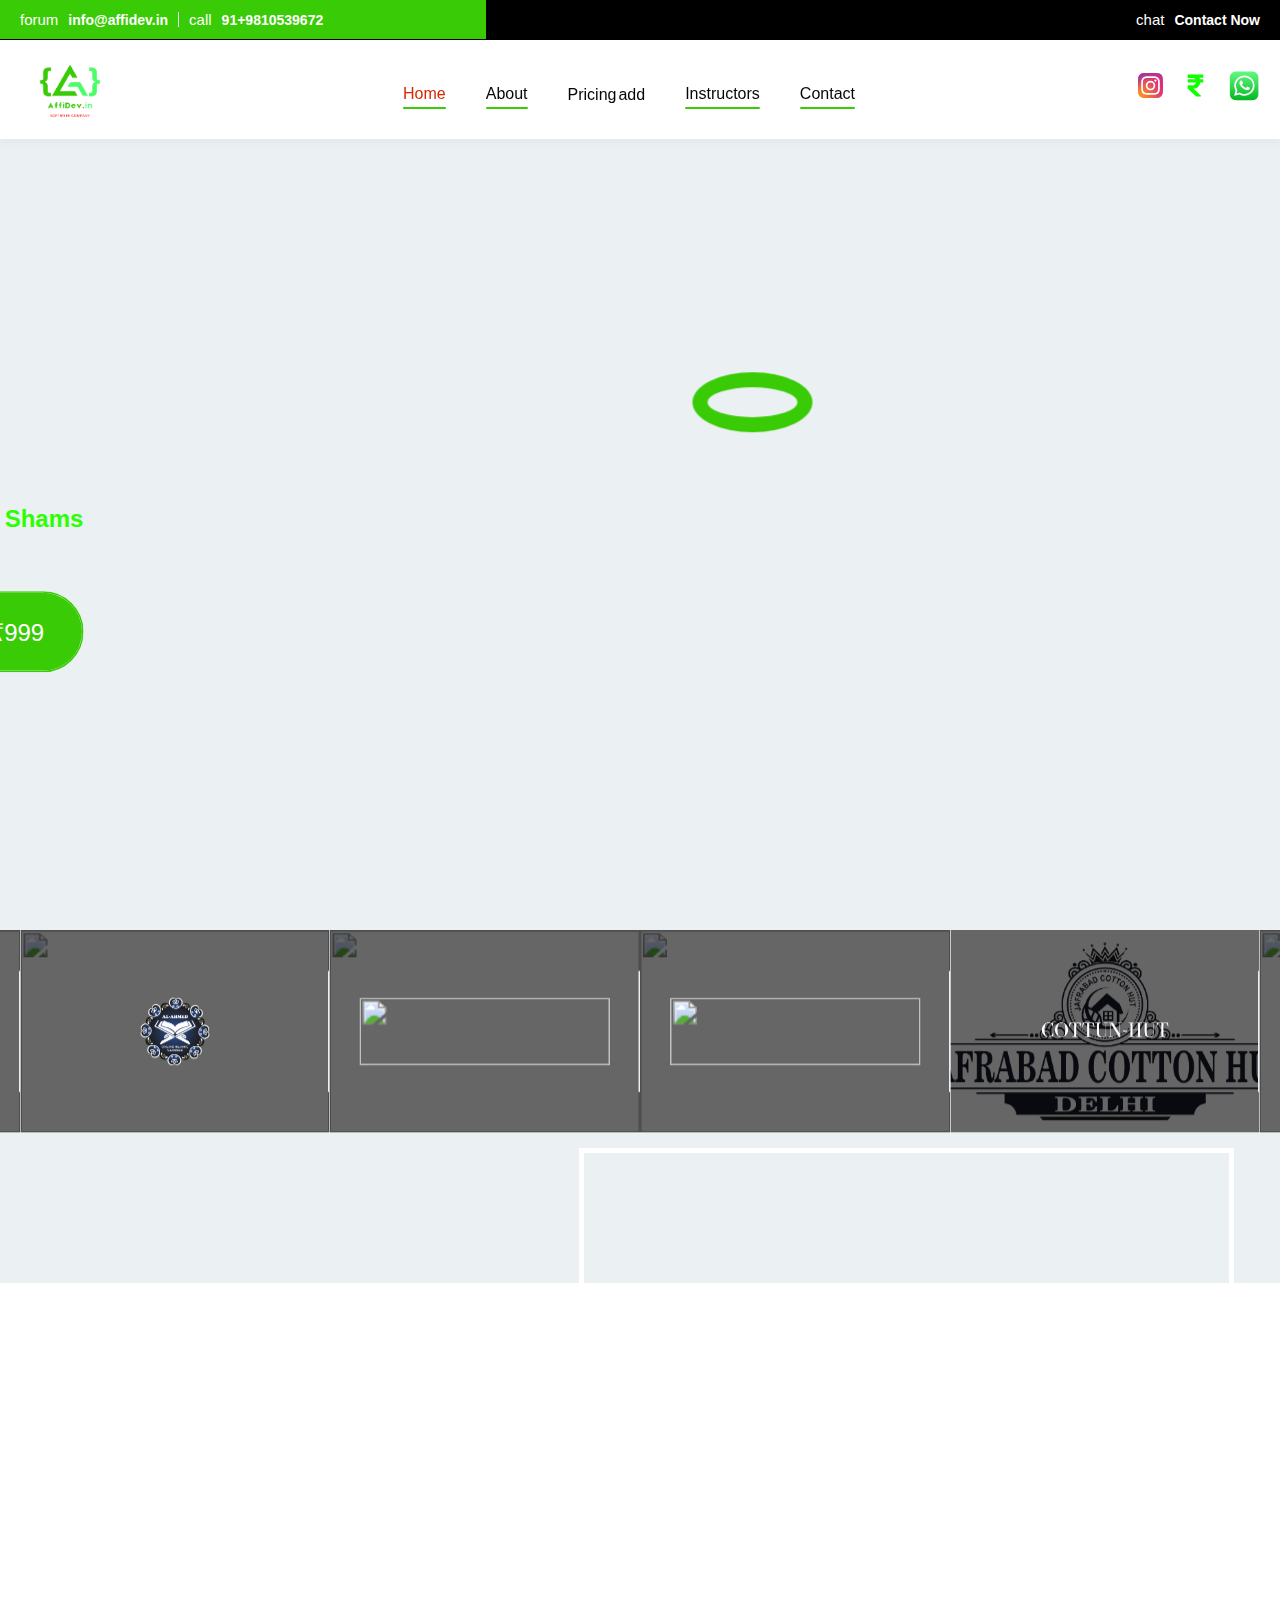
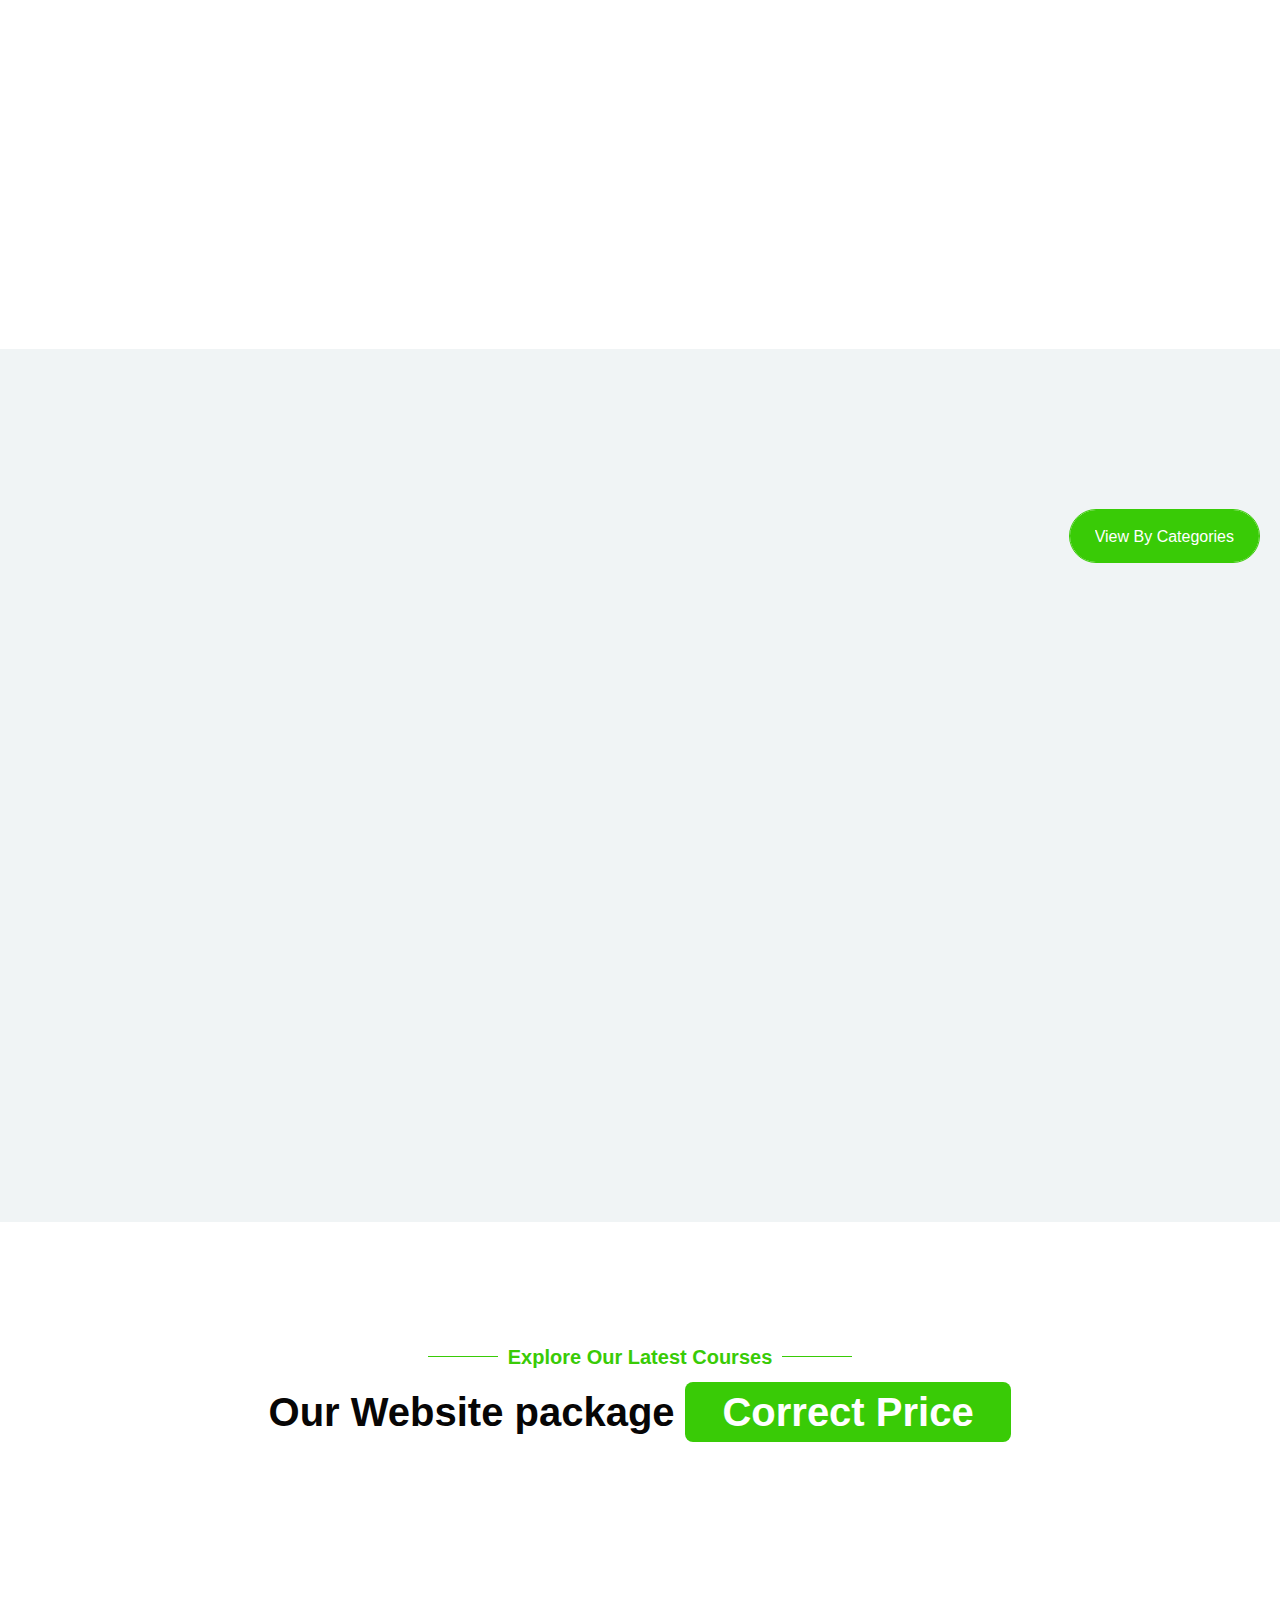
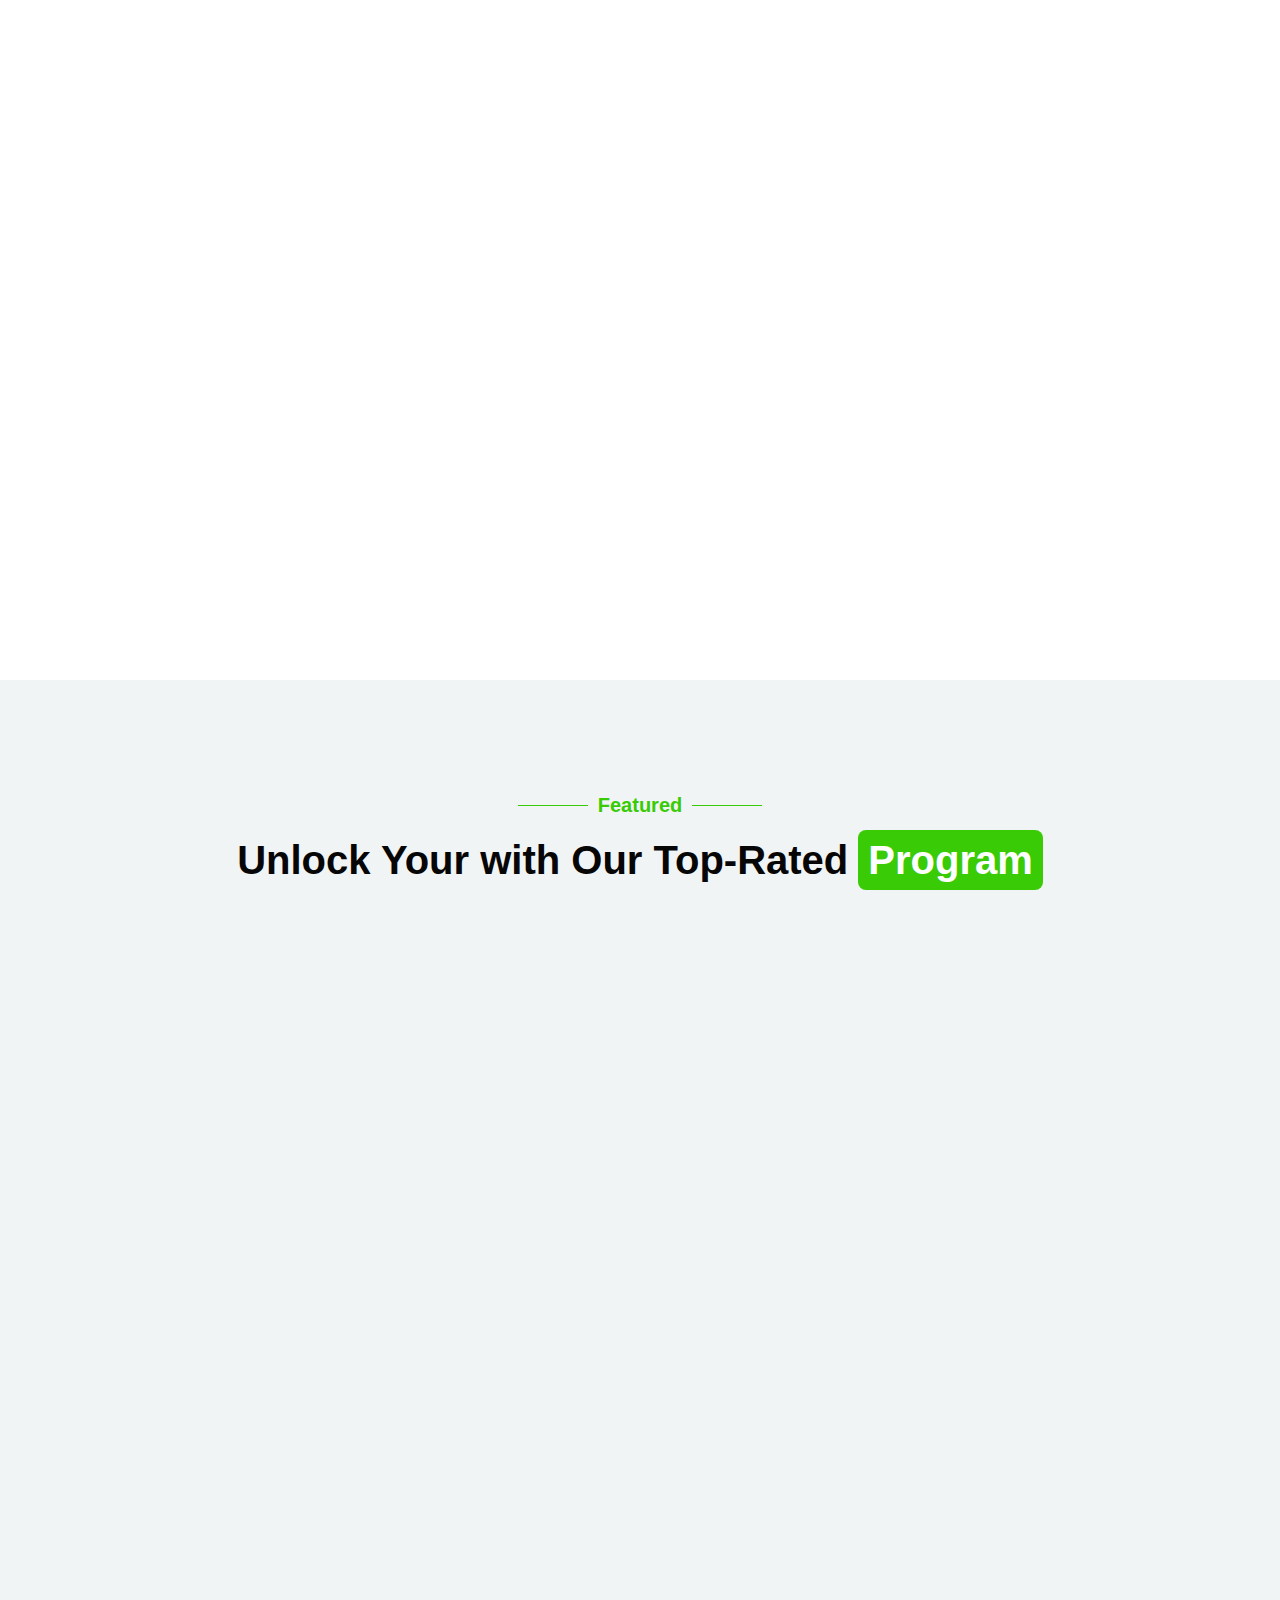
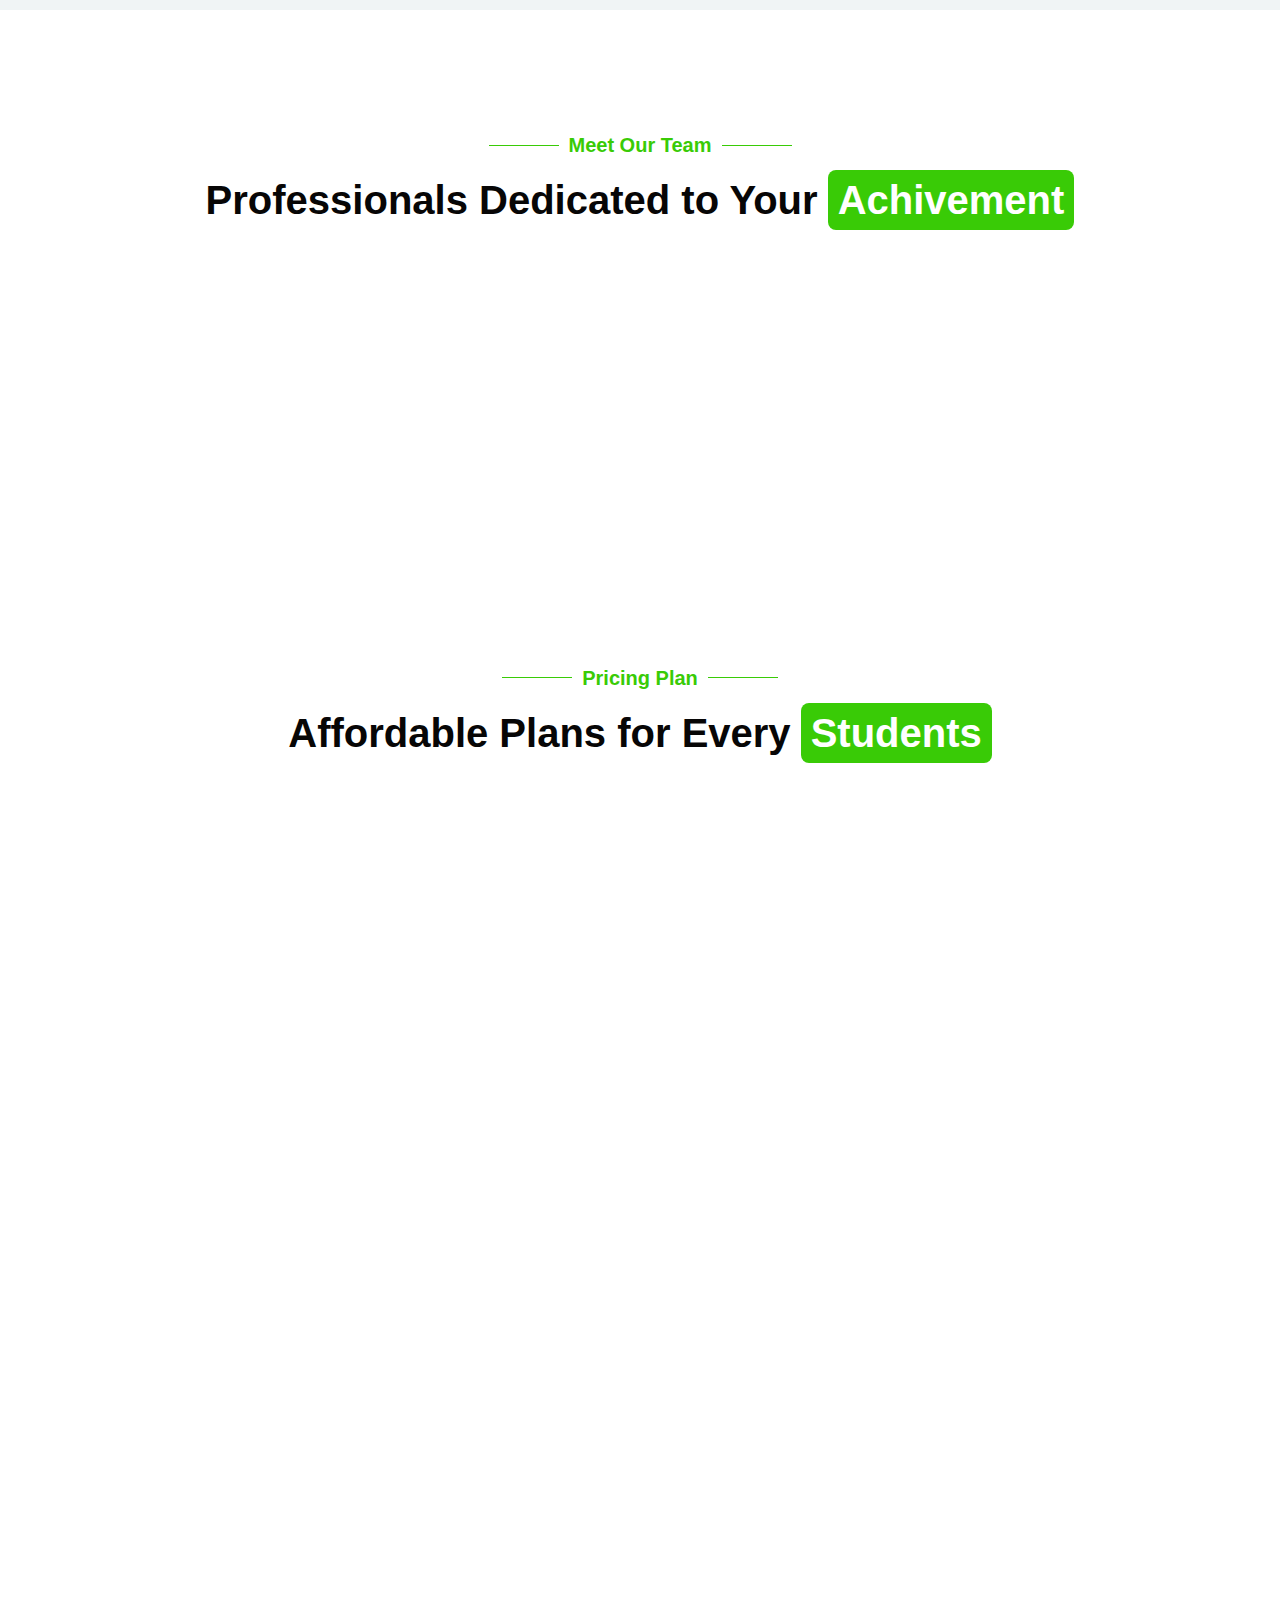
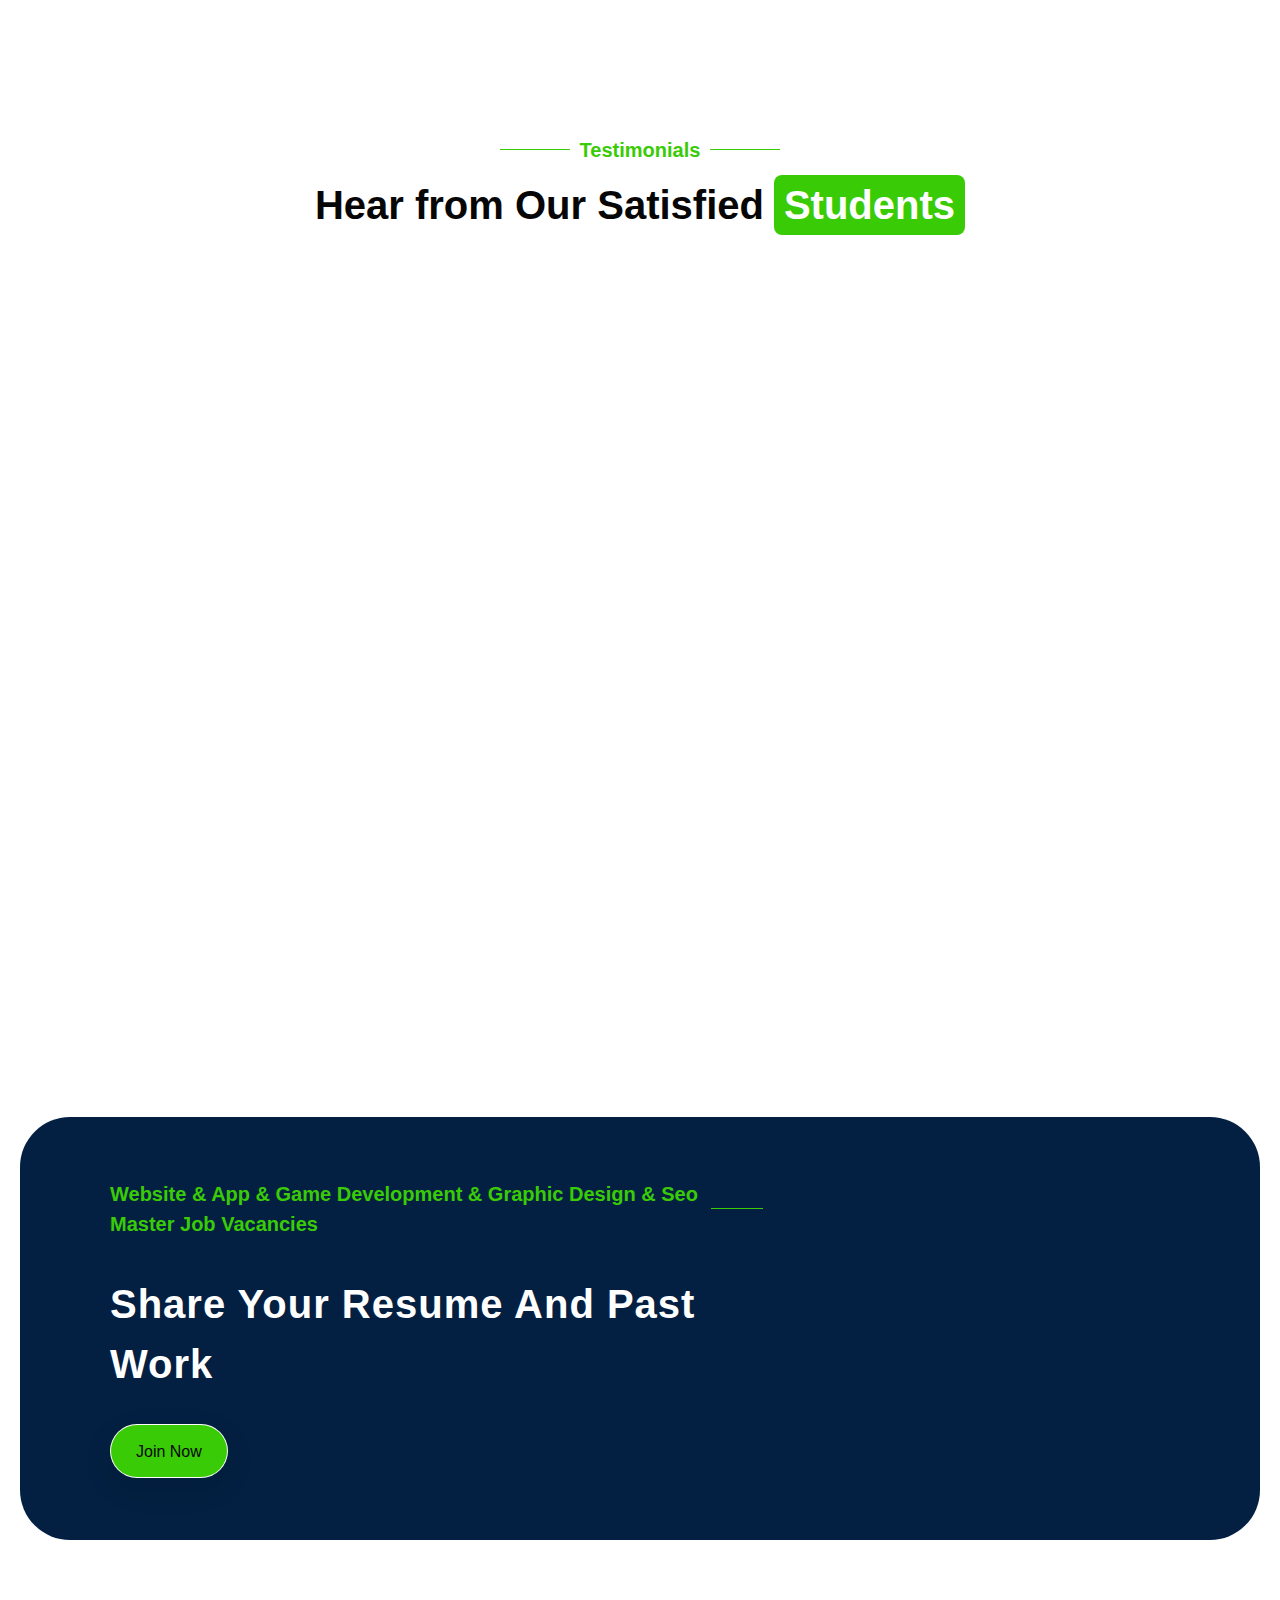
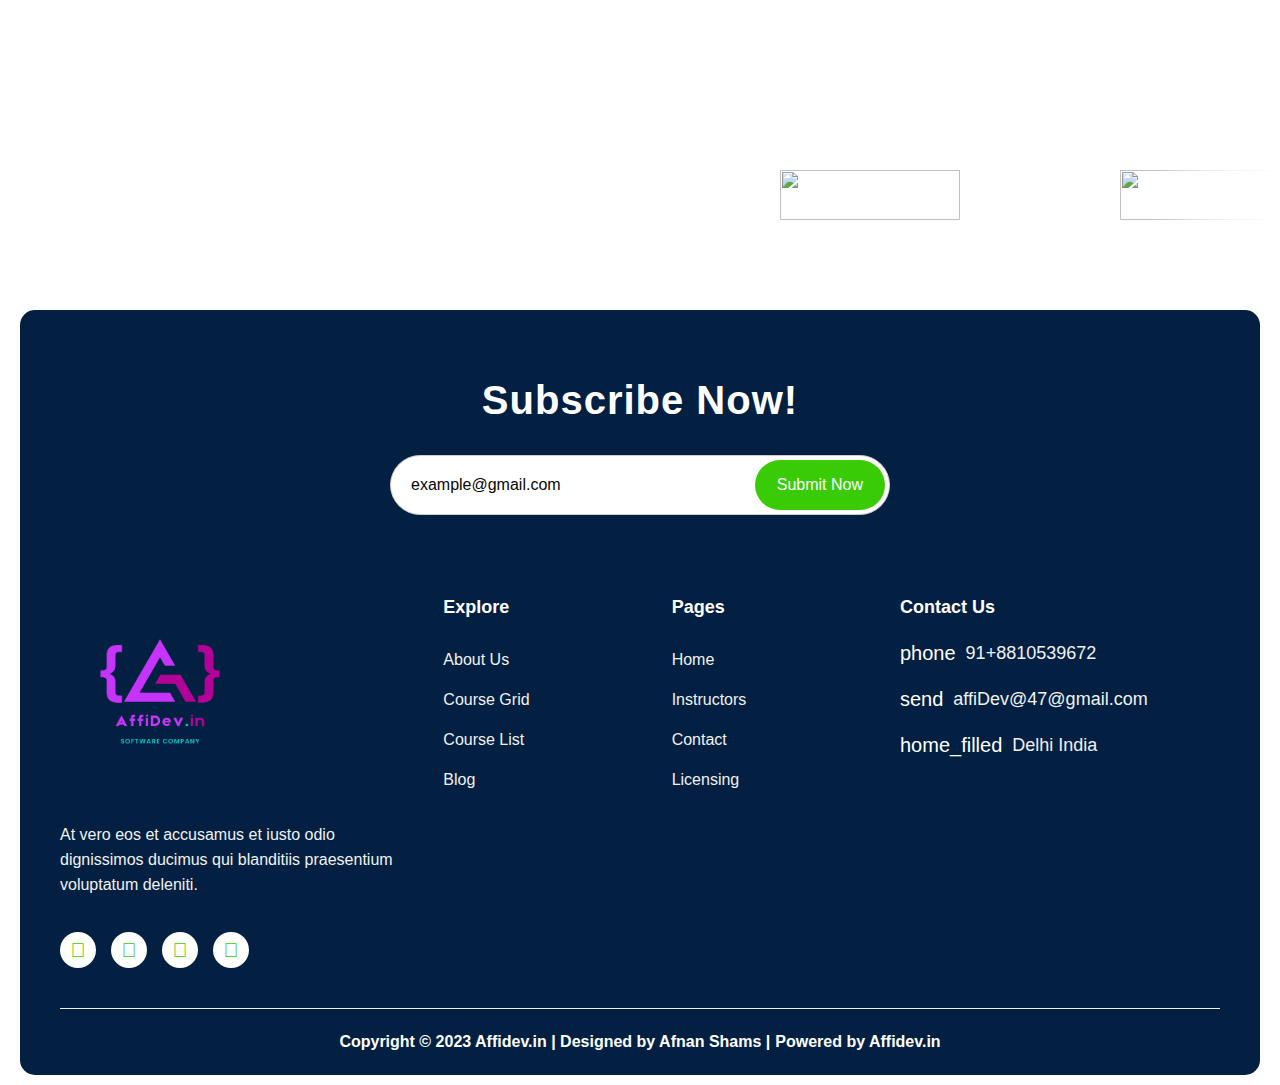
==== commit dbed5166: "yes" ====
--- a/index.html
+++ b/index.html
@@ -2257,7 +2257,7 @@
                                 public
                               </div>
                               <div class="_14px-text">
-                                English
+                                worldwide
                               </div>
                             </div>
                             <div class="_20px-height-divider">
@@ -2270,10 +2270,10 @@
                               <div class=
                               "horizontal-left-center-5px-gap">
                                 <div class="_14px-text">
-                                  128
+                                  4-5
                                 </div>
                                 <div class="_14px-text">
-                                  Hours
+                                  Days
                                 </div>
                               </div>
                             </div>
@@ -2565,10 +2565,10 @@
                               <div class=
                               "horizontal-left-center-5px-gap">
                                 <div class="_14px-text">
-                                  150
+                                  2-4
                                 </div>
                                 <div class="_14px-text">
-                                  Hours
+                                  Days
                                 </div>
                               </div>
                             </div>
@@ -6658,7 +6658,7 @@
                   done
                 </div>
                 <div class="_18px-paragraph">
-                  ecommerce Site
+                  e commerce facility
                 </div>
               </div>
             </div>
@@ -6689,7 +6689,7 @@
           </div>
           <div class="pricing-card popular-price-card">
             <div class="_24px-title-bold white-text">
-              Starter
+              Business
             </div>
             <div class="w-layout-vflex pricing-features">
               <div class="w-layout-hflex instructor-links">
@@ -6697,7 +6697,7 @@
                   done
                 </div>
                 <div class="_18px-paragraph white-color">
-                  Basic Payment Processing
+                  1 Domain & Hosting With SSL
                 </div>
               </div>
               <div class="w-layout-hflex instructor-links">
@@ -6705,7 +6705,7 @@
                   done
                 </div>
                 <div class="_18px-paragraph white-color">
-                  Basic Payment Processing
+                  WordPrees & Coding Website Development
                 </div>
               </div>
               <div class="w-layout-hflex instructor-links">
@@ -6713,7 +6713,7 @@
                   done
                 </div>
                 <div class="_18px-paragraph white-color">
-                  Basic Payment Processing
+                  Android App With Publish On Playstore
                 </div>
               </div>
               <div class="w-layout-hflex instructor-links">
@@ -6721,7 +6721,7 @@
                   done
                 </div>
                 <div class="_18px-paragraph white-color">
-                  Basic Payment Processing
+                  e commerce facility
                 </div>
               </div>
               <div class="w-layout-hflex instructor-links">
@@ -6729,20 +6729,36 @@
                   done
                 </div>
                 <div class="_18px-paragraph white-color">
-                  Basic Payment Processing
+                  60 Days Service Support
+                </div>
+              </div>
+              <div class="w-layout-hflex instructor-links">
+                <div class="pricing-icon">
+                  done
+                </div>
+                <div class="_18px-paragraph white-color">
+                  business Email
+                </div>
+              </div>
+              <div class="w-layout-hflex instructor-links">
+                <div class="pricing-icon">
+                  done
+                </div>
+                <div class="_18px-paragraph white-color">
+                  No hidden Cost
                 </div>
               </div>
             </div>
             <div class="price-block">
               <div class="_20px-bold-text white-color">
-                $
+                ₹
               </div>
               <div class="price-by-month">
                 <div class="price-text white">
-                  29.99
+                  7900
                 </div>
                 <div class="_20px-bold-text white-color">
-                  / Month
+                 3k / Year
                 </div>
               </div>
             </div><a href="/contact" data-w-id=
@@ -6768,7 +6784,7 @@
           "w-node-_45171bec-c9b4-ea6a-a7d4-f8d0fd21676a-4a2d2215"
           class="pricing-card">
             <div class="_24px-title-bold">
-              Starter
+              App & Game Development
             </div>
             <div class="w-layout-vflex pricing-features">
               <div class="w-layout-hflex instructor-links">
@@ -6776,7 +6792,7 @@
                   done
                 </div>
                 <div class="_18px-paragraph">
-                  Basic Payment Processing
+                  Custom App Development
                 </div>
               </div>
               <div class="w-layout-hflex instructor-links">
@@ -6784,15 +6800,16 @@
                   done
                 </div>
                 <div class="_18px-paragraph">
-                  Basic Payment Processing
-                </div>
-              </div>
+                  Custom Game Development
+                </div>
+              </div>
+             
               <div class="w-layout-hflex instructor-links">
                 <div class="pricing-icon">
                   done
                 </div>
                 <div class="_18px-paragraph">
-                  Basic Payment Processing
+                  all categories App & Game
                 </div>
               </div>
               <div class="w-layout-hflex instructor-links">
@@ -6800,30 +6817,37 @@
                   done
                 </div>
                 <div class="_18px-paragraph">
-                  Basic Payment Processing
-                </div>
-              </div>
-              <div class="w-layout-hflex instructor-links">
-                <div class="pricing-icon">
-                  done
-                </div>
-                <div class="_18px-paragraph">
-                  Basic Payment Processing
+                  Publish On Playstore
                 </div>
               </div>
             </div>
             <div class="price-block">
               <div class="_20px-bold-text">
-                $
+                Start     ₹ 
               </div>
               <div class="price-by-month">
                 <div class="price-text">
-                  29.99
+                  1500
                 </div>
                 <div class="_20px-bold-text">
-                  / Month
-                </div>
-              </div>
+                  / App
+                </div>
+              </div>
+              
+            </div>
+            <div class="price-block">
+              <div class="_20px-bold-text">
+                Start  ₹ 
+              </div>
+              <div class="price-by-month">
+                <div class="price-text">
+                  8000
+                </div>
+                <div class="_20px-bold-text">
+                  / Game
+                </div>
+              </div>
+              
             </div><a href="/contact" data-w-id=
             "3076283e-6351-ff66-5ab6-2630d8b3ebe5" class=
             "secondary-button w-inline-block">
@@ -7111,7 +7135,7 @@
         </div>
       </div>
     </section>
-    <section class="section">
+    <!-- <section class="section">
       <div class="container">
         <div class="title-wrapper">
           <div class="mask">
@@ -7240,37 +7264,36 @@
           </div>
         </div>
       </div>
-    </section>
+    </section> -->
     <section class="section">
       <div class="container">
         <div class="cta-banner">
         <div class="w-layout-vflex mobile-banner-conents">
           <div class="title-with-divider">
             <div>
-              Join Our Teaching Community
+          Website & App & Game Development & Graphic Design & Seo Master     Job Vacancies
             </div>
             <div class="title-divider"></div>
           </div>
-          <h2 class="white-heading">Share Your Expertise and
-          Inspire the Next Generation of Learners</h2><a href=
+          <h2 class="white-heading">Share Your Resume And Past Work</h2><a href=
           "/contact" data-w-id=
           "3076283e-6351-ff66-5ab6-2630d8b3ebe5" class=
           "secondary-button w-inline-block">
           <div class="button-text-wrapper">
             <div class="button-text heading-color">
-              Contact Now
+              Join Now
             </div>
             <div class="hover-text white-hover-text">
-              Contact Now
+              Join Now
             </div>
           </div>
           <div class="button-hover-color"></div></a>
         </div><img src=
-        "https://cdn.prod.website-files.com/6607b77bee2d1ba64a2d2227/6661d35e8280096e9c49b91c_18327.webp"
+        "employee.png"
         loading="lazy" sizes=
         "(max-width: 479px) 90vw, (max-width: 767px) 92vw, (max-width: 991px) 81vw, 400px"
         srcset=
-        "https://cdn.prod.website-files.com/6607b77bee2d1ba64a2d2227/6661d35e8280096e9c49b91c_18327-p-500.webp 500w, https://cdn.prod.website-files.com/6607b77bee2d1ba64a2d2227/6661d35e8280096e9c49b91c_18327.webp 779w"
+        "employee.png 500w, employee.png 779w"
         alt="" class="_560px-image"></div>
       </div>
     </section>
@@ -7279,39 +7302,30 @@
     <div class="container overflow-hidden">
       <div data-w-id="f45ece8b-f736-d04b-56c8-d03f451b4964" class=
       "slider-animation-wrapper">
-        <div class="w-layout-grid partners-grid"><img width="70"
-        loading="lazy" alt="" src=
-        "https://cdn.prod.website-files.com/6607b77bee2d1ba64a2d2227/66633824797012894b89b966_customers_7.svg"
+        <div class="w-layout-grid partners-grid"><img width="59.5" loading="lazy" alt=
+        "" src=
+        "https://www.taazakhabars.xyz/wp-content/uploads/2024/07/cropped-cropped-Red-Minimalist-Internet-Logo.png"
         class="sponser-logo"><img width="59.5" loading="lazy" alt=
         "" src=
-        "https://cdn.prod.website-files.com/6607b77bee2d1ba64a2d2227/66633824797012894b89b952_customers_6.svg"
+        "https://7starac.com/img/icon/icon-02-primary.png"
         class="sponser-logo"><img width="59.5" loading="lazy" alt=
         "" src=
-        "https://cdn.prod.website-files.com/6607b77bee2d1ba64a2d2227/66633824797012894b89b937_customers_2.svg"
+        "https://bbictech.com/wp-content/uploads/2024/08/bbic-logo-A1a1PM2OWaf484Jy.avif"
+        class="sponser-logo"><img width="50" loading="lazy" alt=""
+        src=
+        "https://websitedevelopment.kgiservices.in/wp-content/uploads/2024/08/PNG.png"
         class="sponser-logo"><img width="59.5" loading="lazy" alt=
         "" src=
-        "https://cdn.prod.website-files.com/6607b77bee2d1ba64a2d2227/66633823797012894b89b90c_customers_5.svg"
+        "https://alahmadonlineclasses.com/Al-Ahmad%20Online%20Classes.png"
         class="sponser-logo"><img width="59.5" loading="lazy" alt=
         "" src=
-        "https://cdn.prod.website-files.com/6607b77bee2d1ba64a2d2227/66633824797012894b89b991_bronx.svg"
+        "https://trademaklogos.s3.ap-south-1.amazonaws.com/6267378.jpeg"
         class="sponser-logo"><img width="59.5" loading="lazy" alt=
         "" src=
-        "https://cdn.prod.website-files.com/6607b77bee2d1ba64a2d2227/66633823797012894b89b92c_customers_8.svg"
-        class="sponser-logo"><img width="50" loading="lazy" alt=""
-        src=
-        "https://cdn.prod.website-files.com/6607b77bee2d1ba64a2d2227/66633824797012894b89b98c_customers_4.svg"
+        "file:///c%3A/Users/WINDOWS/Documents/GitHub/Home/Logo.webp"
         class="sponser-logo"><img width="59.5" loading="lazy" alt=
         "" src=
-        "https://cdn.prod.website-files.com/6607b77bee2d1ba64a2d2227/66633824797012894b89b985_customers_9.svg"
-        class="sponser-logo"><img width="59.5" loading="lazy" alt=
-        "" src=
-        "https://cdn.prod.website-files.com/6607b77bee2d1ba64a2d2227/66633824797012894b89b981_customers_1.svg"
-        class="sponser-logo"><img width="59.5" loading="lazy" alt=
-        "" src=
-        "https://cdn.prod.website-files.com/6607b77bee2d1ba64a2d2227/66633824797012894b89b96a_customers_3.svg"
-        class="sponser-logo"><img width="59.5" loading="lazy" alt=
-        "" src=
-        "https://cdn.prod.website-files.com/6607b77bee2d1ba64a2d2227/66633824797012894b89b991_bronx.svg"
+        "https://iqraapublicschool.edu.in/wp-content/uploads/2024/08/IQRAA-PUBLIC-SCHOOL-3.png"
         class="sponser-logo"></div>
       </div>
       <div class="slider-overlay right-corner"></div>
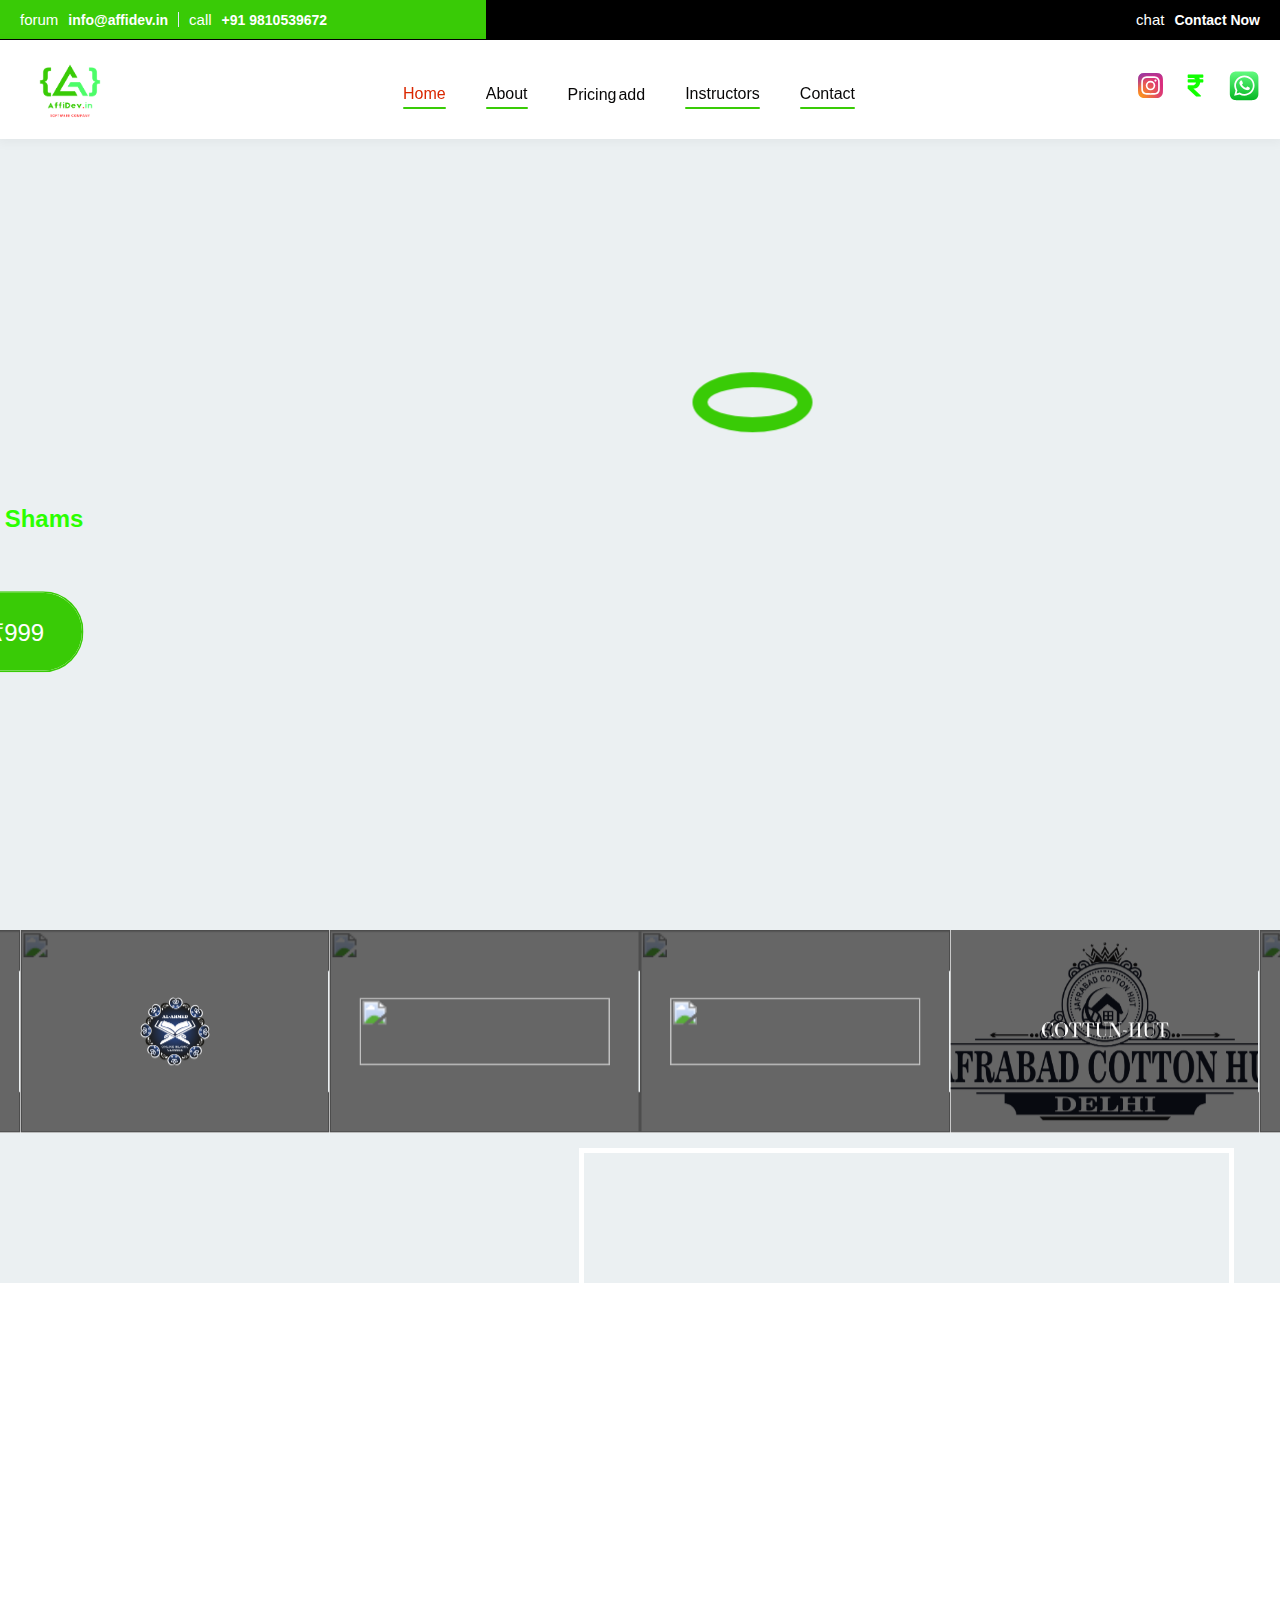
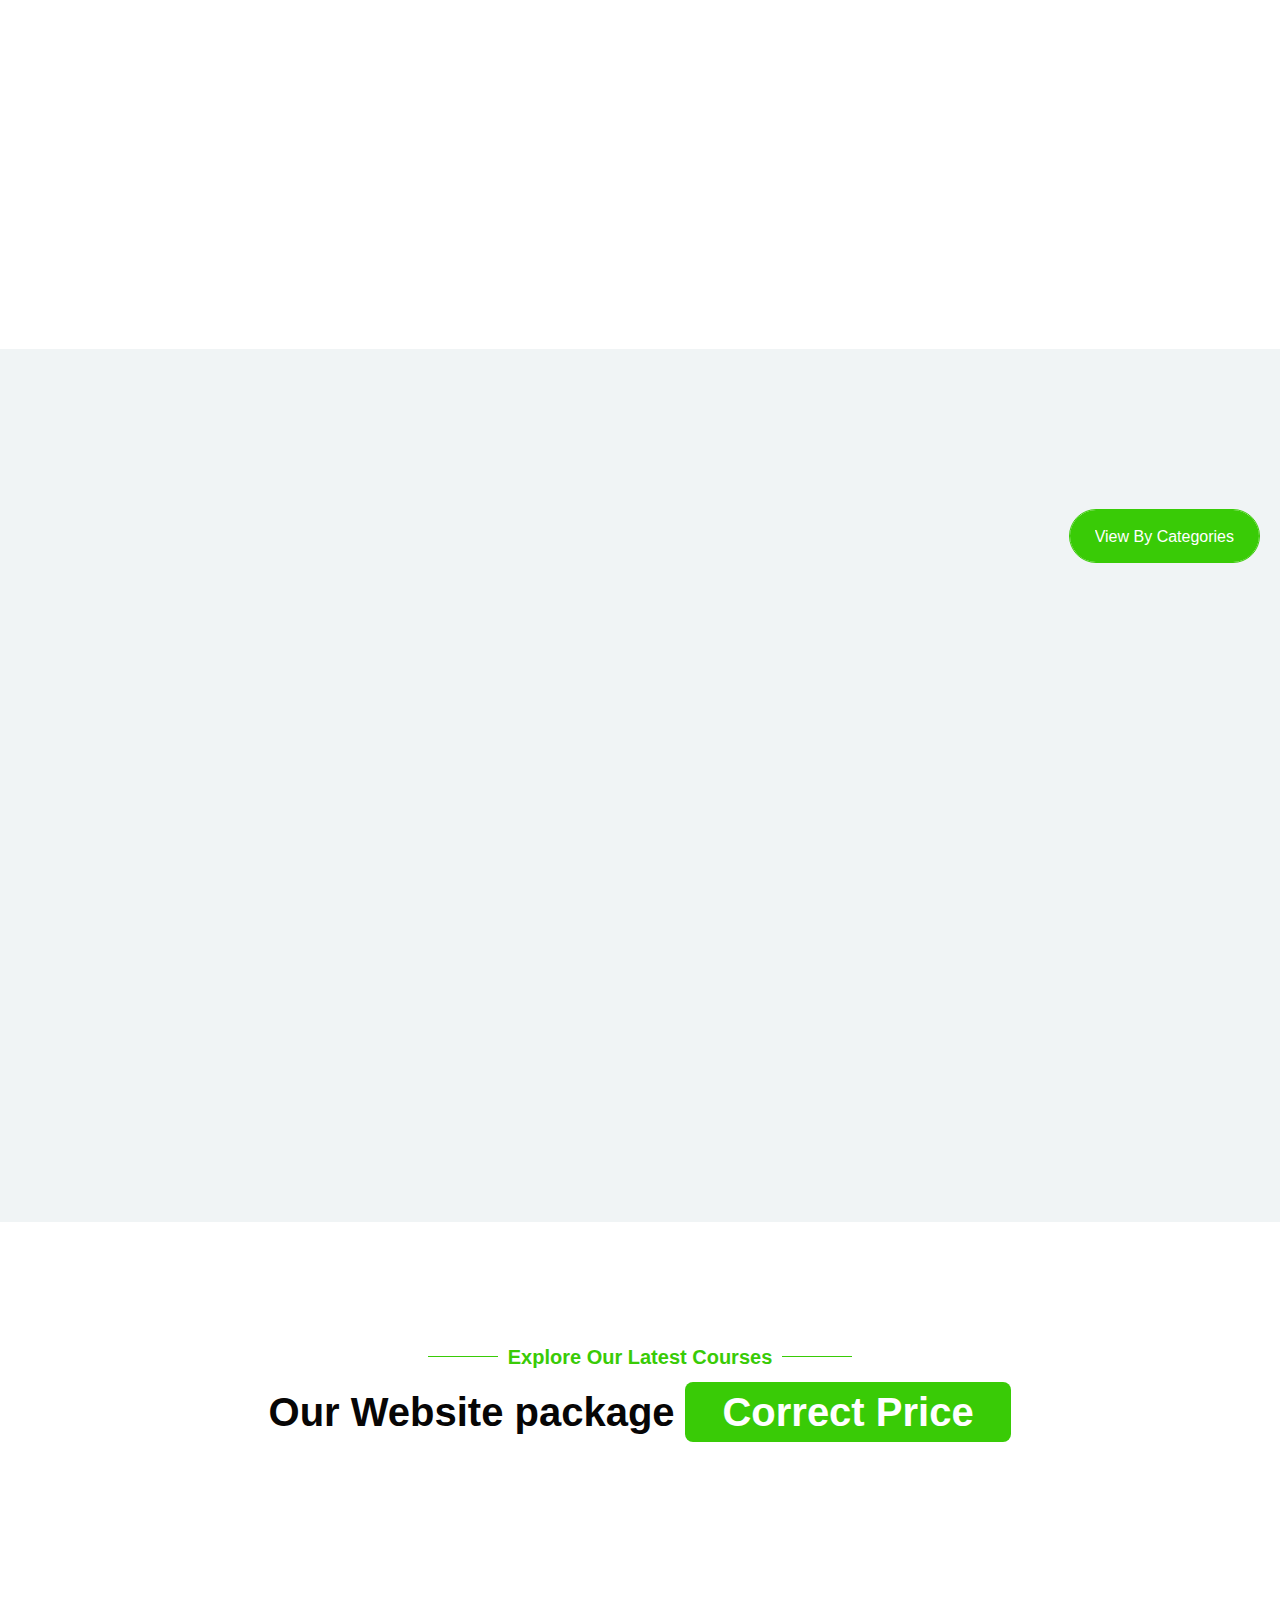
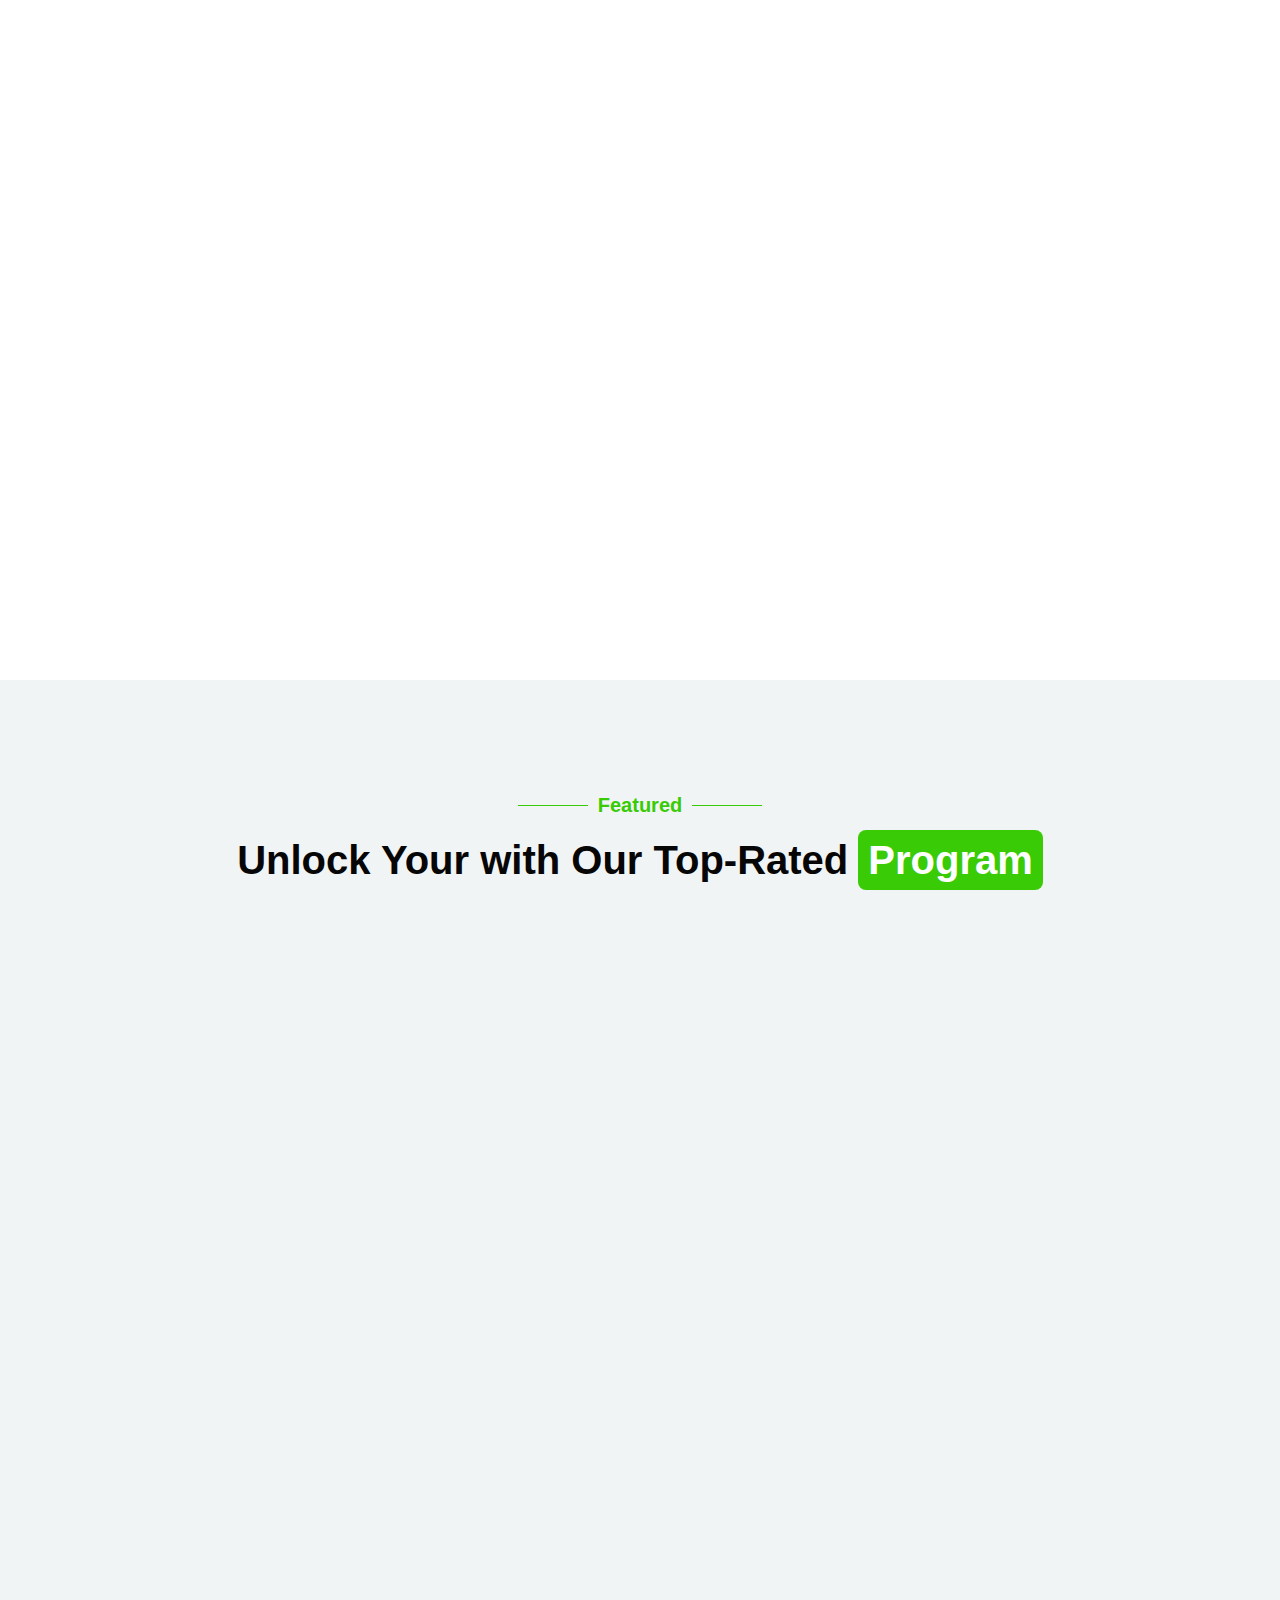
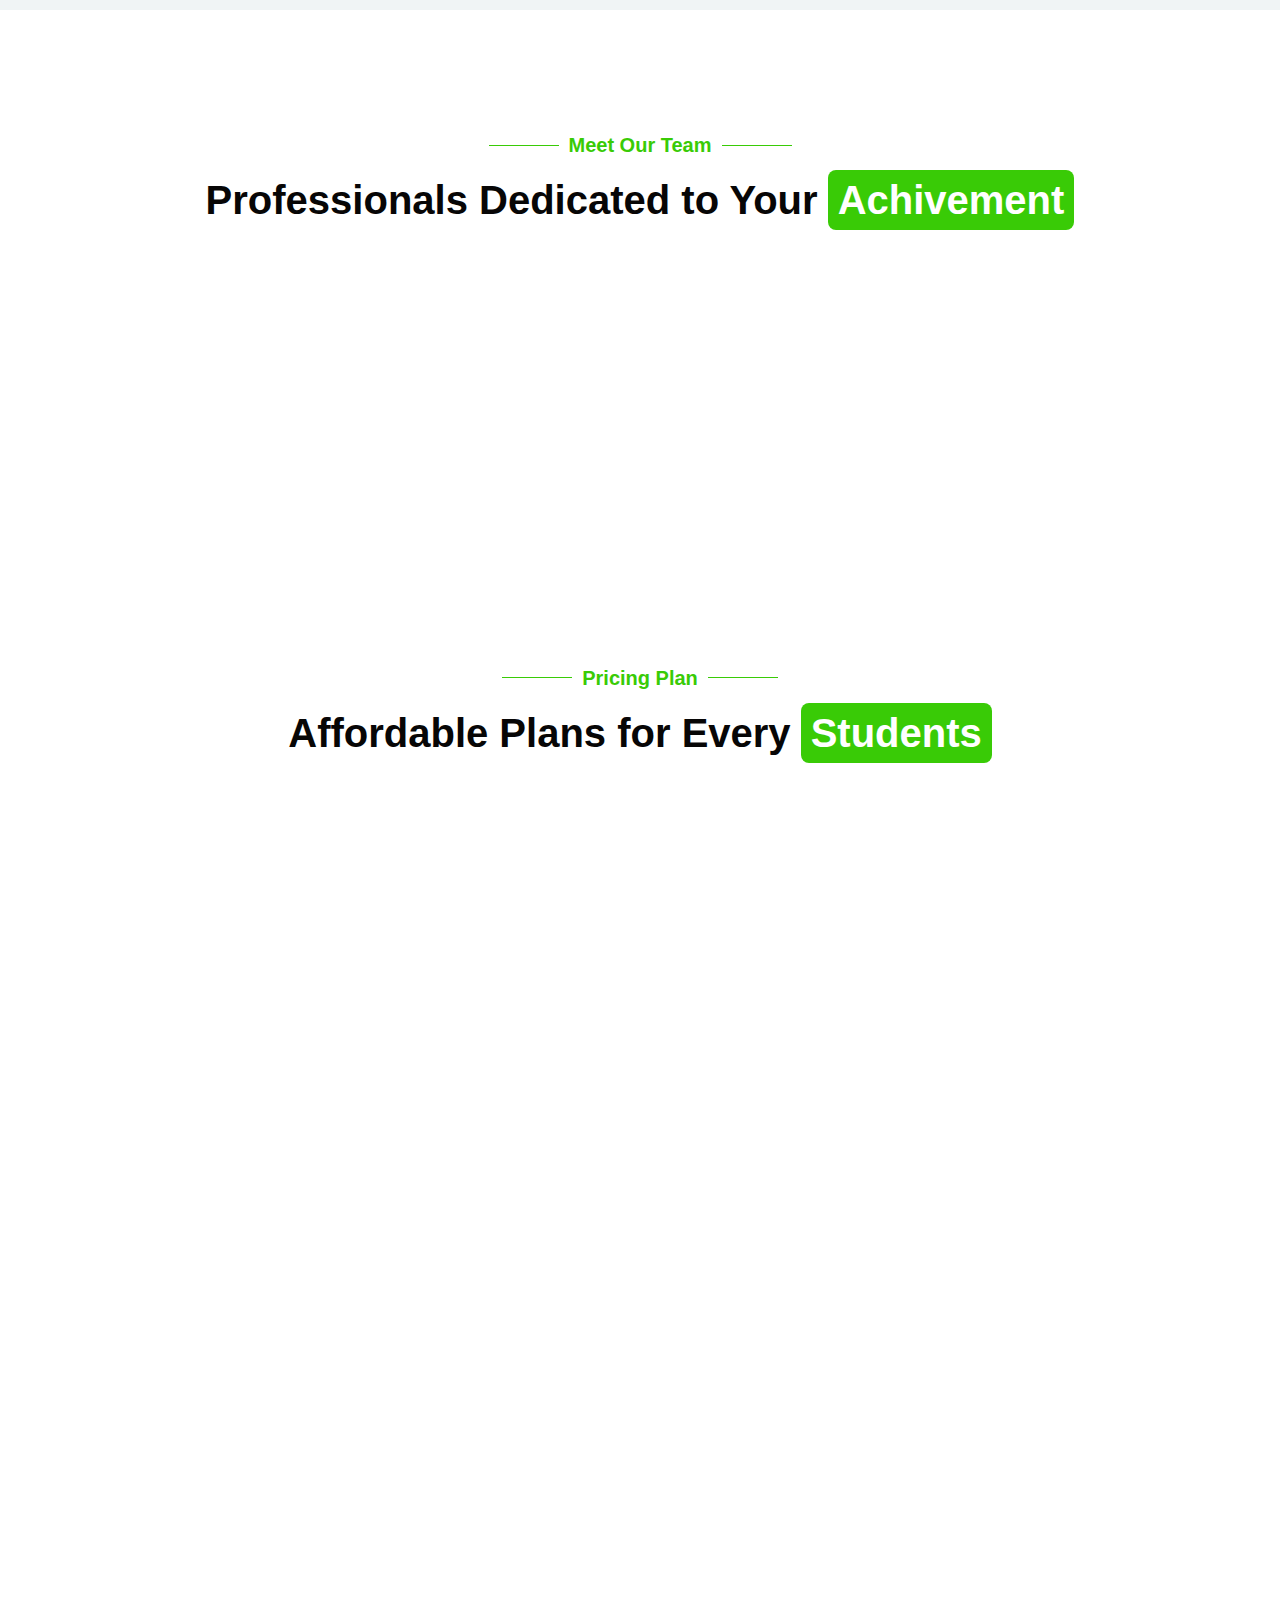
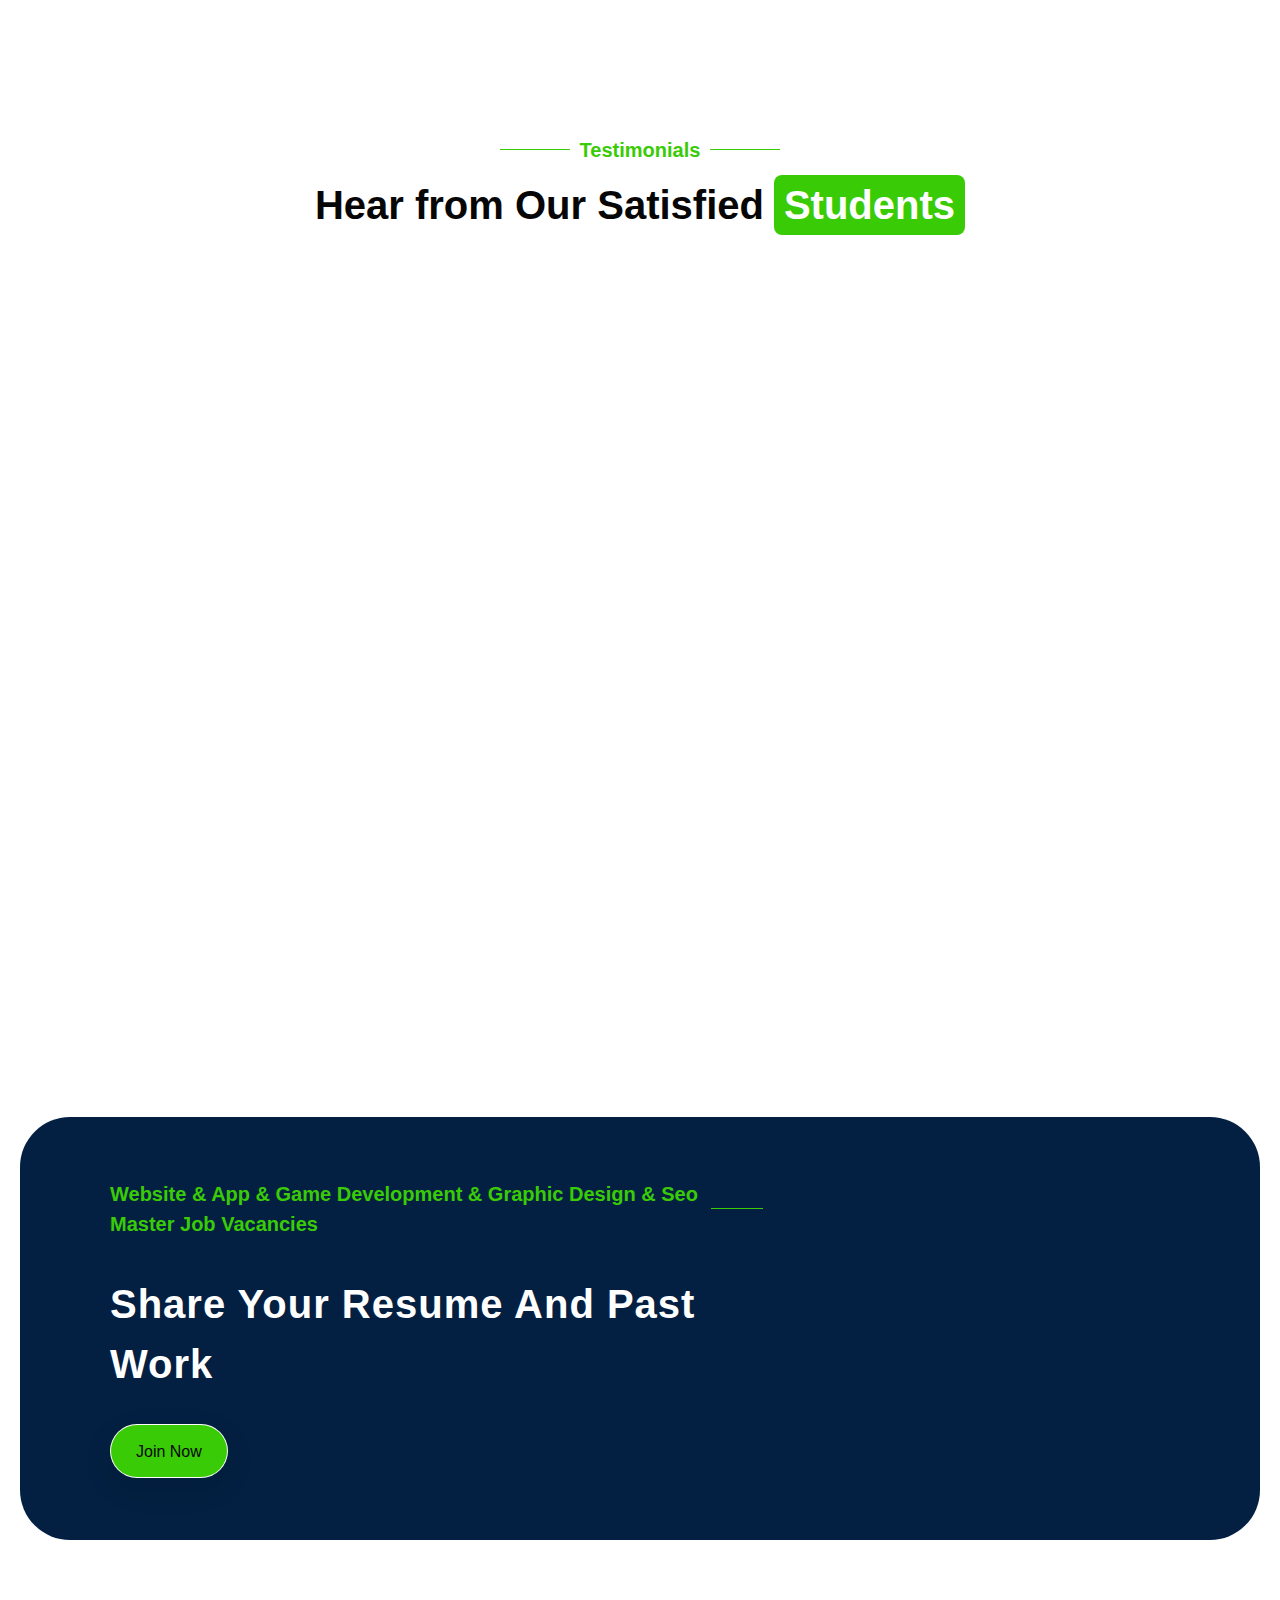
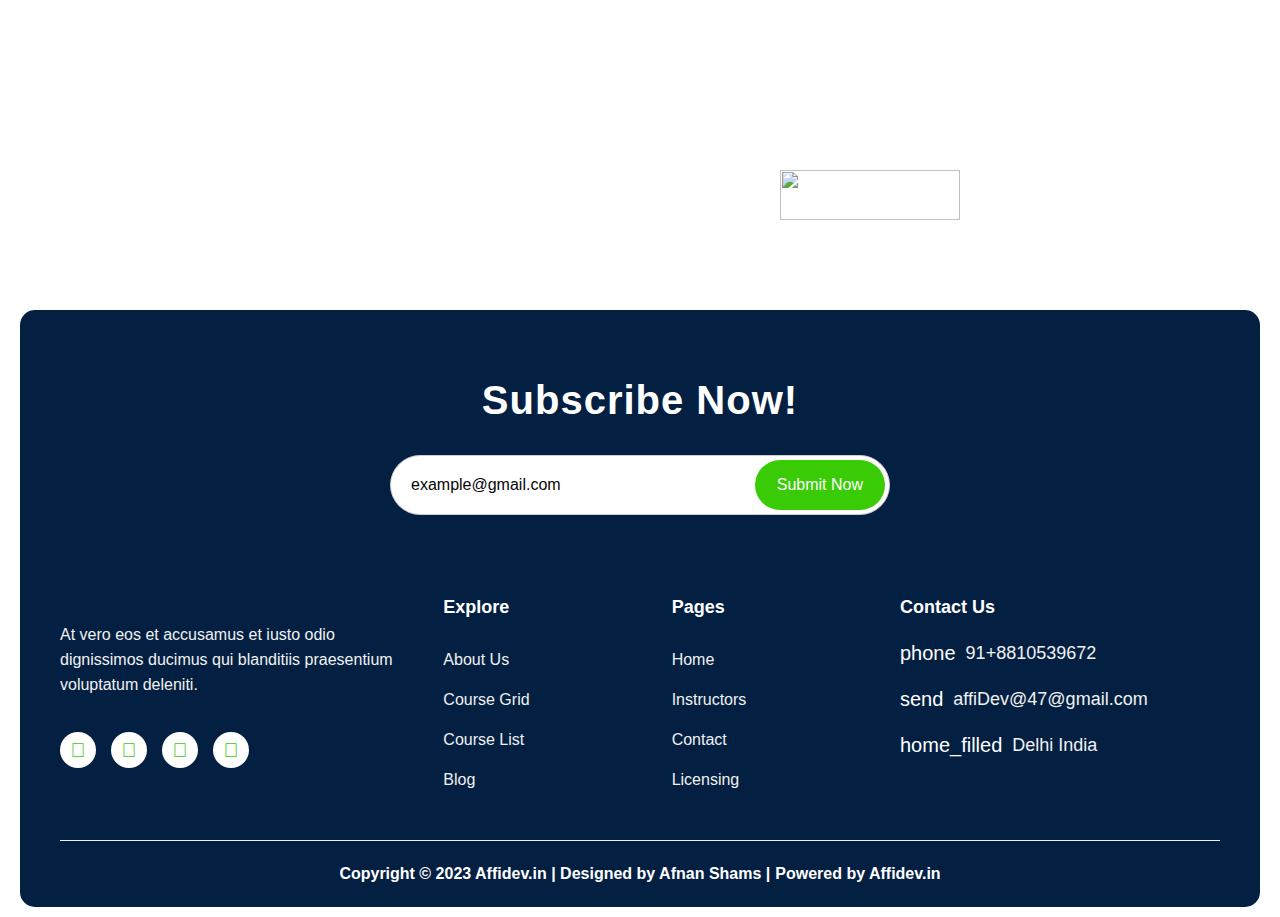
==== commit 989738b0: "Update index.html" ====
--- a/index.html
+++ b/index.html
@@ -78,7 +78,7 @@
             call
           </div>
           <div class="_14px-text-white">
-            91+9810539672
+            +91 9810539672
           </div></a>
         </div><a href="https://www.instagram.com/affidev.in/" target="_blank" class=
         "icon-list w-inline-block">
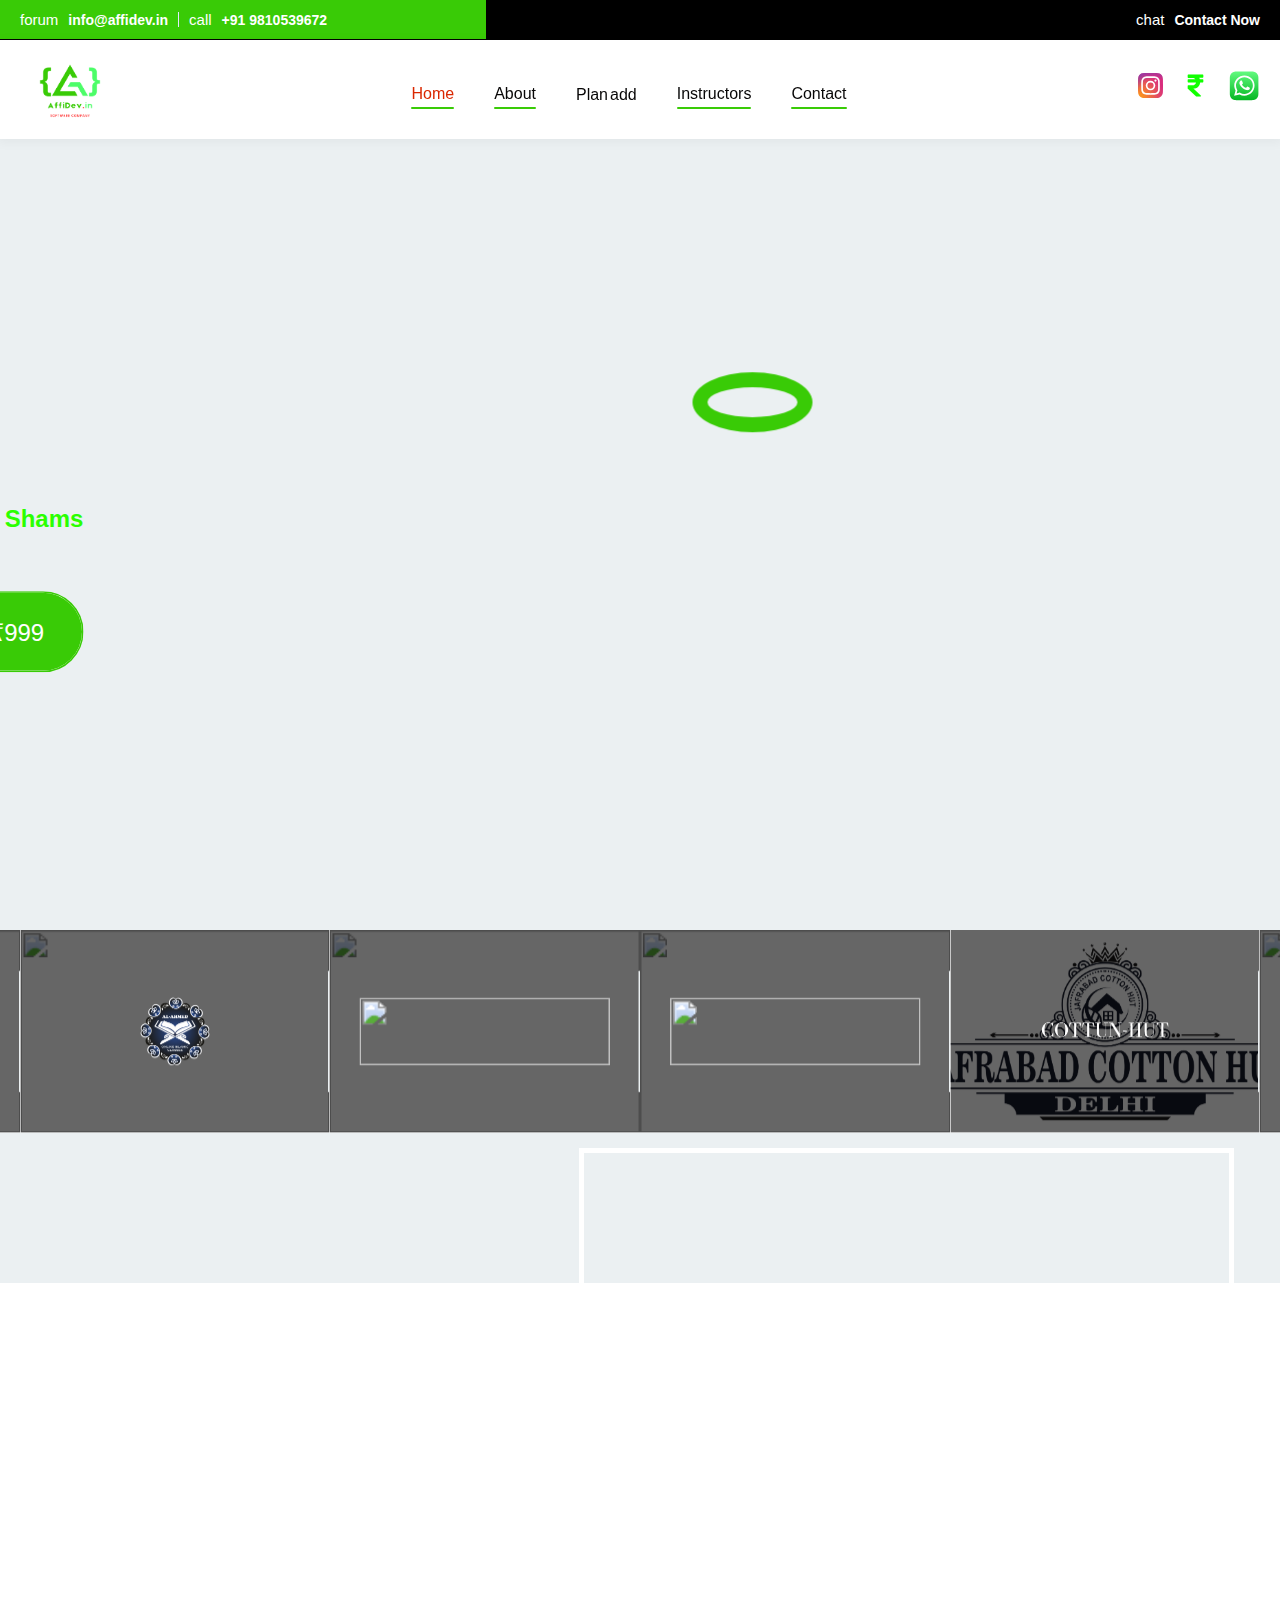
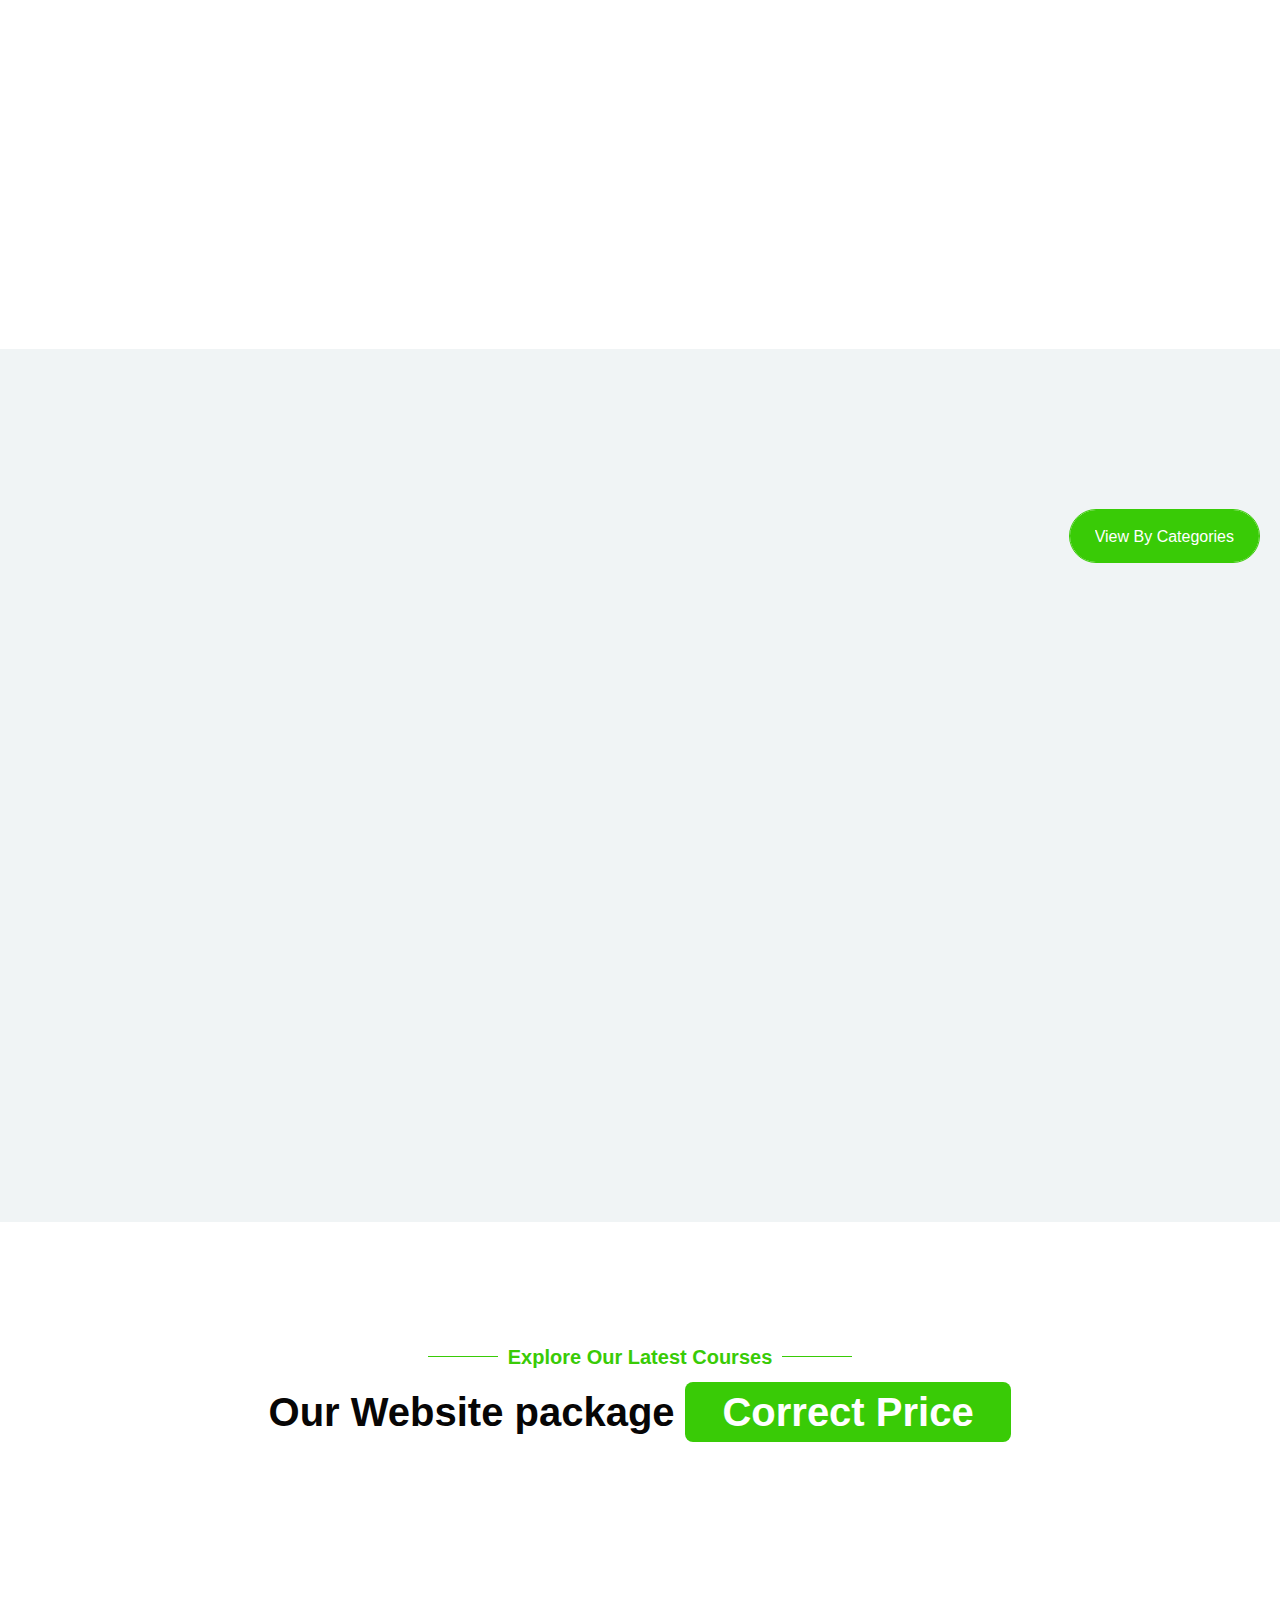
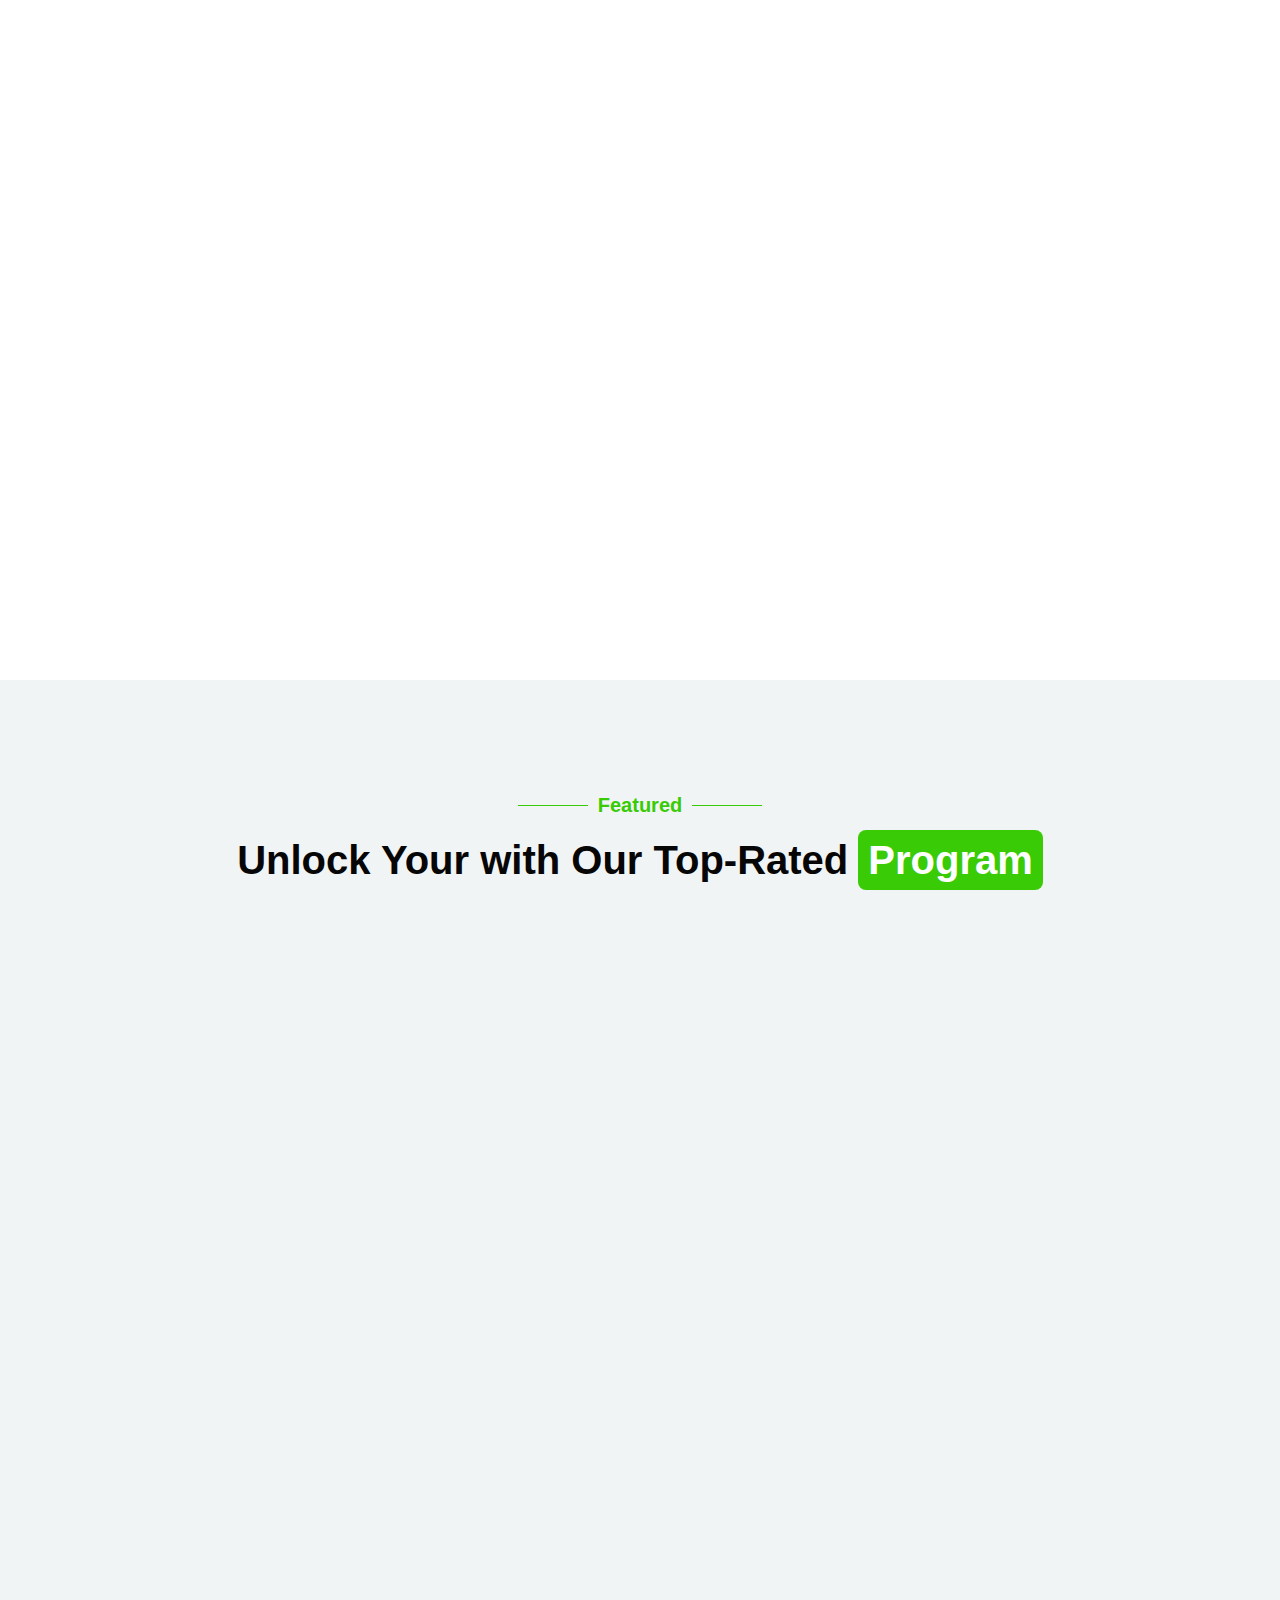
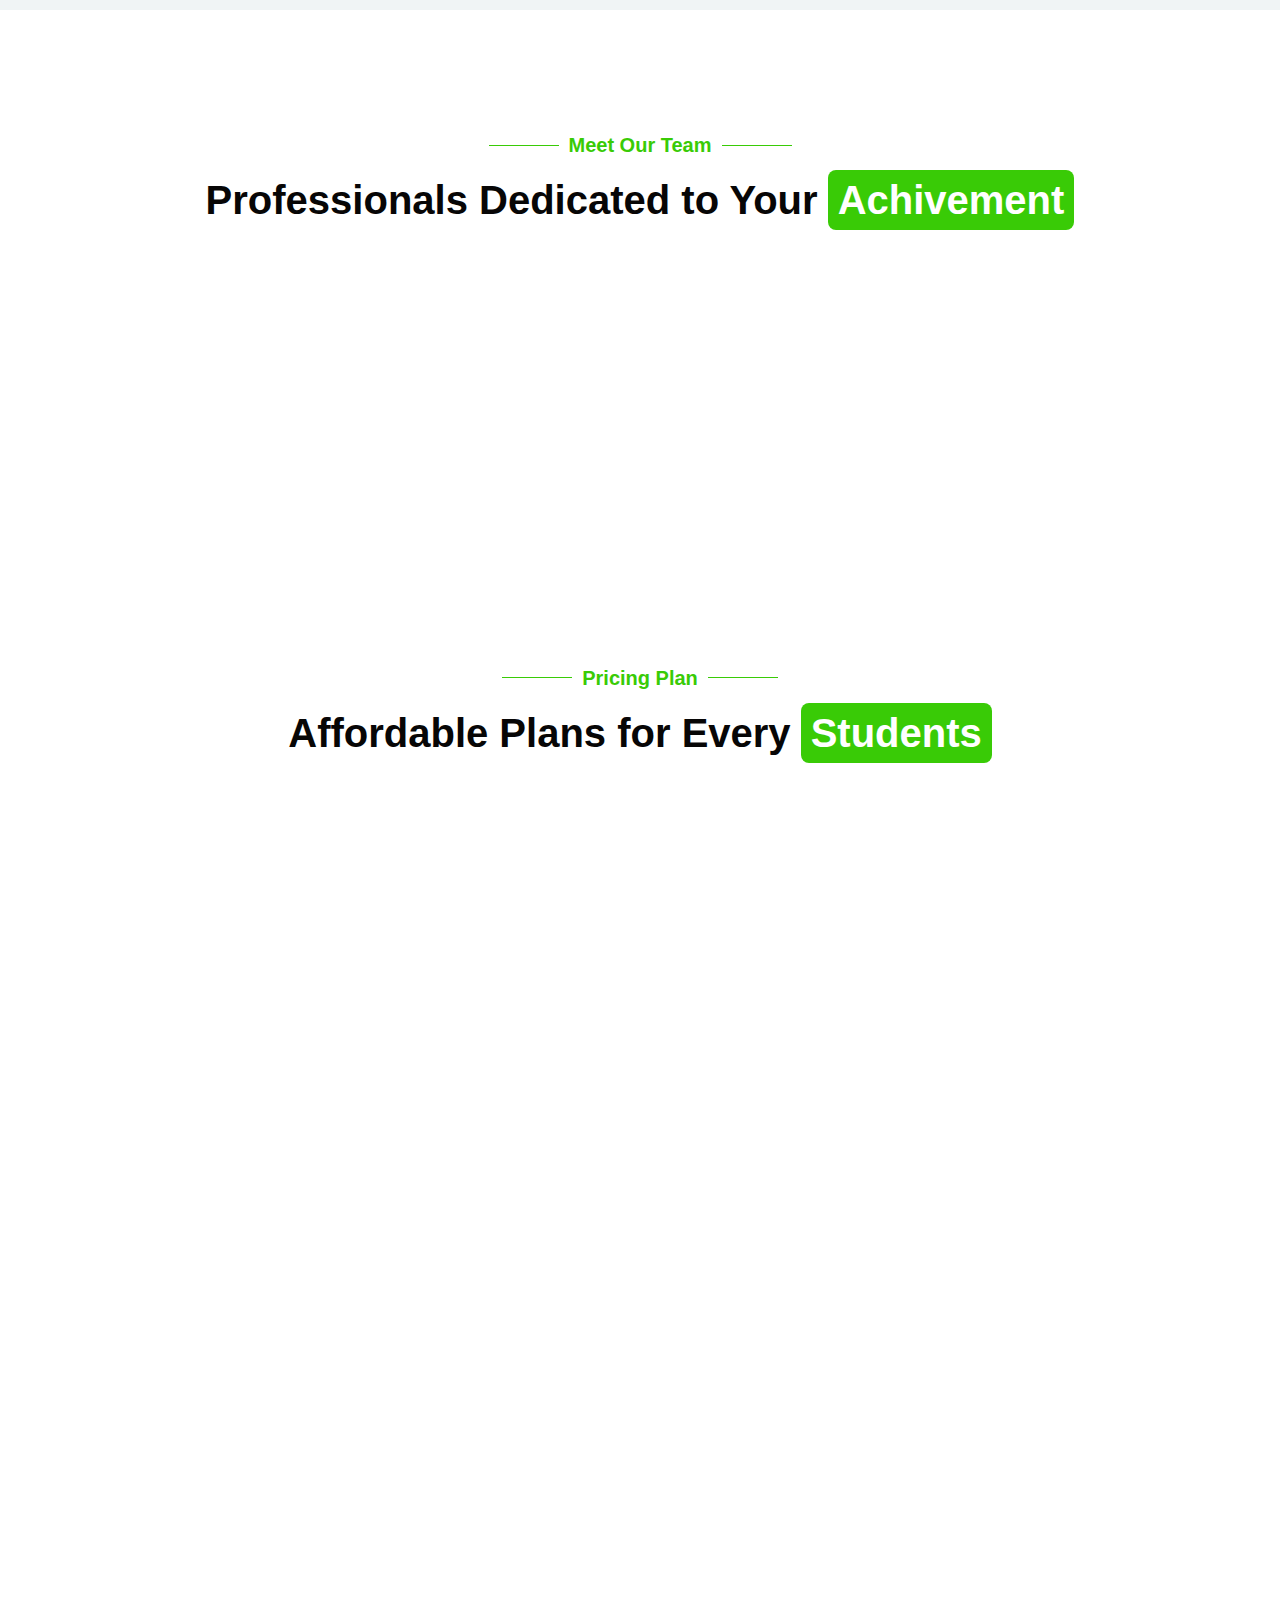
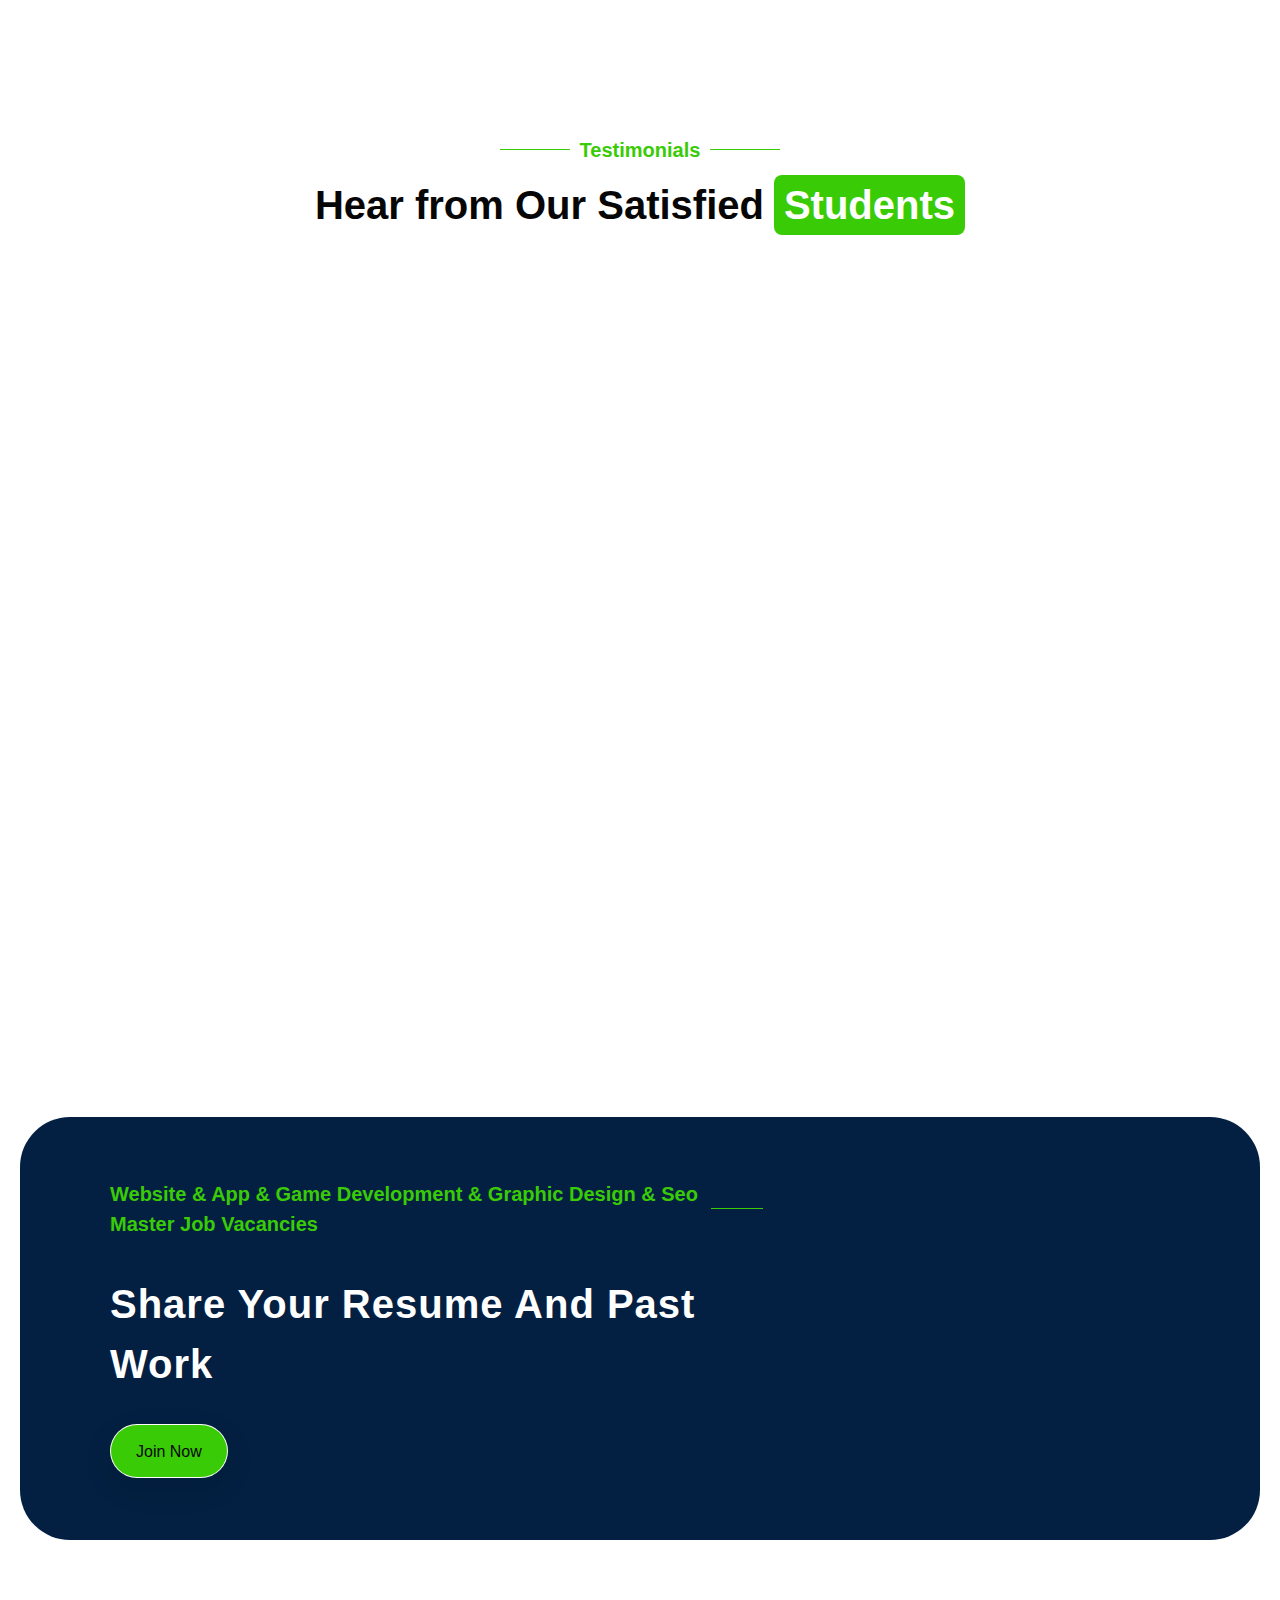
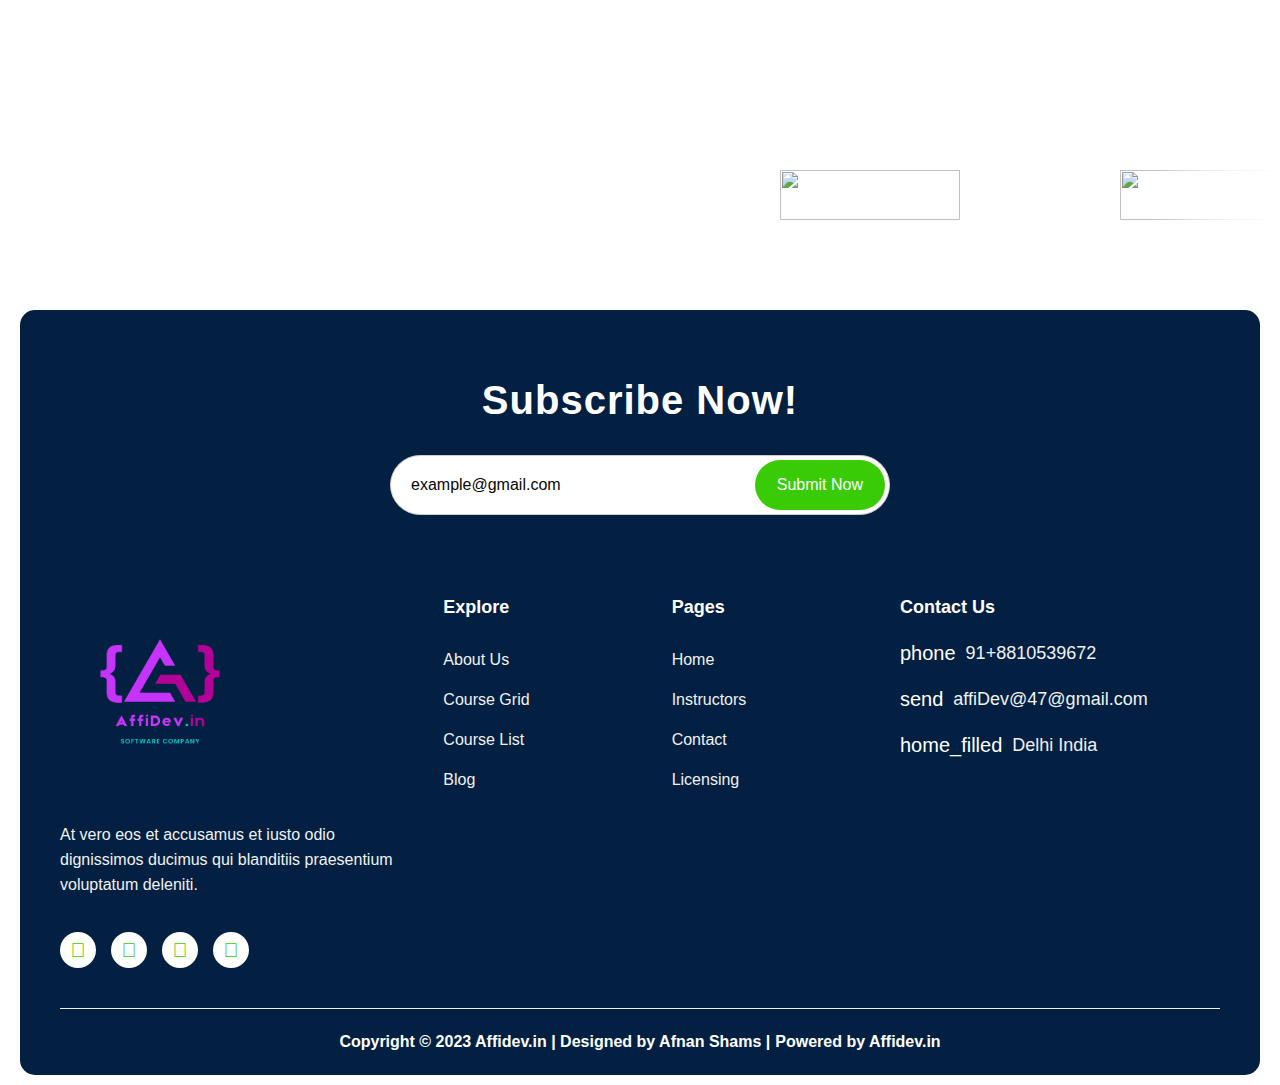
==== commit 66b51a5a: "h" ====
--- a/index.html
+++ b/index.html
@@ -107,12 +107,12 @@
         <nav role="navigation" class="nav-menu-wrapper w-nav-menu">
           <ul role="list" class="nav-menu w-list-unstyled">
             <li class="nav-list">
-              <a href="/" aria-current="page" class=
+              <a href="https://affidev.in/" aria-current="page" class=
               "nav-link w--current">Home</a>
               <div class="nav-menu-border"></div>
             </li>
             <li class="nav-list">
-              <a href="/about" class="nav-link">About</a>
+              <a href="about.html" class="nav-link">About</a>
               <div class="nav-menu-border"></div>
             </li>
            
@@ -122,7 +122,7 @@
               "nav-dropdown-wrapper w-dropdown">
                 <div class="nav-link w-dropdown-toggle">
                   <div>
-                    Pricing
+                    Plan
                   </div>
                   <div class="nav-dropdown-icon">
                     add
@@ -131,14 +131,14 @@
                 <nav class="nav-dropdown-contents w-dropdown-list">
                   <div class="nav-dropdown-contents-body">
                     <div class="nav-dropdown-links-block">
-                      <a href="/course-grid" class=
+                      <a href="Website.html" class=
                       "submenu-block w-inline-block">
                       <div class="submenu-link">
                         <div class="hover-divider"></div>
                         <div>
                           Websites
                         </div>
-                      </div></a><a href="/course-list" class=
+                      </div></a><a href="app.html" class=
                       "submenu-block w-inline-block">
                       <div class="submenu-link">
                         <div class="hover-divider"></div>
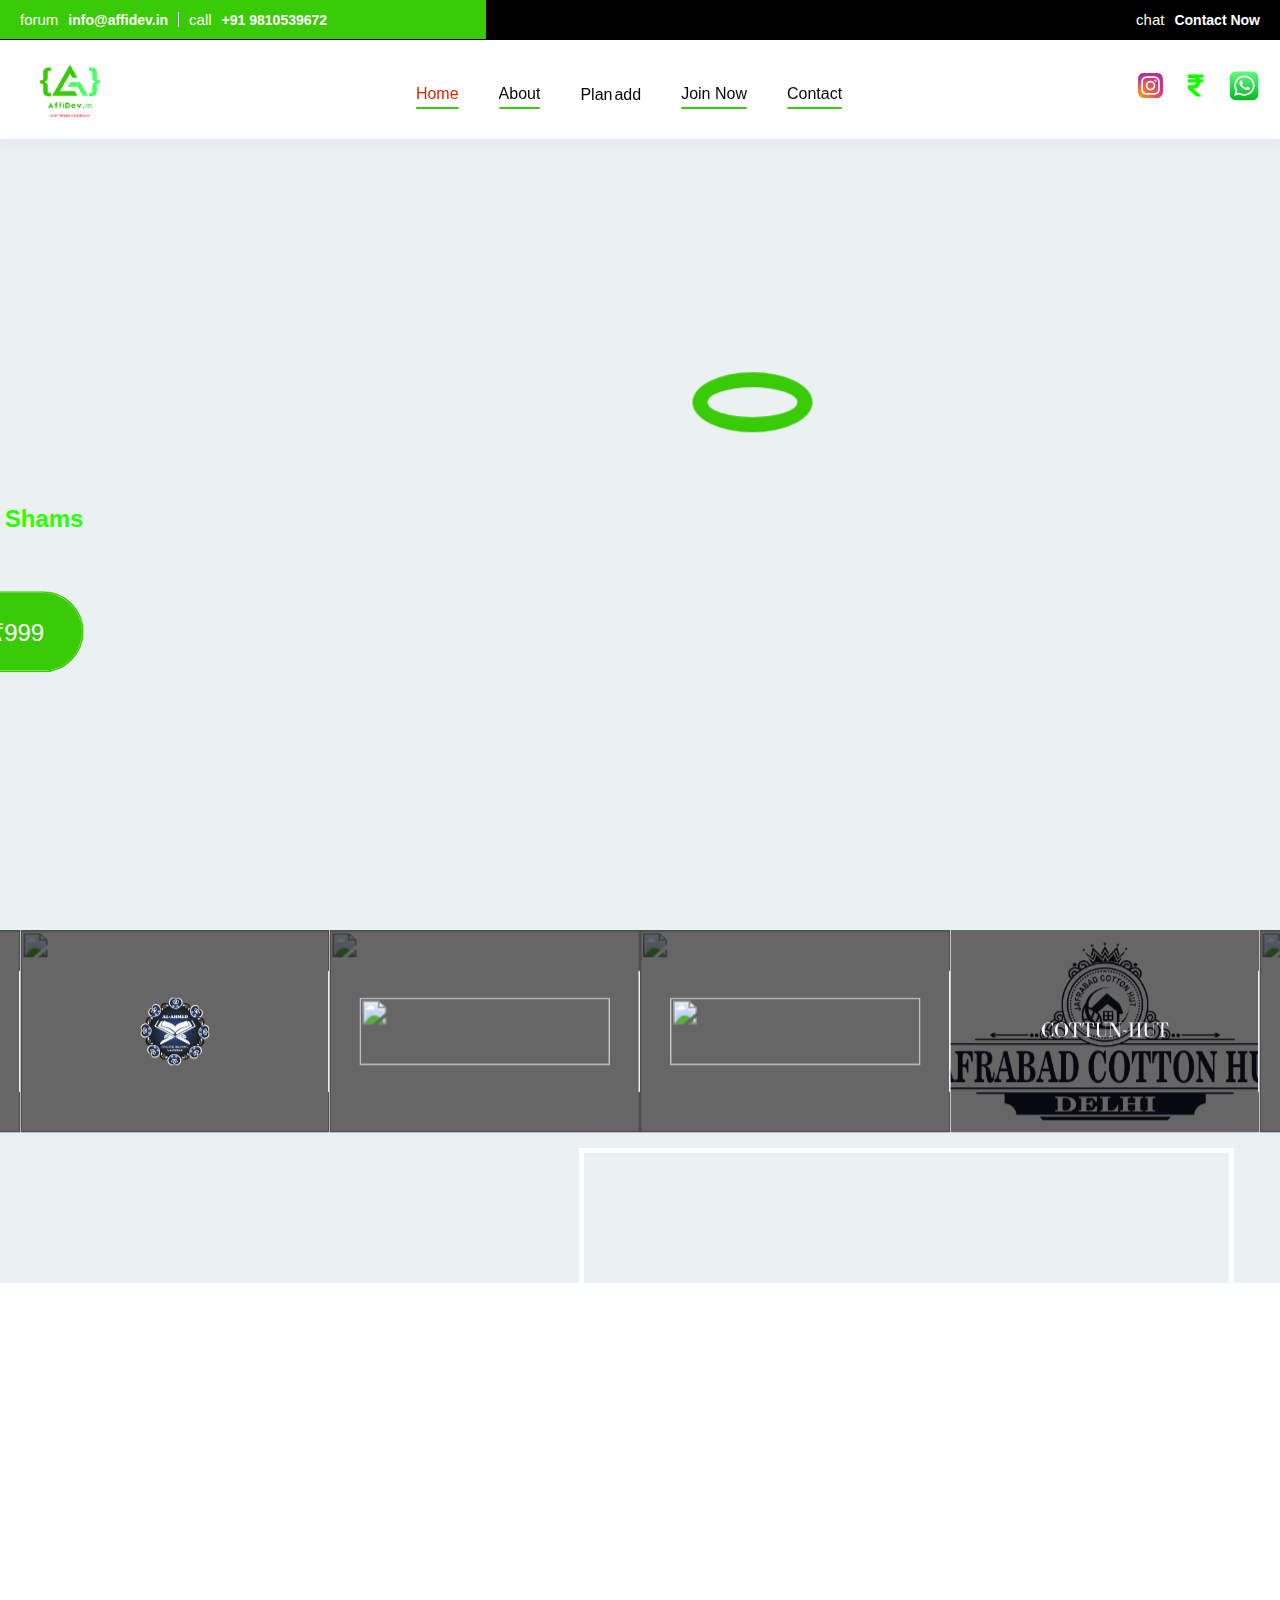
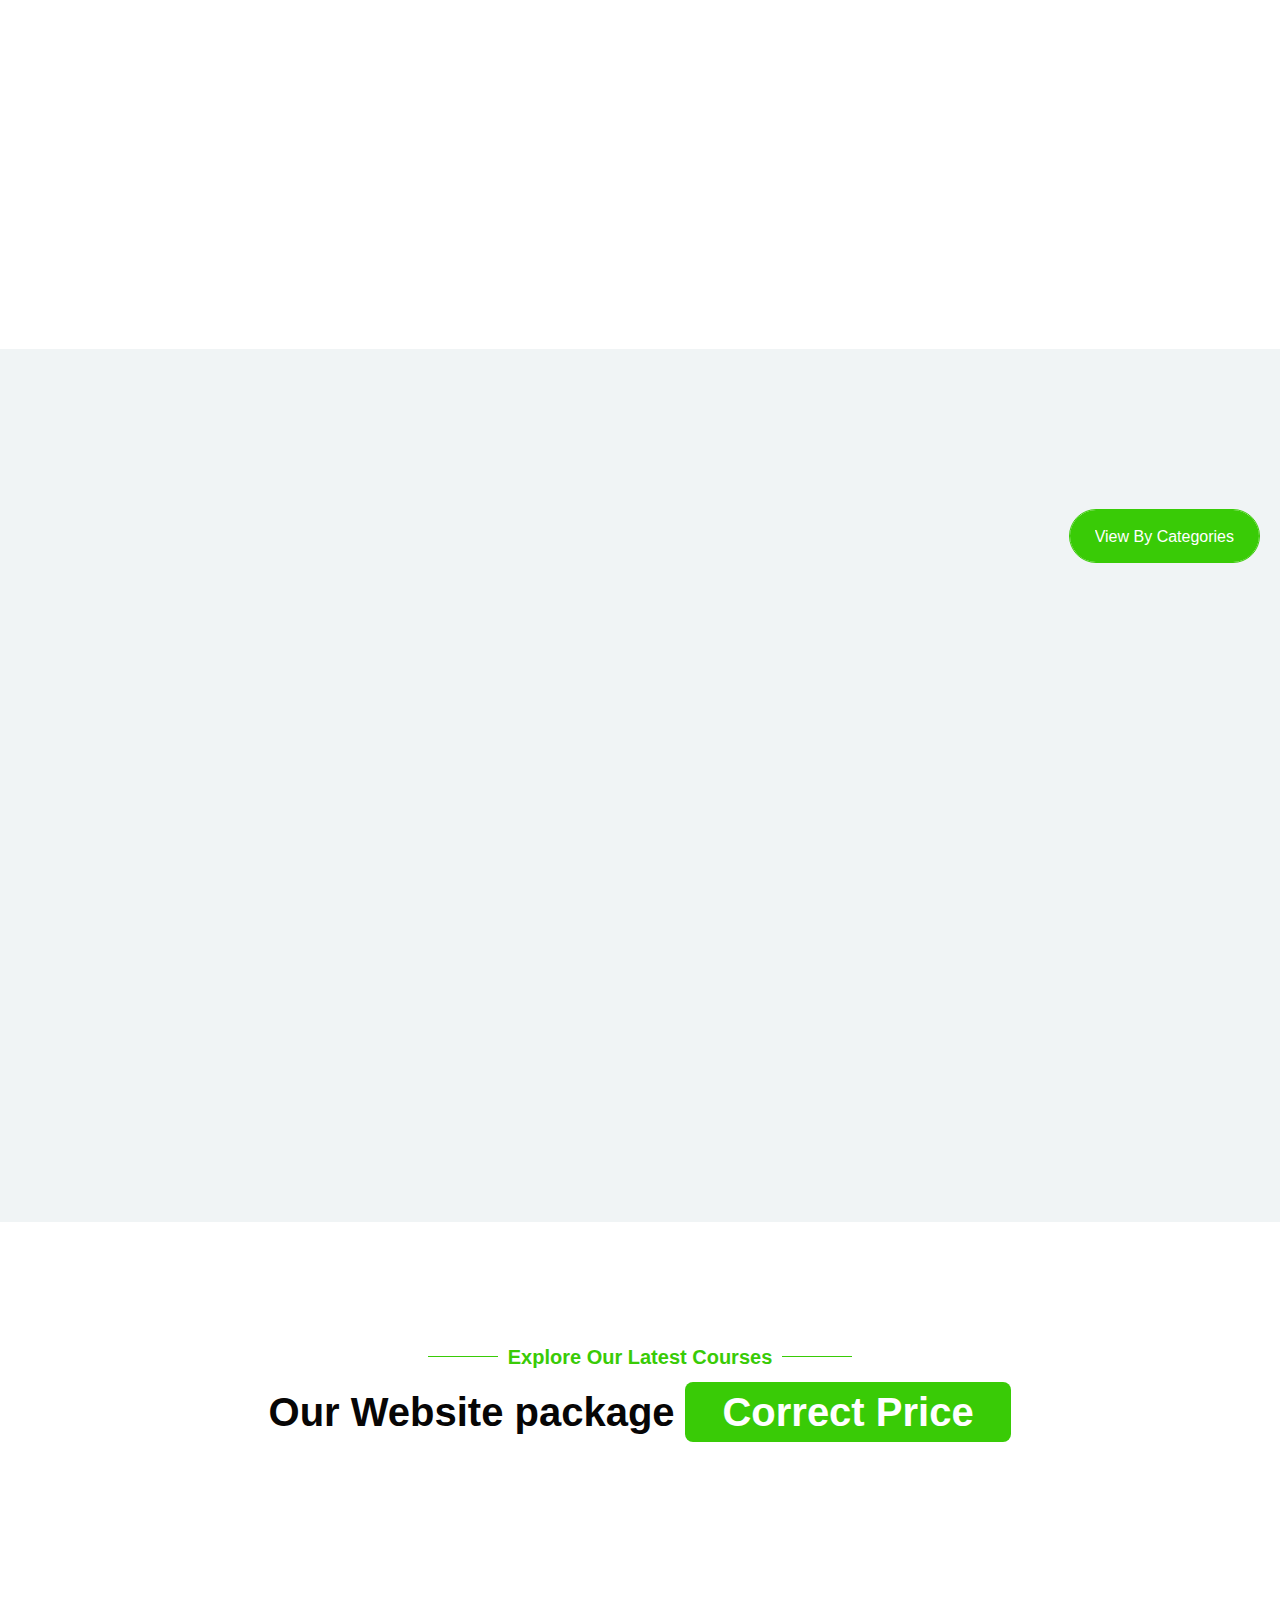
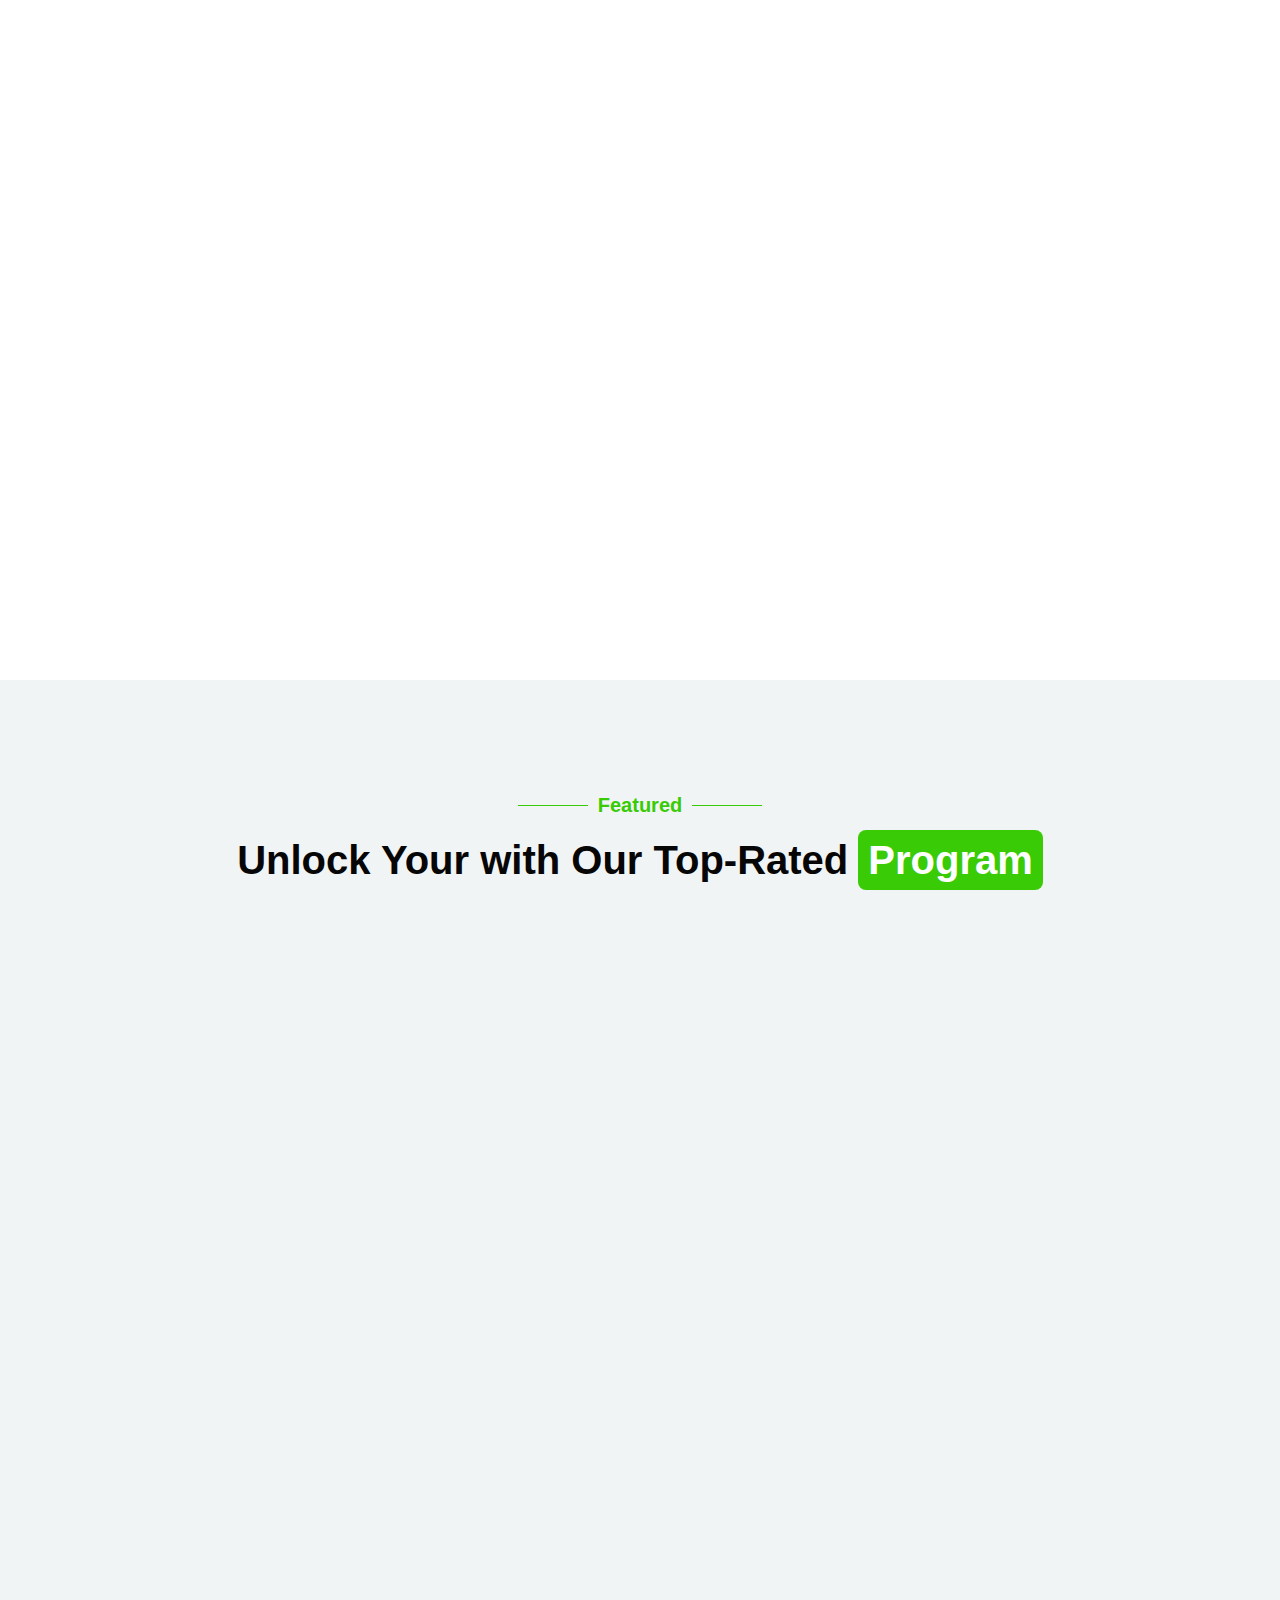
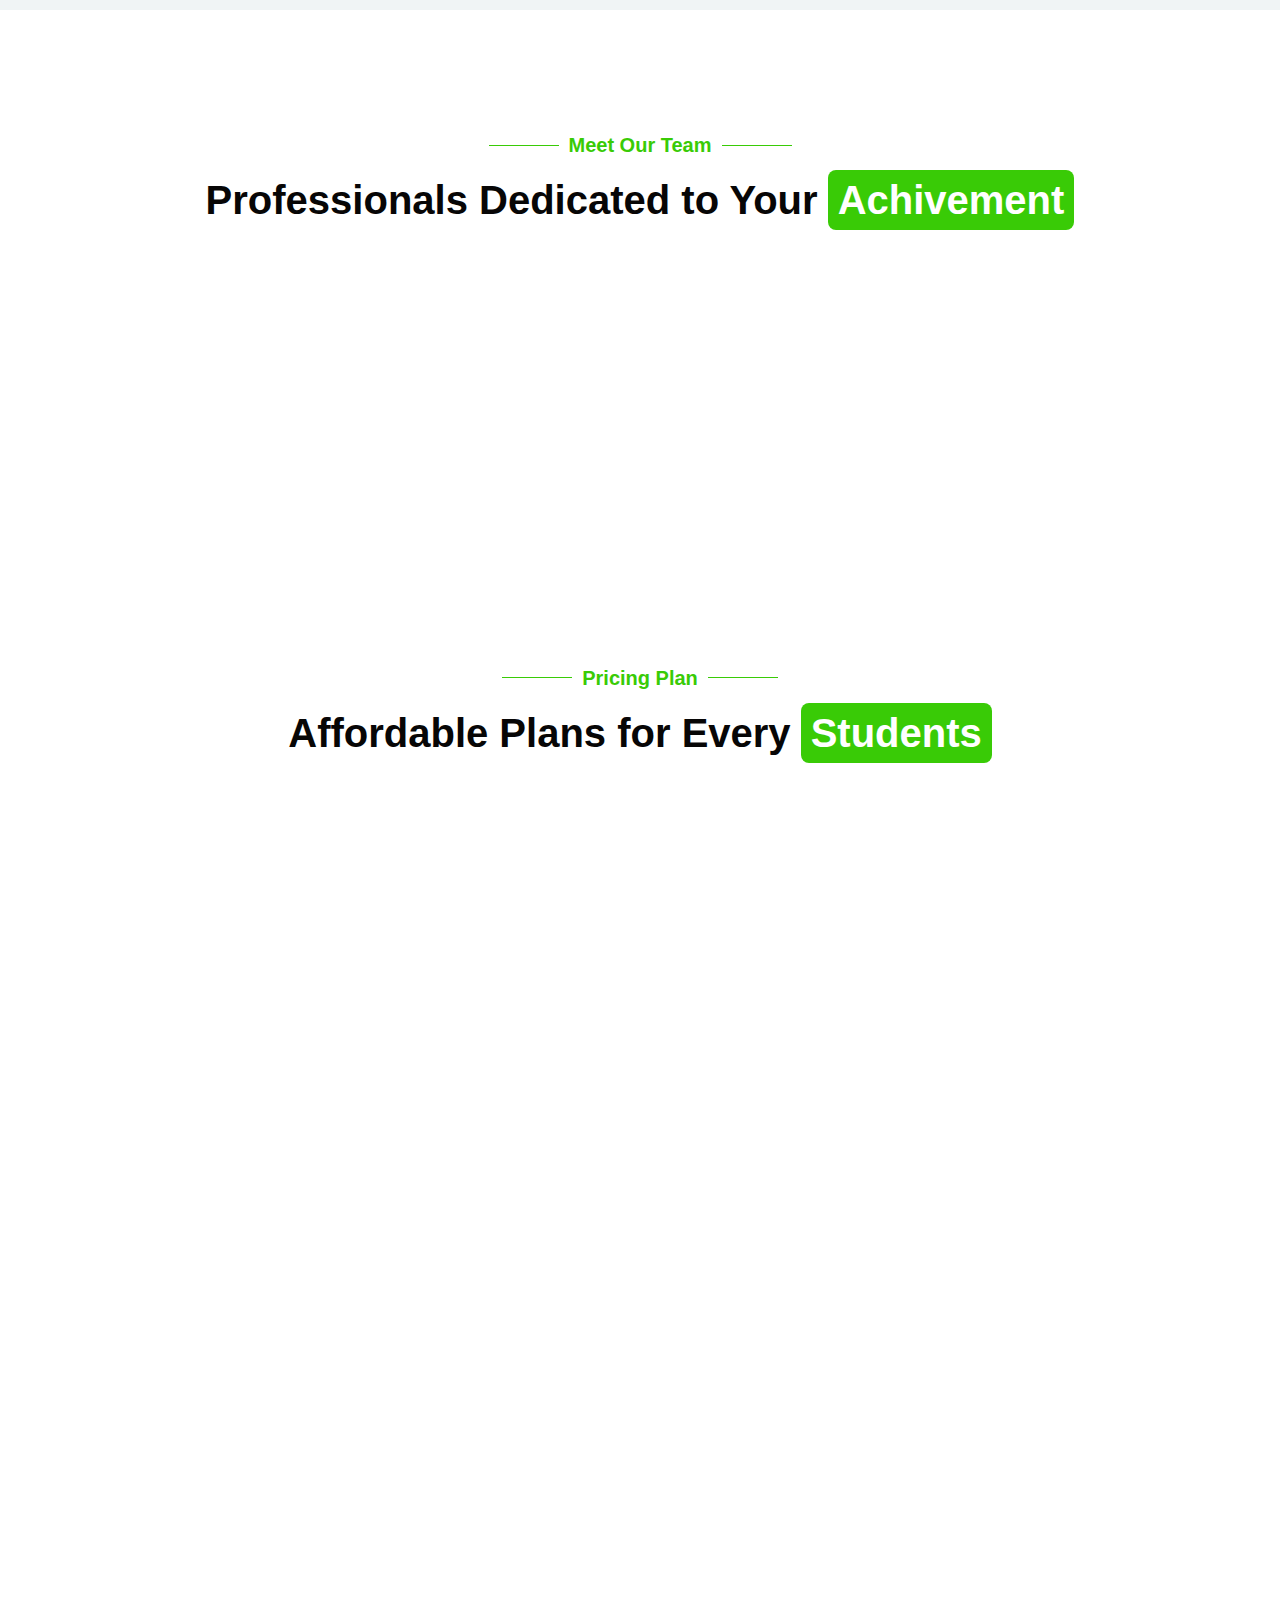
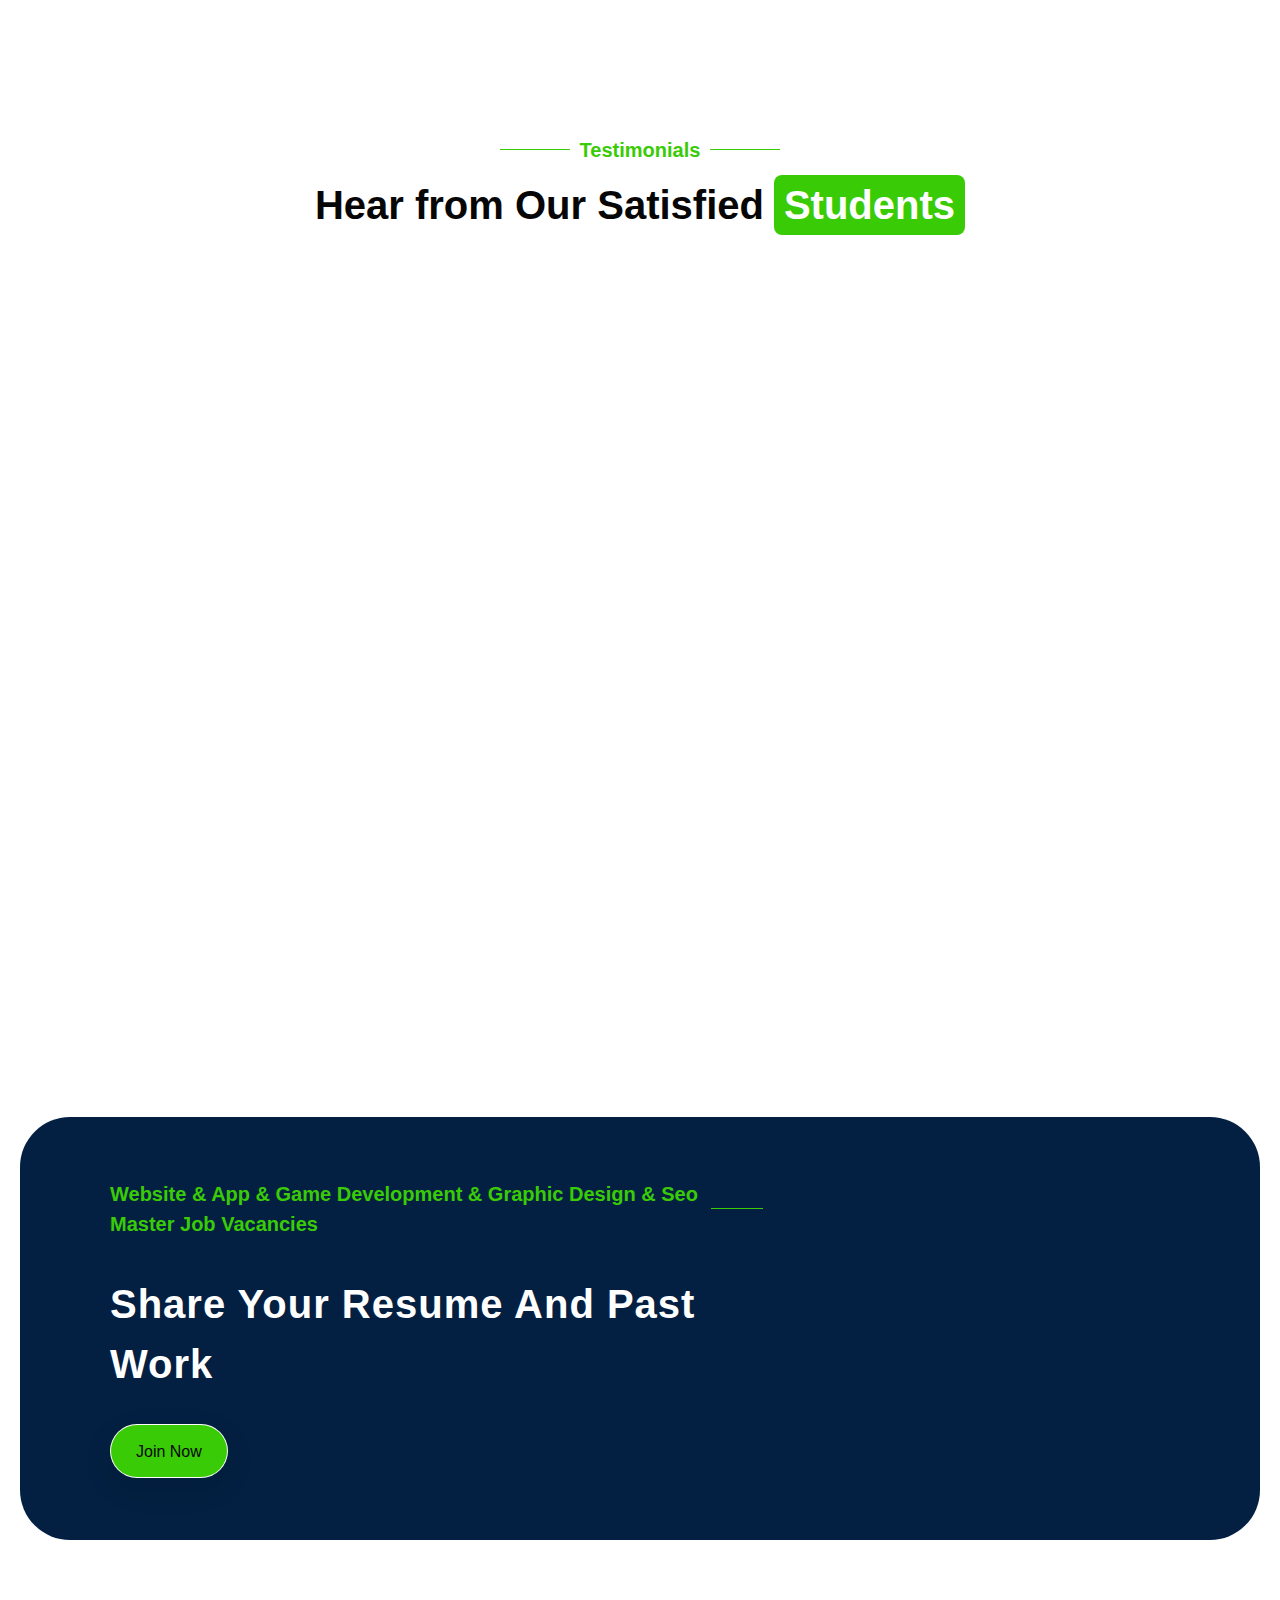
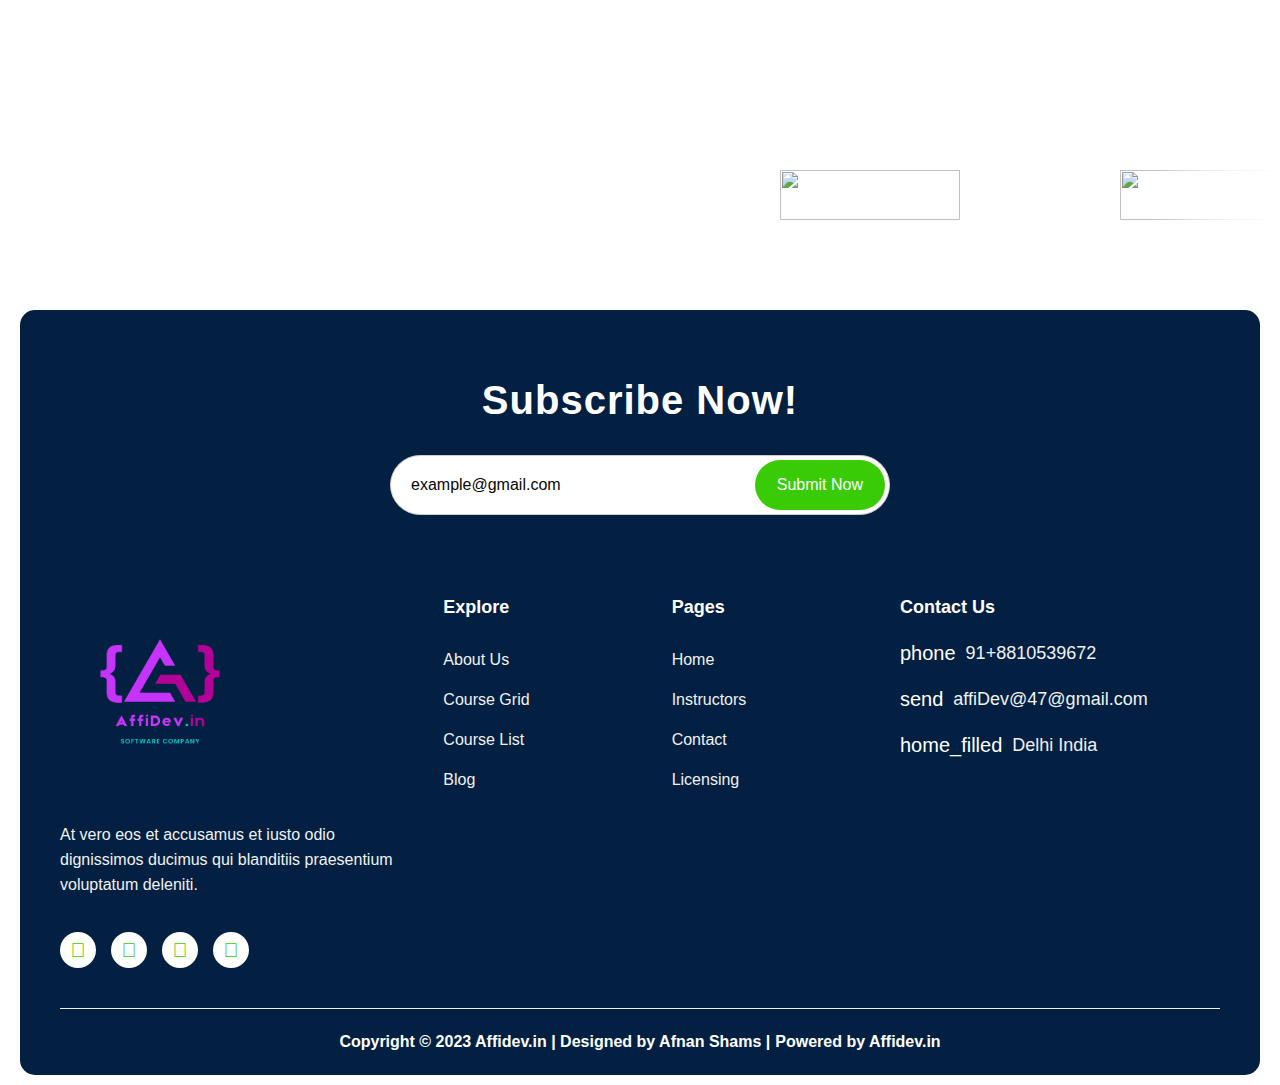
==== commit e5a728d3: "g" ====
--- a/index.html
+++ b/index.html
@@ -152,12 +152,12 @@
               </div>
             </li>
             <li class="nav-list">
-              <a href="/instructors" class=
-              "nav-link">Instructors</a>
+              <a href="Joinnow.html" class=
+              "nav-link">Join Now</a>
               <div class="nav-menu-border"></div>
             </li>
             <li class="nav-list">
-              <a href="\order-on-whatsapp.html" target="_blank" class="nav-link">Contact</a>
+              <a href="contact.html" target="_blank" class="nav-link">Contact</a>
               <div class="nav-menu-border"></div>
             </li>
           </ul>
@@ -1097,7 +1097,7 @@
               <h2 class="heading">Explore Our Top<br>
               Categories</h2>
             </div>
-          </div><a href="/contact" class=
+          </div><a href="contact.html" class=
           "primary-button w-inline-block">
           <div class="button-text-wrapper">
             <div class="button-text">
@@ -1243,7 +1243,7 @@
           <div role="list" class="_3-column-grid w-dyn-items">
             <div role="listitem" class="w-dyn-item">
               <a data-w-id="4f59fb5f-f04f-deb0-933c-873c27f27f19"
-              href="/product/full-stack-web-development-bootcamp"
+              href="order-on-whatsapp.html"
               class="course-card-defalt w-inline-block">
               <div class="relative-block">
                 <div class="mask-rounded"><img loading="lazy"
@@ -1480,7 +1480,7 @@
             </div>
             <div role="listitem" class="w-dyn-item">
               <a data-w-id="4f59fb5f-f04f-deb0-933c-873c27f27f19"
-              href="/product/webflow-development" class=
+              href="order-on-whatsapp.html" class=
               "course-card-defalt w-inline-block">
               <div class="relative-block">
                 <div class="mask-rounded"><img loading="lazy"
@@ -1716,7 +1716,7 @@
             </div>
             <div role="listitem" class="w-dyn-item">
               <a data-w-id="4f59fb5f-f04f-deb0-933c-873c27f27f19"
-              href="/product/digital-marketing-masterclass" class=
+              href="order-on-whatsapp.html" class=
               "course-card-defalt w-inline-block">
               <div class="relative-block">
                 <div class="mask-rounded"><img loading="lazy"
@@ -2004,7 +2004,7 @@
                     "3d137c5b-c806-7343-b093-69eab12fa45b" class=
                     "course-card-list">
                       <a href=
-                      "/product/full-stack-web-development-bootcamp"
+                      "order-on-whatsapp.html"
                       class=
                       "course-card-header list-header w-inline-block">
                       <div class="mask-rounded"><img loading=
@@ -2229,7 +2229,7 @@
                             </div>
                           </div>
                         </div><a href=
-                        "/product/full-stack-web-development-bootcamp"
+                        "order-on-whatsapp.html"
                         class="margin-10px w-inline-block">
                         <h3 class="course-card-title-36px">
                           CODING WEBSITE DEVELOPMENT
@@ -2299,7 +2299,7 @@
                     data-w-id=
                     "d6c9bd17-629c-e8f6-8958-ff4ea5c95c85" class=
                     "course-card-list">
-                      <a href="/product/webflow-development" class=
+                      <a href="order-on-whatsapp.html" class=
                       "course-card-header list-header w-inline-block">
                       <div class="mask-rounded"><img loading=
                       "eager" data-wf-sku-bindings=
@@ -6674,7 +6674,7 @@
                   3k/ Year
                 </div>
               </div>
-            </div><a href="/contact" data-w-id=
+            </div><a href="https://api.whatsapp.com/send/?phone=919810539672&text=Website+Development+%E2%82%B9+4999%20+3k/%20Year&type=phone_number&app_absent=0" data-w-id=
             "3076283e-6351-ff66-5ab6-2630d8b3ebe5" class=
             "secondary-button w-inline-block">
             <div class="button-text-wrapper">
@@ -6761,7 +6761,7 @@
                  3k / Year
                 </div>
               </div>
-            </div><a href="/contact" data-w-id=
+            </div><a href="https://api.whatsapp.com/send/?phone=919810539672&text=Business+%E2%82%B9+7900%20+3k/%20Year&type=phone_number&app_absent=0" data-w-id=
             "0206436d-c7cf-8c97-11f1-9e7cd395c035" class=
             "tertiary-button w-inline-block">
             <div class="button-text-wrapper">
@@ -6848,7 +6848,7 @@
                 </div>
               </div>
               
-            </div><a href="/contact" data-w-id=
+            </div><a href="https://api.whatsapp.com/send/?phone=919810539672&text=App+Game+Development+%E2%82%B9+1500-8k%20+3k/%20Year&type=phone_number&app_absent=0" data-w-id=
             "3076283e-6351-ff66-5ab6-2630d8b3ebe5" class=
             "secondary-button w-inline-block">
             <div class="button-text-wrapper">
@@ -6903,14 +6903,14 @@
             <a data-w-tab="Tab 1" class=
             "testimonial-tab-link w-inline-block w-tab-link"><img sizes="(max-width: 479px) 24vw, (max-width: 767px) 13vw, 100px"
             srcset=
-            "https://cdn.prod.website-files.com/6607b77bee2d1ba64a2d2227/6661658a517d3eb716bbd2fe_portrait-bearded-young.webp 500w, https://cdn.prod.website-files.com/6607b77bee2d1ba64a2d2227/6661658a517d3eb716bbd2fe_portrait-bearded-young.webp 800w, https://cdn.prod.website-files.com/6607b77bee2d1ba64a2d2227/6661658a517d3eb716bbd2fe_portrait-bearded-young.webp 900w"
+            "https://bbictech.com/wp-content/uploads/2024/08/bbic-logo-A1a1PM2OWaf484Jy.avif 500w, https://bbictech.com/wp-content/uploads/2024/08/bbic-logo-A1a1PM2OWaf484Jy.avif 800w, https://bbictech.com/wp-content/uploads/2024/08/bbic-logo-A1a1PM2OWaf484Jy.avif 900w"
             alt="" src=
-            "https://cdn.prod.website-files.com/6607b77bee2d1ba64a2d2227/6661658a517d3eb716bbd2fe_portrait-bearded-young.webp"
+            "https://bbictech.com/wp-content/uploads/2024/08/bbic-logo-A1a1PM2OWaf484Jy.avif"
             loading="lazy" class="client-image"></a><a data-w-tab=
             "Tab 2" class=
             "testimonial-tab-link move-down w-inline-block w-tab-link"><img sizes="(max-width: 479px) 100vw, (max-width: 767px) 13vw, 100px"
             srcset=
-            "https://cdn.prod.website-files.com/6607b77bee2d1ba64a2d2227/66617d46c2006e2fde7d124b_vinicius-wiesehofer-UOavP_Z38lE-unsplash-p-500.webp 500w, https://cdn.prod.website-files.com/6607b77bee2d1ba64a2d2227/66617d46c2006e2fde7d124b_vinicius-wiesehofer-UOavP_Z38lE-unsplash-p-800.webp 800w, https://cdn.prod.website-files.com/6607b77bee2d1ba64a2d2227/66617d46c2006e2fde7d124b_vinicius-wiesehofer-UOavP_Z38lE-unsplash-p-1080.webp 1080w, https://cdn.prod.website-files.com/6607b77bee2d1ba64a2d2227/66617d46c2006e2fde7d124b_vinicius-wiesehofer-UOavP_Z38lE-unsplash-p-1600.webp 1600w, https://cdn.prod.website-files.com/6607b77bee2d1ba64a2d2227/66617d46c2006e2fde7d124b_vinicius-wiesehofer-UOavP_Z38lE-unsplash.webp 1920w"
+            "https://www.taazakhabars.xyz/wp-content/uploads/2024/07/cropped-cropped-Red-Minimalist-Internet-Logo.png 500w, https://www.taazakhabars.xyz/wp-content/uploads/2024/07/cropped-cropped-Red-Minimalist-Internet-Logo.png 800w, https://cdn.prod.website-files.com/6607b77bee2d1ba64a2d2227/66617d46c2006e2fde7d124b_vinicius-wiesehofer-UOavP_Z38lE-unsplash-p-1080.webp 1080w, https://cdn.prod.website-files.com/6607b77bee2d1ba64a2d2227/66617d46c2006e2fde7d124b_vinicius-wiesehofer-UOavP_Z38lE-unsplash-p-1600.webp 1600w, https://www.taazakhabars.xyz/wp-content/uploads/2024/07/cropped-cropped-Red-Minimalist-Internet-Logo.png 1920w"
             alt="" src=
             "https://cdn.prod.website-files.com/6607b77bee2d1ba64a2d2227/66617d46c2006e2fde7d124b_vinicius-wiesehofer-UOavP_Z38lE-unsplash.webp"
             loading="lazy" class="client-image"></a><a data-w-tab=
